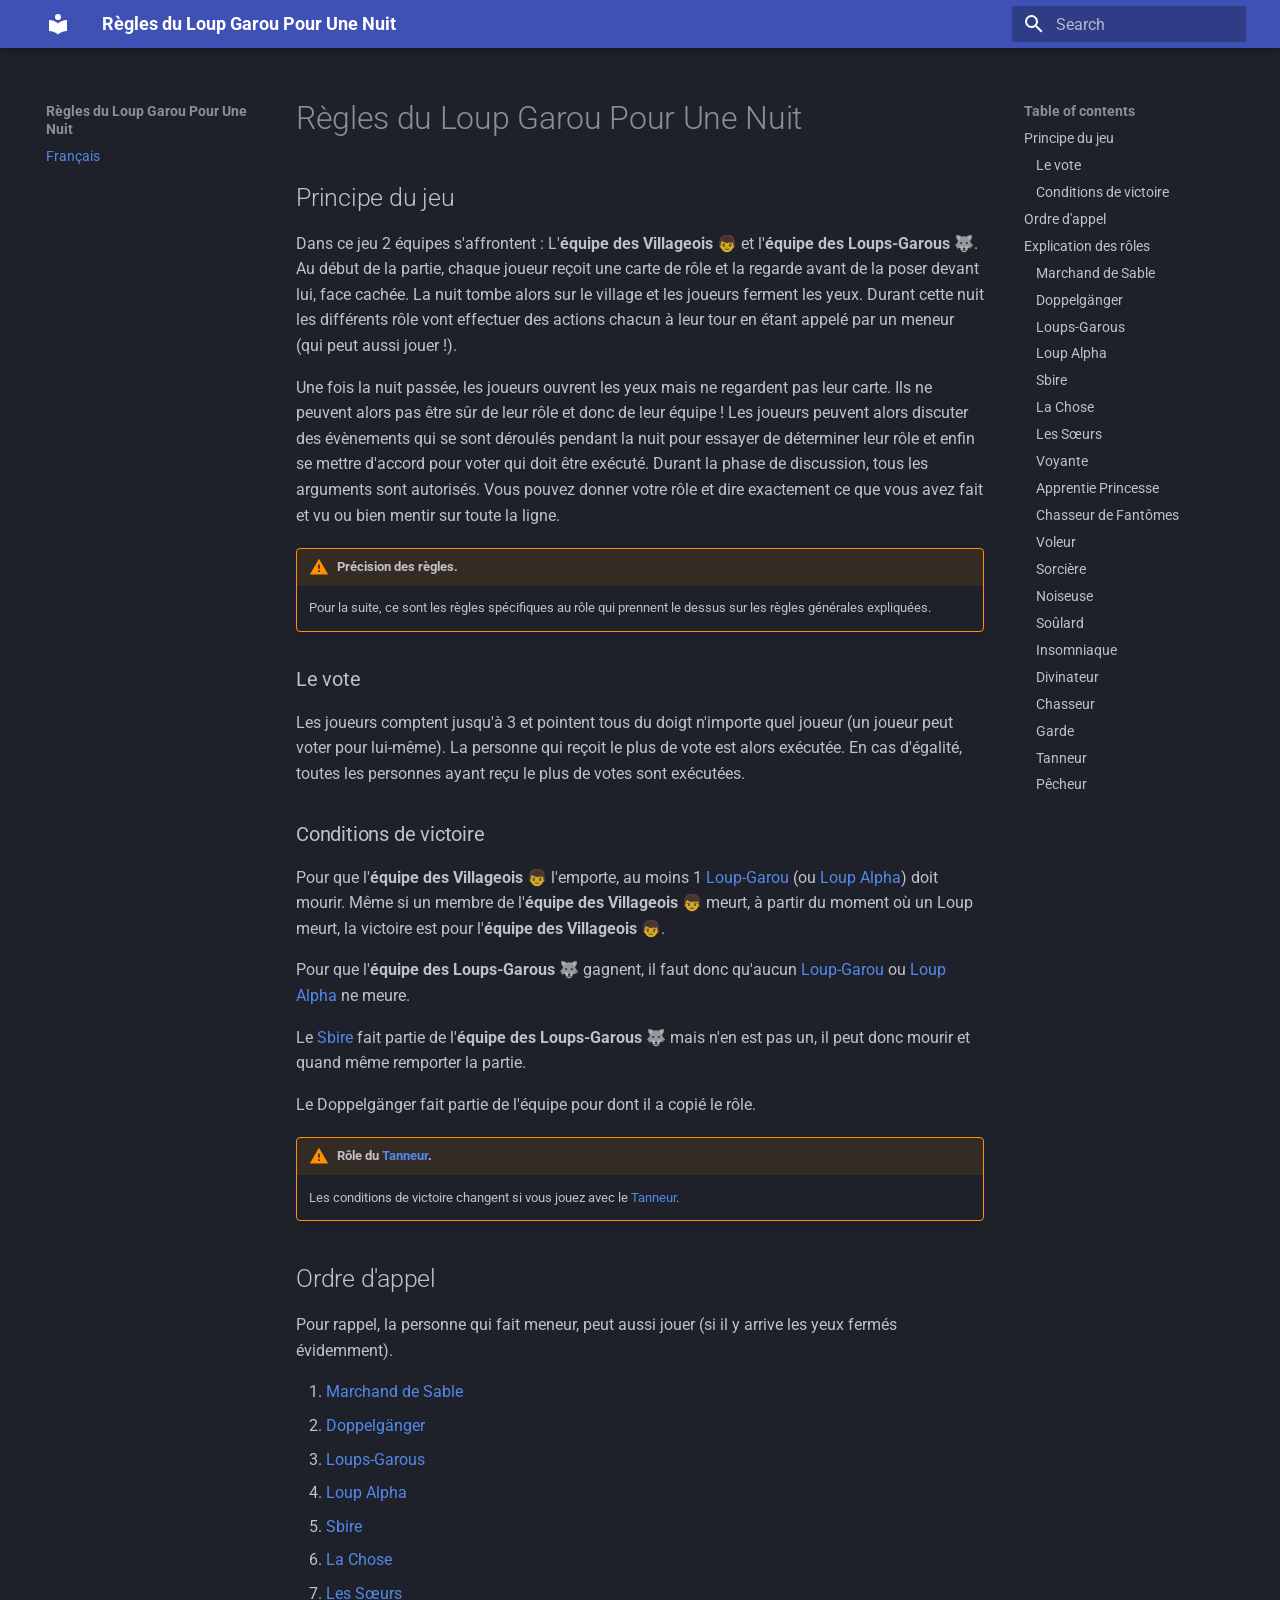
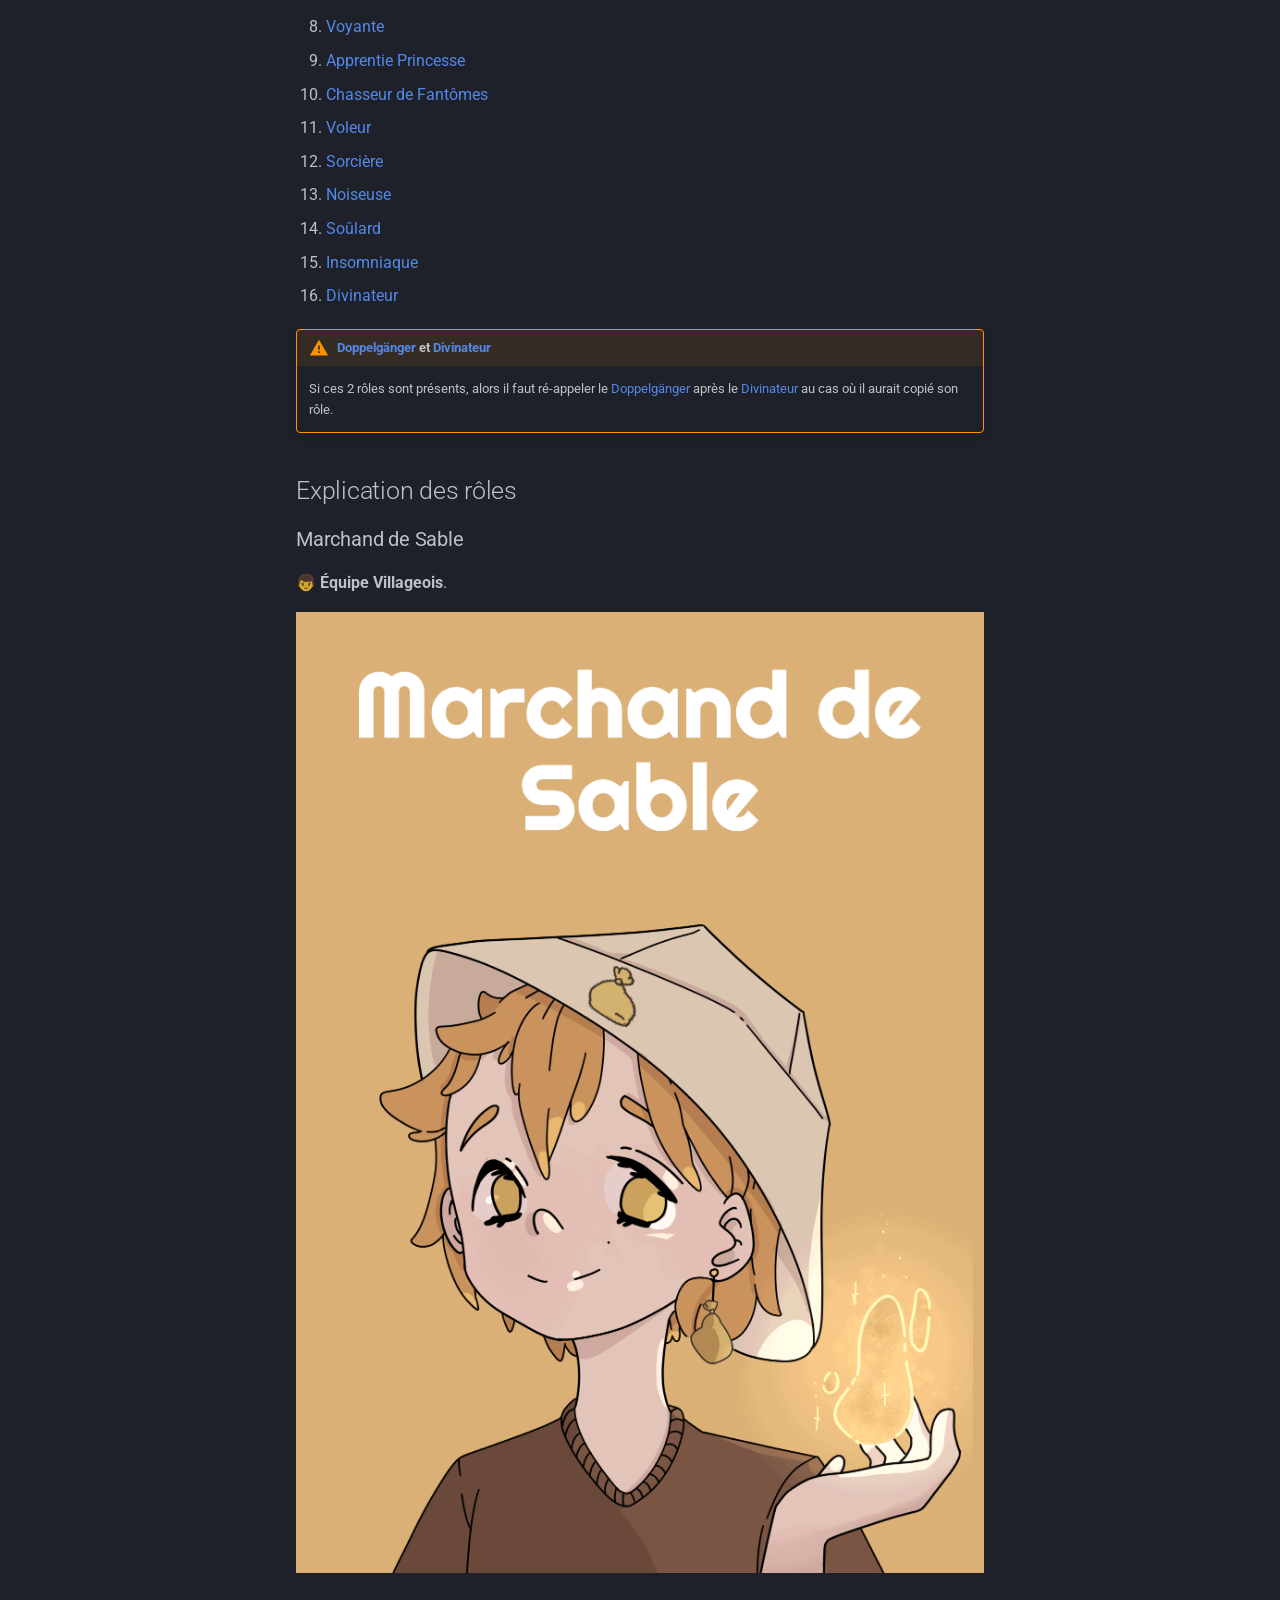
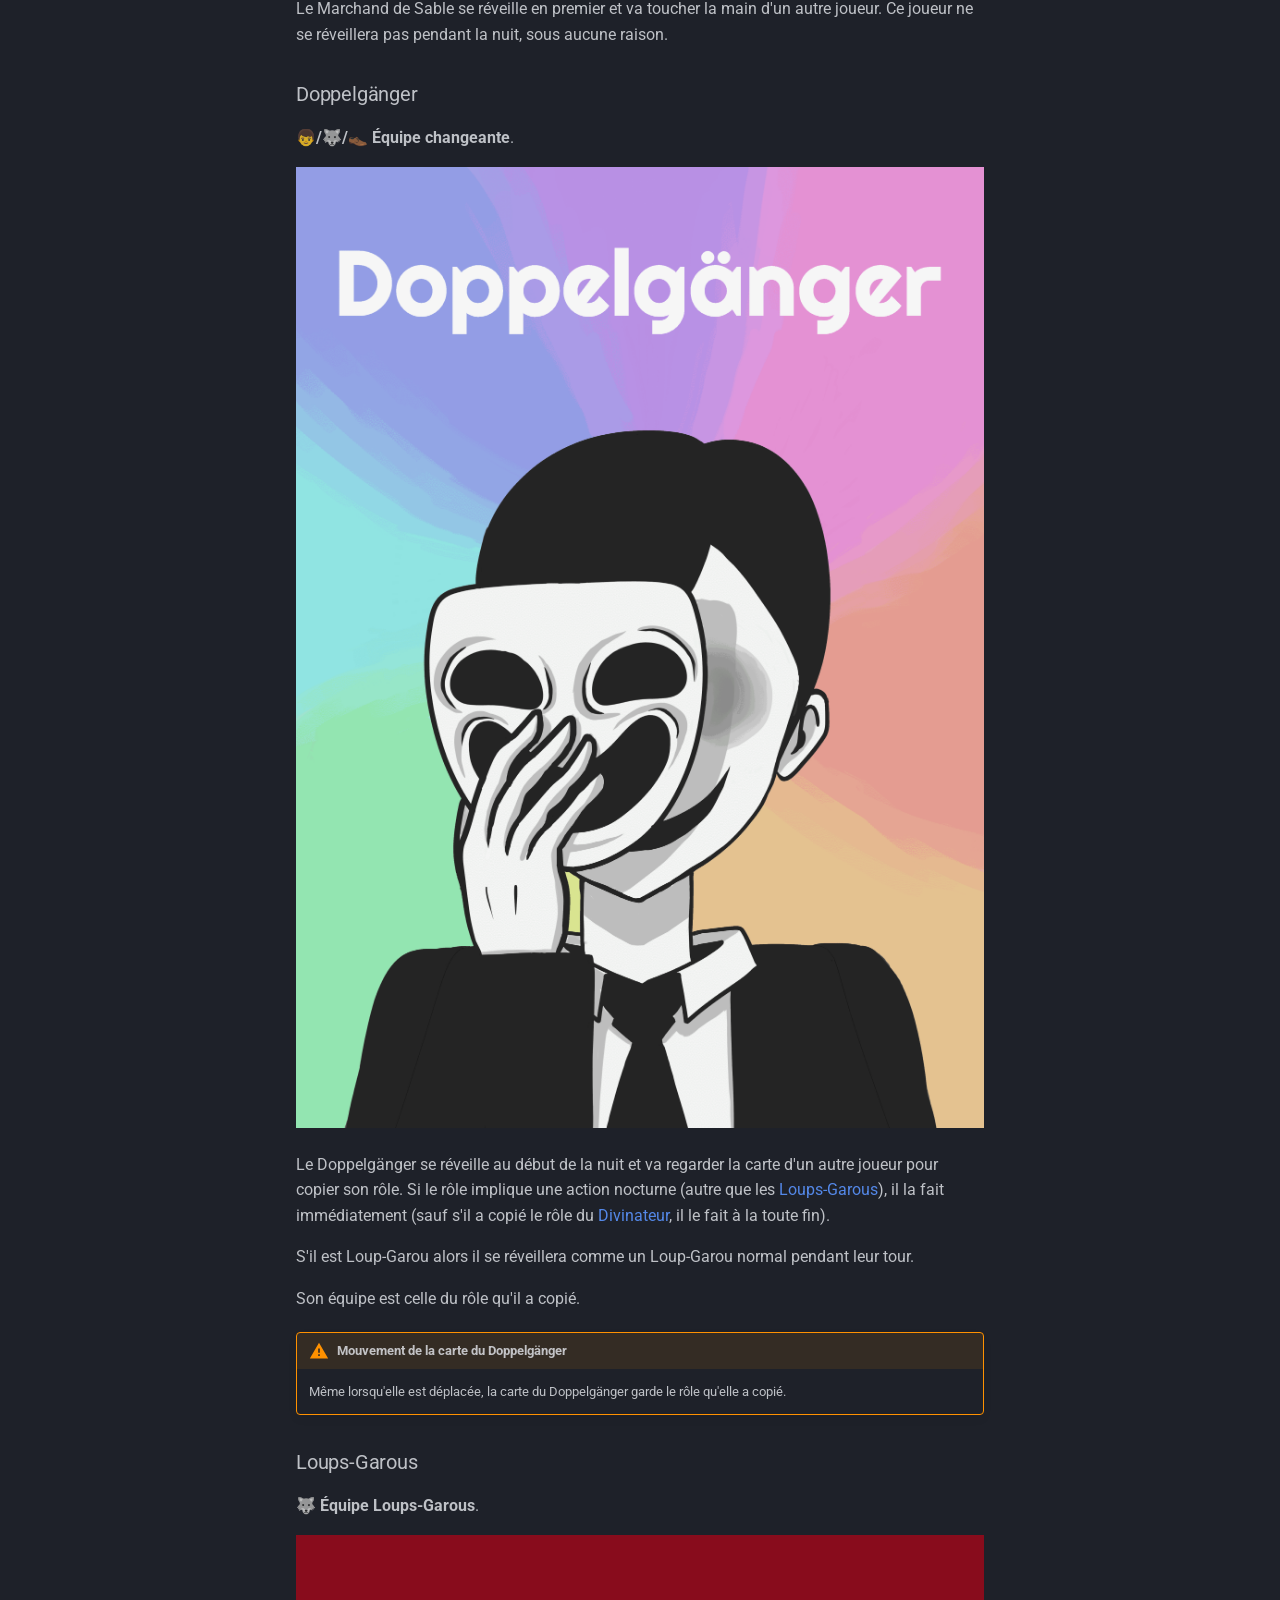
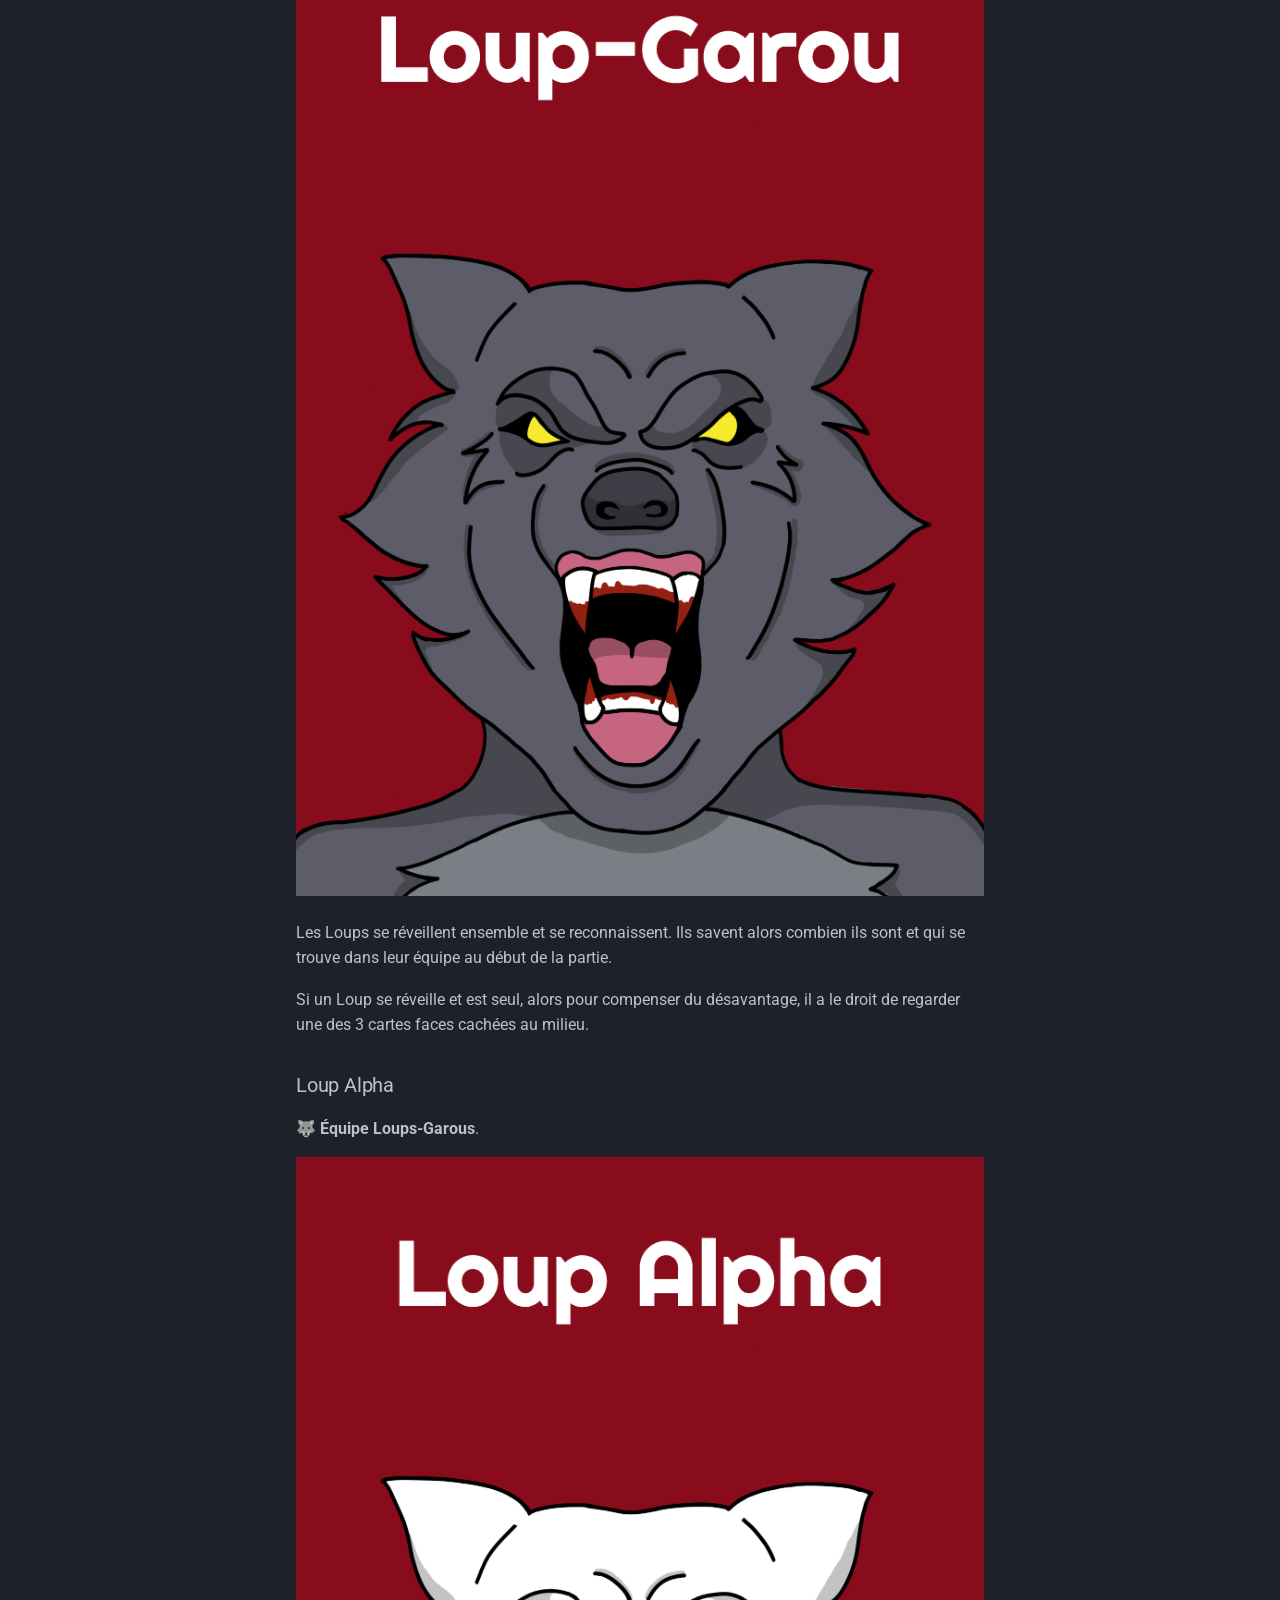
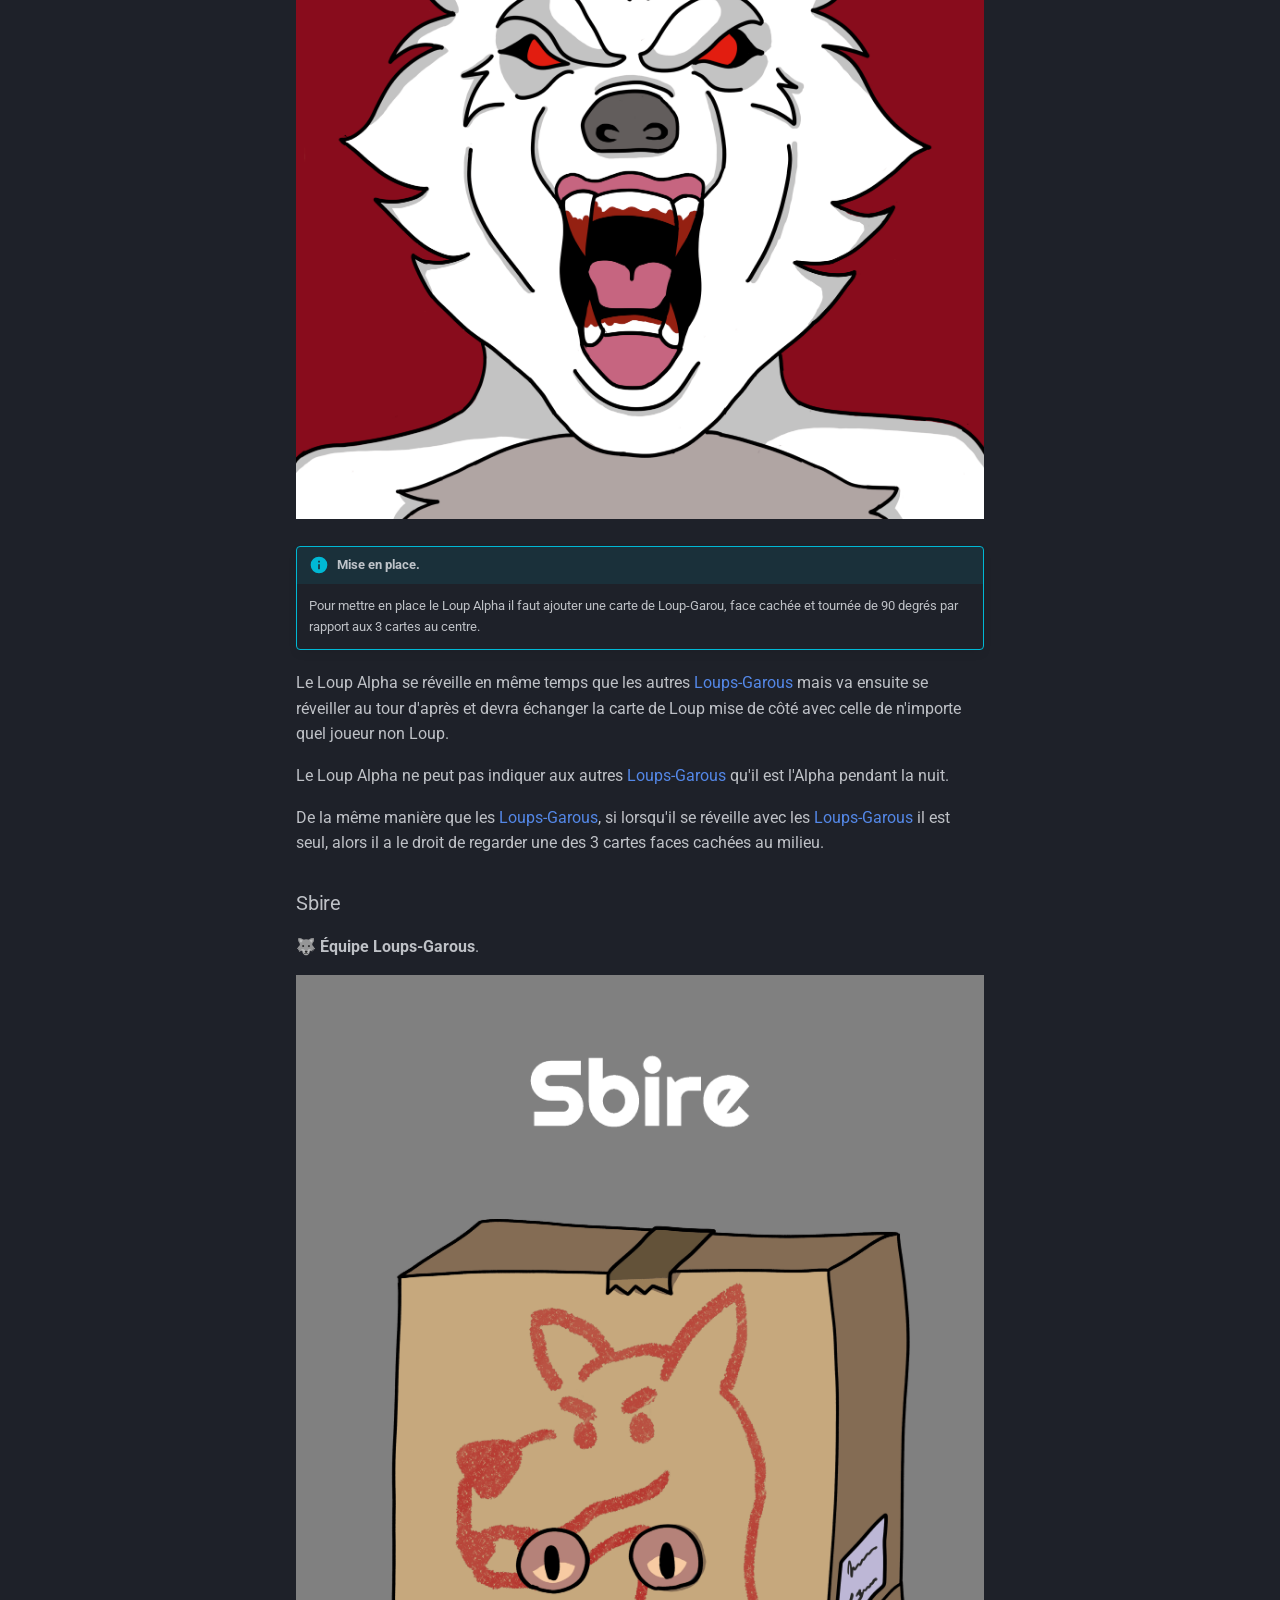
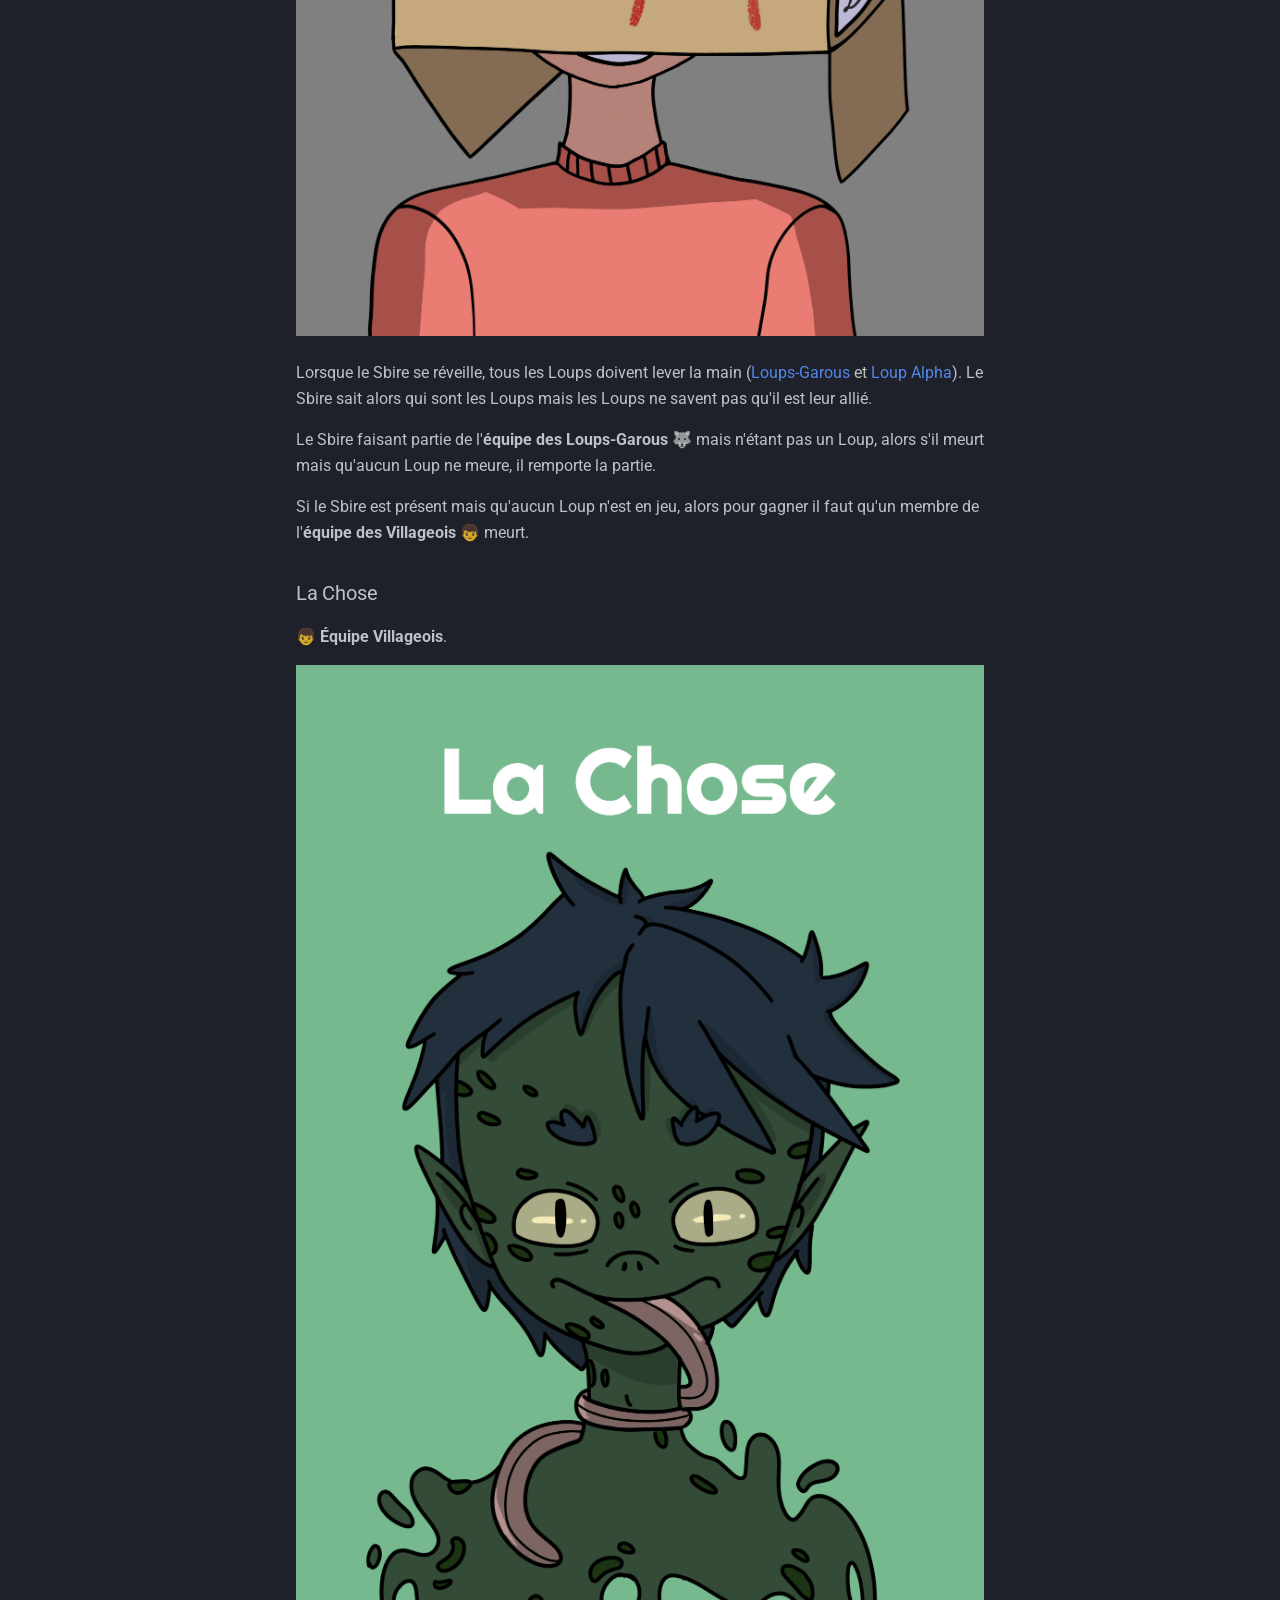
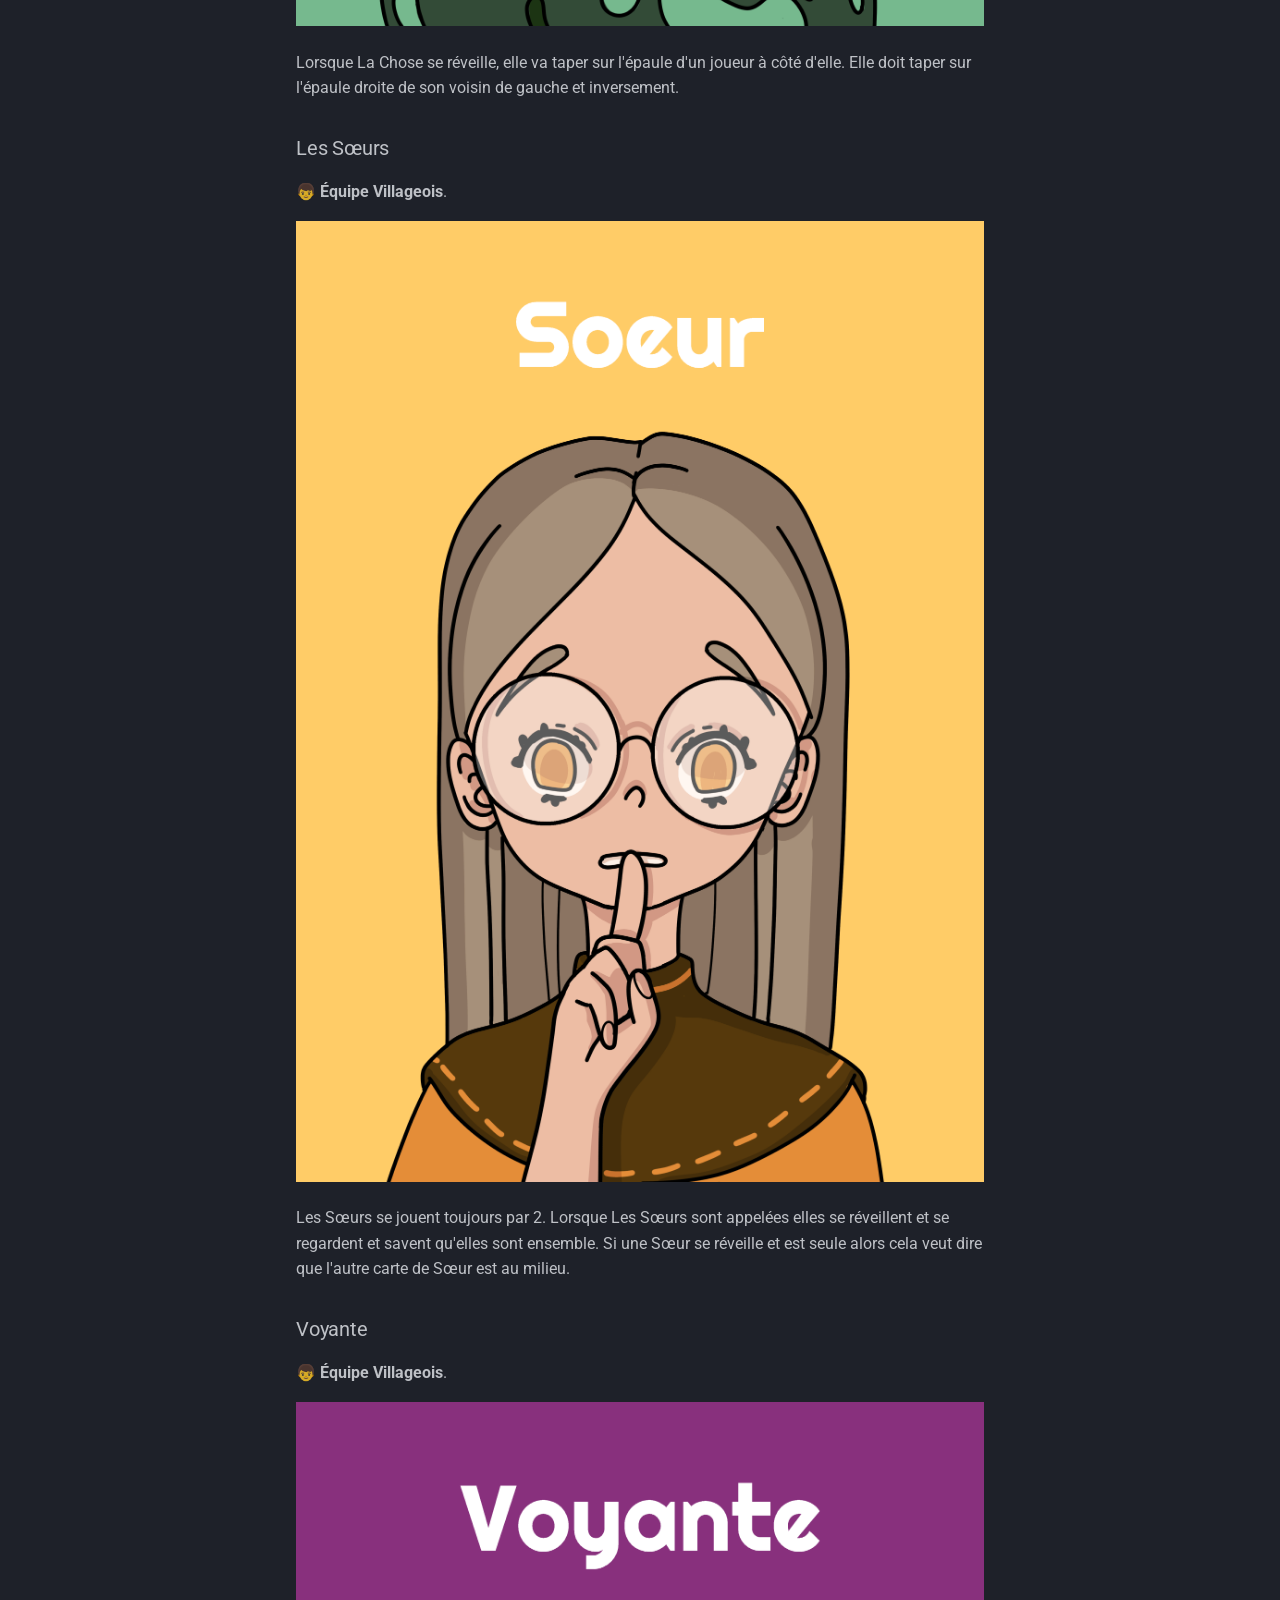
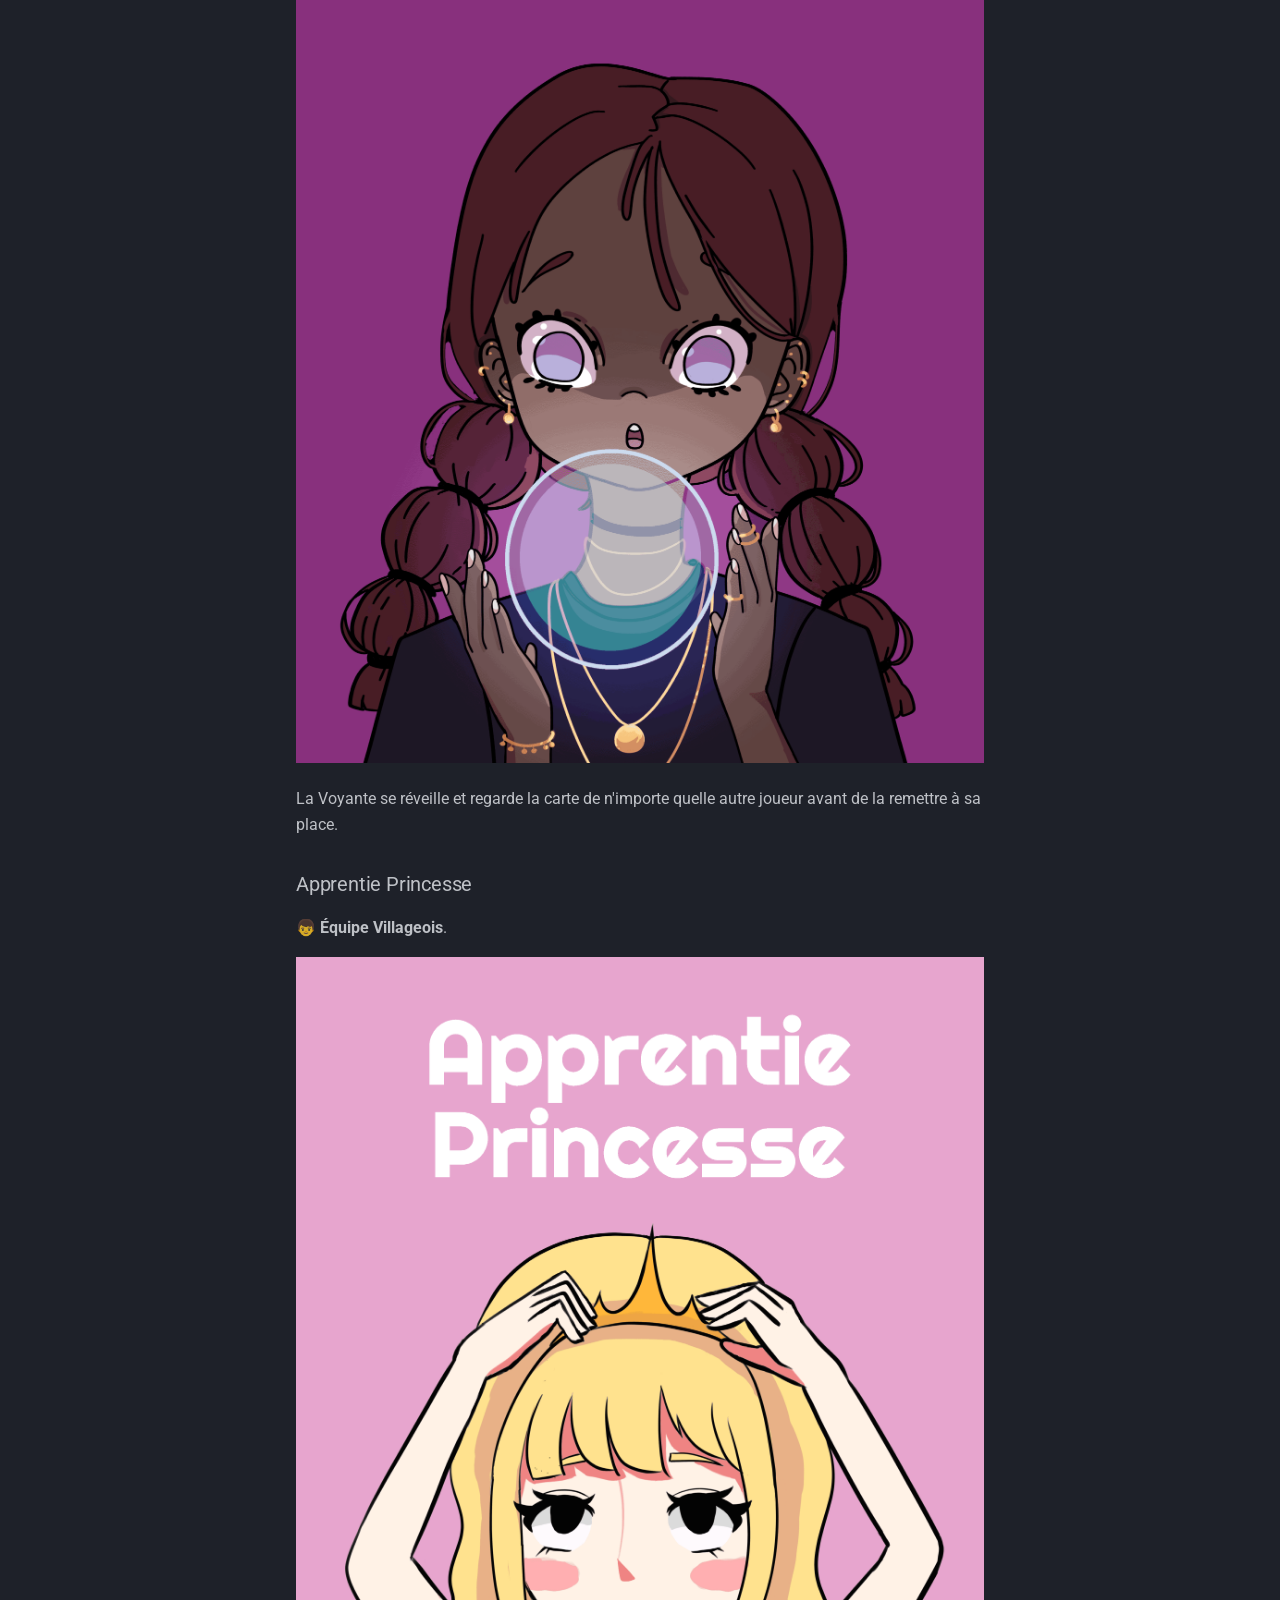
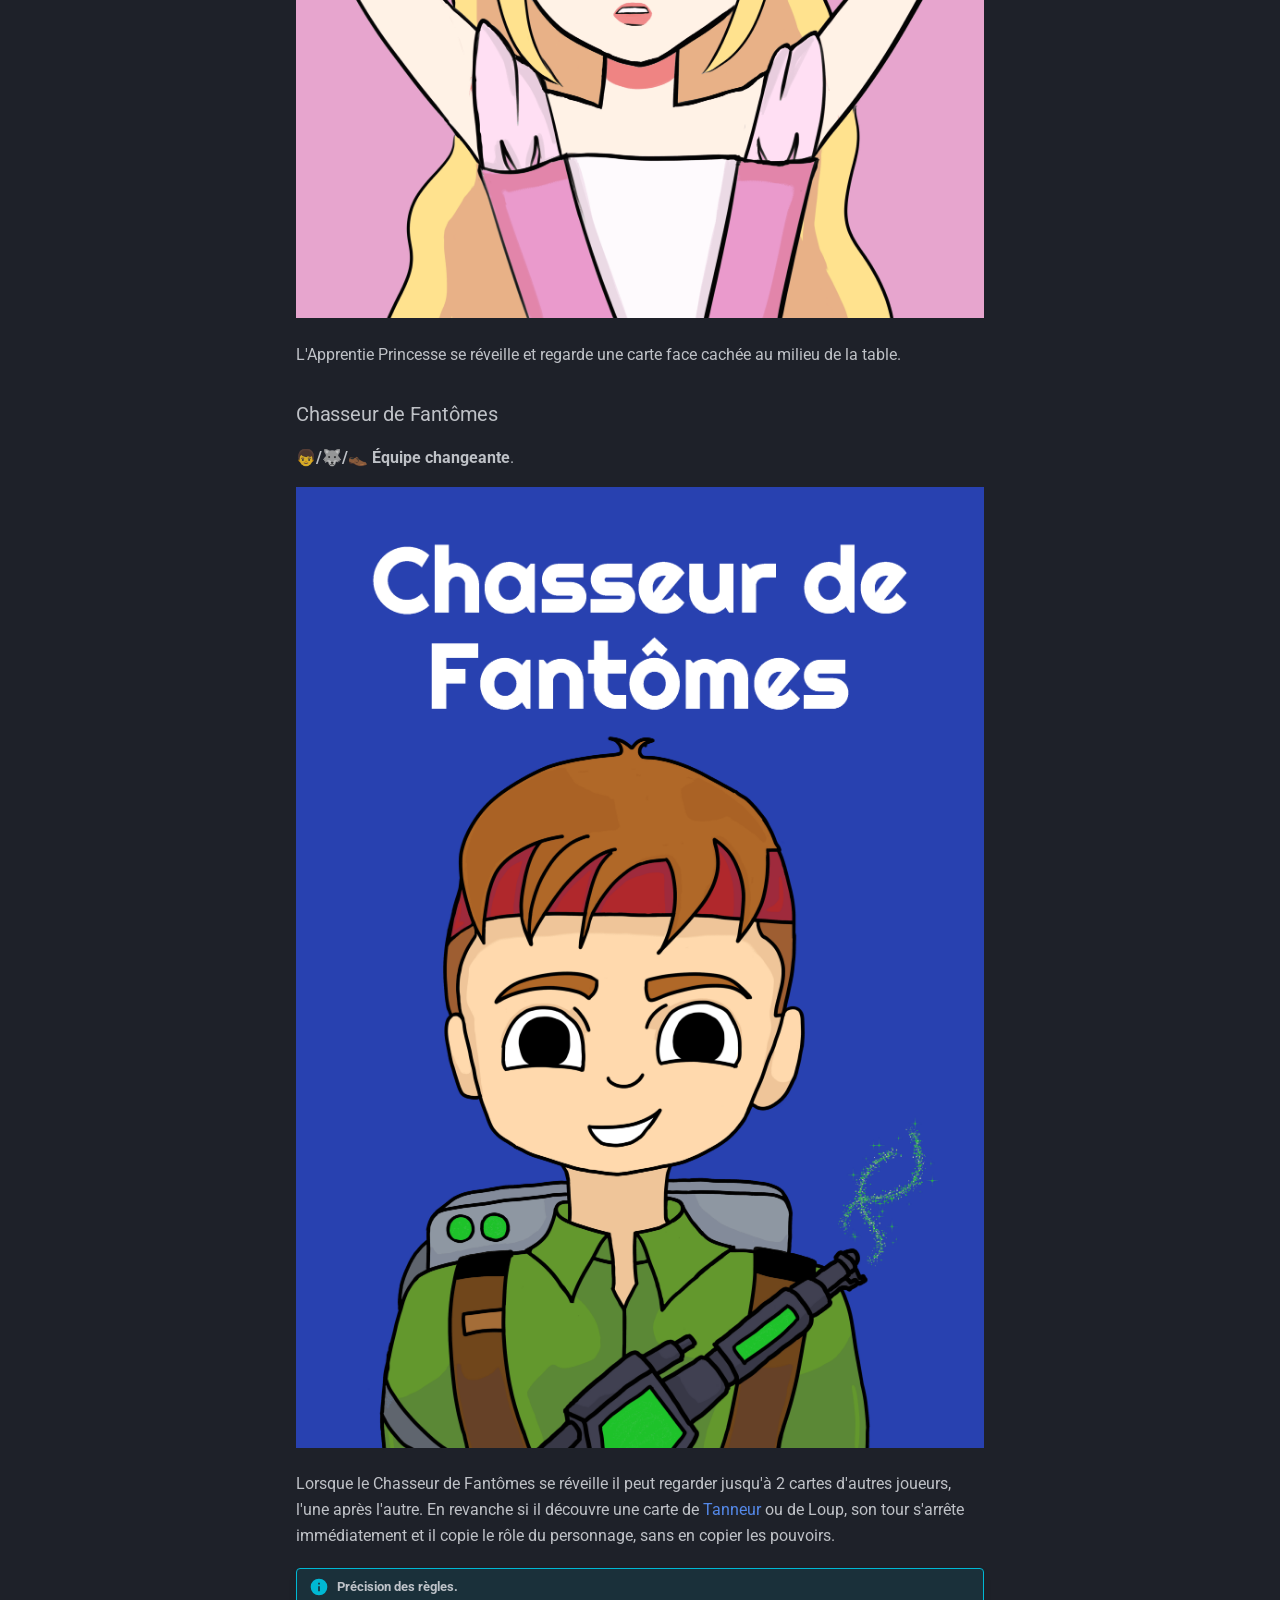
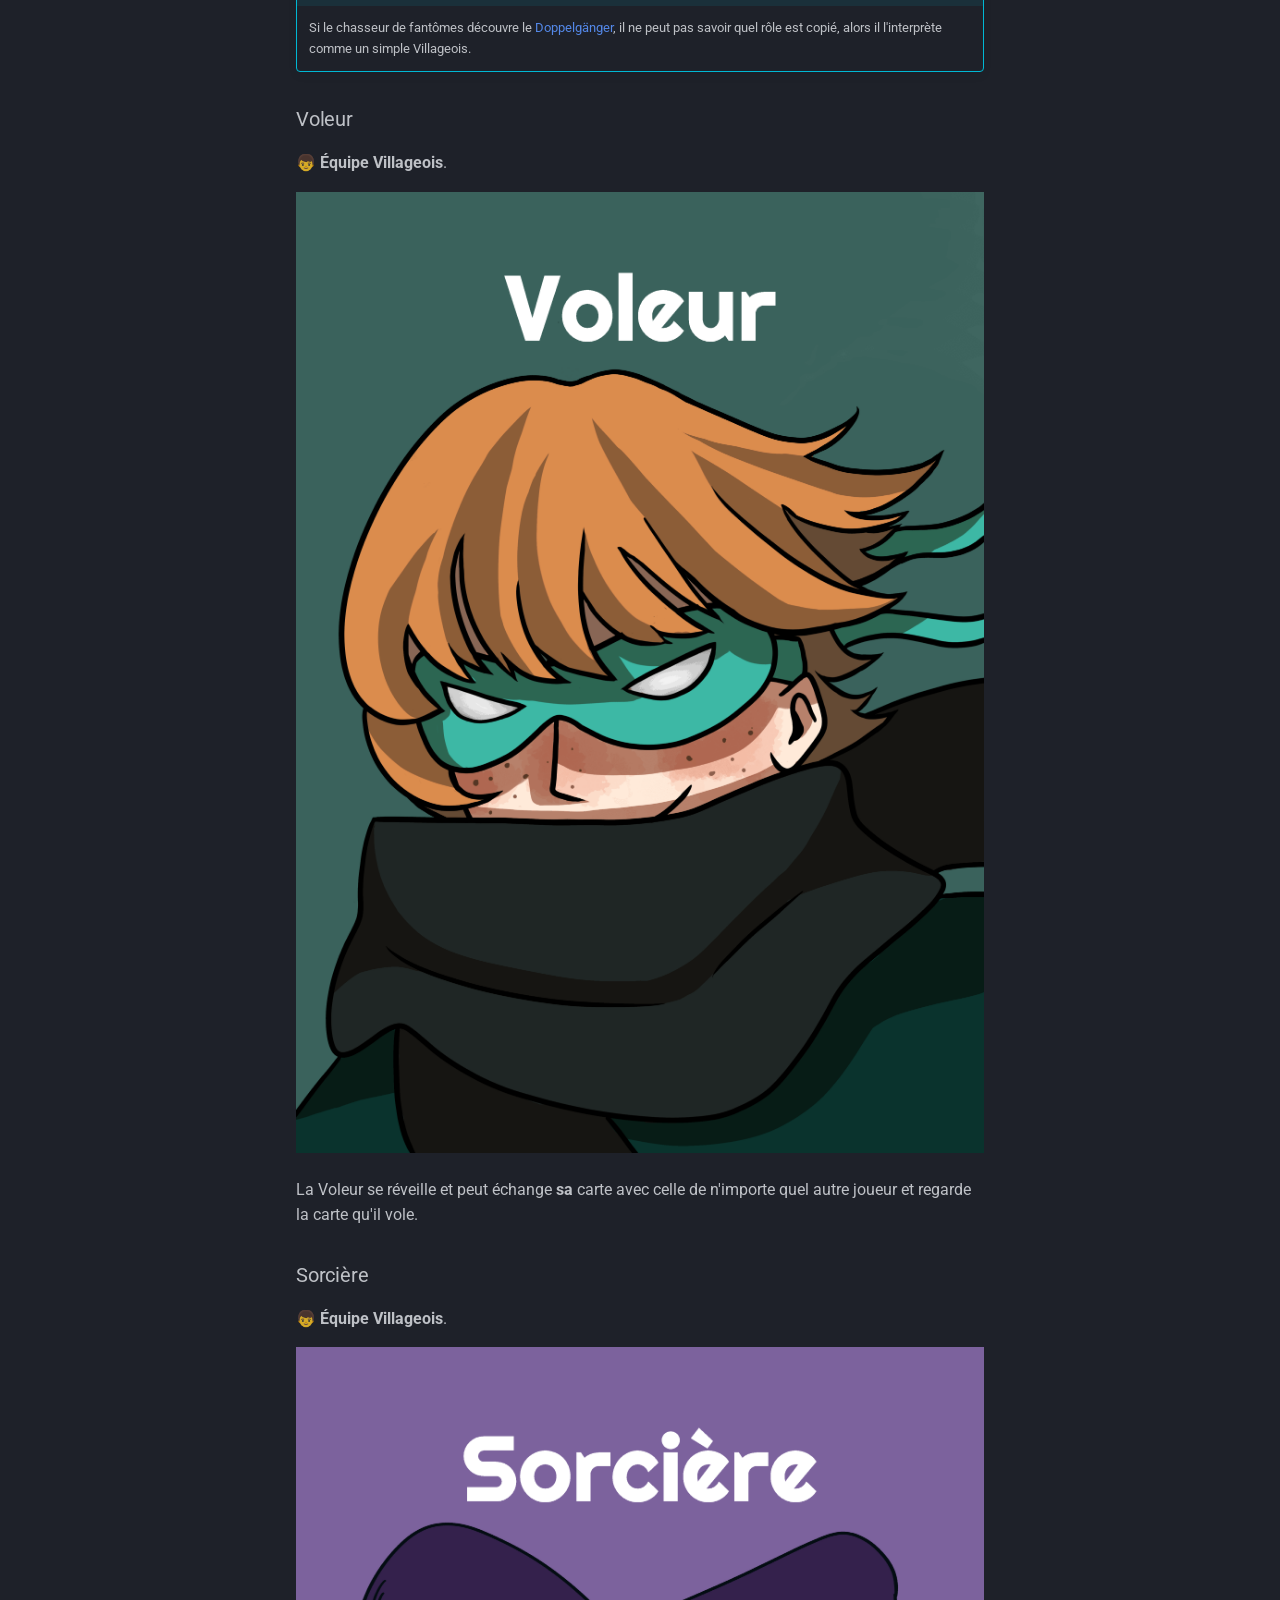
==== index.html @ d18e18cb "deploy: 797e7dff9bc956d4cd999d81a62add5858b90307" ====
<!doctype html>
<html lang="en" class="no-js">
  <head>
    
      <meta charset="utf-8">
      <meta name="viewport" content="width=device-width,initial-scale=1">
      
      
      
        <link rel="canonical" href="https://log1k-png.github.io/LGPUN_rules/">
      
      
      
      
        
      
      
      <link rel="icon" href="assets/images/favicon.png">
      <meta name="generator" content="mkdocs-1.6.1, mkdocs-material-9.7.6">
    
    
      
        <title>Règles du Loup Garou Pour Une Nuit</title>
      
    
    
      <link rel="stylesheet" href="assets/stylesheets/main.484c7ddc.min.css">
      
        
        <link rel="stylesheet" href="assets/stylesheets/palette.ab4e12ef.min.css">
      
      


    
    
      
    
    
      
        
        
        <link rel="preconnect" href="https://fonts.gstatic.com" crossorigin>
        <link rel="stylesheet" href="https://fonts.googleapis.com/css?family=Roboto:300,300i,400,400i,700,700i%7CRoboto+Mono:400,400i,700,700i&display=fallback">
        <style>:root{--md-text-font:"Roboto";--md-code-font:"Roboto Mono"}</style>
      
    
    
    <script>__md_scope=new URL(".",location),__md_hash=e=>[...e].reduce(((e,_)=>(e<<5)-e+_.charCodeAt(0)),0),__md_get=(e,_=localStorage,t=__md_scope)=>JSON.parse(_.getItem(t.pathname+"."+e)),__md_set=(e,_,t=localStorage,a=__md_scope)=>{try{t.setItem(a.pathname+"."+e,JSON.stringify(_))}catch(e){}}</script>
    
      

    
    
  </head>
  
  
    
    
    
    
    
    <body dir="ltr" data-md-color-scheme="slate" data-md-color-primary="indigo" data-md-color-accent="indigo">
  
    
    <input class="md-toggle" data-md-toggle="drawer" type="checkbox" id="__drawer" autocomplete="off">
    <input class="md-toggle" data-md-toggle="search" type="checkbox" id="__search" autocomplete="off">
    <label class="md-overlay" for="__drawer"></label>
    <div data-md-component="skip">
      
        
        <a href="#regles-du-loup-garou-pour-une-nuit" class="md-skip">
          Skip to content
        </a>
      
    </div>
    <div data-md-component="announce">
      
    </div>
    
    
      

  

<header class="md-header md-header--shadow" data-md-component="header">
  <nav class="md-header__inner md-grid" aria-label="Header">
    <a href="." title="Règles du Loup Garou Pour Une Nuit" class="md-header__button md-logo" aria-label="Règles du Loup Garou Pour Une Nuit" data-md-component="logo">
      
  
  <svg xmlns="http://www.w3.org/2000/svg" viewBox="0 0 24 24"><path d="M12 8a3 3 0 0 0 3-3 3 3 0 0 0-3-3 3 3 0 0 0-3 3 3 3 0 0 0 3 3m0 3.54C9.64 9.35 6.5 8 3 8v11c3.5 0 6.64 1.35 9 3.54 2.36-2.19 5.5-3.54 9-3.54V8c-3.5 0-6.64 1.35-9 3.54"/></svg>

    </a>
    <label class="md-header__button md-icon" for="__drawer">
      
      <svg xmlns="http://www.w3.org/2000/svg" viewBox="0 0 24 24"><path d="M3 6h18v2H3zm0 5h18v2H3zm0 5h18v2H3z"/></svg>
    </label>
    <div class="md-header__title" data-md-component="header-title">
      <div class="md-header__ellipsis">
        <div class="md-header__topic">
          <span class="md-ellipsis">
            Règles du Loup Garou Pour Une Nuit
          </span>
        </div>
        <div class="md-header__topic" data-md-component="header-topic">
          <span class="md-ellipsis">
            
              Français
            
          </span>
        </div>
      </div>
    </div>
    
      
    
    
    
    
      
      
        <label class="md-header__button md-icon" for="__search">
          
          <svg xmlns="http://www.w3.org/2000/svg" viewBox="0 0 24 24"><path d="M9.5 3A6.5 6.5 0 0 1 16 9.5c0 1.61-.59 3.09-1.56 4.23l.27.27h.79l5 5-1.5 1.5-5-5v-.79l-.27-.27A6.52 6.52 0 0 1 9.5 16 6.5 6.5 0 0 1 3 9.5 6.5 6.5 0 0 1 9.5 3m0 2C7 5 5 7 5 9.5S7 14 9.5 14 14 12 14 9.5 12 5 9.5 5"/></svg>
        </label>
        <div class="md-search" data-md-component="search" role="dialog">
  <label class="md-search__overlay" for="__search"></label>
  <div class="md-search__inner" role="search">
    <form class="md-search__form" name="search">
      <input type="text" class="md-search__input" name="query" aria-label="Search" placeholder="Search" autocapitalize="off" autocorrect="off" autocomplete="off" spellcheck="false" data-md-component="search-query" required>
      <label class="md-search__icon md-icon" for="__search">
        
        <svg xmlns="http://www.w3.org/2000/svg" viewBox="0 0 24 24"><path d="M9.5 3A6.5 6.5 0 0 1 16 9.5c0 1.61-.59 3.09-1.56 4.23l.27.27h.79l5 5-1.5 1.5-5-5v-.79l-.27-.27A6.52 6.52 0 0 1 9.5 16 6.5 6.5 0 0 1 3 9.5 6.5 6.5 0 0 1 9.5 3m0 2C7 5 5 7 5 9.5S7 14 9.5 14 14 12 14 9.5 12 5 9.5 5"/></svg>
        
        <svg xmlns="http://www.w3.org/2000/svg" viewBox="0 0 24 24"><path d="M20 11v2H8l5.5 5.5-1.42 1.42L4.16 12l7.92-7.92L13.5 5.5 8 11z"/></svg>
      </label>
      <nav class="md-search__options" aria-label="Search">
        
        <button type="reset" class="md-search__icon md-icon" title="Clear" aria-label="Clear" tabindex="-1">
          
          <svg xmlns="http://www.w3.org/2000/svg" viewBox="0 0 24 24"><path d="M19 6.41 17.59 5 12 10.59 6.41 5 5 6.41 10.59 12 5 17.59 6.41 19 12 13.41 17.59 19 19 17.59 13.41 12z"/></svg>
        </button>
      </nav>
      
    </form>
    <div class="md-search__output">
      <div class="md-search__scrollwrap" tabindex="0" data-md-scrollfix>
        <div class="md-search-result" data-md-component="search-result">
          <div class="md-search-result__meta">
            Initializing search
          </div>
          <ol class="md-search-result__list" role="presentation"></ol>
        </div>
      </div>
    </div>
  </div>
</div>
      
    
    
  </nav>
  
</header>
    
    <div class="md-container" data-md-component="container">
      
      
        
          
        
      
      <main class="md-main" data-md-component="main">
        <div class="md-main__inner md-grid">
          
            
              
              <div class="md-sidebar md-sidebar--primary" data-md-component="sidebar" data-md-type="navigation" >
                <div class="md-sidebar__scrollwrap">
                  <div class="md-sidebar__inner">
                    



<nav class="md-nav md-nav--primary" aria-label="Navigation" data-md-level="0">
  <label class="md-nav__title" for="__drawer">
    <a href="." title="Règles du Loup Garou Pour Une Nuit" class="md-nav__button md-logo" aria-label="Règles du Loup Garou Pour Une Nuit" data-md-component="logo">
      
  
  <svg xmlns="http://www.w3.org/2000/svg" viewBox="0 0 24 24"><path d="M12 8a3 3 0 0 0 3-3 3 3 0 0 0-3-3 3 3 0 0 0-3 3 3 3 0 0 0 3 3m0 3.54C9.64 9.35 6.5 8 3 8v11c3.5 0 6.64 1.35 9 3.54 2.36-2.19 5.5-3.54 9-3.54V8c-3.5 0-6.64 1.35-9 3.54"/></svg>

    </a>
    Règles du Loup Garou Pour Une Nuit
  </label>
  
  <ul class="md-nav__list" data-md-scrollfix>
    
      
      
  
  
    
  
  
  
    <li class="md-nav__item md-nav__item--active">
      
      <input class="md-nav__toggle md-toggle" type="checkbox" id="__toc">
      
      
        
      
      
        <label class="md-nav__link md-nav__link--active" for="__toc">
          
  
  
  <span class="md-ellipsis">
    
  
    Français
  

    
  </span>
  
  

          <span class="md-nav__icon md-icon"></span>
        </label>
      
      <a href="." class="md-nav__link md-nav__link--active">
        
  
  
  <span class="md-ellipsis">
    
  
    Français
  

    
  </span>
  
  

      </a>
      
        

<nav class="md-nav md-nav--secondary" aria-label="Table of contents">
  
  
  
    
  
  
    <label class="md-nav__title" for="__toc">
      <span class="md-nav__icon md-icon"></span>
      Table of contents
    </label>
    <ul class="md-nav__list" data-md-component="toc" data-md-scrollfix>
      
        <li class="md-nav__item">
  <a href="#principe-du-jeu" class="md-nav__link">
    <span class="md-ellipsis">
      
        Principe du jeu
      
    </span>
  </a>
  
    <nav class="md-nav" aria-label="Principe du jeu">
      <ul class="md-nav__list">
        
          <li class="md-nav__item">
  <a href="#le-vote" class="md-nav__link">
    <span class="md-ellipsis">
      
        Le vote
      
    </span>
  </a>
  
</li>
        
          <li class="md-nav__item">
  <a href="#conditions-de-victoire" class="md-nav__link">
    <span class="md-ellipsis">
      
        Conditions de victoire
      
    </span>
  </a>
  
</li>
        
      </ul>
    </nav>
  
</li>
      
        <li class="md-nav__item">
  <a href="#ordre-dappel" class="md-nav__link">
    <span class="md-ellipsis">
      
        Ordre d'appel
      
    </span>
  </a>
  
</li>
      
        <li class="md-nav__item">
  <a href="#explication-des-roles" class="md-nav__link">
    <span class="md-ellipsis">
      
        Explication des rôles
      
    </span>
  </a>
  
    <nav class="md-nav" aria-label="Explication des rôles">
      <ul class="md-nav__list">
        
          <li class="md-nav__item">
  <a href="#marchand-de-sable" class="md-nav__link">
    <span class="md-ellipsis">
      
        Marchand de Sable
      
    </span>
  </a>
  
</li>
        
          <li class="md-nav__item">
  <a href="#doppelganger" class="md-nav__link">
    <span class="md-ellipsis">
      
        Doppelgänger
      
    </span>
  </a>
  
</li>
        
          <li class="md-nav__item">
  <a href="#loups-garous" class="md-nav__link">
    <span class="md-ellipsis">
      
        Loups-Garous
      
    </span>
  </a>
  
</li>
        
          <li class="md-nav__item">
  <a href="#loup-alpha" class="md-nav__link">
    <span class="md-ellipsis">
      
        Loup Alpha
      
    </span>
  </a>
  
</li>
        
          <li class="md-nav__item">
  <a href="#sbire" class="md-nav__link">
    <span class="md-ellipsis">
      
        Sbire
      
    </span>
  </a>
  
</li>
        
          <li class="md-nav__item">
  <a href="#la-chose" class="md-nav__link">
    <span class="md-ellipsis">
      
        La Chose
      
    </span>
  </a>
  
</li>
        
          <li class="md-nav__item">
  <a href="#les-surs" class="md-nav__link">
    <span class="md-ellipsis">
      
        Les Sœurs
      
    </span>
  </a>
  
</li>
        
          <li class="md-nav__item">
  <a href="#voyante" class="md-nav__link">
    <span class="md-ellipsis">
      
        Voyante
      
    </span>
  </a>
  
</li>
        
          <li class="md-nav__item">
  <a href="#apprentie-princesse" class="md-nav__link">
    <span class="md-ellipsis">
      
        Apprentie Princesse
      
    </span>
  </a>
  
</li>
        
          <li class="md-nav__item">
  <a href="#chasseur-de-fantomes" class="md-nav__link">
    <span class="md-ellipsis">
      
        Chasseur de Fantômes
      
    </span>
  </a>
  
</li>
        
          <li class="md-nav__item">
  <a href="#voleur" class="md-nav__link">
    <span class="md-ellipsis">
      
        Voleur
      
    </span>
  </a>
  
</li>
        
          <li class="md-nav__item">
  <a href="#sorciere" class="md-nav__link">
    <span class="md-ellipsis">
      
        Sorcière
      
    </span>
  </a>
  
</li>
        
          <li class="md-nav__item">
  <a href="#noiseuse" class="md-nav__link">
    <span class="md-ellipsis">
      
        Noiseuse
      
    </span>
  </a>
  
</li>
        
          <li class="md-nav__item">
  <a href="#soulard" class="md-nav__link">
    <span class="md-ellipsis">
      
        Soûlard
      
    </span>
  </a>
  
</li>
        
          <li class="md-nav__item">
  <a href="#insomniaque" class="md-nav__link">
    <span class="md-ellipsis">
      
        Insomniaque
      
    </span>
  </a>
  
</li>
        
          <li class="md-nav__item">
  <a href="#divinateur" class="md-nav__link">
    <span class="md-ellipsis">
      
        Divinateur
      
    </span>
  </a>
  
</li>
        
          <li class="md-nav__item">
  <a href="#chasseur" class="md-nav__link">
    <span class="md-ellipsis">
      
        Chasseur
      
    </span>
  </a>
  
</li>
        
          <li class="md-nav__item">
  <a href="#garde" class="md-nav__link">
    <span class="md-ellipsis">
      
        Garde
      
    </span>
  </a>
  
</li>
        
          <li class="md-nav__item">
  <a href="#tanneur" class="md-nav__link">
    <span class="md-ellipsis">
      
        Tanneur
      
    </span>
  </a>
  
</li>
        
          <li class="md-nav__item">
  <a href="#pecheur" class="md-nav__link">
    <span class="md-ellipsis">
      
        Pêcheur
      
    </span>
  </a>
  
</li>
        
      </ul>
    </nav>
  
</li>
      
    </ul>
  
</nav>
      
    </li>
  

    
  </ul>
</nav>
                  </div>
                </div>
              </div>
            
            
              
              <div class="md-sidebar md-sidebar--secondary" data-md-component="sidebar" data-md-type="toc" >
                <div class="md-sidebar__scrollwrap">
                  <div class="md-sidebar__inner">
                    

<nav class="md-nav md-nav--secondary" aria-label="Table of contents">
  
  
  
    
  
  
    <label class="md-nav__title" for="__toc">
      <span class="md-nav__icon md-icon"></span>
      Table of contents
    </label>
    <ul class="md-nav__list" data-md-component="toc" data-md-scrollfix>
      
        <li class="md-nav__item">
  <a href="#principe-du-jeu" class="md-nav__link">
    <span class="md-ellipsis">
      
        Principe du jeu
      
    </span>
  </a>
  
    <nav class="md-nav" aria-label="Principe du jeu">
      <ul class="md-nav__list">
        
          <li class="md-nav__item">
  <a href="#le-vote" class="md-nav__link">
    <span class="md-ellipsis">
      
        Le vote
      
    </span>
  </a>
  
</li>
        
          <li class="md-nav__item">
  <a href="#conditions-de-victoire" class="md-nav__link">
    <span class="md-ellipsis">
      
        Conditions de victoire
      
    </span>
  </a>
  
</li>
        
      </ul>
    </nav>
  
</li>
      
        <li class="md-nav__item">
  <a href="#ordre-dappel" class="md-nav__link">
    <span class="md-ellipsis">
      
        Ordre d'appel
      
    </span>
  </a>
  
</li>
      
        <li class="md-nav__item">
  <a href="#explication-des-roles" class="md-nav__link">
    <span class="md-ellipsis">
      
        Explication des rôles
      
    </span>
  </a>
  
    <nav class="md-nav" aria-label="Explication des rôles">
      <ul class="md-nav__list">
        
          <li class="md-nav__item">
  <a href="#marchand-de-sable" class="md-nav__link">
    <span class="md-ellipsis">
      
        Marchand de Sable
      
    </span>
  </a>
  
</li>
        
          <li class="md-nav__item">
  <a href="#doppelganger" class="md-nav__link">
    <span class="md-ellipsis">
      
        Doppelgänger
      
    </span>
  </a>
  
</li>
        
          <li class="md-nav__item">
  <a href="#loups-garous" class="md-nav__link">
    <span class="md-ellipsis">
      
        Loups-Garous
      
    </span>
  </a>
  
</li>
        
          <li class="md-nav__item">
  <a href="#loup-alpha" class="md-nav__link">
    <span class="md-ellipsis">
      
        Loup Alpha
      
    </span>
  </a>
  
</li>
        
          <li class="md-nav__item">
  <a href="#sbire" class="md-nav__link">
    <span class="md-ellipsis">
      
        Sbire
      
    </span>
  </a>
  
</li>
        
          <li class="md-nav__item">
  <a href="#la-chose" class="md-nav__link">
    <span class="md-ellipsis">
      
        La Chose
      
    </span>
  </a>
  
</li>
        
          <li class="md-nav__item">
  <a href="#les-surs" class="md-nav__link">
    <span class="md-ellipsis">
      
        Les Sœurs
      
    </span>
  </a>
  
</li>
        
          <li class="md-nav__item">
  <a href="#voyante" class="md-nav__link">
    <span class="md-ellipsis">
      
        Voyante
      
    </span>
  </a>
  
</li>
        
          <li class="md-nav__item">
  <a href="#apprentie-princesse" class="md-nav__link">
    <span class="md-ellipsis">
      
        Apprentie Princesse
      
    </span>
  </a>
  
</li>
        
          <li class="md-nav__item">
  <a href="#chasseur-de-fantomes" class="md-nav__link">
    <span class="md-ellipsis">
      
        Chasseur de Fantômes
      
    </span>
  </a>
  
</li>
        
          <li class="md-nav__item">
  <a href="#voleur" class="md-nav__link">
    <span class="md-ellipsis">
      
        Voleur
      
    </span>
  </a>
  
</li>
        
          <li class="md-nav__item">
  <a href="#sorciere" class="md-nav__link">
    <span class="md-ellipsis">
      
        Sorcière
      
    </span>
  </a>
  
</li>
        
          <li class="md-nav__item">
  <a href="#noiseuse" class="md-nav__link">
    <span class="md-ellipsis">
      
        Noiseuse
      
    </span>
  </a>
  
</li>
        
          <li class="md-nav__item">
  <a href="#soulard" class="md-nav__link">
    <span class="md-ellipsis">
      
        Soûlard
      
    </span>
  </a>
  
</li>
        
          <li class="md-nav__item">
  <a href="#insomniaque" class="md-nav__link">
    <span class="md-ellipsis">
      
        Insomniaque
      
    </span>
  </a>
  
</li>
        
          <li class="md-nav__item">
  <a href="#divinateur" class="md-nav__link">
    <span class="md-ellipsis">
      
        Divinateur
      
    </span>
  </a>
  
</li>
        
          <li class="md-nav__item">
  <a href="#chasseur" class="md-nav__link">
    <span class="md-ellipsis">
      
        Chasseur
      
    </span>
  </a>
  
</li>
        
          <li class="md-nav__item">
  <a href="#garde" class="md-nav__link">
    <span class="md-ellipsis">
      
        Garde
      
    </span>
  </a>
  
</li>
        
          <li class="md-nav__item">
  <a href="#tanneur" class="md-nav__link">
    <span class="md-ellipsis">
      
        Tanneur
      
    </span>
  </a>
  
</li>
        
          <li class="md-nav__item">
  <a href="#pecheur" class="md-nav__link">
    <span class="md-ellipsis">
      
        Pêcheur
      
    </span>
  </a>
  
</li>
        
      </ul>
    </nav>
  
</li>
      
    </ul>
  
</nav>
                  </div>
                </div>
              </div>
            
          
          
            <div class="md-content" data-md-component="content">
              
              <article class="md-content__inner md-typeset">
                
                  



<h1 id="regles-du-loup-garou-pour-une-nuit">Règles du Loup Garou Pour Une Nuit</h1>
<h2 id="principe-du-jeu">Principe du jeu</h2>
<p>Dans ce jeu 2 équipes s'affrontent : L'<strong>équipe des Villageois 👦</strong> et l'<strong>équipe des Loups-Garous 🐺</strong>. Au début de la partie, chaque joueur reçoit une carte de rôle et la regarde avant de la poser devant lui, face cachée. La nuit tombe alors sur le village et les joueurs ferment les yeux. Durant cette nuit les différents rôle vont effectuer des actions chacun à leur tour en étant appelé par un meneur (qui peut aussi jouer !).</p>
<p>Une fois la nuit passée, les joueurs ouvrent les yeux mais ne regardent pas leur carte. Ils ne peuvent alors pas être sûr de leur rôle et donc de leur équipe ! Les joueurs peuvent alors discuter des évènements qui se sont déroulés pendant la nuit pour essayer de déterminer leur rôle et enfin se mettre d'accord pour voter qui doit être exécuté.
Durant la phase de discussion, tous les arguments sont autorisés. Vous pouvez donner votre rôle et dire exactement ce que vous avez fait et vu ou bien mentir sur toute la ligne.</p>
<div class="admonition warning">
<p class="admonition-title">Précision des règles.</p>
<p>Pour la suite, ce sont les règles spécifiques au rôle qui prennent le dessus sur les règles générales expliquées.</p>
</div>
<h3 id="le-vote">Le vote</h3>
<p>Les joueurs comptent jusqu'à 3 et pointent tous du doigt n'importe quel joueur (un joueur peut voter pour lui-même). La personne qui reçoit le plus de vote est alors exécutée. En cas d'égalité, toutes les personnes ayant reçu le plus de votes sont exécutées.</p>
<h3 id="conditions-de-victoire">Conditions de victoire</h3>
<p>Pour que l'<strong>équipe des Villageois 👦</strong> l'emporte, au moins 1 <a href="#loups-garous">Loup-Garou</a> (ou <a href="#loup-alpha">Loup Alpha</a>) doit mourir. Même si un membre de l'<strong>équipe des Villageois 👦</strong> meurt, à partir du moment où un Loup meurt, la victoire est pour l'<strong>équipe des Villageois 👦</strong>.</p>
<p>Pour que l'<strong>équipe des Loups-Garous 🐺</strong> gagnent, il faut donc qu'aucun <a href="#loups-garous">Loup-Garou</a> ou <a href="#loup-alpha">Loup Alpha</a> ne meure.</p>
<p>Le <a href="#sbire">Sbire</a> fait partie de l'<strong>équipe des Loups-Garous 🐺</strong> mais n'en est pas un, il peut donc mourir et quand même remporter la partie.</p>
<p>Le Doppelgänger fait partie de l'équipe pour dont il a copié le rôle.</p>
<div class="admonition warning">
<p class="admonition-title">Rôle du <a href="#tanneur">Tanneur</a>.</p>
<p>Les conditions de victoire changent si vous jouez avec le <a href="#tanneur">Tanneur</a>.</p>
</div>
<h2 id="ordre-dappel">Ordre d'appel</h2>
<p>Pour rappel, la personne qui fait meneur, peut aussi jouer (si il y arrive les yeux fermés évidemment).</p>
<!-- no toc -->
<ol>
<li><a href="#marchand-de-sable">Marchand de Sable</a></li>
<li><a href="#doppelgänger">Doppelgänger</a></li>
<li><a href="#loups-garous">Loups-Garous</a></li>
<li><a href="#loup-alpha">Loup Alpha</a></li>
<li><a href="#sbire">Sbire</a></li>
<li><a href="#la-chose">La Chose</a></li>
<li><a href="#les-sœurs">Les Sœurs</a></li>
<li><a href="#voyante">Voyante</a></li>
<li><a href="#apprentie-princesse">Apprentie Princesse</a></li>
<li><a href="#chasseur-de-fantômes">Chasseur de Fantômes</a></li>
<li><a href="#voleur">Voleur</a></li>
<li><a href="#sorcière">Sorcière</a></li>
<li><a href="#noiseuse">Noiseuse</a></li>
<li><a href="#soûlard">Soûlard</a></li>
<li><a href="#insomniaque">Insomniaque</a></li>
<li><a href="#divinateur">Divinateur</a></li>
</ol>
<div class="admonition warning">
<p class="admonition-title"><a href="#doppelgänger">Doppelgänger</a> et <a href="#divinateur">Divinateur</a></p>
<p>Si ces 2 rôles sont présents, alors il faut ré-appeler le <a href="#doppelgänger">Doppelgänger</a> après le <a href="#divinateur">Divinateur</a> au cas où il aurait copié son rôle.</p>
</div>
<h2 id="explication-des-roles">Explication des rôles</h2>
<h3 id="marchand-de-sable">Marchand de Sable</h3>
<p><strong>👦 Équipe Villageois</strong>.</p>
<p><img alt="Marchand de Sable" src="images/Marchand_de_Sable.png" /></p>
<p>Le Marchand de Sable se réveille en premier et va toucher la main d'un autre joueur. Ce joueur ne se réveillera pas pendant la nuit, sous aucune raison.</p>
<h3 id="doppelganger">Doppelgänger</h3>
<p><strong>👦/🐺/👞 Équipe changeante</strong>.</p>
<p><img alt="Doppelgänger" src="images/Doppelganger.png" /></p>
<p>Le Doppelgänger se réveille au début de la nuit et va regarder la carte d'un autre joueur pour copier son rôle. Si le rôle implique une action nocturne (autre que les <a href="#loups-garous">Loups-Garous</a>), il la fait immédiatement (sauf s'il a copié le rôle du <a href="#divinateur">Divinateur</a>, il le fait à la toute fin).</p>
<p>S'il est Loup-Garou alors il se réveillera comme un Loup-Garou normal pendant leur tour.</p>
<p>Son équipe est celle du rôle qu'il a copié.</p>
<div class="admonition warning">
<p class="admonition-title">Mouvement de la carte du Doppelgänger</p>
<p>Même lorsqu'elle est déplacée, la carte du Doppelgänger garde le rôle qu'elle a copié.</p>
</div>
<h3 id="loups-garous">Loups-Garous</h3>
<p><strong>🐺 Équipe Loups-Garous</strong>.</p>
<p><img alt="Loup-Garou" src="images/Loup-Garou.png" /></p>
<p>Les Loups se réveillent ensemble et se reconnaissent. Ils savent alors combien ils sont et qui se trouve dans leur équipe au début de la partie.</p>
<p>Si un Loup se réveille et est seul, alors pour compenser du désavantage, il a le droit de regarder une des 3 cartes faces cachées au milieu.</p>
<h3 id="loup-alpha">Loup Alpha</h3>
<p><strong>🐺 Équipe Loups-Garous</strong>.</p>
<p><img alt="Loup Alpha" src="images/Loup_Alpha.png" /></p>
<div class="admonition info">
<p class="admonition-title">Mise en place.</p>
<p>Pour mettre en place le Loup Alpha il faut ajouter une carte de Loup-Garou, face cachée et tournée de 90 degrés par rapport aux 3 cartes au centre.</p>
</div>
<p>Le Loup Alpha se réveille en même temps que les autres <a href="#loups-garous">Loups-Garous</a> mais va ensuite se réveiller au tour d'après et devra échanger la carte de Loup mise de côté avec celle de n'importe quel joueur non Loup.</p>
<p>Le Loup Alpha ne peut pas indiquer aux autres <a href="#loups-garous">Loups-Garous</a> qu'il est l'Alpha pendant la nuit.</p>
<p>De la même manière que les <a href="#loups-garous">Loups-Garous</a>, si lorsqu'il se réveille avec les <a href="#loups-garous">Loups-Garous</a> il est seul, alors il a le droit de regarder une des 3 cartes faces cachées au milieu.</p>
<h3 id="sbire">Sbire</h3>
<p><strong>🐺 Équipe Loups-Garous</strong>.</p>
<p><img alt="Sbire" src="images/Sbire.png" /></p>
<p>Lorsque le Sbire se réveille, tous les Loups doivent lever la main (<a href="#loups-garous">Loups-Garous</a> et <a href="#loup-alpha">Loup Alpha</a>). Le Sbire sait alors qui sont les Loups mais les Loups ne savent pas qu'il est leur allié.</p>
<p>Le Sbire faisant partie de l'<strong>équipe des Loups-Garous 🐺</strong> mais n'étant pas un Loup, alors s'il meurt mais qu'aucun Loup ne meure, il remporte la partie.</p>
<p>Si le Sbire est présent mais qu'aucun Loup n'est en jeu, alors pour gagner il faut qu'un membre de l'<strong>équipe des Villageois 👦</strong> meurt.</p>
<h3 id="la-chose">La Chose</h3>
<p><strong>👦 Équipe Villageois</strong>.</p>
<p><img alt="La Chose" src="images/La_Chose.png" /></p>
<p>Lorsque La Chose se réveille, elle va taper sur l'épaule d'un joueur à côté d'elle. Elle doit taper sur l'épaule droite de son voisin de gauche et inversement.</p>
<h3 id="les-surs">Les Sœurs</h3>
<p><strong>👦 Équipe Villageois</strong>.</p>
<p><img alt="Sœur" src="images/Soeur.png" /></p>
<p>Les Sœurs se jouent toujours par 2.
Lorsque Les Sœurs sont appelées elles se réveillent et se regardent et savent qu'elles sont ensemble. Si une Sœur se réveille et est seule alors cela veut dire que l'autre carte de Sœur est au milieu.</p>
<h3 id="voyante">Voyante</h3>
<p><strong>👦 Équipe Villageois</strong>.</p>
<p><img alt="Voyante" src="images/Voyante.png" /></p>
<p>La Voyante se réveille et regarde la carte de n'importe quelle autre joueur avant de la remettre à sa place.</p>
<h3 id="apprentie-princesse">Apprentie Princesse</h3>
<p><strong>👦 Équipe Villageois</strong>.</p>
<p><img alt="Apprentie Princesse" src="images/Apprentie_Princesse.png" /></p>
<p>L'Apprentie Princesse se réveille et regarde une carte face cachée au milieu de la table.</p>
<h3 id="chasseur-de-fantomes">Chasseur de Fantômes</h3>
<p><strong>👦/🐺/👞 Équipe changeante</strong>.</p>
<p><img alt="Chasseur de Fantômes" src="images/Chasseur_de_Fantome.png" /></p>
<p>Lorsque le Chasseur de Fantômes se réveille il peut regarder jusqu'à 2 cartes d'autres joueurs, l'une après l'autre. En revanche si il découvre une carte de <a href="#tanneur">Tanneur</a> ou de Loup, son tour s'arrête immédiatement et il copie le rôle du personnage, sans en copier les pouvoirs.</p>
<div class="admonition info">
<p class="admonition-title">Précision des règles.</p>
<p>Si le chasseur de fantômes découvre le <a href="#doppelgänger">Doppelgänger</a>, il ne peut pas savoir quel rôle est copié, alors il l'interprète comme un simple Villageois.</p>
</div>
<h3 id="voleur">Voleur</h3>
<p><strong>👦 Équipe Villageois</strong>.</p>
<p><img alt="Voleur" src="images/Voleur.png" /></p>
<p>La Voleur se réveille et peut échange <strong>sa</strong> carte avec celle de n'importe quel autre joueur et regarde la carte qu'il vole.</p>
<h3 id="sorciere">Sorcière</h3>
<p><strong>👦 Équipe Villageois</strong>.</p>
<p><img alt="Sorcière" src="images/Sorciere.png" /></p>
<p>La Sorcière se réveille et peut regarder une des cartes au milieu de la table. Si elle regarde une carte au milieu, elle doit l'échanger avec celle de n'importe quel joueur (elle comprise).</p>
<h3 id="noiseuse">Noiseuse</h3>
<p><strong>👦 Équipe Villageois</strong>.</p>
<p><img alt="Noiseuse" src="images/Noiseuse.png" /></p>
<p>La Noiseuse se réveille et échange les cartes de 2 autres joueurs sans les regarder.</p>
<h3 id="soulard">Soûlard</h3>
<p><strong>👦/🐺/👞 Équipe changeante</strong>.</p>
<p><img alt="Soûlard" src="images/Soulard.png" /></p>
<p>La Soûlard se réveille et échange sa carte avec une des cartes au milieu de la table sans regarder. Il ne connaît donc pas son rôle et ne sait pas à quelle équipe il fait partie.</p>
<h3 id="insomniaque">Insomniaque</h3>
<p><strong>👦 Équipe Villageois</strong>.</p>
<p><img alt="Insomniaque" src="images/Insomniaque.png" /></p>
<p>L'Insomniaque se réveille et regarde la carte devant lui. Il connaît donc son rôle au levé du jour.</p>
<h3 id="divinateur">Divinateur</h3>
<p><strong>👦 Équipe Villageois</strong>.</p>
<p><img alt="Divinateur" src="images/Divinateur.png" /></p>
<p>Le Divinateur se réveille et va retourner la carte de n'importe quel joueur pour qu'elle soit face visible au levé du jour. Si la carte dévoilée est une carte de Loup ou de <a href="#tanneur">Tanneur</a>, il la remet face cachée.</p>
<h3 id="chasseur">Chasseur</h3>
<p><strong>👦 Équipe Villageois</strong>, <strong>🌙 Ne se réveille pas</strong>.</p>
<p><img alt="Chasseur" src="images/Chasseur.png" /></p>
<p>Si le Chasseur meurt, alors la personne pour laquelle il a voté meurt aussi.</p>
<h3 id="garde">Garde</h3>
<p><strong>👦 Équipe Villageois</strong>, <strong>🌙 Ne se réveille pas</strong>.</p>
<p><img alt="Garde" src="images/Garde.png" /></p>
<p>La personne pour laquelle le Garde a voté ne peut pas mourir. Si la personne protégée est celle ayant reçue le plus de vote, alors a deuxième personne ayant le plus de votes meurt si elle en a au moins 2. Sinon personne ne meurt.</p>
<h3 id="tanneur">Tanneur</h3>
<p><strong>👞 Équipe Tanneur</strong>, <strong>🌙 Ne se réveille pas</strong>.</p>
<p><img alt="Tanneur" src="images/Tanneur.png" /></p>
<p>Le Tanneur est seul et a pour unique but de mourir lors du vote. Si il meurt et qu'un Loup meurt alors l'<strong>équipe des Villageois 👦</strong> a gagné, ainsi que le Tanneur. Si aucun Loup ne meurt et que la Tanneur meurt alors il est le seul à gagner.</p>
<div class="admonition info">
<p class="admonition-title">Plusieurs Tanneurs.</p>
<p>Si il y a plusieurs Tanneurs, ils sont indépendants les uns des autres. Un Tanneur gagne uniquement si il meurt et non si un confrère meurt. Plusieurs Tanneurs peuvent gagner si ils sont plusieurs à mourir.</p>
</div>
<h3 id="pecheur">Pêcheur</h3>
<p><strong>👦 Équipe Villageois</strong>, <strong>🌙 Ne se réveille pas</strong>.</p>
<p><img alt="Pêcheur" src="images/Pecheur.png" /></p>
<p>Il est mignon mais ne sert à rien, inventez lui un rôle !</p>












                
              </article>
            </div>
          
          
<script>var target=document.getElementById(location.hash.slice(1));target&&target.name&&(target.checked=target.name.startsWith("__tabbed_"))</script>
        </div>
        
      </main>
      
        <footer class="md-footer">
  
  <div class="md-footer-meta md-typeset">
    <div class="md-footer-meta__inner md-grid">
      <div class="md-copyright">
  
  
    Made with
    <a href="https://squidfunk.github.io/mkdocs-material/" target="_blank" rel="noopener">
      Material for MkDocs
    </a>
  
</div>
      
    </div>
  </div>
</footer>
      
    </div>
    <div class="md-dialog" data-md-component="dialog">
      <div class="md-dialog__inner md-typeset"></div>
    </div>
    
    
    
      
      
      <script id="__config" type="application/json">{"annotate": null, "base": ".", "features": [], "search": "assets/javascripts/workers/search.2c215733.min.js", "tags": null, "translations": {"clipboard.copied": "Copied to clipboard", "clipboard.copy": "Copy to clipboard", "search.result.more.one": "1 more on this page", "search.result.more.other": "# more on this page", "search.result.none": "No matching documents", "search.result.one": "1 matching document", "search.result.other": "# matching documents", "search.result.placeholder": "Type to start searching", "search.result.term.missing": "Missing", "select.version": "Select version"}, "version": null}</script>
    
    
      <script src="assets/javascripts/bundle.79ae519e.min.js"></script>
      
    
  </body>
</html>
---- assets/stylesheets/main.484c7ddc.min.css ----
@charset "UTF-8";html{-webkit-text-size-adjust:none;-moz-text-size-adjust:none;text-size-adjust:none;box-sizing:border-box}*,:after,:before{box-sizing:inherit}@media (prefers-reduced-motion){*,:after,:before{transition:none!important}}body{margin:0}a,button,input,label{-webkit-tap-highlight-color:transparent}a{color:inherit;text-decoration:none}hr{border:0;box-sizing:initial;display:block;height:.05rem;overflow:visible;padding:0}small{font-size:80%}sub,sup{line-height:1em}img{border-style:none}table{border-collapse:initial;border-spacing:0}td,th{font-weight:400;vertical-align:top}button{background:#0000;border:0;font-family:inherit;font-size:inherit;margin:0;padding:0}input{border:0;outline:none}:root{--md-primary-fg-color:#4051b5;--md-primary-fg-color--light:#5d6cc0;--md-primary-fg-color--dark:#303fa1;--md-primary-bg-color:#fff;--md-primary-bg-color--light:#ffffffb3;--md-accent-fg-color:#526cfe;--md-accent-fg-color--transparent:#526cfe1a;--md-accent-bg-color:#fff;--md-accent-bg-color--light:#ffffffb3}[data-md-color-scheme=default]{color-scheme:light}[data-md-color-scheme=default] img[src$="#gh-dark-mode-only"],[data-md-color-scheme=default] img[src$="#only-dark"]{display:none}:root,[data-md-color-scheme=default]{--md-hue:225deg;--md-default-fg-color:#000000de;--md-default-fg-color--light:#0000008a;--md-default-fg-color--lighter:#00000052;--md-default-fg-color--lightest:#00000012;--md-default-bg-color:#fff;--md-default-bg-color--light:#ffffffb3;--md-default-bg-color--lighter:#ffffff4d;--md-default-bg-color--lightest:#ffffff1f;--md-code-fg-color:#36464e;--md-code-bg-color:#f5f5f5;--md-code-bg-color--light:#f5f5f5b3;--md-code-bg-color--lighter:#f5f5f54d;--md-code-hl-color:#4287ff;--md-code-hl-color--light:#4287ff1a;--md-code-hl-number-color:#d52a2a;--md-code-hl-special-color:#db1457;--md-code-hl-function-color:#a846b9;--md-code-hl-constant-color:#6e59d9;--md-code-hl-keyword-color:#3f6ec6;--md-code-hl-string-color:#1c7d4d;--md-code-hl-name-color:var(--md-code-fg-color);--md-code-hl-operator-color:var(--md-default-fg-color--light);--md-code-hl-punctuation-color:var(--md-default-fg-color--light);--md-code-hl-comment-color:var(--md-default-fg-color--light);--md-code-hl-generic-color:var(--md-default-fg-color--light);--md-code-hl-variable-color:var(--md-default-fg-color--light);--md-typeset-color:var(--md-default-fg-color);--md-typeset-a-color:var(--md-primary-fg-color);--md-typeset-del-color:#f5503d26;--md-typeset-ins-color:#0bd57026;--md-typeset-kbd-color:#fafafa;--md-typeset-kbd-accent-color:#fff;--md-typeset-kbd-border-color:#b8b8b8;--md-typeset-mark-color:#ffff0080;--md-typeset-table-color:#0000001f;--md-typeset-table-color--light:rgba(0,0,0,.035);--md-admonition-fg-color:var(--md-default-fg-color);--md-admonition-bg-color:var(--md-default-bg-color);--md-warning-fg-color:#000000de;--md-warning-bg-color:#ff9;--md-footer-fg-color:#fff;--md-footer-fg-color--light:#ffffffb3;--md-footer-fg-color--lighter:#ffffff73;--md-footer-bg-color:#000000de;--md-footer-bg-color--dark:#00000052;--md-shadow-z1:0 0.2rem 0.5rem #0000000d,0 0 0.05rem #0000001a;--md-shadow-z2:0 0.2rem 0.5rem #0000001a,0 0 0.05rem #00000040;--md-shadow-z3:0 0.2rem 0.5rem #0003,0 0 0.05rem #00000059}.md-icon svg{fill:currentcolor;display:block;height:1.2rem;width:1.2rem}body{-webkit-font-smoothing:antialiased;-moz-osx-font-smoothing:grayscale;--md-text-font-family:var(--md-text-font,_),-apple-system,BlinkMacSystemFont,Helvetica,Arial,sans-serif;--md-code-font-family:var(--md-code-font,_),SFMono-Regular,Consolas,Menlo,monospace}aside,body,input{font-feature-settings:"kern","liga";color:var(--md-typeset-color);font-family:var(--md-text-font-family)}code,kbd,pre{font-feature-settings:"kern";font-family:var(--md-code-font-family)}:root{--md-typeset-table-sort-icon:url('data:image/svg+xml;charset=utf-8,<svg xmlns="http://www.w3.org/2000/svg" viewBox="0 0 24 24"><path d="m18 21-4-4h3V7h-3l4-4 4 4h-3v10h3M2 19v-2h10v2M2 13v-2h7v2M2 7V5h4v2z"/></svg>');--md-typeset-table-sort-icon--asc:url('data:image/svg+xml;charset=utf-8,<svg xmlns="http://www.w3.org/2000/svg" viewBox="0 0 24 24"><path d="M19 17h3l-4 4-4-4h3V3h2M2 17h10v2H2M6 5v2H2V5m0 6h7v2H2z"/></svg>');--md-typeset-table-sort-icon--desc:url('data:image/svg+xml;charset=utf-8,<svg xmlns="http://www.w3.org/2000/svg" viewBox="0 0 24 24"><path d="M19 7h3l-4-4-4 4h3v14h2M2 17h10v2H2M6 5v2H2V5m0 6h7v2H2z"/></svg>')}.md-typeset{-webkit-print-color-adjust:exact;color-adjust:exact;font-size:.8rem;line-height:1.6;overflow-wrap:break-word}@media print{.md-typeset{font-size:.68rem}}.md-typeset blockquote,.md-typeset dl,.md-typeset figure,.md-typeset ol,.md-typeset pre,.md-typeset ul{margin-bottom:1em;margin-top:1em}.md-typeset h1{color:var(--md-default-fg-color--light);font-size:2em;line-height:1.3;margin:0 0 1.25em}.md-typeset h1,.md-typeset h2{font-weight:300;letter-spacing:-.01em}.md-typeset h2{font-size:1.5625em;line-height:1.4;margin:1.6em 0 .64em}.md-typeset h3{font-size:1.25em;font-weight:400;letter-spacing:-.01em;line-height:1.5;margin:1.6em 0 .8em}.md-typeset h2+h3{margin-top:.8em}.md-typeset h4{font-weight:700;letter-spacing:-.01em;margin:1em 0}.md-typeset h5,.md-typeset h6{color:var(--md-default-fg-color--light);font-size:.8em;font-weight:700;letter-spacing:-.01em;margin:1.25em 0}.md-typeset h5{text-transform:uppercase}.md-typeset h5 code{text-transform:none}.md-typeset hr{border-bottom:.05rem solid var(--md-default-fg-color--lightest);display:flow-root;margin:1.5em 0}.md-typeset a{color:var(--md-typeset-a-color);word-break:break-word}.md-typeset a,.md-typeset a:before{transition:color 125ms}.md-typeset a:focus,.md-typeset a:hover{color:var(--md-accent-fg-color)}.md-typeset a:focus code,.md-typeset a:hover code{background-color:var(--md-accent-fg-color--transparent);color:var(--md-accent-fg-color)}.md-typeset a code{color:var(--md-typeset-a-color)}.md-typeset a.focus-visible{outline-color:var(--md-accent-fg-color);outline-offset:.2rem}.md-typeset code,.md-typeset kbd,.md-typeset pre{color:var(--md-code-fg-color);direction:ltr;font-variant-ligatures:none;transition:background-color 125ms}@media print{.md-typeset code,.md-typeset kbd,.md-typeset pre{white-space:pre-wrap}}.md-typeset code{background-color:var(--md-code-bg-color);border-radius:.1rem;-webkit-box-decoration-break:clone;box-decoration-break:clone;font-size:.85em;padding:0 .2941176471em;transition:color 125ms,background-color 125ms;word-break:break-word}.md-typeset code:not(.focus-visible){-webkit-tap-highlight-color:transparent;outline:none}.md-typeset pre{display:flow-root;line-height:1.4;position:relative}.md-typeset pre>code{-webkit-box-decoration-break:slice;box-decoration-break:slice;box-shadow:none;display:block;margin:0;outline-color:var(--md-accent-fg-color);overflow:auto;padding:.7720588235em 1.1764705882em;scrollbar-color:var(--md-default-fg-color--lighter) #0000;scrollbar-width:thin;touch-action:auto;word-break:normal}.md-typeset pre>code:hover{scrollbar-color:var(--md-accent-fg-color) #0000}.md-typeset pre>code::-webkit-scrollbar{height:.2rem;width:.2rem}.md-typeset pre>code::-webkit-scrollbar-thumb{background-color:var(--md-default-fg-color--lighter)}.md-typeset pre>code::-webkit-scrollbar-thumb:hover{background-color:var(--md-accent-fg-color)}.md-typeset kbd{background-color:var(--md-typeset-kbd-color);border-radius:.1rem;box-shadow:0 .1rem 0 .05rem var(--md-typeset-kbd-border-color),0 .1rem 0 var(--md-typeset-kbd-border-color),0 -.1rem .2rem var(--md-typeset-kbd-accent-color) inset;color:var(--md-default-fg-color);display:inline-block;font-size:.75em;padding:0 .6666666667em;vertical-align:text-top;word-break:break-word}.md-typeset mark{background-color:var(--md-typeset-mark-color);-webkit-box-decoration-break:clone;box-decoration-break:clone;color:inherit;word-break:break-word}.md-typeset abbr{cursor:help;text-decoration:none}.md-typeset [data-preview],.md-typeset abbr{border-bottom:.05rem dotted var(--md-default-fg-color--light)}.md-typeset small{opacity:.75}[dir=ltr] .md-typeset sub,[dir=ltr] .md-typeset sup{margin-left:.078125em}[dir=rtl] .md-typeset sub,[dir=rtl] .md-typeset sup{margin-right:.078125em}[dir=ltr] .md-typeset blockquote{padding-left:.6rem}[dir=rtl] .md-typeset blockquote{padding-right:.6rem}[dir=ltr] .md-typeset blockquote{border-left:.2rem solid var(--md-default-fg-color--lighter)}[dir=rtl] .md-typeset blockquote{border-right:.2rem solid var(--md-default-fg-color--lighter)}.md-typeset blockquote{color:var(--md-default-fg-color--light);margin-left:0;margin-right:0}.md-typeset ul{list-style-type:disc}.md-typeset ul[type]{list-style-type:revert-layer}[dir=ltr] .md-typeset ol,[dir=ltr] .md-typeset ul{margin-left:.625em}[dir=rtl] .md-typeset ol,[dir=rtl] .md-typeset ul{margin-right:.625em}.md-typeset ol,.md-typeset ul{padding:0}.md-typeset ol:not([hidden]),.md-typeset ul:not([hidden]){display:flow-root}.md-typeset ol ol,.md-typeset ul ol{list-style-type:lower-alpha}.md-typeset ol ol ol,.md-typeset ul ol ol{list-style-type:lower-roman}.md-typeset ol ol ol ol,.md-typeset ul ol ol ol{list-style-type:upper-alpha}.md-typeset ol ol ol ol ol,.md-typeset ul ol ol ol ol{list-style-type:upper-roman}.md-typeset ol[type],.md-typeset ul[type]{list-style-type:revert-layer}[dir=ltr] .md-typeset ol li,[dir=ltr] .md-typeset ul li{margin-left:1.25em}[dir=rtl] .md-typeset ol li,[dir=rtl] .md-typeset ul li{margin-right:1.25em}.md-typeset ol li,.md-typeset ul li{margin-bottom:.5em}.md-typeset ol li blockquote,.md-typeset ol li p,.md-typeset ul li blockquote,.md-typeset ul li p{margin:.5em 0}.md-typeset ol li:last-child,.md-typeset ul li:last-child{margin-bottom:0}[dir=ltr] .md-typeset ol li ol,[dir=ltr] .md-typeset ol li ul,[dir=ltr] .md-typeset ul li ol,[dir=ltr] .md-typeset ul li ul{margin-left:.625em}[dir=rtl] .md-typeset ol li ol,[dir=rtl] .md-typeset ol li ul,[dir=rtl] .md-typeset ul li ol,[dir=rtl] .md-typeset ul li ul{margin-right:.625em}.md-typeset ol li ol,.md-typeset ol li ul,.md-typeset ul li ol,.md-typeset ul li ul{margin-bottom:.5em;margin-top:.5em}[dir=ltr] .md-typeset dd{margin-left:1.875em}[dir=rtl] .md-typeset dd{margin-right:1.875em}.md-typeset dd{margin-bottom:1.5em;margin-top:1em}.md-typeset img,.md-typeset svg,.md-typeset video{height:auto;max-width:100%}.md-typeset img[align=left]{margin:1em 1em 1em 0}.md-typeset img[align=right]{margin:1em 0 1em 1em}.md-typeset img[align]:only-child{margin-top:0}.md-typeset figure{display:flow-root;margin:1em auto;max-width:100%;text-align:center;width:fit-content}.md-typeset figure img{display:block;margin:0 auto}.md-typeset figcaption{font-style:italic;margin:1em auto;max-width:24rem}.md-typeset iframe{max-width:100%}.md-typeset table:not([class]){background-color:var(--md-default-bg-color);border:.05rem solid var(--md-typeset-table-color);border-radius:.1rem;display:inline-block;font-size:.64rem;max-width:100%;overflow:auto;touch-action:auto}@media print{.md-typeset table:not([class]){display:table}}.md-typeset table:not([class])+*{margin-top:1.5em}.md-typeset table:not([class]) td>:first-child,.md-typeset table:not([class]) th>:first-child{margin-top:0}.md-typeset table:not([class]) td>:last-child,.md-typeset table:not([class]) th>:last-child{margin-bottom:0}.md-typeset table:not([class]) td:not([align]),.md-typeset table:not([class]) th:not([align]){text-align:left}[dir=rtl] .md-typeset table:not([class]) td:not([align]),[dir=rtl] .md-typeset table:not([class]) th:not([align]){text-align:right}.md-typeset table:not([class]) th{font-weight:700;min-width:5rem;padding:.9375em 1.25em;vertical-align:top}.md-typeset table:not([class]) td{border-top:.05rem solid var(--md-typeset-table-color);padding:.9375em 1.25em;vertical-align:top}.md-typeset table:not([class]) tbody tr{transition:background-color 125ms}.md-typeset table:not([class]) tbody tr:hover{background-color:var(--md-typeset-table-color--light);box-shadow:0 .05rem 0 var(--md-default-bg-color) inset}.md-typeset table:not([class]) a{word-break:normal}.md-typeset table th[role=columnheader]{cursor:pointer}[dir=ltr] .md-typeset table th[role=columnheader]:after{margin-left:.5em}[dir=rtl] .md-typeset table th[role=columnheader]:after{margin-right:.5em}.md-typeset table th[role=columnheader]:after{content:"";display:inline-block;height:1.2em;-webkit-mask-image:var(--md-typeset-table-sort-icon);mask-image:var(--md-typeset-table-sort-icon);-webkit-mask-repeat:no-repeat;mask-repeat:no-repeat;-webkit-mask-size:contain;mask-size:contain;transition:background-color 125ms;vertical-align:text-bottom;width:1.2em}.md-typeset table th[role=columnheader]:hover:after{background-color:var(--md-default-fg-color--lighter)}.md-typeset table th[role=columnheader][aria-sort=ascending]:after{background-color:var(--md-default-fg-color--light);-webkit-mask-image:var(--md-typeset-table-sort-icon--asc);mask-image:var(--md-typeset-table-sort-icon--asc)}.md-typeset table th[role=columnheader][aria-sort=descending]:after{background-color:var(--md-default-fg-color--light);-webkit-mask-image:var(--md-typeset-table-sort-icon--desc);mask-image:var(--md-typeset-table-sort-icon--desc)}.md-typeset__scrollwrap{margin:1em -.8rem;overflow-x:auto;touch-action:auto}.md-typeset__table{display:inline-block;margin-bottom:.5em;padding:0 .8rem}@media print{.md-typeset__table{display:block}}html .md-typeset__table table{display:table;margin:0;overflow:hidden;width:100%}@media screen and (max-width:44.984375em){.md-content__inner>pre{margin:1em -.8rem}.md-content__inner>pre code{border-radius:0}}.md-typeset .md-author{border-radius:100%;display:block;flex-shrink:0;height:1.6rem;overflow:hidden;position:relative;transition:color 125ms,transform 125ms;width:1.6rem}.md-typeset .md-author img{display:block}.md-typeset .md-author--more{background:var(--md-default-fg-color--lightest);color:var(--md-default-fg-color--lighter);font-size:.6rem;font-weight:700;line-height:1.6rem;text-align:center}.md-typeset .md-author--long{height:2.4rem;width:2.4rem}.md-typeset a.md-author{transform:scale(1)}.md-typeset a.md-author img{border-radius:100%;filter:grayscale(100%) opacity(75%);transition:filter 125ms}.md-typeset a.md-author:focus,.md-typeset a.md-author:hover{transform:scale(1.1);z-index:1}.md-typeset a.md-author:focus img,.md-typeset a.md-author:hover img{filter:grayscale(0)}.md-banner{background-color:var(--md-footer-bg-color);color:var(--md-footer-fg-color);overflow:auto}@media print{.md-banner{display:none}}.md-banner--warning{background-color:var(--md-warning-bg-color);color:var(--md-warning-fg-color)}.md-banner__inner{font-size:.7rem;margin:.6rem auto;padding:0 .8rem}[dir=ltr] .md-banner__button{float:right}[dir=rtl] .md-banner__button{float:left}.md-banner__button{color:inherit;cursor:pointer;transition:opacity .25s}.no-js .md-banner__button{display:none}.md-banner__button:hover{opacity:.7}html{font-size:125%;height:100%;overflow-x:hidden}@media screen and (min-width:100em){html{font-size:137.5%}}@media screen and (min-width:125em){html{font-size:150%}}body{background-color:var(--md-default-bg-color);display:flex;flex-direction:column;font-size:.5rem;min-height:100%;position:relative;width:100%}@media print{body{display:block}}@media screen and (max-width:59.984375em){body[data-md-scrolllock]{position:fixed}}.md-grid{margin-left:auto;margin-right:auto;max-width:61rem}.md-container{display:flex;flex-direction:column;flex-grow:1}@media print{.md-container{display:block}}.md-main{flex-grow:1}.md-main__inner{display:flex;height:100%;margin-top:1.5rem}.md-ellipsis{overflow:hidden;text-overflow:ellipsis}.md-toggle{display:none}.md-option{height:0;opacity:0;position:absolute;width:0}.md-option:checked+label:not([hidden]){display:block}.md-option.focus-visible+label{outline-color:var(--md-accent-fg-color);outline-style:auto}.md-skip{background-color:var(--md-default-fg-color);border-radius:.1rem;color:var(--md-default-bg-color);font-size:.64rem;margin:.5rem;opacity:0;outline-color:var(--md-accent-fg-color);padding:.3rem .5rem;position:fixed;transform:translateY(.4rem);z-index:-1}.md-skip:focus{opacity:1;transform:translateY(0);transition:transform .25s cubic-bezier(.4,0,.2,1),opacity 175ms 75ms;z-index:10}@page{margin:25mm}:root{--md-clipboard-icon:url('data:image/svg+xml;charset=utf-8,<svg xmlns="http://www.w3.org/2000/svg" viewBox="0 0 24 24"><path d="M19 21H8V7h11m0-2H8a2 2 0 0 0-2 2v14a2 2 0 0 0 2 2h11a2 2 0 0 0 2-2V7a2 2 0 0 0-2-2m-3-4H4a2 2 0 0 0-2 2v14h2V3h12z"/></svg>')}.md-clipboard{border-radius:.1rem;color:var(--md-default-fg-color--lightest);cursor:pointer;height:1.5em;outline-color:var(--md-accent-fg-color);outline-offset:.1rem;transition:color .25s;width:1.5em;z-index:1}@media print{.md-clipboard{display:none}}.md-clipboard:not(.focus-visible){-webkit-tap-highlight-color:transparent;outline:none}:hover>.md-clipboard{color:var(--md-default-fg-color--light)}.md-clipboard:focus,.md-clipboard:hover{color:var(--md-accent-fg-color)}.md-clipboard:after{background-color:currentcolor;content:"";display:block;height:1.125em;margin:0 auto;-webkit-mask-image:var(--md-clipboard-icon);mask-image:var(--md-clipboard-icon);-webkit-mask-position:center;mask-position:center;-webkit-mask-repeat:no-repeat;mask-repeat:no-repeat;-webkit-mask-size:contain;mask-size:contain;width:1.125em}.md-clipboard--inline{cursor:pointer}.md-clipboard--inline code{transition:color .25s,background-color .25s}.md-clipboard--inline:focus code,.md-clipboard--inline:hover code{background-color:var(--md-accent-fg-color--transparent);color:var(--md-accent-fg-color)}:root{--md-code-select-icon:url('data:image/svg+xml;charset=utf-8,<svg xmlns="http://www.w3.org/2000/svg" viewBox="0 0 24 24"><path d="M19 19h-4v2h4c1.1 0 2-.9 2-2v-4h-2m0-12h-4v2h4v4h2V5c0-1.1-.9-2-2-2M5 5h4V3H5c-1.1 0-2 .9-2 2v4h2m0 6H3v4c0 1.1.9 2 2 2h4v-2H5zm2-4h2v2H7zm4 0h2v2h-2zm4 0h2v2h-2zM7 7h2v2H7zm4 0h2v2h-2zm4 0h2v2h-2zm-8 8h2v2H7zm4 0h2v2h-2zm4 0h2v2h-2z"/></svg>');--md-code-copy-icon:url('data:image/svg+xml;charset=utf-8,<svg xmlns="http://www.w3.org/2000/svg" viewBox="0 0 24 24"><path d="M19 21H8V7h11m0-2H8a2 2 0 0 0-2 2v14a2 2 0 0 0 2 2h11a2 2 0 0 0 2-2V7a2 2 0 0 0-2-2m-3-4H4a2 2 0 0 0-2 2v14h2V3h12z"/></svg>')}.md-typeset .md-code__content{display:grid}.md-code__nav{background-color:var(--md-code-bg-color--lighter);border-radius:.1rem;display:flex;gap:.2rem;padding:.2rem;position:absolute;right:.25em;top:.25em;transition:background-color .25s;z-index:1}:hover>.md-code__nav{background-color:var(--md-code-bg-color--light)}.md-code__button{color:var(--md-default-fg-color--lightest);cursor:pointer;display:block;height:1.5em;outline-color:var(--md-accent-fg-color);outline-offset:.1rem;transition:color .25s;width:1.5em}:hover>*>.md-code__button{color:var(--md-default-fg-color--light)}.md-code__button.focus-visible,.md-code__button:hover{color:var(--md-accent-fg-color)}.md-code__button--active{color:var(--md-default-fg-color)!important}.md-code__button:after{background-color:currentcolor;content:"";display:block;height:1.125em;margin:0 auto;-webkit-mask-position:center;mask-position:center;-webkit-mask-repeat:no-repeat;mask-repeat:no-repeat;-webkit-mask-size:contain;mask-size:contain;width:1.125em}.md-code__button[data-md-type=select]:after{-webkit-mask-image:var(--md-code-select-icon);mask-image:var(--md-code-select-icon)}.md-code__button[data-md-type=copy]:after{-webkit-mask-image:var(--md-code-copy-icon);mask-image:var(--md-code-copy-icon)}@keyframes consent{0%{opacity:0;transform:translateY(100%)}to{opacity:1;transform:translateY(0)}}@keyframes overlay{0%{opacity:0}to{opacity:1}}.md-consent__overlay{animation:overlay .25s both;-webkit-backdrop-filter:blur(.1rem);backdrop-filter:blur(.1rem);background-color:#0000008a;height:100%;opacity:1;position:fixed;top:0;width:100%;z-index:5}.md-consent__inner{animation:consent .5s cubic-bezier(.1,.7,.1,1) both;background-color:var(--md-default-bg-color);border:0;border-radius:.1rem;bottom:0;box-shadow:0 0 .2rem #0000001a,0 .2rem .4rem #0003;max-height:100%;overflow:auto;padding:0;position:fixed;width:100%;z-index:5}.md-consent__form{padding:.8rem}.md-consent__settings{display:none;margin:1em 0}input:checked+.md-consent__settings{display:block}.md-consent__controls{margin-bottom:.8rem}.md-typeset .md-consent__controls .md-button{display:inline}@media screen and (max-width:44.984375em){.md-typeset .md-consent__controls .md-button{display:block;margin-top:.4rem;text-align:center;width:100%}}.md-consent label{cursor:pointer}.md-content{flex-grow:1;min-width:0}.md-content__inner{margin:0 .8rem 1.2rem;padding-top:.6rem}@media screen and (min-width:76.25em){[dir=ltr] .md-sidebar--primary:not([hidden])~.md-content>.md-content__inner{margin-left:1.2rem}[dir=ltr] .md-sidebar--secondary:not([hidden])~.md-content>.md-content__inner,[dir=rtl] .md-sidebar--primary:not([hidden])~.md-content>.md-content__inner{margin-right:1.2rem}[dir=rtl] .md-sidebar--secondary:not([hidden])~.md-content>.md-content__inner{margin-left:1.2rem}}.md-content__inner:before{content:"";display:block;height:.4rem}.md-content__inner>:last-child{margin-bottom:0}[dir=ltr] .md-content__button{float:right}[dir=rtl] .md-content__button{float:left}[dir=ltr] .md-content__button{margin-left:.4rem}[dir=rtl] .md-content__button{margin-right:.4rem}.md-content__button{margin:.4rem 0;padding:0}@media print{.md-content__button{display:none}}.md-typeset .md-content__button{color:var(--md-default-fg-color--lighter)}.md-content__button svg{display:inline;vertical-align:top}[dir=rtl] .md-content__button svg{transform:scaleX(-1)}[dir=ltr] .md-dialog{right:.8rem}[dir=rtl] .md-dialog{left:.8rem}.md-dialog{background-color:var(--md-default-fg-color);border-radius:.1rem;bottom:.8rem;box-shadow:var(--md-shadow-z3);min-width:11.1rem;opacity:0;padding:.4rem .6rem;pointer-events:none;position:fixed;transform:translateY(100%);transition:transform 0ms .4s,opacity .4s;z-index:4}@media print{.md-dialog{display:none}}.md-dialog--active{opacity:1;pointer-events:auto;transform:translateY(0);transition:transform .4s cubic-bezier(.075,.85,.175,1),opacity .4s}.md-dialog__inner{color:var(--md-default-bg-color);font-size:.7rem}.md-feedback{margin:2em 0 1em;text-align:center}.md-feedback fieldset{border:none;margin:0;padding:0}.md-feedback__title{font-weight:700;margin:1em auto}.md-feedback__inner{position:relative}.md-feedback__list{display:flex;flex-wrap:wrap;place-content:baseline center;position:relative}.md-feedback__list:hover .md-icon:not(:disabled){color:var(--md-default-fg-color--lighter)}:disabled .md-feedback__list{min-height:1.8rem}.md-feedback__icon{color:var(--md-default-fg-color--light);cursor:pointer;flex-shrink:0;margin:0 .1rem;transition:color 125ms}.md-feedback__icon:not(:disabled).md-icon:hover{color:var(--md-accent-fg-color)}.md-feedback__icon:disabled{color:var(--md-default-fg-color--lightest);pointer-events:none}.md-feedback__note{opacity:0;position:relative;transform:translateY(.4rem);transition:transform .4s cubic-bezier(.1,.7,.1,1),opacity .15s}.md-feedback__note>*{margin:0 auto;max-width:16rem}:disabled .md-feedback__note{opacity:1;transform:translateY(0)}@media print{.md-feedback{display:none}}.md-footer{background-color:var(--md-footer-bg-color);color:var(--md-footer-fg-color)}@media print{.md-footer{display:none}}.md-footer__inner{justify-content:space-between;overflow:auto;padding:.2rem}.md-footer__inner:not([hidden]){display:flex}.md-footer__link{align-items:end;display:flex;flex-grow:0.01;margin-bottom:.4rem;margin-top:1rem;max-width:100%;outline-color:var(--md-accent-fg-color);overflow:hidden;transition:opacity .25s}.md-footer__link:focus,.md-footer__link:hover{opacity:.7}[dir=rtl] .md-footer__link svg{transform:scaleX(-1)}@media screen and (max-width:44.984375em){.md-footer__link--prev{flex-shrink:0}.md-footer__link--prev .md-footer__title{display:none}}[dir=ltr] .md-footer__link--next{margin-left:auto}[dir=rtl] .md-footer__link--next{margin-right:auto}.md-footer__link--next{text-align:right}[dir=rtl] .md-footer__link--next{text-align:left}.md-footer__title{flex-grow:1;font-size:.9rem;margin-bottom:.7rem;max-width:calc(100% - 2.4rem);padding:0 1rem;white-space:nowrap}.md-footer__button{margin:.2rem;padding:.4rem}.md-footer__direction{font-size:.64rem;opacity:.7}.md-footer-meta{background-color:var(--md-footer-bg-color--dark)}.md-footer-meta__inner{display:flex;flex-wrap:wrap;justify-content:space-between;padding:.2rem}html .md-footer-meta.md-typeset a{color:var(--md-footer-fg-color--light)}html .md-footer-meta.md-typeset a:focus,html .md-footer-meta.md-typeset a:hover{color:var(--md-footer-fg-color)}.md-copyright{color:var(--md-footer-fg-color--lighter);font-size:.64rem;margin:auto .6rem;padding:.4rem 0;width:100%}@media screen and (min-width:45em){.md-copyright{width:auto}}.md-copyright__highlight{color:var(--md-footer-fg-color--light)}.md-social{display:inline-flex;gap:.2rem;margin:0 .4rem;padding:.2rem 0 .6rem}@media screen and (min-width:45em){.md-social{padding:.6rem 0}}.md-social__link{display:inline-block;height:1.6rem;text-align:center;width:1.6rem}.md-social__link:before{line-height:1.9}.md-social__link svg{fill:currentcolor;max-height:.8rem;vertical-align:-25%}.md-typeset .md-button{border:.1rem solid;border-radius:.1rem;color:var(--md-primary-fg-color);cursor:pointer;display:inline-block;font-weight:700;padding:.625em 2em;transition:color 125ms,background-color 125ms,border-color 125ms}.md-typeset .md-button--primary{background-color:var(--md-primary-fg-color);border-color:var(--md-primary-fg-color);color:var(--md-primary-bg-color)}.md-typeset .md-button:focus,.md-typeset .md-button:hover{background-color:var(--md-accent-fg-color);border-color:var(--md-accent-fg-color);color:var(--md-accent-bg-color)}[dir=ltr] .md-typeset .md-input{border-top-left-radius:.1rem}[dir=ltr] .md-typeset .md-input,[dir=rtl] .md-typeset .md-input{border-top-right-radius:.1rem}[dir=rtl] .md-typeset .md-input{border-top-left-radius:.1rem}.md-typeset .md-input{border-bottom:.1rem solid var(--md-default-fg-color--lighter);box-shadow:var(--md-shadow-z1);font-size:.8rem;height:1.8rem;padding:0 .6rem;transition:border .25s,box-shadow .25s}.md-typeset .md-input:focus,.md-typeset .md-input:hover{border-bottom-color:var(--md-accent-fg-color);box-shadow:var(--md-shadow-z2)}.md-typeset .md-input--stretch{width:100%}.md-header{background-color:var(--md-primary-fg-color);box-shadow:0 0 .2rem #0000,0 .2rem .4rem #0000;color:var(--md-primary-bg-color);display:block;left:0;position:sticky;right:0;top:0;z-index:4}@media print{.md-header{display:none}}.md-header[hidden]{transform:translateY(-100%);transition:transform .25s cubic-bezier(.8,0,.6,1),box-shadow .25s}.md-header--shadow{box-shadow:0 0 .2rem #0000001a,0 .2rem .4rem #0003;transition:transform .25s cubic-bezier(.1,.7,.1,1),box-shadow .25s}.md-header__inner{align-items:center;display:flex;padding:0 .2rem}.md-header__button{color:currentcolor;cursor:pointer;margin:.2rem;outline-color:var(--md-accent-fg-color);padding:.4rem;position:relative;transition:opacity .25s;vertical-align:middle;z-index:1}.md-header__button:hover{opacity:.7}.md-header__button:not([hidden]){display:inline-block}.md-header__button:not(.focus-visible){-webkit-tap-highlight-color:transparent;outline:none}.md-header__button.md-logo{margin:.2rem;padding:.4rem}@media screen and (max-width:76.234375em){.md-header__button.md-logo{display:none}}.md-header__button.md-logo img,.md-header__button.md-logo svg{fill:currentcolor;display:block;height:1.2rem;width:auto}@media screen and (min-width:60em){.md-header__button[for=__search]{display:none}}.no-js .md-header__button[for=__search]{display:none}[dir=rtl] .md-header__button[for=__search] svg{transform:scaleX(-1)}@media screen and (min-width:76.25em){.md-header__button[for=__drawer]{display:none}}.md-header__topic{display:flex;max-width:100%;position:absolute;transition:transform .4s cubic-bezier(.1,.7,.1,1),opacity .15s;white-space:nowrap}.md-header__topic+.md-header__topic{opacity:0;pointer-events:none;transform:translateX(1.25rem);transition:transform .4s cubic-bezier(1,.7,.1,.1),opacity .15s;z-index:-1}[dir=rtl] .md-header__topic+.md-header__topic{transform:translateX(-1.25rem)}.md-header__topic:first-child{font-weight:700}[dir=ltr] .md-header__title{margin-left:1rem;margin-right:.4rem}[dir=rtl] .md-header__title{margin-left:.4rem;margin-right:1rem}.md-header__title{flex-grow:1;font-size:.9rem;height:2.4rem;line-height:2.4rem}.md-header__title--active .md-header__topic{opacity:0;pointer-events:none;transform:translateX(-1.25rem);transition:transform .4s cubic-bezier(1,.7,.1,.1),opacity .15s;z-index:-1}[dir=rtl] .md-header__title--active .md-header__topic{transform:translateX(1.25rem)}.md-header__title--active .md-header__topic+.md-header__topic{opacity:1;pointer-events:auto;transform:translateX(0);transition:transform .4s cubic-bezier(.1,.7,.1,1),opacity .15s;z-index:0}.md-header__title>.md-header__ellipsis{height:100%;position:relative;width:100%}.md-header__option{display:flex;flex-shrink:0;max-width:100%;transition:max-width 0ms .25s,opacity .25s .25s;white-space:nowrap}[data-md-toggle=search]:checked~.md-header .md-header__option{max-width:0;opacity:0;transition:max-width 0ms,opacity 0ms}.md-header__option>input{bottom:0}.md-header__source{display:none}@media screen and (min-width:60em){[dir=ltr] .md-header__source{margin-left:1rem}[dir=rtl] .md-header__source{margin-right:1rem}.md-header__source{display:block;max-width:11.7rem;width:11.7rem}}@media screen and (min-width:76.25em){[dir=ltr] .md-header__source{margin-left:1.4rem}[dir=rtl] .md-header__source{margin-right:1.4rem}}.md-meta{color:var(--md-default-fg-color--light);font-size:.7rem;line-height:1.3}.md-meta__list{display:inline-flex;flex-wrap:wrap;list-style:none;margin:0;padding:0}.md-meta__item:not(:last-child):after{content:"·";margin-left:.2rem;margin-right:.2rem}.md-meta__link{color:var(--md-typeset-a-color)}.md-meta__link:focus,.md-meta__link:hover{color:var(--md-accent-fg-color)}.md-draft{background-color:#ff1744;border-radius:.125em;color:#fff;display:inline-block;font-weight:700;padding-left:.5714285714em;padding-right:.5714285714em}:root{--md-nav-icon--prev:url('data:image/svg+xml;charset=utf-8,<svg xmlns="http://www.w3.org/2000/svg" viewBox="0 0 24 24"><path d="M20 11v2H8l5.5 5.5-1.42 1.42L4.16 12l7.92-7.92L13.5 5.5 8 11z"/></svg>');--md-nav-icon--next:url('data:image/svg+xml;charset=utf-8,<svg xmlns="http://www.w3.org/2000/svg" viewBox="0 0 24 24"><path d="M8.59 16.58 13.17 12 8.59 7.41 10 6l6 6-6 6z"/></svg>');--md-toc-icon:url('data:image/svg+xml;charset=utf-8,<svg xmlns="http://www.w3.org/2000/svg" viewBox="0 0 24 24"><path d="M3 9h14V7H3zm0 4h14v-2H3zm0 4h14v-2H3zm16 0h2v-2h-2zm0-10v2h2V7zm0 6h2v-2h-2z"/></svg>')}.md-nav{font-size:.7rem;line-height:1.3}.md-nav__title{color:var(--md-default-fg-color--light);display:block;font-weight:700;overflow:hidden;padding:0 .6rem;text-overflow:ellipsis}.md-nav__title .md-nav__button{display:none}.md-nav__title .md-nav__button img{height:100%;width:auto}.md-nav__title .md-nav__button.md-logo img,.md-nav__title .md-nav__button.md-logo svg{fill:currentcolor;display:block;height:2.4rem;max-width:100%;object-fit:contain;width:auto}.md-nav__list{list-style:none;margin:0;padding:0}.md-nav__link{align-items:flex-start;display:flex;gap:.4rem;margin-top:.625em;scroll-snap-align:start;transition:color 125ms}.md-nav__link--passed,.md-nav__link--passed code{color:var(--md-default-fg-color--light)}.md-nav__item .md-nav__link--active,.md-nav__item .md-nav__link--active code{color:var(--md-typeset-a-color)}.md-nav__link .md-ellipsis{position:relative}.md-nav__link .md-ellipsis code{word-break:normal}[dir=ltr] .md-nav__link .md-icon:last-child{margin-left:auto}[dir=rtl] .md-nav__link .md-icon:last-child{margin-right:auto}.md-nav__link .md-typeset{font-size:.7rem;line-height:1.3}.md-nav__link svg{fill:currentcolor;flex-shrink:0;height:1.3em;position:relative}.md-nav__link[for]:focus,.md-nav__link[for]:hover,.md-nav__link[href]:focus,.md-nav__link[href]:hover{color:var(--md-accent-fg-color);cursor:pointer}.md-nav__link[for]:focus code,.md-nav__link[for]:hover code,.md-nav__link[href]:focus code,.md-nav__link[href]:hover code{background-color:var(--md-accent-fg-color--transparent);color:var(--md-accent-fg-color)}.md-nav__link.focus-visible{outline-color:var(--md-accent-fg-color);outline-offset:.2rem}.md-nav--primary .md-nav__link[for=__toc]{display:none}.md-nav--primary .md-nav__link[for=__toc] .md-icon:after{background-color:currentcolor;display:block;height:100%;-webkit-mask-image:var(--md-toc-icon);mask-image:var(--md-toc-icon);width:100%}.md-nav--primary .md-nav__link[for=__toc]~.md-nav{display:none}.md-nav__container>.md-nav__link{margin-top:0}.md-nav__container>.md-nav__link:first-child{flex-grow:1;min-width:0}.md-nav__icon{flex-shrink:0}.md-nav__source{display:none}@media screen and (max-width:76.234375em){.md-nav--primary,.md-nav--primary .md-nav{background-color:var(--md-default-bg-color);display:flex;flex-direction:column;height:100%;left:0;position:absolute;right:0;top:0;z-index:1}.md-nav--primary .md-nav__item,.md-nav--primary .md-nav__title{font-size:.8rem;line-height:1.5}.md-nav--primary .md-nav__title{background-color:var(--md-default-fg-color--lightest);color:var(--md-default-fg-color--light);cursor:pointer;height:5.6rem;line-height:2.4rem;padding:3rem .8rem .2rem;position:relative;white-space:nowrap}[dir=ltr] .md-nav--primary .md-nav__title .md-nav__icon{left:.4rem}[dir=rtl] .md-nav--primary .md-nav__title .md-nav__icon{right:.4rem}.md-nav--primary .md-nav__title .md-nav__icon{display:block;height:1.2rem;margin:.2rem;position:absolute;top:.4rem;width:1.2rem}.md-nav--primary .md-nav__title .md-nav__icon:after{background-color:currentcolor;content:"";display:block;height:100%;-webkit-mask-image:var(--md-nav-icon--prev);mask-image:var(--md-nav-icon--prev);-webkit-mask-position:center;mask-position:center;-webkit-mask-repeat:no-repeat;mask-repeat:no-repeat;-webkit-mask-size:contain;mask-size:contain;width:100%}.md-nav--primary .md-nav__title~.md-nav__list{background-color:var(--md-default-bg-color);box-shadow:0 .05rem 0 var(--md-default-fg-color--lightest) inset;overflow-y:auto;scroll-snap-type:y mandatory;touch-action:pan-y}.md-nav--primary .md-nav__title~.md-nav__list>:first-child{border-top:0}.md-nav--primary .md-nav__title[for=__drawer]{background-color:var(--md-primary-fg-color);color:var(--md-primary-bg-color);font-weight:700}.md-nav--primary .md-nav__title .md-logo{display:block;left:.2rem;margin:.2rem;padding:.4rem;position:absolute;right:.2rem;top:.2rem}.md-nav--primary .md-nav__list{flex:1}.md-nav--primary .md-nav__item{border-top:.05rem solid var(--md-default-fg-color--lightest)}.md-nav--primary .md-nav__item--active>.md-nav__link{color:var(--md-typeset-a-color)}.md-nav--primary .md-nav__item--active>.md-nav__link:focus,.md-nav--primary .md-nav__item--active>.md-nav__link:hover{color:var(--md-accent-fg-color)}.md-nav--primary .md-nav__link{margin-top:0;padding:.6rem .8rem}.md-nav--primary .md-nav__link svg{margin-top:.1em}.md-nav--primary .md-nav__link>.md-nav__link{padding:0}[dir=ltr] .md-nav--primary .md-nav__link .md-nav__icon{margin-right:-.2rem}[dir=rtl] .md-nav--primary .md-nav__link .md-nav__icon{margin-left:-.2rem}.md-nav--primary .md-nav__link .md-nav__icon{font-size:1.2rem;height:1.2rem;width:1.2rem}.md-nav--primary .md-nav__link .md-nav__icon:after{background-color:currentcolor;content:"";display:block;height:100%;-webkit-mask-image:var(--md-nav-icon--next);mask-image:var(--md-nav-icon--next);-webkit-mask-position:center;mask-position:center;-webkit-mask-repeat:no-repeat;mask-repeat:no-repeat;-webkit-mask-size:contain;mask-size:contain;width:100%}[dir=rtl] .md-nav--primary .md-nav__icon:after{transform:scale(-1)}.md-nav--primary .md-nav--secondary .md-nav{background-color:initial;position:static}[dir=ltr] .md-nav--primary .md-nav--secondary .md-nav .md-nav__link{padding-left:1.4rem}[dir=rtl] .md-nav--primary .md-nav--secondary .md-nav .md-nav__link{padding-right:1.4rem}[dir=ltr] .md-nav--primary .md-nav--secondary .md-nav .md-nav .md-nav__link{padding-left:2rem}[dir=rtl] .md-nav--primary .md-nav--secondary .md-nav .md-nav .md-nav__link{padding-right:2rem}[dir=ltr] .md-nav--primary .md-nav--secondary .md-nav .md-nav .md-nav .md-nav__link{padding-left:2.6rem}[dir=rtl] .md-nav--primary .md-nav--secondary .md-nav .md-nav .md-nav .md-nav__link{padding-right:2.6rem}[dir=ltr] .md-nav--primary .md-nav--secondary .md-nav .md-nav .md-nav .md-nav .md-nav__link{padding-left:3.2rem}[dir=rtl] .md-nav--primary .md-nav--secondary .md-nav .md-nav .md-nav .md-nav .md-nav__link{padding-right:3.2rem}.md-nav--secondary{background-color:initial}.md-nav__toggle~.md-nav{display:flex;opacity:0;transform:translateX(100%);transition:transform .25s cubic-bezier(.8,0,.6,1),opacity 125ms 50ms}[dir=rtl] .md-nav__toggle~.md-nav{transform:translateX(-100%)}.md-nav__toggle:checked~.md-nav{opacity:1;transform:translateX(0);transition:transform .25s cubic-bezier(.4,0,.2,1),opacity 125ms 125ms}.md-nav__toggle:checked~.md-nav>.md-nav__list{backface-visibility:hidden}}@media screen and (max-width:59.984375em){.md-nav--primary .md-nav__link[for=__toc]{display:flex}.md-nav--primary .md-nav__link[for=__toc] .md-icon:after{content:""}.md-nav--primary .md-nav__link[for=__toc]+.md-nav__link{display:none}.md-nav--primary .md-nav__link[for=__toc]~.md-nav{display:flex}.md-nav__source{background-color:var(--md-primary-fg-color--dark);color:var(--md-primary-bg-color);display:block;padding:0 .2rem}}@media screen and (min-width:60em) and (max-width:76.234375em){.md-nav--integrated .md-nav__link[for=__toc]{display:flex}.md-nav--integrated .md-nav__link[for=__toc] .md-icon:after{content:""}.md-nav--integrated .md-nav__link[for=__toc]+.md-nav__link{display:none}.md-nav--integrated .md-nav__link[for=__toc]~.md-nav{display:flex}}@media screen and (min-width:60em){.md-nav{margin-bottom:-.4rem}.md-nav--secondary .md-nav__title{background:var(--md-default-bg-color);box-shadow:0 0 .4rem .4rem var(--md-default-bg-color);position:sticky;top:0;z-index:1}.md-nav--secondary .md-nav__title[for=__toc]{scroll-snap-align:start}.md-nav--secondary .md-nav__title .md-nav__icon{display:none}[dir=ltr] .md-nav--secondary .md-nav__list{padding-left:.6rem}[dir=rtl] .md-nav--secondary .md-nav__list{padding-right:.6rem}.md-nav--secondary .md-nav__list{padding-bottom:.4rem}[dir=ltr] .md-nav--secondary .md-nav__item>.md-nav__link{margin-right:.4rem}[dir=rtl] .md-nav--secondary .md-nav__item>.md-nav__link{margin-left:.4rem}}@media screen and (min-width:76.25em){.md-nav{margin-bottom:-.4rem;transition:max-height .25s cubic-bezier(.86,0,.07,1)}.md-nav--primary .md-nav__title{background:var(--md-default-bg-color);box-shadow:0 0 .4rem .4rem var(--md-default-bg-color);position:sticky;top:0;z-index:1}.md-nav--primary .md-nav__title[for=__drawer]{scroll-snap-align:start}.md-nav--primary .md-nav__title .md-nav__icon{display:none}[dir=ltr] .md-nav--primary .md-nav__list{padding-left:.6rem}[dir=rtl] .md-nav--primary .md-nav__list{padding-right:.6rem}.md-nav--primary .md-nav__list{padding-bottom:.4rem}[dir=ltr] .md-nav--primary .md-nav__item>.md-nav__link{margin-right:.4rem}[dir=rtl] .md-nav--primary .md-nav__item>.md-nav__link{margin-left:.4rem}.md-nav__toggle~.md-nav{display:grid;grid-template-rows:minmax(.4rem,0fr);opacity:0;transition:grid-template-rows .25s cubic-bezier(.86,0,.07,1),opacity .25s,visibility 0ms .25s;visibility:collapse}.md-nav__toggle~.md-nav>.md-nav__list{overflow:hidden}.md-nav__toggle.md-toggle--indeterminate~.md-nav,.md-nav__toggle:checked~.md-nav{grid-template-rows:minmax(.4rem,1fr);opacity:1;transition:grid-template-rows .25s cubic-bezier(.86,0,.07,1),opacity .15s .1s,visibility 0ms;visibility:visible}.md-nav__toggle.md-toggle--indeterminate~.md-nav{transition:none}.md-nav__item--nested>.md-nav>.md-nav__title{display:none}.md-nav__item--section{display:block;margin:1.25em 0}.md-nav__item--section:last-child{margin-bottom:0}.md-nav__item--section>.md-nav__link{font-weight:700}.md-nav__item--section>.md-nav__link[for]{color:var(--md-default-fg-color--light)}.md-nav__item--section>.md-nav__link:not(.md-nav__container){pointer-events:none}.md-nav__item--section>.md-nav__link .md-icon,.md-nav__item--section>.md-nav__link>[for]{display:none}[dir=ltr] .md-nav__item--section>.md-nav{margin-left:-.6rem}[dir=rtl] .md-nav__item--section>.md-nav{margin-right:-.6rem}.md-nav__item--section>.md-nav{display:block;opacity:1;visibility:visible}.md-nav__item--section>.md-nav>.md-nav__list>.md-nav__item{padding:0}.md-nav__icon{border-radius:100%;height:.9rem;transition:background-color .25s;width:.9rem}.md-nav__icon:hover{background-color:var(--md-accent-fg-color--transparent)}.md-nav__icon:after{background-color:currentcolor;border-radius:100%;content:"";display:inline-block;height:100%;-webkit-mask-image:var(--md-nav-icon--next);mask-image:var(--md-nav-icon--next);-webkit-mask-position:center;mask-position:center;-webkit-mask-repeat:no-repeat;mask-repeat:no-repeat;-webkit-mask-size:contain;mask-size:contain;transition:transform .25s;vertical-align:-.1rem;width:100%}[dir=rtl] .md-nav__icon:after{transform:rotate(180deg)}.md-nav__item--nested .md-nav__toggle:checked~.md-nav__link .md-nav__icon:after,.md-nav__item--nested .md-toggle--indeterminate~.md-nav__link .md-nav__icon:after{transform:rotate(90deg)}.md-nav--lifted>.md-nav__list>.md-nav__item,.md-nav--lifted>.md-nav__title{display:none}.md-nav--lifted>.md-nav__list>.md-nav__item--active{display:block}.md-nav--lifted>.md-nav__list>.md-nav__item--active>.md-nav__link{background:var(--md-default-bg-color);box-shadow:0 0 .4rem .4rem var(--md-default-bg-color);margin-top:0;position:sticky;top:0;z-index:1}.md-nav--lifted>.md-nav__list>.md-nav__item--active>.md-nav__link:not(.md-nav__container){pointer-events:none}.md-nav--lifted>.md-nav__list>.md-nav__item--active.md-nav__item--section{margin:0}[dir=ltr] .md-nav--lifted>.md-nav__list>.md-nav__item>.md-nav:not(.md-nav--secondary){margin-left:-.6rem}[dir=rtl] .md-nav--lifted>.md-nav__list>.md-nav__item>.md-nav:not(.md-nav--secondary){margin-right:-.6rem}.md-nav--lifted>.md-nav__list>.md-nav__item>[for]{color:var(--md-default-fg-color--light)}.md-nav--lifted .md-nav[data-md-level="1"]{grid-template-rows:minmax(.4rem,1fr);opacity:1;visibility:visible}[dir=ltr] .md-nav--integrated>.md-nav__list>.md-nav__item--active .md-nav--secondary{border-left:.05rem solid var(--md-primary-fg-color)}[dir=rtl] .md-nav--integrated>.md-nav__list>.md-nav__item--active .md-nav--secondary{border-right:.05rem solid var(--md-primary-fg-color)}.md-nav--integrated>.md-nav__list>.md-nav__item--active .md-nav--secondary{display:block;margin-bottom:1.25em;opacity:1;visibility:visible}.md-nav--integrated>.md-nav__list>.md-nav__item--active .md-nav--secondary>.md-nav__list{overflow:visible;padding-bottom:0}.md-nav--integrated>.md-nav__list>.md-nav__item--active .md-nav--secondary>.md-nav__title{display:none}}.md-pagination{font-size:.8rem;font-weight:700;gap:.4rem}.md-pagination,.md-pagination>*{align-items:center;display:flex;justify-content:center}.md-pagination>*{border-radius:.2rem;height:1.8rem;min-width:1.8rem;text-align:center}.md-pagination__current{background-color:var(--md-default-fg-color--lightest);color:var(--md-default-fg-color--light)}.md-pagination__link{transition:color 125ms,background-color 125ms}.md-pagination__link:focus,.md-pagination__link:hover{background-color:var(--md-accent-fg-color--transparent);color:var(--md-accent-fg-color)}.md-pagination__link:focus svg,.md-pagination__link:hover svg{color:var(--md-accent-fg-color)}.md-pagination__link.focus-visible{outline-color:var(--md-accent-fg-color);outline-offset:.2rem}.md-pagination__link svg{fill:currentcolor;color:var(--md-default-fg-color--lighter);display:block;max-height:100%;width:1.2rem}:root{--md-path-icon:url('data:image/svg+xml;charset=utf-8,<svg xmlns="http://www.w3.org/2000/svg" viewBox="0 0 24 24"><path d="M8.59 16.58 13.17 12 8.59 7.41 10 6l6 6-6 6z"/></svg>')}.md-path{font-size:.7rem;margin:0 .8rem;overflow:auto;padding-top:1.2rem}.md-path:not([hidden]){display:block}@media screen and (min-width:76.25em){.md-path{margin:0 1.2rem}}.md-path__list{align-items:center;display:flex;gap:.2rem;list-style:none;margin:0;padding:0}.md-path__item:not(:first-child){display:inline-flex;gap:.2rem;white-space:nowrap}.md-path__item:not(:first-child):before{background-color:var(--md-default-fg-color--lighter);content:"";display:inline;height:.8rem;-webkit-mask-image:var(--md-path-icon);mask-image:var(--md-path-icon);width:.8rem}.md-path__link{align-items:center;color:var(--md-default-fg-color--light);display:flex}.md-path__link:focus,.md-path__link:hover{color:var(--md-accent-fg-color)}:root{--md-post-pin-icon:url('data:image/svg+xml;charset=utf-8,<svg xmlns="http://www.w3.org/2000/svg" viewBox="0 0 24 24"><path d="M16 12V4h1V2H7v2h1v8l-2 2v2h5.2v6h1.6v-6H18v-2z"/></svg>')}.md-post__back{border-bottom:.05rem solid var(--md-default-fg-color--lightest);margin-bottom:1.2rem;padding-bottom:1.2rem}@media screen and (max-width:76.234375em){.md-post__back{display:none}}[dir=rtl] .md-post__back svg{transform:scaleX(-1)}.md-post__authors{display:flex;flex-direction:column;gap:.6rem;margin:0 .6rem 1.2rem}.md-post .md-post__meta a{transition:color 125ms}.md-post .md-post__meta a:focus,.md-post .md-post__meta a:hover{color:var(--md-accent-fg-color)}.md-post__title{color:var(--md-default-fg-color--light);font-weight:700}.md-post--excerpt{margin-bottom:3.2rem}.md-post--excerpt .md-post__header{align-items:center;display:flex;gap:.6rem;min-height:1.6rem}.md-post--excerpt .md-post__authors{align-items:center;display:inline-flex;flex-direction:row;gap:.2rem;margin:0;min-height:2.4rem}[dir=ltr] .md-post--excerpt .md-post__meta .md-meta__list{margin-right:.4rem}[dir=rtl] .md-post--excerpt .md-post__meta .md-meta__list{margin-left:.4rem}.md-post--excerpt .md-post__content>:first-child{--md-scroll-margin:6rem;margin-top:0}.md-post>.md-nav--secondary{margin:1em 0}.md-pin{background:var(--md-default-fg-color--lightest);border-radius:1rem;margin-top:-.05rem;padding:.2rem}.md-pin:after{background-color:currentcolor;content:"";display:block;height:.6rem;margin:0 auto;-webkit-mask-image:var(--md-post-pin-icon);mask-image:var(--md-post-pin-icon);-webkit-mask-position:center;mask-position:center;-webkit-mask-repeat:no-repeat;mask-repeat:no-repeat;-webkit-mask-size:contain;mask-size:contain;width:.6rem}.md-profile{align-items:center;display:flex;font-size:.7rem;gap:.6rem;line-height:1.4;width:100%}.md-profile__description{flex-grow:1}.md-content--post{display:flex}@media screen and (max-width:76.234375em){.md-content--post{flex-flow:column-reverse}}.md-content--post>.md-content__inner{flex-grow:1;min-width:0}@media screen and (min-width:76.25em){[dir=ltr] .md-content--post>.md-content__inner{margin-left:1.2rem}[dir=rtl] .md-content--post>.md-content__inner{margin-right:1.2rem}}@media screen and (max-width:76.234375em){.md-sidebar.md-sidebar--post{padding:0;position:static;width:100%}.md-sidebar.md-sidebar--post .md-sidebar__scrollwrap{overflow:visible}.md-sidebar.md-sidebar--post .md-sidebar__inner{padding:0}.md-sidebar.md-sidebar--post .md-post__meta{margin-left:.6rem;margin-right:.6rem}.md-sidebar.md-sidebar--post .md-nav__item{border:none;display:inline}.md-sidebar.md-sidebar--post .md-nav__list{display:inline-flex;flex-wrap:wrap;gap:.6rem;padding-bottom:.6rem;padding-top:.6rem}.md-sidebar.md-sidebar--post .md-nav__link{padding:0}.md-sidebar.md-sidebar--post .md-nav{height:auto;margin-bottom:0;position:static}}:root{--md-progress-value:0;--md-progress-delay:400ms}.md-progress{background:var(--md-primary-bg-color);height:.075rem;opacity:min(clamp(0,var(--md-progress-value),1),clamp(0,100 - var(--md-progress-value),1));position:fixed;top:0;transform:scaleX(calc(var(--md-progress-value)*1%));transform-origin:left;transition:transform .5s cubic-bezier(.19,1,.22,1),opacity .25s var(--md-progress-delay);width:100%;z-index:4}:root{--md-search-result-icon:url('data:image/svg+xml;charset=utf-8,<svg xmlns="http://www.w3.org/2000/svg" viewBox="0 0 24 24"><path d="M14 2H6a2 2 0 0 0-2 2v16a2 2 0 0 0 2 2h7c-.41-.25-.8-.56-1.14-.9-.33-.33-.61-.7-.86-1.1H6V4h7v5h5v1.18c.71.16 1.39.43 2 .82V8zm6.31 16.9c1.33-2.11.69-4.9-1.4-6.22-2.11-1.33-4.91-.68-6.22 1.4-1.34 2.11-.69 4.89 1.4 6.22 1.46.93 3.32.93 4.79.02L22 23.39 23.39 22zm-3.81.1a2.5 2.5 0 0 1-2.5-2.5 2.5 2.5 0 0 1 2.5-2.5 2.5 2.5 0 0 1 2.5 2.5 2.5 2.5 0 0 1-2.5 2.5"/></svg>')}.md-search{position:relative}@media screen and (min-width:60em){.md-search{padding:.2rem 0}}.no-js .md-search{display:none}.md-search__overlay{opacity:0;z-index:1}@media screen and (max-width:59.984375em){[dir=ltr] .md-search__overlay{left:-2.2rem}[dir=rtl] .md-search__overlay{right:-2.2rem}.md-search__overlay{background-color:var(--md-default-bg-color);border-radius:1rem;height:2rem;overflow:hidden;pointer-events:none;position:absolute;top:-1rem;transform-origin:center;transition:transform .3s .1s,opacity .2s .2s;width:2rem}[data-md-toggle=search]:checked~.md-header .md-search__overlay{opacity:1;transition:transform .4s,opacity .1s}}@media screen and (min-width:60em){[dir=ltr] .md-search__overlay{left:0}[dir=rtl] .md-search__overlay{right:0}.md-search__overlay{background-color:#0000008a;cursor:pointer;height:0;position:fixed;top:0;transition:width 0ms .25s,height 0ms .25s,opacity .25s;width:0}[data-md-toggle=search]:checked~.md-header .md-search__overlay{height:200vh;opacity:1;transition:width 0ms,height 0ms,opacity .25s;width:100%}}@media screen and (max-width:29.984375em){[data-md-toggle=search]:checked~.md-header .md-search__overlay{transform:scale(45)}}@media screen and (min-width:30em) and (max-width:44.984375em){[data-md-toggle=search]:checked~.md-header .md-search__overlay{transform:scale(60)}}@media screen and (min-width:45em) and (max-width:59.984375em){[data-md-toggle=search]:checked~.md-header .md-search__overlay{transform:scale(75)}}.md-search__inner{backface-visibility:hidden}@media screen and (max-width:59.984375em){[dir=ltr] .md-search__inner{left:0}[dir=rtl] .md-search__inner{right:0}.md-search__inner{height:0;opacity:0;overflow:hidden;position:fixed;top:0;transform:translateX(5%);transition:width 0ms .3s,height 0ms .3s,transform .15s cubic-bezier(.4,0,.2,1) .15s,opacity .15s .15s;width:0;z-index:2}[dir=rtl] .md-search__inner{transform:translateX(-5%)}[data-md-toggle=search]:checked~.md-header .md-search__inner{height:100%;opacity:1;transform:translateX(0);transition:width 0ms 0ms,height 0ms 0ms,transform .15s cubic-bezier(.1,.7,.1,1) .15s,opacity .15s .15s;width:100%}}@media screen and (min-width:60em){[dir=ltr] .md-search__inner{float:right}[dir=rtl] .md-search__inner{float:left}.md-search__inner{padding:.1rem 0;position:relative;transition:width .25s cubic-bezier(.1,.7,.1,1);width:11.7rem}}@media screen and (min-width:60em) and (max-width:76.234375em){[data-md-toggle=search]:checked~.md-header .md-search__inner{width:23.4rem}}@media screen and (min-width:76.25em){[data-md-toggle=search]:checked~.md-header .md-search__inner{width:34.4rem}}.md-search__form{background-color:var(--md-default-bg-color);box-shadow:0 0 .6rem #0000;height:2.4rem;position:relative;transition:color .25s,background-color .25s;z-index:2}@media screen and (min-width:60em){.md-search__form{background-color:#00000042;border-radius:.1rem;height:1.8rem}.md-search__form:hover{background-color:#ffffff1f}}[data-md-toggle=search]:checked~.md-header .md-search__form{background-color:var(--md-default-bg-color);border-radius:.1rem .1rem 0 0;box-shadow:0 0 .6rem #00000012;color:var(--md-default-fg-color)}[dir=ltr] .md-search__input{padding-left:3.6rem;padding-right:2.2rem}[dir=rtl] .md-search__input{padding-left:2.2rem;padding-right:3.6rem}.md-search__input{background:#0000;font-size:.9rem;height:100%;position:relative;text-overflow:ellipsis;width:100%;z-index:2}.md-search__input::placeholder{transition:color .25s}.md-search__input::placeholder,.md-search__input~.md-search__icon{color:var(--md-default-fg-color--light)}.md-search__input::-ms-clear{display:none}@media screen and (max-width:59.984375em){.md-search__input{font-size:.9rem;height:2.4rem;width:100%}}@media screen and (min-width:60em){[dir=ltr] .md-search__input{padding-left:2.2rem}[dir=rtl] .md-search__input{padding-right:2.2rem}.md-search__input{color:inherit;font-size:.8rem}.md-search__input::placeholder{color:var(--md-primary-bg-color--light)}.md-search__input+.md-search__icon{color:var(--md-primary-bg-color)}[data-md-toggle=search]:checked~.md-header .md-search__input{text-overflow:clip}[data-md-toggle=search]:checked~.md-header .md-search__input+.md-search__icon{color:var(--md-default-fg-color--light)}[data-md-toggle=search]:checked~.md-header .md-search__input::placeholder{color:#0000}}.md-search__icon{cursor:pointer;display:inline-block;height:1.2rem;transition:color .25s,opacity .25s;width:1.2rem}.md-search__icon:hover{opacity:.7}[dir=ltr] .md-search__icon[for=__search]{left:.5rem}[dir=rtl] .md-search__icon[for=__search]{right:.5rem}.md-search__icon[for=__search]{position:absolute;top:.3rem;z-index:2}[dir=rtl] .md-search__icon[for=__search] svg{transform:scaleX(-1)}@media screen and (max-width:59.984375em){[dir=ltr] .md-search__icon[for=__search]{left:.8rem}[dir=rtl] .md-search__icon[for=__search]{right:.8rem}.md-search__icon[for=__search]{top:.6rem}.md-search__icon[for=__search] svg:first-child{display:none}}@media screen and (min-width:60em){.md-search__icon[for=__search]{pointer-events:none}.md-search__icon[for=__search] svg:last-child{display:none}}[dir=ltr] .md-search__options{right:.5rem}[dir=rtl] .md-search__options{left:.5rem}.md-search__options{pointer-events:none;position:absolute;top:.3rem;z-index:2}@media screen and (max-width:59.984375em){[dir=ltr] .md-search__options{right:.8rem}[dir=rtl] .md-search__options{left:.8rem}.md-search__options{top:.6rem}}[dir=ltr] .md-search__options>.md-icon{margin-left:.2rem}[dir=rtl] .md-search__options>.md-icon{margin-right:.2rem}.md-search__options>.md-icon{color:var(--md-default-fg-color--light);opacity:0;transform:scale(.75);transition:transform .15s cubic-bezier(.1,.7,.1,1),opacity .15s}.md-search__options>.md-icon:not(.focus-visible){-webkit-tap-highlight-color:transparent;outline:none}[data-md-toggle=search]:checked~.md-header .md-search__input:valid~.md-search__options>.md-icon{opacity:1;pointer-events:auto;transform:scale(1)}[data-md-toggle=search]:checked~.md-header .md-search__input:valid~.md-search__options>.md-icon:hover{opacity:.7}[dir=ltr] .md-search__suggest{padding-left:3.6rem;padding-right:2.2rem}[dir=rtl] .md-search__suggest{padding-left:2.2rem;padding-right:3.6rem}.md-search__suggest{align-items:center;color:var(--md-default-fg-color--lighter);display:flex;font-size:.9rem;height:100%;opacity:0;position:absolute;top:0;transition:opacity 50ms;white-space:nowrap;width:100%}@media screen and (min-width:60em){[dir=ltr] .md-search__suggest{padding-left:2.2rem}[dir=rtl] .md-search__suggest{padding-right:2.2rem}.md-search__suggest{font-size:.8rem}}[data-md-toggle=search]:checked~.md-header .md-search__suggest{opacity:1;transition:opacity .3s .1s}[dir=ltr] .md-search__output{border-bottom-left-radius:.1rem}[dir=ltr] .md-search__output,[dir=rtl] .md-search__output{border-bottom-right-radius:.1rem}[dir=rtl] .md-search__output{border-bottom-left-radius:.1rem}.md-search__output{overflow:hidden;position:absolute;width:100%;z-index:1}@media screen and (max-width:59.984375em){.md-search__output{bottom:0;top:2.4rem}}@media screen and (min-width:60em){.md-search__output{opacity:0;top:1.9rem;transition:opacity .4s}[data-md-toggle=search]:checked~.md-header .md-search__output{box-shadow:var(--md-shadow-z3);opacity:1}}.md-search__scrollwrap{backface-visibility:hidden;background-color:var(--md-default-bg-color);height:100%;overflow-y:auto;touch-action:pan-y}@media (-webkit-max-device-pixel-ratio:1),(max-resolution:1dppx){.md-search__scrollwrap{transform:translateZ(0)}}@media screen and (min-width:60em) and (max-width:76.234375em){.md-search__scrollwrap{width:23.4rem}}@media screen and (min-width:76.25em){.md-search__scrollwrap{width:34.4rem}}@media screen and (min-width:60em){.md-search__scrollwrap{max-height:0;scrollbar-color:var(--md-default-fg-color--lighter) #0000;scrollbar-width:thin}[data-md-toggle=search]:checked~.md-header .md-search__scrollwrap{max-height:75vh}.md-search__scrollwrap:hover{scrollbar-color:var(--md-accent-fg-color) #0000}.md-search__scrollwrap::-webkit-scrollbar{height:.2rem;width:.2rem}.md-search__scrollwrap::-webkit-scrollbar-thumb{background-color:var(--md-default-fg-color--lighter)}.md-search__scrollwrap::-webkit-scrollbar-thumb:hover{background-color:var(--md-accent-fg-color)}}.md-search-result{color:var(--md-default-fg-color);word-break:break-word}.md-search-result__meta{background-color:var(--md-default-fg-color--lightest);color:var(--md-default-fg-color--light);font-size:.64rem;line-height:1.8rem;padding:0 .8rem;scroll-snap-align:start}@media screen and (min-width:60em){[dir=ltr] .md-search-result__meta{padding-left:2.2rem}[dir=rtl] .md-search-result__meta{padding-right:2.2rem}}.md-search-result__list{list-style:none;margin:0;padding:0;-webkit-user-select:none;user-select:none}.md-search-result__item{box-shadow:0 -.05rem var(--md-default-fg-color--lightest)}.md-search-result__item:first-child{box-shadow:none}.md-search-result__link{display:block;outline:none;scroll-snap-align:start;transition:background-color .25s}.md-search-result__link:focus,.md-search-result__link:hover{background-color:var(--md-accent-fg-color--transparent)}.md-search-result__link:last-child p:last-child{margin-bottom:.6rem}.md-search-result__more>summary{cursor:pointer;display:block;outline:none;position:sticky;scroll-snap-align:start;top:0;z-index:1}.md-search-result__more>summary::marker{display:none}.md-search-result__more>summary::-webkit-details-marker{display:none}.md-search-result__more>summary>div{color:var(--md-typeset-a-color);font-size:.64rem;padding:.75em .8rem;transition:color .25s,background-color .25s}@media screen and (min-width:60em){[dir=ltr] .md-search-result__more>summary>div{padding-left:2.2rem}[dir=rtl] .md-search-result__more>summary>div{padding-right:2.2rem}}.md-search-result__more>summary:focus>div,.md-search-result__more>summary:hover>div{background-color:var(--md-accent-fg-color--transparent);color:var(--md-accent-fg-color)}.md-search-result__more[open]>summary{background-color:var(--md-default-bg-color)}.md-search-result__article{overflow:hidden;padding:0 .8rem;position:relative}@media screen and (min-width:60em){[dir=ltr] .md-search-result__article{padding-left:2.2rem}[dir=rtl] .md-search-result__article{padding-right:2.2rem}}[dir=ltr] .md-search-result__icon{left:0}[dir=rtl] .md-search-result__icon{right:0}.md-search-result__icon{color:var(--md-default-fg-color--light);height:1.2rem;margin:.5rem;position:absolute;width:1.2rem}@media screen and (max-width:59.984375em){.md-search-result__icon{display:none}}.md-search-result__icon:after{background-color:currentcolor;content:"";display:inline-block;height:100%;-webkit-mask-image:var(--md-search-result-icon);mask-image:var(--md-search-result-icon);-webkit-mask-position:center;mask-position:center;-webkit-mask-repeat:no-repeat;mask-repeat:no-repeat;-webkit-mask-size:contain;mask-size:contain;width:100%}[dir=rtl] .md-search-result__icon:after{transform:scaleX(-1)}.md-search-result .md-typeset{color:var(--md-default-fg-color--light);font-size:.64rem;line-height:1.6}.md-search-result .md-typeset h1{color:var(--md-default-fg-color);font-size:.8rem;font-weight:400;line-height:1.4;margin:.55rem 0}.md-search-result .md-typeset h1 mark{text-decoration:none}.md-search-result .md-typeset h2{color:var(--md-default-fg-color);font-size:.64rem;font-weight:700;line-height:1.6;margin:.5em 0}.md-search-result .md-typeset h2 mark{text-decoration:none}.md-search-result__terms{color:var(--md-default-fg-color);display:block;font-size:.64rem;font-style:italic;margin:.5em 0}.md-search-result mark{background-color:initial;color:var(--md-accent-fg-color);text-decoration:underline}.md-select{position:relative;z-index:1}.md-select__inner{background-color:var(--md-default-bg-color);border-radius:.1rem;box-shadow:var(--md-shadow-z2);color:var(--md-default-fg-color);left:50%;margin-top:.2rem;max-height:0;opacity:0;position:absolute;top:calc(100% - .2rem);transform:translate3d(-50%,.3rem,0);transition:transform .25s 375ms,opacity .25s .25s,max-height 0ms .5s}.md-select:focus-within .md-select__inner,.md-select:hover .md-select__inner{max-height:10rem;opacity:1;transform:translate3d(-50%,0,0);transition:transform .25s cubic-bezier(.1,.7,.1,1),opacity .25s,max-height 0ms}.md-select__inner:after{border-bottom:.2rem solid #0000;border-bottom-color:var(--md-default-bg-color);border-left:.2rem solid #0000;border-right:.2rem solid #0000;border-top:0;content:"";height:0;left:50%;margin-left:-.2rem;margin-top:-.2rem;position:absolute;top:0;width:0}.md-select__list{border-radius:.1rem;font-size:.8rem;list-style-type:none;margin:0;max-height:inherit;overflow:auto;padding:0}.md-select__item{line-height:1.8rem}[dir=ltr] .md-select__link{padding-left:.6rem;padding-right:1.2rem}[dir=rtl] .md-select__link{padding-left:1.2rem;padding-right:.6rem}.md-select__link{cursor:pointer;display:block;outline:none;scroll-snap-align:start;transition:background-color .25s,color .25s;width:100%}.md-select__link:focus,.md-select__link:hover{color:var(--md-accent-fg-color)}.md-select__link:focus{background-color:var(--md-default-fg-color--lightest)}.md-sidebar{align-self:flex-start;flex-shrink:0;padding:1.2rem 0;position:sticky;top:2.4rem;width:12.1rem}@media print{.md-sidebar{display:none}}@media screen and (max-width:76.234375em){[dir=ltr] .md-sidebar--primary{left:-12.1rem}[dir=rtl] .md-sidebar--primary{right:-12.1rem}.md-sidebar--primary{background-color:var(--md-default-bg-color);display:block;height:100%;position:fixed;top:0;transform:translateX(0);transition:transform .25s cubic-bezier(.4,0,.2,1),box-shadow .25s;width:12.1rem;z-index:5}[data-md-toggle=drawer]:checked~.md-container .md-sidebar--primary{box-shadow:var(--md-shadow-z3);transform:translateX(12.1rem)}[dir=rtl] [data-md-toggle=drawer]:checked~.md-container .md-sidebar--primary{transform:translateX(-12.1rem)}.md-sidebar--primary .md-sidebar__scrollwrap{bottom:0;left:0;margin:0;overflow:hidden;position:absolute;right:0;scroll-snap-type:none;top:0}}@media screen and (min-width:76.25em){.md-sidebar{height:0}.no-js .md-sidebar{height:auto}.md-header--lifted~.md-container .md-sidebar{top:4.8rem}}.md-sidebar--secondary{display:none;order:2}@media screen and (min-width:60em){.md-sidebar--secondary{height:0}.no-js .md-sidebar--secondary{height:auto}.md-sidebar--secondary:not([hidden]){display:block}.md-sidebar--secondary .md-sidebar__scrollwrap{touch-action:pan-y}}.md-sidebar__scrollwrap{backface-visibility:hidden;margin:0 .2rem;overflow-y:auto;scrollbar-color:var(--md-default-fg-color--lighter) #0000}@media screen and (min-width:60em){.md-sidebar__scrollwrap{scrollbar-gutter:stable;scrollbar-width:thin}}.md-sidebar__scrollwrap::-webkit-scrollbar{height:.2rem;width:.2rem}.md-sidebar__scrollwrap:focus-within,.md-sidebar__scrollwrap:hover{scrollbar-color:var(--md-accent-fg-color) #0000}.md-sidebar__scrollwrap:focus-within::-webkit-scrollbar-thumb,.md-sidebar__scrollwrap:hover::-webkit-scrollbar-thumb{background-color:var(--md-default-fg-color--lighter)}.md-sidebar__scrollwrap:focus-within::-webkit-scrollbar-thumb:hover,.md-sidebar__scrollwrap:hover::-webkit-scrollbar-thumb:hover{background-color:var(--md-accent-fg-color)}@supports selector(::-webkit-scrollbar){.md-sidebar__scrollwrap{scrollbar-gutter:auto}[dir=ltr] .md-sidebar__inner{padding-right:calc(100% - 11.5rem)}[dir=rtl] .md-sidebar__inner{padding-left:calc(100% - 11.5rem)}}@media screen and (max-width:76.234375em){.md-overlay{background-color:#0000008a;height:0;opacity:0;position:fixed;top:0;transition:width 0ms .25s,height 0ms .25s,opacity .25s;width:0;z-index:5}[data-md-toggle=drawer]:checked~.md-overlay{height:100%;opacity:1;transition:width 0ms,height 0ms,opacity .25s;width:100%}}@keyframes facts{0%{height:0}to{height:.65rem}}@keyframes fact{0%{opacity:0;transform:translateY(100%)}50%{opacity:0}to{opacity:1;transform:translateY(0)}}:root{--md-source-forks-icon:url('data:image/svg+xml;charset=utf-8,<svg xmlns="http://www.w3.org/2000/svg" viewBox="0 0 16 16"><path d="M5 5.372v.878c0 .414.336.75.75.75h4.5a.75.75 0 0 0 .75-.75v-.878a2.25 2.25 0 1 1 1.5 0v.878a2.25 2.25 0 0 1-2.25 2.25h-1.5v2.128a2.251 2.251 0 1 1-1.5 0V8.5h-1.5A2.25 2.25 0 0 1 3.5 6.25v-.878a2.25 2.25 0 1 1 1.5 0M5 3.25a.75.75 0 1 0-1.5 0 .75.75 0 0 0 1.5 0m6.75.75a.75.75 0 1 0 0-1.5.75.75 0 0 0 0 1.5m-3 8.75a.75.75 0 1 0-1.5 0 .75.75 0 0 0 1.5 0"/></svg>');--md-source-repositories-icon:url('data:image/svg+xml;charset=utf-8,<svg xmlns="http://www.w3.org/2000/svg" viewBox="0 0 16 16"><path d="M2 2.5A2.5 2.5 0 0 1 4.5 0h8.75a.75.75 0 0 1 .75.75v12.5a.75.75 0 0 1-.75.75h-2.5a.75.75 0 0 1 0-1.5h1.75v-2h-8a1 1 0 0 0-.714 1.7.75.75 0 1 1-1.072 1.05A2.5 2.5 0 0 1 2 11.5Zm10.5-1h-8a1 1 0 0 0-1 1v6.708A2.5 2.5 0 0 1 4.5 9h8ZM5 12.25a.25.25 0 0 1 .25-.25h3.5a.25.25 0 0 1 .25.25v3.25a.25.25 0 0 1-.4.2l-1.45-1.087a.25.25 0 0 0-.3 0L5.4 15.7a.25.25 0 0 1-.4-.2Z"/></svg>');--md-source-stars-icon:url('data:image/svg+xml;charset=utf-8,<svg xmlns="http://www.w3.org/2000/svg" viewBox="0 0 16 16"><path d="M8 .25a.75.75 0 0 1 .673.418l1.882 3.815 4.21.612a.75.75 0 0 1 .416 1.279l-3.046 2.97.719 4.192a.751.751 0 0 1-1.088.791L8 12.347l-3.766 1.98a.75.75 0 0 1-1.088-.79l.72-4.194L.818 6.374a.75.75 0 0 1 .416-1.28l4.21-.611L7.327.668A.75.75 0 0 1 8 .25m0 2.445L6.615 5.5a.75.75 0 0 1-.564.41l-3.097.45 2.24 2.184a.75.75 0 0 1 .216.664l-.528 3.084 2.769-1.456a.75.75 0 0 1 .698 0l2.77 1.456-.53-3.084a.75.75 0 0 1 .216-.664l2.24-2.183-3.096-.45a.75.75 0 0 1-.564-.41z"/></svg>');--md-source-version-icon:url('data:image/svg+xml;charset=utf-8,<svg xmlns="http://www.w3.org/2000/svg" viewBox="0 0 16 16"><path d="M1 7.775V2.75C1 1.784 1.784 1 2.75 1h5.025c.464 0 .91.184 1.238.513l6.25 6.25a1.75 1.75 0 0 1 0 2.474l-5.026 5.026a1.75 1.75 0 0 1-2.474 0l-6.25-6.25A1.75 1.75 0 0 1 1 7.775m1.5 0c0 .066.026.13.073.177l6.25 6.25a.25.25 0 0 0 .354 0l5.025-5.025a.25.25 0 0 0 0-.354l-6.25-6.25a.25.25 0 0 0-.177-.073H2.75a.25.25 0 0 0-.25.25ZM6 5a1 1 0 1 1 0 2 1 1 0 0 1 0-2"/></svg>')}.md-source{backface-visibility:hidden;display:block;font-size:.65rem;line-height:1.2;outline-color:var(--md-accent-fg-color);transition:opacity .25s;white-space:nowrap}.md-source:hover{opacity:.7}.md-source__icon{display:inline-block;height:2.4rem;vertical-align:middle;width:2rem}[dir=ltr] .md-source__icon svg{margin-left:.6rem}[dir=rtl] .md-source__icon svg{margin-right:.6rem}.md-source__icon svg{margin-top:.6rem}[dir=ltr] .md-source__icon+.md-source__repository{padding-left:2rem}[dir=rtl] .md-source__icon+.md-source__repository{padding-right:2rem}[dir=ltr] .md-source__icon+.md-source__repository{margin-left:-2rem}[dir=rtl] .md-source__icon+.md-source__repository{margin-right:-2rem}[dir=ltr] .md-source__repository{margin-left:.6rem}[dir=rtl] .md-source__repository{margin-right:.6rem}.md-source__repository{display:inline-block;max-width:calc(100% - 1.2rem);overflow:hidden;text-overflow:ellipsis;vertical-align:middle}.md-source__facts{display:flex;font-size:.55rem;gap:.4rem;list-style-type:none;margin:.1rem 0 0;opacity:.75;overflow:hidden;padding:0;width:100%}.md-source__repository--active .md-source__facts{animation:facts .25s ease-in}.md-source__fact{overflow:hidden;text-overflow:ellipsis}.md-source__repository--active .md-source__fact{animation:fact .4s ease-out}[dir=ltr] .md-source__fact:before{margin-right:.1rem}[dir=rtl] .md-source__fact:before{margin-left:.1rem}.md-source__fact:before{background-color:currentcolor;content:"";display:inline-block;height:.6rem;-webkit-mask-position:center;mask-position:center;-webkit-mask-repeat:no-repeat;mask-repeat:no-repeat;-webkit-mask-size:contain;mask-size:contain;vertical-align:text-top;width:.6rem}.md-source__fact:nth-child(1n+2){flex-shrink:0}.md-source__fact--version:before{-webkit-mask-image:var(--md-source-version-icon);mask-image:var(--md-source-version-icon)}.md-source__fact--stars:before{-webkit-mask-image:var(--md-source-stars-icon);mask-image:var(--md-source-stars-icon)}.md-source__fact--forks:before{-webkit-mask-image:var(--md-source-forks-icon);mask-image:var(--md-source-forks-icon)}.md-source__fact--repositories:before{-webkit-mask-image:var(--md-source-repositories-icon);mask-image:var(--md-source-repositories-icon)}.md-source-file{margin:1em 0}[dir=ltr] .md-source-file__fact{margin-right:.6rem}[dir=rtl] .md-source-file__fact{margin-left:.6rem}.md-source-file__fact{align-items:center;color:var(--md-default-fg-color--light);display:inline-flex;font-size:.68rem;gap:.3rem}.md-source-file__fact .md-icon{flex-shrink:0;margin-bottom:.05rem}[dir=ltr] .md-source-file__fact .md-author{float:left}[dir=rtl] .md-source-file__fact .md-author{float:right}.md-source-file__fact .md-author{margin-right:.2rem}.md-source-file__fact svg{width:.9rem}:root{--md-status:url('data:image/svg+xml;charset=utf-8,<svg xmlns="http://www.w3.org/2000/svg" viewBox="0 0 24 24"><path d="M11 9h2V7h-2m1 13c-4.41 0-8-3.59-8-8s3.59-8 8-8 8 3.59 8 8-3.59 8-8 8m0-18A10 10 0 0 0 2 12a10 10 0 0 0 10 10 10 10 0 0 0 10-10A10 10 0 0 0 12 2m-1 15h2v-6h-2z"/></svg>');--md-status--new:url('data:image/svg+xml;charset=utf-8,<svg xmlns="http://www.w3.org/2000/svg" viewBox="0 0 24 24"><path d="m23 12-2.44-2.78.34-3.68-3.61-.82-1.89-3.18L12 3 8.6 1.54 6.71 4.72l-3.61.81.34 3.68L1 12l2.44 2.78-.34 3.69 3.61.82 1.89 3.18L12 21l3.4 1.46 1.89-3.18 3.61-.82-.34-3.68zm-10 5h-2v-2h2zm0-4h-2V7h2z"/></svg>');--md-status--deprecated:url('data:image/svg+xml;charset=utf-8,<svg xmlns="http://www.w3.org/2000/svg" viewBox="0 0 24 24"><path d="M9 3v1H4v2h1v13a2 2 0 0 0 2 2h10a2 2 0 0 0 2-2V6h1V4h-5V3zm0 5h2v9H9zm4 0h2v9h-2z"/></svg>');--md-status--encrypted:url('data:image/svg+xml;charset=utf-8,<svg xmlns="http://www.w3.org/2000/svg" viewBox="0 0 24 24"><path d="M12 1 3 5v6c0 5.55 3.84 10.74 9 12 5.16-1.26 9-6.45 9-12V5zm0 6c1.4 0 2.8 1.1 2.8 2.5V11c.6 0 1.2.6 1.2 1.3v3.5c0 .6-.6 1.2-1.3 1.2H9.2c-.6 0-1.2-.6-1.2-1.3v-3.5c0-.6.6-1.2 1.2-1.2V9.5C9.2 8.1 10.6 7 12 7m0 1.2c-.8 0-1.5.5-1.5 1.3V11h3V9.5c0-.8-.7-1.3-1.5-1.3"/></svg>')}.md-status:after{background-color:var(--md-default-fg-color--light);content:"";display:inline-block;height:1.125em;-webkit-mask-image:var(--md-status);mask-image:var(--md-status);-webkit-mask-position:center;mask-position:center;-webkit-mask-repeat:no-repeat;mask-repeat:no-repeat;-webkit-mask-size:contain;mask-size:contain;vertical-align:text-bottom;width:1.125em}.md-status:hover:after{background-color:currentcolor}.md-status--new:after{-webkit-mask-image:var(--md-status--new);mask-image:var(--md-status--new)}.md-status--deprecated:after{-webkit-mask-image:var(--md-status--deprecated);mask-image:var(--md-status--deprecated)}.md-status--encrypted:after{-webkit-mask-image:var(--md-status--encrypted);mask-image:var(--md-status--encrypted)}.md-tabs{background-color:var(--md-primary-fg-color);color:var(--md-primary-bg-color);display:block;line-height:1.3;overflow:auto;width:100%;z-index:3}@media print{.md-tabs{display:none}}@media screen and (max-width:76.234375em){.md-tabs{display:none}}.md-tabs[hidden]{pointer-events:none}[dir=ltr] .md-tabs__list{margin-left:.2rem}[dir=rtl] .md-tabs__list{margin-right:.2rem}.md-tabs__list{contain:content;display:flex;list-style:none;margin:0;overflow:auto;padding:0;scrollbar-width:none;white-space:nowrap}.md-tabs__list::-webkit-scrollbar{display:none}.md-tabs__item{height:2.4rem;padding-left:.6rem;padding-right:.6rem}.md-tabs__item--active .md-tabs__link{color:inherit;opacity:1}.md-tabs__link{backface-visibility:hidden;display:flex;font-size:.7rem;margin-top:.8rem;opacity:.7;outline-color:var(--md-accent-fg-color);outline-offset:.2rem;transition:transform .4s cubic-bezier(.1,.7,.1,1),opacity .25s}.md-tabs__link:focus,.md-tabs__link:hover{color:inherit;opacity:1}[dir=ltr] .md-tabs__link svg{margin-right:.4rem}[dir=rtl] .md-tabs__link svg{margin-left:.4rem}.md-tabs__link svg{fill:currentcolor;height:1.3em}.md-tabs__item:nth-child(2) .md-tabs__link{transition-delay:20ms}.md-tabs__item:nth-child(3) .md-tabs__link{transition-delay:40ms}.md-tabs__item:nth-child(4) .md-tabs__link{transition-delay:60ms}.md-tabs__item:nth-child(5) .md-tabs__link{transition-delay:80ms}.md-tabs__item:nth-child(6) .md-tabs__link{transition-delay:.1s}.md-tabs__item:nth-child(7) .md-tabs__link{transition-delay:.12s}.md-tabs__item:nth-child(8) .md-tabs__link{transition-delay:.14s}.md-tabs__item:nth-child(9) .md-tabs__link{transition-delay:.16s}.md-tabs__item:nth-child(10) .md-tabs__link{transition-delay:.18s}.md-tabs__item:nth-child(11) .md-tabs__link{transition-delay:.2s}.md-tabs__item:nth-child(12) .md-tabs__link{transition-delay:.22s}.md-tabs__item:nth-child(13) .md-tabs__link{transition-delay:.24s}.md-tabs__item:nth-child(14) .md-tabs__link{transition-delay:.26s}.md-tabs__item:nth-child(15) .md-tabs__link{transition-delay:.28s}.md-tabs__item:nth-child(16) .md-tabs__link{transition-delay:.3s}.md-tabs[hidden] .md-tabs__link{opacity:0;transform:translateY(50%);transition:transform 0ms .1s,opacity .1s}:root{--md-tag-icon:url('data:image/svg+xml;charset=utf-8,<svg xmlns="http://www.w3.org/2000/svg" viewBox="0 0 24 24"><path d="m5.41 21 .71-4h-4l.35-2h4l1.06-6h-4l.35-2h4l.71-4h2l-.71 4h6l.71-4h2l-.71 4h4l-.35 2h-4l-1.06 6h4l-.35 2h-4l-.71 4h-2l.71-4h-6l-.71 4zM9.53 9l-1.06 6h6l1.06-6z"/></svg>')}.md-typeset .md-tags:not([hidden]){display:inline-flex;flex-wrap:wrap;gap:.5em;margin-bottom:.75em;margin-top:-.125em}.md-typeset .md-tag{align-items:center;background:var(--md-default-fg-color--lightest);border-radius:2.4rem;display:inline-flex;font-size:.64rem;font-size:min(.8em,.64rem);font-weight:700;gap:.5em;letter-spacing:normal;line-height:1.6;padding:.3125em .78125em}.md-typeset .md-tag[href]{-webkit-tap-highlight-color:transparent;color:inherit;outline:none;transition:color 125ms,background-color 125ms}.md-typeset .md-tag[href]:focus,.md-typeset .md-tag[href]:hover{background-color:var(--md-accent-fg-color);color:var(--md-accent-bg-color)}[id]>.md-typeset .md-tag{vertical-align:text-top}.md-typeset .md-tag-shadow{opacity:.5}.md-typeset .md-tag-icon:before{background-color:var(--md-default-fg-color--lighter);content:"";display:inline-block;height:1.2em;-webkit-mask-image:var(--md-tag-icon);mask-image:var(--md-tag-icon);-webkit-mask-position:center;mask-position:center;-webkit-mask-repeat:no-repeat;mask-repeat:no-repeat;-webkit-mask-size:contain;mask-size:contain;transition:background-color 125ms;vertical-align:text-bottom;width:1.2em}.md-typeset .md-tag-icon[href]:focus:before,.md-typeset .md-tag-icon[href]:hover:before{background-color:var(--md-accent-bg-color)}@keyframes pulse{0%{transform:scale(.95)}75%{transform:scale(1)}to{transform:scale(.95)}}:root{--md-annotation-bg-icon:url('data:image/svg+xml;charset=utf-8,<svg xmlns="http://www.w3.org/2000/svg" viewBox="0 0 24 24"><path d="M12 2A10 10 0 0 0 2 12a10 10 0 0 0 10 10 10 10 0 0 0 10-10A10 10 0 0 0 12 2"/></svg>');--md-annotation-icon:url('data:image/svg+xml;charset=utf-8,<svg xmlns="http://www.w3.org/2000/svg" viewBox="0 0 24 24"><path d="M17 13h-4v4h-2v-4H7v-2h4V7h2v4h4m-5-9A10 10 0 0 0 2 12a10 10 0 0 0 10 10 10 10 0 0 0 10-10A10 10 0 0 0 12 2"/></svg>')}.md-tooltip{backface-visibility:hidden;background-color:var(--md-default-bg-color);border-radius:.1rem;box-shadow:var(--md-shadow-z2);color:var(--md-default-fg-color);font-family:var(--md-text-font-family);left:clamp(var(--md-tooltip-0,0rem) + .8rem,var(--md-tooltip-x),100vw + var(--md-tooltip-0,0rem) + .8rem - var(--md-tooltip-width) - 2 * .8rem);max-width:calc(100vw - 1.6rem);opacity:0;position:absolute;top:var(--md-tooltip-y);transform:translateY(-.4rem);transition:transform 0ms .25s,opacity .25s,z-index .25s;width:var(--md-tooltip-width);z-index:0}.md-tooltip--active{opacity:1;transform:translateY(0);transition:transform .25s cubic-bezier(.1,.7,.1,1),opacity .25s,z-index 0ms;z-index:2}.md-tooltip--inline{font-weight:700;-webkit-user-select:none;user-select:none;width:auto}.md-tooltip--inline:not(.md-tooltip--active){transform:translateY(.2rem) scale(.9)}.md-tooltip--inline .md-tooltip__inner{font-size:.5rem;padding:.2rem .4rem}[hidden]+.md-tooltip--inline{display:none}.focus-visible>.md-tooltip,.md-tooltip:target{outline:var(--md-accent-fg-color) auto}.md-tooltip__inner{font-size:.64rem;padding:.8rem}.md-tooltip__inner.md-typeset>:first-child{margin-top:0}.md-tooltip__inner.md-typeset>:last-child{margin-bottom:0}.md-annotation{font-style:normal;font-weight:400;outline:none;text-align:initial;vertical-align:text-bottom;white-space:normal}[dir=rtl] .md-annotation{direction:rtl}code .md-annotation{font-family:var(--md-code-font-family);font-size:inherit}.md-annotation:not([hidden]){display:inline-block;line-height:1.25}.md-annotation__index{border-radius:.01px;cursor:pointer;display:inline-block;margin-left:.4ch;margin-right:.4ch;outline:none;overflow:hidden;position:relative;-webkit-user-select:none;user-select:none;vertical-align:text-top;z-index:0}.md-annotation .md-annotation__index{transition:z-index .25s}@media screen{.md-annotation__index{width:2.2ch}[data-md-visible]>.md-annotation__index{animation:pulse 2s infinite}.md-annotation__index:before{background:var(--md-default-bg-color);-webkit-mask-image:var(--md-annotation-bg-icon);mask-image:var(--md-annotation-bg-icon)}.md-annotation__index:after,.md-annotation__index:before{content:"";height:2.2ch;-webkit-mask-position:center;mask-position:center;-webkit-mask-repeat:no-repeat;mask-repeat:no-repeat;-webkit-mask-size:contain;mask-size:contain;position:absolute;top:-.1ch;width:2.2ch;z-index:-1}.md-annotation__index:after{background-color:var(--md-default-fg-color--lighter);-webkit-mask-image:var(--md-annotation-icon);mask-image:var(--md-annotation-icon);transform:scale(1.0001);transition:background-color .25s,transform .25s}.md-tooltip--active+.md-annotation__index:after{transform:rotate(45deg)}.md-tooltip--active+.md-annotation__index:after,:hover>.md-annotation__index:after{background-color:var(--md-accent-fg-color)}}.md-tooltip--active+.md-annotation__index{animation-play-state:paused;transition-duration:0ms;z-index:2}.md-annotation__index [data-md-annotation-id]{display:inline-block}@media print{.md-annotation__index [data-md-annotation-id]{background:var(--md-default-fg-color--lighter);border-radius:2ch;color:var(--md-default-bg-color);font-weight:700;padding:0 .6ch;white-space:nowrap}.md-annotation__index [data-md-annotation-id]:after{content:attr(data-md-annotation-id)}}.md-typeset .md-annotation-list{counter-reset:annotation;list-style:none!important}.md-typeset .md-annotation-list li{position:relative}[dir=ltr] .md-typeset .md-annotation-list li:before{left:-2.125em}[dir=rtl] .md-typeset .md-annotation-list li:before{right:-2.125em}.md-typeset .md-annotation-list li:before{background:var(--md-default-fg-color--lighter);border-radius:2ch;color:var(--md-default-bg-color);content:counter(annotation);counter-increment:annotation;font-size:.8875em;font-weight:700;height:2ch;line-height:1.25;min-width:2ch;padding:0 .6ch;position:absolute;text-align:center;top:.25em}:root{--md-tooltip-width:20rem;--md-tooltip-tail:0.3rem}.md-tooltip2{backface-visibility:hidden;color:var(--md-default-fg-color);font-family:var(--md-text-font-family);opacity:0;pointer-events:none;position:absolute;top:calc(var(--md-tooltip-host-y) + var(--md-tooltip-y));transform:translateY(-.4rem);transform-origin:calc(var(--md-tooltip-host-x) + var(--md-tooltip-x)) 0;transition:transform 0ms .25s,opacity .25s,z-index .25s;width:100%;z-index:0}.md-tooltip2:before{border-left:var(--md-tooltip-tail) solid #0000;border-right:var(--md-tooltip-tail) solid #0000;content:"";display:block;left:clamp(1.5 * .8rem,var(--md-tooltip-host-x) + var(--md-tooltip-x) - var(--md-tooltip-tail),100vw - 2 * var(--md-tooltip-tail) - 1.5 * .8rem);position:absolute;z-index:1}.md-tooltip2--top:before{border-top:var(--md-tooltip-tail) solid var(--md-default-bg-color);bottom:calc(var(--md-tooltip-tail)*-1 + .025rem);filter:drop-shadow(0 1px 0 hsla(0,0%,0%,.05))}.md-tooltip2--bottom:before{border-bottom:var(--md-tooltip-tail) solid var(--md-default-bg-color);filter:drop-shadow(0 -1px 0 hsla(0,0%,0%,.05));top:calc(var(--md-tooltip-tail)*-1 + .025rem)}.md-tooltip2--active{opacity:1;transform:translateY(0);transition:transform .4s cubic-bezier(0,1,.5,1),opacity .25s,z-index 0ms;z-index:2}.md-tooltip2__inner{scrollbar-gutter:stable;background-color:var(--md-default-bg-color);border-radius:.1rem;box-shadow:var(--md-shadow-z2);left:clamp(.8rem,var(--md-tooltip-host-x) - .8rem,100vw - var(--md-tooltip-width) - .8rem);max-height:40vh;max-width:calc(100vw - 1.6rem);position:relative;scrollbar-width:thin}.md-tooltip2__inner::-webkit-scrollbar{height:.2rem;width:.2rem}.md-tooltip2__inner::-webkit-scrollbar-thumb{background-color:var(--md-default-fg-color--lighter)}.md-tooltip2__inner::-webkit-scrollbar-thumb:hover{background-color:var(--md-accent-fg-color)}[role=dialog]>.md-tooltip2__inner{font-size:.64rem;overflow:auto;padding:0 .8rem;pointer-events:auto;width:var(--md-tooltip-width)}[role=dialog]>.md-tooltip2__inner:after,[role=dialog]>.md-tooltip2__inner:before{content:"";display:block;height:.8rem;position:sticky;width:100%;z-index:10}[role=dialog]>.md-tooltip2__inner:before{background:linear-gradient(var(--md-default-bg-color),#0000 75%);top:0}[role=dialog]>.md-tooltip2__inner:after{background:linear-gradient(#0000,var(--md-default-bg-color) 75%);bottom:0}[role=tooltip]>.md-tooltip2__inner{font-size:.5rem;font-weight:700;left:clamp(.8rem,var(--md-tooltip-host-x) + var(--md-tooltip-x) - var(--md-tooltip-width)/2,100vw - var(--md-tooltip-width) - .8rem);max-width:min(100vw - 2 * .8rem,400px);padding:.2rem .4rem;-webkit-user-select:none;user-select:none;width:fit-content}.md-tooltip2__inner.md-typeset>:first-child{margin-top:0}.md-tooltip2__inner.md-typeset>:last-child{margin-bottom:0}[dir=ltr] .md-top{margin-left:50%}[dir=rtl] .md-top{margin-right:50%}.md-top{background-color:var(--md-default-bg-color);border-radius:1.6rem;box-shadow:var(--md-shadow-z2);color:var(--md-default-fg-color--light);cursor:pointer;display:block;font-size:.7rem;outline:none;padding:.4rem .8rem;position:fixed;top:3.2rem;transform:translate(-50%);transition:color 125ms,background-color 125ms,transform 125ms cubic-bezier(.4,0,.2,1),opacity 125ms;z-index:2}@media print{.md-top{display:none}}[dir=rtl] .md-top{transform:translate(50%)}.md-top[hidden]{opacity:0;pointer-events:none;transform:translate(-50%,.2rem);transition-duration:0ms}[dir=rtl] .md-top[hidden]{transform:translate(50%,.2rem)}.md-top:focus,.md-top:hover{background-color:var(--md-accent-fg-color);color:var(--md-accent-bg-color)}.md-top svg{display:inline-block;vertical-align:-.5em}@keyframes hoverfix{0%{pointer-events:none}}:root{--md-version-icon:url('data:image/svg+xml;charset=utf-8,<svg xmlns="http://www.w3.org/2000/svg" viewBox="0 0 320 512"><!--! Font Awesome Free 7.1.0 by @fontawesome - https://fontawesome.com License - https://fontawesome.com/license/free (Icons: CC BY 4.0, Fonts: SIL OFL 1.1, Code: MIT License) Copyright 2025 Fonticons, Inc.--><path d="M140.3 376.8c12.6 10.2 31.1 9.5 42.8-2.2l128-128c9.2-9.2 11.9-22.9 6.9-34.9S301.4 192 288.5 192h-256c-12.9 0-24.6 7.8-29.6 19.8s-2.2 25.7 7 34.8l128 128z"/></svg>')}.md-version{flex-shrink:0;font-size:.8rem;height:2.4rem}[dir=ltr] .md-version__current{margin-left:1.4rem;margin-right:.4rem}[dir=rtl] .md-version__current{margin-left:.4rem;margin-right:1.4rem}.md-version__current{color:inherit;cursor:pointer;outline:none;position:relative;top:.05rem}[dir=ltr] .md-version__current:after{margin-left:.4rem}[dir=rtl] .md-version__current:after{margin-right:.4rem}.md-version__current:after{background-color:currentcolor;content:"";display:inline-block;height:.6rem;-webkit-mask-image:var(--md-version-icon);mask-image:var(--md-version-icon);-webkit-mask-position:center;mask-position:center;-webkit-mask-repeat:no-repeat;mask-repeat:no-repeat;-webkit-mask-size:contain;mask-size:contain;width:.4rem}.md-version__alias{margin-left:.3rem;opacity:.7}.md-version__list{background-color:var(--md-default-bg-color);border-radius:.1rem;box-shadow:var(--md-shadow-z2);color:var(--md-default-fg-color);list-style-type:none;margin:.2rem .8rem;max-height:0;opacity:0;overflow:auto;padding:0;position:absolute;scroll-snap-type:y mandatory;top:.15rem;transition:max-height 0ms .5s,opacity .25s .25s;z-index:3}.md-version:focus-within .md-version__list,.md-version:hover .md-version__list{max-height:10rem;opacity:1;transition:max-height 0ms,opacity .25s}@media (hover:none),(pointer:coarse){.md-version:hover .md-version__list{animation:hoverfix .25s forwards}.md-version:focus-within .md-version__list{animation:none}}.md-version__item{line-height:1.8rem}[dir=ltr] .md-version__link{padding-left:.6rem;padding-right:1.2rem}[dir=rtl] .md-version__link{padding-left:1.2rem;padding-right:.6rem}.md-version__link{cursor:pointer;display:block;outline:none;scroll-snap-align:start;transition:color .25s,background-color .25s;white-space:nowrap;width:100%}.md-version__link:focus,.md-version__link:hover{color:var(--md-accent-fg-color)}.md-version__link:focus{background-color:var(--md-default-fg-color--lightest)}:root{--md-admonition-icon--note:url('data:image/svg+xml;charset=utf-8,<svg xmlns="http://www.w3.org/2000/svg" viewBox="0 0 24 24"><path d="M12 2C6.47 2 2 6.47 2 12s4.47 10 10 10 10-4.47 10-10S17.53 2 12 2m3.1 5.07c.14 0 .28.05.4.16l1.27 1.27c.23.22.23.57 0 .78l-1 1-2.05-2.05 1-1c.1-.11.24-.16.38-.16m-1.97 1.74 2.06 2.06-6.06 6.06H7.07v-2.06z"/></svg>');--md-admonition-icon--abstract:url('data:image/svg+xml;charset=utf-8,<svg xmlns="http://www.w3.org/2000/svg" viewBox="0 0 24 24"><path d="M17 9H7V7h10m0 6H7v-2h10m-3 6H7v-2h7M12 3a1 1 0 0 1 1 1 1 1 0 0 1-1 1 1 1 0 0 1-1-1 1 1 0 0 1 1-1m7 0h-4.18C14.4 1.84 13.3 1 12 1s-2.4.84-2.82 2H5a2 2 0 0 0-2 2v14a2 2 0 0 0 2 2h14a2 2 0 0 0 2-2V5a2 2 0 0 0-2-2"/></svg>');--md-admonition-icon--info:url('data:image/svg+xml;charset=utf-8,<svg xmlns="http://www.w3.org/2000/svg" viewBox="0 0 24 24"><path d="M13 9h-2V7h2m0 10h-2v-6h2m-1-9A10 10 0 0 0 2 12a10 10 0 0 0 10 10 10 10 0 0 0 10-10A10 10 0 0 0 12 2"/></svg>');--md-admonition-icon--tip:url('data:image/svg+xml;charset=utf-8,<svg xmlns="http://www.w3.org/2000/svg" viewBox="0 0 24 24"><path d="M17.66 11.2c-.23-.3-.51-.56-.77-.82-.67-.6-1.43-1.03-2.07-1.66C13.33 7.26 13 4.85 13.95 3c-.95.23-1.78.75-2.49 1.32-2.59 2.08-3.61 5.75-2.39 8.9.04.1.08.2.08.33 0 .22-.15.42-.35.5-.23.1-.47.04-.66-.12a.6.6 0 0 1-.14-.17c-1.13-1.43-1.31-3.48-.55-5.12C5.78 10 4.87 12.3 5 14.47c.06.5.12 1 .29 1.5.14.6.41 1.2.71 1.73 1.08 1.73 2.95 2.97 4.96 3.22 2.14.27 4.43-.12 6.07-1.6 1.83-1.66 2.47-4.32 1.53-6.6l-.13-.26c-.21-.46-.77-1.26-.77-1.26m-3.16 6.3c-.28.24-.74.5-1.1.6-1.12.4-2.24-.16-2.9-.82 1.19-.28 1.9-1.16 2.11-2.05.17-.8-.15-1.46-.28-2.23-.12-.74-.1-1.37.17-2.06.19.38.39.76.63 1.06.77 1 1.98 1.44 2.24 2.8.04.14.06.28.06.43.03.82-.33 1.72-.93 2.27"/></svg>');--md-admonition-icon--success:url('data:image/svg+xml;charset=utf-8,<svg xmlns="http://www.w3.org/2000/svg" viewBox="0 0 24 24"><path d="M21 7 9 19l-5.5-5.5 1.41-1.41L9 16.17 19.59 5.59z"/></svg>');--md-admonition-icon--question:url('data:image/svg+xml;charset=utf-8,<svg xmlns="http://www.w3.org/2000/svg" viewBox="0 0 24 24"><path d="m15.07 11.25-.9.92C13.45 12.89 13 13.5 13 15h-2v-.5c0-1.11.45-2.11 1.17-2.83l1.24-1.26c.37-.36.59-.86.59-1.41a2 2 0 0 0-2-2 2 2 0 0 0-2 2H8a4 4 0 0 1 4-4 4 4 0 0 1 4 4 3.2 3.2 0 0 1-.93 2.25M13 19h-2v-2h2M12 2A10 10 0 0 0 2 12a10 10 0 0 0 10 10 10 10 0 0 0 10-10c0-5.53-4.5-10-10-10"/></svg>');--md-admonition-icon--warning:url('data:image/svg+xml;charset=utf-8,<svg xmlns="http://www.w3.org/2000/svg" viewBox="0 0 24 24"><path d="M13 14h-2V9h2m0 9h-2v-2h2M1 21h22L12 2z"/></svg>');--md-admonition-icon--failure:url('data:image/svg+xml;charset=utf-8,<svg xmlns="http://www.w3.org/2000/svg" viewBox="0 0 24 24"><path d="M19 6.41 17.59 5 12 10.59 6.41 5 5 6.41 10.59 12 5 17.59 6.41 19 12 13.41 17.59 19 19 17.59 13.41 12z"/></svg>');--md-admonition-icon--danger:url('data:image/svg+xml;charset=utf-8,<svg xmlns="http://www.w3.org/2000/svg" viewBox="0 0 24 24"><path d="m11.5 20 4.86-9.73H13V4l-5 9.73h3.5zM12 2c2.75 0 5.1 1 7.05 2.95S22 9.25 22 12s-1 5.1-2.95 7.05S14.75 22 12 22s-5.1-1-7.05-2.95S2 14.75 2 12s1-5.1 2.95-7.05S9.25 2 12 2"/></svg>');--md-admonition-icon--bug:url('data:image/svg+xml;charset=utf-8,<svg xmlns="http://www.w3.org/2000/svg" viewBox="0 0 24 24"><path d="M11 13h2v1h-2zm10-8v6c0 5.5-3.8 10.7-9 12-5.2-1.3-9-6.5-9-12V5l9-4zm-4 5h-2.2c-.2-.6-.6-1.1-1.1-1.5l1.2-1.2-.7-.7L12.8 8H12c-.2 0-.5 0-.7.1L9.9 6.6l-.8.8 1.2 1.2c-.5.3-.9.8-1.1 1.4H7v1h2v1H7v1h2v1H7v1h2.2c.4 1.2 1.5 2 2.8 2s2.4-.8 2.8-2H17v-1h-2v-1h2v-1h-2v-1h2zm-6 2h2v-1h-2z"/></svg>');--md-admonition-icon--example:url('data:image/svg+xml;charset=utf-8,<svg xmlns="http://www.w3.org/2000/svg" viewBox="0 0 24 24"><path d="M7 2v2h1v14a4 4 0 0 0 4 4 4 4 0 0 0 4-4V4h1V2zm4 14c-.6 0-1-.4-1-1s.4-1 1-1 1 .4 1 1-.4 1-1 1m2-4c-.6 0-1-.4-1-1s.4-1 1-1 1 .4 1 1-.4 1-1 1m1-5h-4V4h4z"/></svg>');--md-admonition-icon--quote:url('data:image/svg+xml;charset=utf-8,<svg xmlns="http://www.w3.org/2000/svg" viewBox="0 0 24 24"><path d="M14 17h3l2-4V7h-6v6h3M6 17h3l2-4V7H5v6h3z"/></svg>')}.md-typeset .admonition,.md-typeset details{background-color:var(--md-admonition-bg-color);border:.075rem solid #448aff;border-radius:.2rem;box-shadow:var(--md-shadow-z1);color:var(--md-admonition-fg-color);display:flow-root;font-size:.64rem;margin:1.5625em 0;padding:0 .6rem;page-break-inside:avoid;transition:box-shadow 125ms}@media print{.md-typeset .admonition,.md-typeset details{box-shadow:none}}.md-typeset .admonition:focus-within,.md-typeset details:focus-within{box-shadow:0 0 0 .2rem #448aff1a}.md-typeset .admonition>*,.md-typeset details>*{box-sizing:border-box}.md-typeset .admonition .admonition,.md-typeset .admonition details,.md-typeset details .admonition,.md-typeset details details{margin-bottom:1em;margin-top:1em}.md-typeset .admonition .md-typeset__scrollwrap,.md-typeset details .md-typeset__scrollwrap{margin:1em -.6rem}.md-typeset .admonition .md-typeset__table,.md-typeset details .md-typeset__table{padding:0 .6rem}.md-typeset .admonition>.tabbed-set:only-child,.md-typeset details>.tabbed-set:only-child{margin-top:0}html .md-typeset .admonition>:last-child,html .md-typeset details>:last-child{margin-bottom:.6rem}[dir=ltr] .md-typeset .admonition-title,[dir=ltr] .md-typeset summary{padding-left:2rem;padding-right:.6rem}[dir=rtl] .md-typeset .admonition-title,[dir=rtl] .md-typeset summary{padding-left:.6rem;padding-right:2rem}[dir=ltr] .md-typeset .admonition-title,[dir=ltr] .md-typeset summary{border-left-width:.2rem}[dir=rtl] .md-typeset .admonition-title,[dir=rtl] .md-typeset summary{border-right-width:.2rem}[dir=ltr] .md-typeset .admonition-title,[dir=ltr] .md-typeset summary{border-top-left-radius:.1rem}[dir=ltr] .md-typeset .admonition-title,[dir=ltr] .md-typeset summary,[dir=rtl] .md-typeset .admonition-title,[dir=rtl] .md-typeset summary{border-top-right-radius:.1rem}[dir=rtl] .md-typeset .admonition-title,[dir=rtl] .md-typeset summary{border-top-left-radius:.1rem}.md-typeset .admonition-title,.md-typeset summary{background-color:#448aff1a;border:none;font-weight:700;margin:0 -.6rem;padding-bottom:.4rem;padding-top:.4rem;position:relative}html .md-typeset .admonition-title:last-child,html .md-typeset summary:last-child{margin-bottom:0}[dir=ltr] .md-typeset .admonition-title:before,[dir=ltr] .md-typeset summary:before{left:.6rem}[dir=rtl] .md-typeset .admonition-title:before,[dir=rtl] .md-typeset summary:before{right:.6rem}.md-typeset .admonition-title:before,.md-typeset summary:before{background-color:#448aff;content:"";height:1rem;-webkit-mask-image:var(--md-admonition-icon--note);mask-image:var(--md-admonition-icon--note);-webkit-mask-position:center;mask-position:center;-webkit-mask-repeat:no-repeat;mask-repeat:no-repeat;-webkit-mask-size:contain;mask-size:contain;position:absolute;top:.625em;width:1rem}.md-typeset .admonition-title code,.md-typeset summary code{box-shadow:0 0 0 .05rem var(--md-default-fg-color--lightest)}.md-typeset .admonition.note,.md-typeset details.note{border-color:#448aff}.md-typeset .admonition.note:focus-within,.md-typeset details.note:focus-within{box-shadow:0 0 0 .2rem #448aff1a}.md-typeset .note>.admonition-title,.md-typeset .note>summary{background-color:#448aff1a}.md-typeset .note>.admonition-title:before,.md-typeset .note>summary:before{background-color:#448aff;-webkit-mask-image:var(--md-admonition-icon--note);mask-image:var(--md-admonition-icon--note)}.md-typeset .note>.admonition-title:after,.md-typeset .note>summary:after{color:#448aff}.md-typeset .admonition.abstract,.md-typeset details.abstract{border-color:#00b0ff}.md-typeset .admonition.abstract:focus-within,.md-typeset details.abstract:focus-within{box-shadow:0 0 0 .2rem #00b0ff1a}.md-typeset .abstract>.admonition-title,.md-typeset .abstract>summary{background-color:#00b0ff1a}.md-typeset .abstract>.admonition-title:before,.md-typeset .abstract>summary:before{background-color:#00b0ff;-webkit-mask-image:var(--md-admonition-icon--abstract);mask-image:var(--md-admonition-icon--abstract)}.md-typeset .abstract>.admonition-title:after,.md-typeset .abstract>summary:after{color:#00b0ff}.md-typeset .admonition.info,.md-typeset details.info{border-color:#00b8d4}.md-typeset .admonition.info:focus-within,.md-typeset details.info:focus-within{box-shadow:0 0 0 .2rem #00b8d41a}.md-typeset .info>.admonition-title,.md-typeset .info>summary{background-color:#00b8d41a}.md-typeset .info>.admonition-title:before,.md-typeset .info>summary:before{background-color:#00b8d4;-webkit-mask-image:var(--md-admonition-icon--info);mask-image:var(--md-admonition-icon--info)}.md-typeset .info>.admonition-title:after,.md-typeset .info>summary:after{color:#00b8d4}.md-typeset .admonition.tip,.md-typeset details.tip{border-color:#00bfa5}.md-typeset .admonition.tip:focus-within,.md-typeset details.tip:focus-within{box-shadow:0 0 0 .2rem #00bfa51a}.md-typeset .tip>.admonition-title,.md-typeset .tip>summary{background-color:#00bfa51a}.md-typeset .tip>.admonition-title:before,.md-typeset .tip>summary:before{background-color:#00bfa5;-webkit-mask-image:var(--md-admonition-icon--tip);mask-image:var(--md-admonition-icon--tip)}.md-typeset .tip>.admonition-title:after,.md-typeset .tip>summary:after{color:#00bfa5}.md-typeset .admonition.success,.md-typeset details.success{border-color:#00c853}.md-typeset .admonition.success:focus-within,.md-typeset details.success:focus-within{box-shadow:0 0 0 .2rem #00c8531a}.md-typeset .success>.admonition-title,.md-typeset .success>summary{background-color:#00c8531a}.md-typeset .success>.admonition-title:before,.md-typeset .success>summary:before{background-color:#00c853;-webkit-mask-image:var(--md-admonition-icon--success);mask-image:var(--md-admonition-icon--success)}.md-typeset .success>.admonition-title:after,.md-typeset .success>summary:after{color:#00c853}.md-typeset .admonition.question,.md-typeset details.question{border-color:#64dd17}.md-typeset .admonition.question:focus-within,.md-typeset details.question:focus-within{box-shadow:0 0 0 .2rem #64dd171a}.md-typeset .question>.admonition-title,.md-typeset .question>summary{background-color:#64dd171a}.md-typeset .question>.admonition-title:before,.md-typeset .question>summary:before{background-color:#64dd17;-webkit-mask-image:var(--md-admonition-icon--question);mask-image:var(--md-admonition-icon--question)}.md-typeset .question>.admonition-title:after,.md-typeset .question>summary:after{color:#64dd17}.md-typeset .admonition.warning,.md-typeset details.warning{border-color:#ff9100}.md-typeset .admonition.warning:focus-within,.md-typeset details.warning:focus-within{box-shadow:0 0 0 .2rem #ff91001a}.md-typeset .warning>.admonition-title,.md-typeset .warning>summary{background-color:#ff91001a}.md-typeset .warning>.admonition-title:before,.md-typeset .warning>summary:before{background-color:#ff9100;-webkit-mask-image:var(--md-admonition-icon--warning);mask-image:var(--md-admonition-icon--warning)}.md-typeset .warning>.admonition-title:after,.md-typeset .warning>summary:after{color:#ff9100}.md-typeset .admonition.failure,.md-typeset details.failure{border-color:#ff5252}.md-typeset .admonition.failure:focus-within,.md-typeset details.failure:focus-within{box-shadow:0 0 0 .2rem #ff52521a}.md-typeset .failure>.admonition-title,.md-typeset .failure>summary{background-color:#ff52521a}.md-typeset .failure>.admonition-title:before,.md-typeset .failure>summary:before{background-color:#ff5252;-webkit-mask-image:var(--md-admonition-icon--failure);mask-image:var(--md-admonition-icon--failure)}.md-typeset .failure>.admonition-title:after,.md-typeset .failure>summary:after{color:#ff5252}.md-typeset .admonition.danger,.md-typeset details.danger{border-color:#ff1744}.md-typeset .admonition.danger:focus-within,.md-typeset details.danger:focus-within{box-shadow:0 0 0 .2rem #ff17441a}.md-typeset .danger>.admonition-title,.md-typeset .danger>summary{background-color:#ff17441a}.md-typeset .danger>.admonition-title:before,.md-typeset .danger>summary:before{background-color:#ff1744;-webkit-mask-image:var(--md-admonition-icon--danger);mask-image:var(--md-admonition-icon--danger)}.md-typeset .danger>.admonition-title:after,.md-typeset .danger>summary:after{color:#ff1744}.md-typeset .admonition.bug,.md-typeset details.bug{border-color:#f50057}.md-typeset .admonition.bug:focus-within,.md-typeset details.bug:focus-within{box-shadow:0 0 0 .2rem #f500571a}.md-typeset .bug>.admonition-title,.md-typeset .bug>summary{background-color:#f500571a}.md-typeset .bug>.admonition-title:before,.md-typeset .bug>summary:before{background-color:#f50057;-webkit-mask-image:var(--md-admonition-icon--bug);mask-image:var(--md-admonition-icon--bug)}.md-typeset .bug>.admonition-title:after,.md-typeset .bug>summary:after{color:#f50057}.md-typeset .admonition.example,.md-typeset details.example{border-color:#7c4dff}.md-typeset .admonition.example:focus-within,.md-typeset details.example:focus-within{box-shadow:0 0 0 .2rem #7c4dff1a}.md-typeset .example>.admonition-title,.md-typeset .example>summary{background-color:#7c4dff1a}.md-typeset .example>.admonition-title:before,.md-typeset .example>summary:before{background-color:#7c4dff;-webkit-mask-image:var(--md-admonition-icon--example);mask-image:var(--md-admonition-icon--example)}.md-typeset .example>.admonition-title:after,.md-typeset .example>summary:after{color:#7c4dff}.md-typeset .admonition.quote,.md-typeset details.quote{border-color:#9e9e9e}.md-typeset .admonition.quote:focus-within,.md-typeset details.quote:focus-within{box-shadow:0 0 0 .2rem #9e9e9e1a}.md-typeset .quote>.admonition-title,.md-typeset .quote>summary{background-color:#9e9e9e1a}.md-typeset .quote>.admonition-title:before,.md-typeset .quote>summary:before{background-color:#9e9e9e;-webkit-mask-image:var(--md-admonition-icon--quote);mask-image:var(--md-admonition-icon--quote)}.md-typeset .quote>.admonition-title:after,.md-typeset .quote>summary:after{color:#9e9e9e}:root{--md-footnotes-icon:url('data:image/svg+xml;charset=utf-8,<svg xmlns="http://www.w3.org/2000/svg" viewBox="0 0 24 24"><path d="M19 7v4H5.83l3.58-3.59L8 6l-6 6 6 6 1.41-1.42L5.83 13H21V7z"/></svg>')}.md-typeset .footnote{color:var(--md-default-fg-color--light);font-size:.64rem}[dir=ltr] .md-typeset .footnote>ol{margin-left:0}[dir=rtl] .md-typeset .footnote>ol{margin-right:0}.md-typeset .footnote>ol>li{transition:color 125ms}.md-typeset .footnote>ol>li:target{color:var(--md-default-fg-color)}.md-typeset .footnote>ol>li:focus-within .footnote-backref{opacity:1;transform:translateX(0);transition:none}.md-typeset .footnote>ol>li:hover .footnote-backref,.md-typeset .footnote>ol>li:target .footnote-backref{opacity:1;transform:translateX(0)}.md-typeset .footnote>ol>li>:first-child{margin-top:0}.md-typeset .footnote-ref{font-size:.75em;font-weight:700}html .md-typeset .footnote-ref{outline-offset:.1rem}.md-typeset [id^="fnref:"]:target>.footnote-ref{outline:auto}.md-typeset .footnote-backref{color:var(--md-typeset-a-color);display:inline-block;font-size:0;opacity:0;transform:translateX(.25rem);transition:color .25s,transform .25s .25s,opacity 125ms .25s;vertical-align:text-bottom}@media print{.md-typeset .footnote-backref{color:var(--md-typeset-a-color);opacity:1;transform:translateX(0)}}[dir=rtl] .md-typeset .footnote-backref{transform:translateX(-.25rem)}.md-typeset .footnote-backref:hover{color:var(--md-accent-fg-color)}.md-typeset .footnote-backref:before{background-color:currentcolor;content:"";display:inline-block;height:.8rem;-webkit-mask-image:var(--md-footnotes-icon);mask-image:var(--md-footnotes-icon);-webkit-mask-position:center;mask-position:center;-webkit-mask-repeat:no-repeat;mask-repeat:no-repeat;-webkit-mask-size:contain;mask-size:contain;width:.8rem}[dir=rtl] .md-typeset .footnote-backref:before{transform:scaleX(-1)}[dir=ltr] .md-typeset .headerlink{margin-left:.5rem}[dir=rtl] .md-typeset .headerlink{margin-right:.5rem}.md-typeset .headerlink{color:var(--md-default-fg-color--lighter);display:inline-block;opacity:0;transition:color .25s,opacity 125ms}@media print{.md-typeset .headerlink{display:none}}.md-typeset .headerlink:focus,.md-typeset :hover>.headerlink,.md-typeset :target>.headerlink{opacity:1;transition:color .25s,opacity 125ms}.md-typeset .headerlink:focus,.md-typeset .headerlink:hover,.md-typeset :target>.headerlink{color:var(--md-accent-fg-color)}.md-typeset :target{--md-scroll-margin:3.6rem;--md-scroll-offset:0rem;scroll-margin-top:calc(var(--md-scroll-margin) - var(--md-scroll-offset))}@media screen and (min-width:76.25em){.md-header--lifted~.md-container .md-typeset :target{--md-scroll-margin:6rem}}.md-typeset h1:target,.md-typeset h2:target,.md-typeset h3:target{--md-scroll-offset:0.2rem}.md-typeset h4:target{--md-scroll-offset:0.15rem}.md-typeset div.arithmatex{overflow:auto}@media screen and (max-width:44.984375em){.md-typeset div.arithmatex{margin:0 -.8rem}.md-typeset div.arithmatex>*{width:min-content}}.md-typeset div.arithmatex>*{margin-left:auto!important;margin-right:auto!important;padding:0 .8rem;touch-action:auto}.md-typeset div.arithmatex>* mjx-container{margin:0!important}.md-typeset div.arithmatex mjx-assistive-mml{height:0}.md-typeset .katex-html svg{max-width:revert}.md-typeset del.critic{background-color:var(--md-typeset-del-color)}.md-typeset del.critic,.md-typeset ins.critic{-webkit-box-decoration-break:clone;box-decoration-break:clone}.md-typeset ins.critic{background-color:var(--md-typeset-ins-color)}.md-typeset .critic.comment{-webkit-box-decoration-break:clone;box-decoration-break:clone;color:var(--md-code-hl-comment-color)}.md-typeset .critic.comment:before{content:"/* "}.md-typeset .critic.comment:after{content:" */"}.md-typeset .critic.block{box-shadow:none;display:block;margin:1em 0;overflow:auto;padding-left:.8rem;padding-right:.8rem}.md-typeset .critic.block>:first-child{margin-top:.5em}.md-typeset .critic.block>:last-child{margin-bottom:.5em}:root{--md-details-icon:url('data:image/svg+xml;charset=utf-8,<svg xmlns="http://www.w3.org/2000/svg" viewBox="0 0 24 24"><path d="M8.59 16.58 13.17 12 8.59 7.41 10 6l6 6-6 6z"/></svg>')}.md-typeset details{display:flow-root;overflow:visible;padding-top:0}.md-typeset details[open]>summary:after{transform:rotate(90deg)}.md-typeset details:not([open]){box-shadow:none;padding-bottom:0}.md-typeset details:not([open])>summary{border-radius:.1rem}[dir=ltr] .md-typeset summary{padding-right:1.8rem}[dir=rtl] .md-typeset summary{padding-left:1.8rem}[dir=ltr] .md-typeset summary{border-top-left-radius:.1rem}[dir=ltr] .md-typeset summary,[dir=rtl] .md-typeset summary{border-top-right-radius:.1rem}[dir=rtl] .md-typeset summary{border-top-left-radius:.1rem}.md-typeset summary{cursor:pointer;display:block;min-height:1rem;overflow:hidden}.md-typeset summary.focus-visible{outline-color:var(--md-accent-fg-color);outline-offset:.2rem}.md-typeset summary:not(.focus-visible){-webkit-tap-highlight-color:transparent;outline:none}[dir=ltr] .md-typeset summary:after{right:.4rem}[dir=rtl] .md-typeset summary:after{left:.4rem}.md-typeset summary:after{background-color:currentcolor;content:"";height:1rem;-webkit-mask-image:var(--md-details-icon);mask-image:var(--md-details-icon);-webkit-mask-position:center;mask-position:center;-webkit-mask-repeat:no-repeat;mask-repeat:no-repeat;-webkit-mask-size:contain;mask-size:contain;position:absolute;top:.625em;transform:rotate(0deg);transition:transform .25s;width:1rem}[dir=rtl] .md-typeset summary:after{transform:rotate(180deg)}.md-typeset summary::marker{display:none}.md-typeset summary::-webkit-details-marker{display:none}.md-typeset .emojione,.md-typeset .gemoji,.md-typeset .twemoji{--md-icon-size:1.125em;display:inline-flex;height:var(--md-icon-size);vertical-align:text-top}.md-typeset .emojione svg,.md-typeset .gemoji svg,.md-typeset .twemoji svg{fill:currentcolor;max-height:100%;width:var(--md-icon-size)}.md-typeset .lg,.md-typeset .xl,.md-typeset .xxl,.md-typeset .xxxl{vertical-align:text-bottom}.md-typeset .middle{vertical-align:middle}.md-typeset .lg{--md-icon-size:1.5em}.md-typeset .xl{--md-icon-size:2.25em}.md-typeset .xxl{--md-icon-size:3em}.md-typeset .xxxl{--md-icon-size:4em}.highlight .o,.highlight .ow{color:var(--md-code-hl-operator-color)}.highlight .p{color:var(--md-code-hl-punctuation-color)}.highlight .cpf,.highlight .l,.highlight .s,.highlight .s1,.highlight .s2,.highlight .sb,.highlight .sc,.highlight .si,.highlight .ss{color:var(--md-code-hl-string-color)}.highlight .cp,.highlight .se,.highlight .sh,.highlight .sr,.highlight .sx{color:var(--md-code-hl-special-color)}.highlight .il,.highlight .m,.highlight .mb,.highlight .mf,.highlight .mh,.highlight .mi,.highlight .mo{color:var(--md-code-hl-number-color)}.highlight .k,.highlight .kd,.highlight .kn,.highlight .kp,.highlight .kr,.highlight .kt{color:var(--md-code-hl-keyword-color)}.highlight .kc,.highlight .n{color:var(--md-code-hl-name-color)}.highlight .bp,.highlight .nb,.highlight .no{color:var(--md-code-hl-constant-color)}.highlight .nc,.highlight .ne,.highlight .nf,.highlight .nn{color:var(--md-code-hl-function-color)}.highlight .nd,.highlight .ni,.highlight .nl,.highlight .nt{color:var(--md-code-hl-keyword-color)}.highlight .c,.highlight .c1,.highlight .ch,.highlight .cm,.highlight .cs,.highlight .sd{color:var(--md-code-hl-comment-color)}.highlight .na,.highlight .nv,.highlight .vc,.highlight .vg,.highlight .vi{color:var(--md-code-hl-variable-color)}.highlight .ge,.highlight .gh,.highlight .go,.highlight .gp,.highlight .gr,.highlight .gs,.highlight .gt,.highlight .gu{color:var(--md-code-hl-generic-color)}.highlight .gd,.highlight .gi{border-radius:.1rem;margin:0 -.125em;padding:0 .125em}.highlight .gd{background-color:var(--md-typeset-del-color)}.highlight .gi{background-color:var(--md-typeset-ins-color)}.highlight .hll{background-color:var(--md-code-hl-color--light);box-shadow:2px 0 0 0 var(--md-code-hl-color) inset;display:block;margin:0 -1.1764705882em;padding:0 1.1764705882em}.highlight span.filename{background-color:var(--md-code-bg-color);border-bottom:.05rem solid var(--md-default-fg-color--lightest);border-top-left-radius:.1rem;border-top-right-radius:.1rem;display:flow-root;font-size:.85em;font-weight:700;margin-top:1em;padding:.6617647059em 1.1764705882em;position:relative}.highlight span.filename+pre{margin-top:0}.highlight span.filename+pre>code{border-top-left-radius:0;border-top-right-radius:0}.highlight [data-linenos]:before{background-color:var(--md-code-bg-color);box-shadow:-.05rem 0 var(--md-default-fg-color--lightest) inset;color:var(--md-default-fg-color--light);content:attr(data-linenos);float:left;left:-1.1764705882em;margin-left:-1.1764705882em;margin-right:1.1764705882em;padding-left:1.1764705882em;position:sticky;-webkit-user-select:none;user-select:none;z-index:3}.highlight code a[id]{position:absolute;visibility:hidden}.highlight code[data-md-copying]{display:initial}.highlight code[data-md-copying] .hll{display:contents}.highlight code[data-md-copying] .md-annotation{display:none}.highlighttable{display:flow-root}.highlighttable tbody,.highlighttable td{display:block;padding:0}.highlighttable tr{display:flex}.highlighttable pre{margin:0}.highlighttable th.filename{flex-grow:1;padding:0;text-align:left}.highlighttable th.filename span.filename{margin-top:0}.highlighttable .linenos{background-color:var(--md-code-bg-color);border-bottom-left-radius:.1rem;border-top-left-radius:.1rem;font-size:.85em;padding:.7720588235em 0 .7720588235em 1.1764705882em;-webkit-user-select:none;user-select:none}.highlighttable .linenodiv{box-shadow:-.05rem 0 var(--md-default-fg-color--lightest) inset}.highlighttable .linenodiv pre{color:var(--md-default-fg-color--light);text-align:right}.highlighttable .linenodiv span[class]{padding-right:.5882352941em}.highlighttable .code{flex:1;min-width:0}.linenodiv a{color:inherit}.md-typeset .highlighttable{direction:ltr;margin:1em 0}.md-typeset .highlighttable>tbody>tr>.code>div>pre>code{border-bottom-left-radius:0;border-top-left-radius:0}.md-typeset .highlight+.result{border:.05rem solid var(--md-code-bg-color);border-bottom-left-radius:.1rem;border-bottom-right-radius:.1rem;border-top-width:.1rem;margin-top:-1.125em;overflow:visible;padding:0 1em}.md-typeset .highlight+.result:after{clear:both;content:"";display:block}@media screen and (max-width:44.984375em){.md-content__inner>.highlight{margin:1em -.8rem}.md-content__inner>.highlight>.filename,.md-content__inner>.highlight>.highlighttable>tbody>tr>.code>div>pre>code,.md-content__inner>.highlight>.highlighttable>tbody>tr>.filename span.filename,.md-content__inner>.highlight>.highlighttable>tbody>tr>.linenos,.md-content__inner>.highlight>pre>code{border-radius:0}.md-content__inner>.highlight+.result{border-left-width:0;border-radius:0;border-right-width:0;margin-left:-.8rem;margin-right:-.8rem}}.md-typeset .keys kbd:after,.md-typeset .keys kbd:before{-moz-osx-font-smoothing:initial;-webkit-font-smoothing:initial;color:inherit;margin:0;position:relative}.md-typeset .keys span{color:var(--md-default-fg-color--light);padding:0 .2em}.md-typeset .keys .key-alt:before,.md-typeset .keys .key-left-alt:before,.md-typeset .keys .key-right-alt:before{content:"⎇";padding-right:.4em}.md-typeset .keys .key-command:before,.md-typeset .keys .key-left-command:before,.md-typeset .keys .key-right-command:before{content:"⌘";padding-right:.4em}.md-typeset .keys .key-control:before,.md-typeset .keys .key-left-control:before,.md-typeset .keys .key-right-control:before{content:"⌃";padding-right:.4em}.md-typeset .keys .key-left-meta:before,.md-typeset .keys .key-meta:before,.md-typeset .keys .key-right-meta:before{content:"◆";padding-right:.4em}.md-typeset .keys .key-left-option:before,.md-typeset .keys .key-option:before,.md-typeset .keys .key-right-option:before{content:"⌥";padding-right:.4em}.md-typeset .keys .key-left-shift:before,.md-typeset .keys .key-right-shift:before,.md-typeset .keys .key-shift:before{content:"⇧";padding-right:.4em}.md-typeset .keys .key-left-super:before,.md-typeset .keys .key-right-super:before,.md-typeset .keys .key-super:before{content:"❖";padding-right:.4em}.md-typeset .keys .key-left-windows:before,.md-typeset .keys .key-right-windows:before,.md-typeset .keys .key-windows:before{content:"⊞";padding-right:.4em}.md-typeset .keys .key-arrow-down:before{content:"↓";padding-right:.4em}.md-typeset .keys .key-arrow-left:before{content:"←";padding-right:.4em}.md-typeset .keys .key-arrow-right:before{content:"→";padding-right:.4em}.md-typeset .keys .key-arrow-up:before{content:"↑";padding-right:.4em}.md-typeset .keys .key-backspace:before{content:"⌫";padding-right:.4em}.md-typeset .keys .key-backtab:before{content:"⇤";padding-right:.4em}.md-typeset .keys .key-caps-lock:before{content:"⇪";padding-right:.4em}.md-typeset .keys .key-clear:before{content:"⌧";padding-right:.4em}.md-typeset .keys .key-context-menu:before{content:"☰";padding-right:.4em}.md-typeset .keys .key-delete:before{content:"⌦";padding-right:.4em}.md-typeset .keys .key-eject:before{content:"⏏";padding-right:.4em}.md-typeset .keys .key-end:before{content:"⤓";padding-right:.4em}.md-typeset .keys .key-escape:before{content:"⎋";padding-right:.4em}.md-typeset .keys .key-home:before{content:"⤒";padding-right:.4em}.md-typeset .keys .key-insert:before{content:"⎀";padding-right:.4em}.md-typeset .keys .key-page-down:before{content:"⇟";padding-right:.4em}.md-typeset .keys .key-page-up:before{content:"⇞";padding-right:.4em}.md-typeset .keys .key-print-screen:before{content:"⎙";padding-right:.4em}.md-typeset .keys .key-tab:after{content:"⇥";padding-left:.4em}.md-typeset .keys .key-num-enter:after{content:"⌤";padding-left:.4em}.md-typeset .keys .key-enter:after{content:"⏎";padding-left:.4em}:root{--md-tabbed-icon--prev:url('data:image/svg+xml;charset=utf-8,<svg xmlns="http://www.w3.org/2000/svg" viewBox="0 0 24 24"><path d="M15.41 16.58 10.83 12l4.58-4.59L14 6l-6 6 6 6z"/></svg>');--md-tabbed-icon--next:url('data:image/svg+xml;charset=utf-8,<svg xmlns="http://www.w3.org/2000/svg" viewBox="0 0 24 24"><path d="M8.59 16.58 13.17 12 8.59 7.41 10 6l6 6-6 6z"/></svg>')}.md-typeset .tabbed-set{border-radius:.1rem;display:flex;flex-flow:column wrap;margin:1em 0;position:relative}.md-typeset .tabbed-set>input{height:0;opacity:0;position:absolute;width:0}.md-typeset .tabbed-set>input:target{--md-scroll-offset:0.625em}.md-typeset .tabbed-set>input.focus-visible~.tabbed-labels:before{background-color:var(--md-accent-fg-color)}.md-typeset .tabbed-labels{-ms-overflow-style:none;box-shadow:0 -.05rem var(--md-default-fg-color--lightest) inset;display:flex;max-width:100%;overflow:auto;scrollbar-width:none}@media print{.md-typeset .tabbed-labels{display:contents}}@media screen{.js .md-typeset .tabbed-labels{position:relative}.js .md-typeset .tabbed-labels:before{background:var(--md-default-fg-color);bottom:0;content:"";display:block;height:2px;left:0;position:absolute;transform:translateX(var(--md-indicator-x));transition:width 225ms,background-color .25s,transform .25s;transition-timing-function:cubic-bezier(.4,0,.2,1);width:var(--md-indicator-width)}}.md-typeset .tabbed-labels::-webkit-scrollbar{display:none}.md-typeset .tabbed-labels>label{border-bottom:.1rem solid #0000;border-radius:.1rem .1rem 0 0;color:var(--md-default-fg-color--light);cursor:pointer;flex-shrink:0;font-size:.64rem;font-weight:700;padding:.78125em 1.25em .625em;scroll-margin-inline-start:1rem;transition:background-color .25s,color .25s;white-space:nowrap;width:auto}@media print{.md-typeset .tabbed-labels>label:first-child{order:1}.md-typeset .tabbed-labels>label:nth-child(2){order:2}.md-typeset .tabbed-labels>label:nth-child(3){order:3}.md-typeset .tabbed-labels>label:nth-child(4){order:4}.md-typeset .tabbed-labels>label:nth-child(5){order:5}.md-typeset .tabbed-labels>label:nth-child(6){order:6}.md-typeset .tabbed-labels>label:nth-child(7){order:7}.md-typeset .tabbed-labels>label:nth-child(8){order:8}.md-typeset .tabbed-labels>label:nth-child(9){order:9}.md-typeset .tabbed-labels>label:nth-child(10){order:10}.md-typeset .tabbed-labels>label:nth-child(11){order:11}.md-typeset .tabbed-labels>label:nth-child(12){order:12}.md-typeset .tabbed-labels>label:nth-child(13){order:13}.md-typeset .tabbed-labels>label:nth-child(14){order:14}.md-typeset .tabbed-labels>label:nth-child(15){order:15}.md-typeset .tabbed-labels>label:nth-child(16){order:16}.md-typeset .tabbed-labels>label:nth-child(17){order:17}.md-typeset .tabbed-labels>label:nth-child(18){order:18}.md-typeset .tabbed-labels>label:nth-child(19){order:19}.md-typeset .tabbed-labels>label:nth-child(20){order:20}}.md-typeset .tabbed-labels>label:hover{color:var(--md-default-fg-color)}.md-typeset .tabbed-labels>label>[href]:first-child{color:inherit}.md-typeset .tabbed-labels--linked>label{padding:0}.md-typeset .tabbed-labels--linked>label>a{display:block;padding:.78125em 1.25em .625em}.md-typeset .tabbed-content{width:100%}@media print{.md-typeset .tabbed-content{display:contents}}.md-typeset .tabbed-block{display:none}@media print{.md-typeset .tabbed-block{display:block}.md-typeset .tabbed-block:first-child{order:1}.md-typeset .tabbed-block:nth-child(2){order:2}.md-typeset .tabbed-block:nth-child(3){order:3}.md-typeset .tabbed-block:nth-child(4){order:4}.md-typeset .tabbed-block:nth-child(5){order:5}.md-typeset .tabbed-block:nth-child(6){order:6}.md-typeset .tabbed-block:nth-child(7){order:7}.md-typeset .tabbed-block:nth-child(8){order:8}.md-typeset .tabbed-block:nth-child(9){order:9}.md-typeset .tabbed-block:nth-child(10){order:10}.md-typeset .tabbed-block:nth-child(11){order:11}.md-typeset .tabbed-block:nth-child(12){order:12}.md-typeset .tabbed-block:nth-child(13){order:13}.md-typeset .tabbed-block:nth-child(14){order:14}.md-typeset .tabbed-block:nth-child(15){order:15}.md-typeset .tabbed-block:nth-child(16){order:16}.md-typeset .tabbed-block:nth-child(17){order:17}.md-typeset .tabbed-block:nth-child(18){order:18}.md-typeset .tabbed-block:nth-child(19){order:19}.md-typeset .tabbed-block:nth-child(20){order:20}}.md-typeset .tabbed-block>.highlight:first-child>pre,.md-typeset .tabbed-block>pre:first-child{margin:0}.md-typeset .tabbed-block>.highlight:first-child>pre>code,.md-typeset .tabbed-block>pre:first-child>code{border-top-left-radius:0;border-top-right-radius:0}.md-typeset .tabbed-block>.highlight:first-child>.filename{border-top-left-radius:0;border-top-right-radius:0;margin:0}.md-typeset .tabbed-block>.highlight:first-child>.highlighttable{margin:0}.md-typeset .tabbed-block>.highlight:first-child>.highlighttable>tbody>tr>.filename span.filename,.md-typeset .tabbed-block>.highlight:first-child>.highlighttable>tbody>tr>.linenos{border-top-left-radius:0;border-top-right-radius:0;margin:0}.md-typeset .tabbed-block>.highlight:first-child>.highlighttable>tbody>tr>.code>div>pre>code{border-top-left-radius:0;border-top-right-radius:0}.md-typeset .tabbed-block>.highlight:first-child+.result{margin-top:-.125em}.md-typeset .tabbed-block>.tabbed-set{margin:0}.md-typeset .tabbed-button{align-self:center;border-radius:100%;color:var(--md-default-fg-color--light);cursor:pointer;display:block;height:.9rem;margin-top:.1rem;pointer-events:auto;transition:background-color .25s;width:.9rem}.md-typeset .tabbed-button:hover{background-color:var(--md-accent-fg-color--transparent);color:var(--md-accent-fg-color)}.md-typeset .tabbed-button:after{background-color:currentcolor;content:"";display:block;height:100%;-webkit-mask-image:var(--md-tabbed-icon--prev);mask-image:var(--md-tabbed-icon--prev);-webkit-mask-position:center;mask-position:center;-webkit-mask-repeat:no-repeat;mask-repeat:no-repeat;-webkit-mask-size:contain;mask-size:contain;transition:background-color .25s,transform .25s;width:100%}.md-typeset .tabbed-control{background:linear-gradient(to right,var(--md-default-bg-color) 60%,#0000);display:flex;height:1.9rem;justify-content:start;pointer-events:none;position:absolute;transition:opacity 125ms;width:1.2rem}[dir=rtl] .md-typeset .tabbed-control{transform:rotate(180deg)}.md-typeset .tabbed-control[hidden]{opacity:0}.md-typeset .tabbed-control--next{background:linear-gradient(to left,var(--md-default-bg-color) 60%,#0000);justify-content:end;right:0}.md-typeset .tabbed-control--next .tabbed-button:after{-webkit-mask-image:var(--md-tabbed-icon--next);mask-image:var(--md-tabbed-icon--next)}@media screen and (max-width:44.984375em){[dir=ltr] .md-content__inner>.tabbed-set .tabbed-labels{padding-left:.8rem}[dir=rtl] .md-content__inner>.tabbed-set .tabbed-labels{padding-right:.8rem}.md-content__inner>.tabbed-set .tabbed-labels{margin:0 -.8rem;max-width:100vw;scroll-padding-inline-start:.8rem}[dir=ltr] .md-content__inner>.tabbed-set .tabbed-labels:after{padding-right:.8rem}[dir=rtl] .md-content__inner>.tabbed-set .tabbed-labels:after{padding-left:.8rem}.md-content__inner>.tabbed-set .tabbed-labels:after{content:""}[dir=ltr] .md-content__inner>.tabbed-set .tabbed-labels~.tabbed-control--prev{padding-left:.8rem}[dir=rtl] .md-content__inner>.tabbed-set .tabbed-labels~.tabbed-control--prev{padding-right:.8rem}[dir=ltr] .md-content__inner>.tabbed-set .tabbed-labels~.tabbed-control--prev{margin-left:-.8rem}[dir=rtl] .md-content__inner>.tabbed-set .tabbed-labels~.tabbed-control--prev{margin-right:-.8rem}.md-content__inner>.tabbed-set .tabbed-labels~.tabbed-control--prev{width:2rem}[dir=ltr] .md-content__inner>.tabbed-set .tabbed-labels~.tabbed-control--next{padding-right:.8rem}[dir=rtl] .md-content__inner>.tabbed-set .tabbed-labels~.tabbed-control--next{padding-left:.8rem}[dir=ltr] .md-content__inner>.tabbed-set .tabbed-labels~.tabbed-control--next{margin-right:-.8rem}[dir=rtl] .md-content__inner>.tabbed-set .tabbed-labels~.tabbed-control--next{margin-left:-.8rem}.md-content__inner>.tabbed-set .tabbed-labels~.tabbed-control--next{width:2rem}}@media screen{.md-typeset .tabbed-set>input:first-child:checked~.tabbed-labels>:first-child,.md-typeset .tabbed-set>input:nth-child(10):checked~.tabbed-labels>:nth-child(10),.md-typeset .tabbed-set>input:nth-child(11):checked~.tabbed-labels>:nth-child(11),.md-typeset .tabbed-set>input:nth-child(12):checked~.tabbed-labels>:nth-child(12),.md-typeset .tabbed-set>input:nth-child(13):checked~.tabbed-labels>:nth-child(13),.md-typeset .tabbed-set>input:nth-child(14):checked~.tabbed-labels>:nth-child(14),.md-typeset .tabbed-set>input:nth-child(15):checked~.tabbed-labels>:nth-child(15),.md-typeset .tabbed-set>input:nth-child(16):checked~.tabbed-labels>:nth-child(16),.md-typeset .tabbed-set>input:nth-child(17):checked~.tabbed-labels>:nth-child(17),.md-typeset .tabbed-set>input:nth-child(18):checked~.tabbed-labels>:nth-child(18),.md-typeset .tabbed-set>input:nth-child(19):checked~.tabbed-labels>:nth-child(19),.md-typeset .tabbed-set>input:nth-child(2):checked~.tabbed-labels>:nth-child(2),.md-typeset .tabbed-set>input:nth-child(20):checked~.tabbed-labels>:nth-child(20),.md-typeset .tabbed-set>input:nth-child(3):checked~.tabbed-labels>:nth-child(3),.md-typeset .tabbed-set>input:nth-child(4):checked~.tabbed-labels>:nth-child(4),.md-typeset .tabbed-set>input:nth-child(5):checked~.tabbed-labels>:nth-child(5),.md-typeset .tabbed-set>input:nth-child(6):checked~.tabbed-labels>:nth-child(6),.md-typeset .tabbed-set>input:nth-child(7):checked~.tabbed-labels>:nth-child(7),.md-typeset .tabbed-set>input:nth-child(8):checked~.tabbed-labels>:nth-child(8),.md-typeset .tabbed-set>input:nth-child(9):checked~.tabbed-labels>:nth-child(9){color:var(--md-default-fg-color)}.md-typeset .no-js .tabbed-set>input:first-child:checked~.tabbed-labels>:first-child,.md-typeset .no-js .tabbed-set>input:nth-child(10):checked~.tabbed-labels>:nth-child(10),.md-typeset .no-js .tabbed-set>input:nth-child(11):checked~.tabbed-labels>:nth-child(11),.md-typeset .no-js .tabbed-set>input:nth-child(12):checked~.tabbed-labels>:nth-child(12),.md-typeset .no-js .tabbed-set>input:nth-child(13):checked~.tabbed-labels>:nth-child(13),.md-typeset .no-js .tabbed-set>input:nth-child(14):checked~.tabbed-labels>:nth-child(14),.md-typeset .no-js .tabbed-set>input:nth-child(15):checked~.tabbed-labels>:nth-child(15),.md-typeset .no-js .tabbed-set>input:nth-child(16):checked~.tabbed-labels>:nth-child(16),.md-typeset .no-js .tabbed-set>input:nth-child(17):checked~.tabbed-labels>:nth-child(17),.md-typeset .no-js .tabbed-set>input:nth-child(18):checked~.tabbed-labels>:nth-child(18),.md-typeset .no-js .tabbed-set>input:nth-child(19):checked~.tabbed-labels>:nth-child(19),.md-typeset .no-js .tabbed-set>input:nth-child(2):checked~.tabbed-labels>:nth-child(2),.md-typeset .no-js .tabbed-set>input:nth-child(20):checked~.tabbed-labels>:nth-child(20),.md-typeset .no-js .tabbed-set>input:nth-child(3):checked~.tabbed-labels>:nth-child(3),.md-typeset .no-js .tabbed-set>input:nth-child(4):checked~.tabbed-labels>:nth-child(4),.md-typeset .no-js .tabbed-set>input:nth-child(5):checked~.tabbed-labels>:nth-child(5),.md-typeset .no-js .tabbed-set>input:nth-child(6):checked~.tabbed-labels>:nth-child(6),.md-typeset .no-js .tabbed-set>input:nth-child(7):checked~.tabbed-labels>:nth-child(7),.md-typeset .no-js .tabbed-set>input:nth-child(8):checked~.tabbed-labels>:nth-child(8),.md-typeset .no-js .tabbed-set>input:nth-child(9):checked~.tabbed-labels>:nth-child(9),.md-typeset [role=dialog] .tabbed-set>input:first-child:checked~.tabbed-labels>:first-child,.md-typeset [role=dialog] .tabbed-set>input:nth-child(10):checked~.tabbed-labels>:nth-child(10),.md-typeset [role=dialog] .tabbed-set>input:nth-child(11):checked~.tabbed-labels>:nth-child(11),.md-typeset [role=dialog] .tabbed-set>input:nth-child(12):checked~.tabbed-labels>:nth-child(12),.md-typeset [role=dialog] .tabbed-set>input:nth-child(13):checked~.tabbed-labels>:nth-child(13),.md-typeset [role=dialog] .tabbed-set>input:nth-child(14):checked~.tabbed-labels>:nth-child(14),.md-typeset [role=dialog] .tabbed-set>input:nth-child(15):checked~.tabbed-labels>:nth-child(15),.md-typeset [role=dialog] .tabbed-set>input:nth-child(16):checked~.tabbed-labels>:nth-child(16),.md-typeset [role=dialog] .tabbed-set>input:nth-child(17):checked~.tabbed-labels>:nth-child(17),.md-typeset [role=dialog] .tabbed-set>input:nth-child(18):checked~.tabbed-labels>:nth-child(18),.md-typeset [role=dialog] .tabbed-set>input:nth-child(19):checked~.tabbed-labels>:nth-child(19),.md-typeset [role=dialog] .tabbed-set>input:nth-child(2):checked~.tabbed-labels>:nth-child(2),.md-typeset [role=dialog] .tabbed-set>input:nth-child(20):checked~.tabbed-labels>:nth-child(20),.md-typeset [role=dialog] .tabbed-set>input:nth-child(3):checked~.tabbed-labels>:nth-child(3),.md-typeset [role=dialog] .tabbed-set>input:nth-child(4):checked~.tabbed-labels>:nth-child(4),.md-typeset [role=dialog] .tabbed-set>input:nth-child(5):checked~.tabbed-labels>:nth-child(5),.md-typeset [role=dialog] .tabbed-set>input:nth-child(6):checked~.tabbed-labels>:nth-child(6),.md-typeset [role=dialog] .tabbed-set>input:nth-child(7):checked~.tabbed-labels>:nth-child(7),.md-typeset [role=dialog] .tabbed-set>input:nth-child(8):checked~.tabbed-labels>:nth-child(8),.md-typeset [role=dialog] .tabbed-set>input:nth-child(9):checked~.tabbed-labels>:nth-child(9),.no-js .md-typeset .tabbed-set>input:first-child:checked~.tabbed-labels>:first-child,.no-js .md-typeset .tabbed-set>input:nth-child(10):checked~.tabbed-labels>:nth-child(10),.no-js .md-typeset .tabbed-set>input:nth-child(11):checked~.tabbed-labels>:nth-child(11),.no-js .md-typeset .tabbed-set>input:nth-child(12):checked~.tabbed-labels>:nth-child(12),.no-js .md-typeset .tabbed-set>input:nth-child(13):checked~.tabbed-labels>:nth-child(13),.no-js .md-typeset .tabbed-set>input:nth-child(14):checked~.tabbed-labels>:nth-child(14),.no-js .md-typeset .tabbed-set>input:nth-child(15):checked~.tabbed-labels>:nth-child(15),.no-js .md-typeset .tabbed-set>input:nth-child(16):checked~.tabbed-labels>:nth-child(16),.no-js .md-typeset .tabbed-set>input:nth-child(17):checked~.tabbed-labels>:nth-child(17),.no-js .md-typeset .tabbed-set>input:nth-child(18):checked~.tabbed-labels>:nth-child(18),.no-js .md-typeset .tabbed-set>input:nth-child(19):checked~.tabbed-labels>:nth-child(19),.no-js .md-typeset .tabbed-set>input:nth-child(2):checked~.tabbed-labels>:nth-child(2),.no-js .md-typeset .tabbed-set>input:nth-child(20):checked~.tabbed-labels>:nth-child(20),.no-js .md-typeset .tabbed-set>input:nth-child(3):checked~.tabbed-labels>:nth-child(3),.no-js .md-typeset .tabbed-set>input:nth-child(4):checked~.tabbed-labels>:nth-child(4),.no-js .md-typeset .tabbed-set>input:nth-child(5):checked~.tabbed-labels>:nth-child(5),.no-js .md-typeset .tabbed-set>input:nth-child(6):checked~.tabbed-labels>:nth-child(6),.no-js .md-typeset .tabbed-set>input:nth-child(7):checked~.tabbed-labels>:nth-child(7),.no-js .md-typeset .tabbed-set>input:nth-child(8):checked~.tabbed-labels>:nth-child(8),.no-js .md-typeset .tabbed-set>input:nth-child(9):checked~.tabbed-labels>:nth-child(9),[role=dialog] .md-typeset .tabbed-set>input:first-child:checked~.tabbed-labels>:first-child,[role=dialog] .md-typeset .tabbed-set>input:nth-child(10):checked~.tabbed-labels>:nth-child(10),[role=dialog] .md-typeset .tabbed-set>input:nth-child(11):checked~.tabbed-labels>:nth-child(11),[role=dialog] .md-typeset .tabbed-set>input:nth-child(12):checked~.tabbed-labels>:nth-child(12),[role=dialog] .md-typeset .tabbed-set>input:nth-child(13):checked~.tabbed-labels>:nth-child(13),[role=dialog] .md-typeset .tabbed-set>input:nth-child(14):checked~.tabbed-labels>:nth-child(14),[role=dialog] .md-typeset .tabbed-set>input:nth-child(15):checked~.tabbed-labels>:nth-child(15),[role=dialog] .md-typeset .tabbed-set>input:nth-child(16):checked~.tabbed-labels>:nth-child(16),[role=dialog] .md-typeset .tabbed-set>input:nth-child(17):checked~.tabbed-labels>:nth-child(17),[role=dialog] .md-typeset .tabbed-set>input:nth-child(18):checked~.tabbed-labels>:nth-child(18),[role=dialog] .md-typeset .tabbed-set>input:nth-child(19):checked~.tabbed-labels>:nth-child(19),[role=dialog] .md-typeset .tabbed-set>input:nth-child(2):checked~.tabbed-labels>:nth-child(2),[role=dialog] .md-typeset .tabbed-set>input:nth-child(20):checked~.tabbed-labels>:nth-child(20),[role=dialog] .md-typeset .tabbed-set>input:nth-child(3):checked~.tabbed-labels>:nth-child(3),[role=dialog] .md-typeset .tabbed-set>input:nth-child(4):checked~.tabbed-labels>:nth-child(4),[role=dialog] .md-typeset .tabbed-set>input:nth-child(5):checked~.tabbed-labels>:nth-child(5),[role=dialog] .md-typeset .tabbed-set>input:nth-child(6):checked~.tabbed-labels>:nth-child(6),[role=dialog] .md-typeset .tabbed-set>input:nth-child(7):checked~.tabbed-labels>:nth-child(7),[role=dialog] .md-typeset .tabbed-set>input:nth-child(8):checked~.tabbed-labels>:nth-child(8),[role=dialog] .md-typeset .tabbed-set>input:nth-child(9):checked~.tabbed-labels>:nth-child(9){border-color:var(--md-default-fg-color)}}.md-typeset .tabbed-set>input:first-child.focus-visible~.tabbed-labels>:first-child,.md-typeset .tabbed-set>input:nth-child(10).focus-visible~.tabbed-labels>:nth-child(10),.md-typeset .tabbed-set>input:nth-child(11).focus-visible~.tabbed-labels>:nth-child(11),.md-typeset .tabbed-set>input:nth-child(12).focus-visible~.tabbed-labels>:nth-child(12),.md-typeset .tabbed-set>input:nth-child(13).focus-visible~.tabbed-labels>:nth-child(13),.md-typeset .tabbed-set>input:nth-child(14).focus-visible~.tabbed-labels>:nth-child(14),.md-typeset .tabbed-set>input:nth-child(15).focus-visible~.tabbed-labels>:nth-child(15),.md-typeset .tabbed-set>input:nth-child(16).focus-visible~.tabbed-labels>:nth-child(16),.md-typeset .tabbed-set>input:nth-child(17).focus-visible~.tabbed-labels>:nth-child(17),.md-typeset .tabbed-set>input:nth-child(18).focus-visible~.tabbed-labels>:nth-child(18),.md-typeset .tabbed-set>input:nth-child(19).focus-visible~.tabbed-labels>:nth-child(19),.md-typeset .tabbed-set>input:nth-child(2).focus-visible~.tabbed-labels>:nth-child(2),.md-typeset .tabbed-set>input:nth-child(20).focus-visible~.tabbed-labels>:nth-child(20),.md-typeset .tabbed-set>input:nth-child(3).focus-visible~.tabbed-labels>:nth-child(3),.md-typeset .tabbed-set>input:nth-child(4).focus-visible~.tabbed-labels>:nth-child(4),.md-typeset .tabbed-set>input:nth-child(5).focus-visible~.tabbed-labels>:nth-child(5),.md-typeset .tabbed-set>input:nth-child(6).focus-visible~.tabbed-labels>:nth-child(6),.md-typeset .tabbed-set>input:nth-child(7).focus-visible~.tabbed-labels>:nth-child(7),.md-typeset .tabbed-set>input:nth-child(8).focus-visible~.tabbed-labels>:nth-child(8),.md-typeset .tabbed-set>input:nth-child(9).focus-visible~.tabbed-labels>:nth-child(9){color:var(--md-accent-fg-color)}.md-typeset .tabbed-set>input:first-child:checked~.tabbed-content>:first-child,.md-typeset .tabbed-set>input:nth-child(10):checked~.tabbed-content>:nth-child(10),.md-typeset .tabbed-set>input:nth-child(11):checked~.tabbed-content>:nth-child(11),.md-typeset .tabbed-set>input:nth-child(12):checked~.tabbed-content>:nth-child(12),.md-typeset .tabbed-set>input:nth-child(13):checked~.tabbed-content>:nth-child(13),.md-typeset .tabbed-set>input:nth-child(14):checked~.tabbed-content>:nth-child(14),.md-typeset .tabbed-set>input:nth-child(15):checked~.tabbed-content>:nth-child(15),.md-typeset .tabbed-set>input:nth-child(16):checked~.tabbed-content>:nth-child(16),.md-typeset .tabbed-set>input:nth-child(17):checked~.tabbed-content>:nth-child(17),.md-typeset .tabbed-set>input:nth-child(18):checked~.tabbed-content>:nth-child(18),.md-typeset .tabbed-set>input:nth-child(19):checked~.tabbed-content>:nth-child(19),.md-typeset .tabbed-set>input:nth-child(2):checked~.tabbed-content>:nth-child(2),.md-typeset .tabbed-set>input:nth-child(20):checked~.tabbed-content>:nth-child(20),.md-typeset .tabbed-set>input:nth-child(3):checked~.tabbed-content>:nth-child(3),.md-typeset .tabbed-set>input:nth-child(4):checked~.tabbed-content>:nth-child(4),.md-typeset .tabbed-set>input:nth-child(5):checked~.tabbed-content>:nth-child(5),.md-typeset .tabbed-set>input:nth-child(6):checked~.tabbed-content>:nth-child(6),.md-typeset .tabbed-set>input:nth-child(7):checked~.tabbed-content>:nth-child(7),.md-typeset .tabbed-set>input:nth-child(8):checked~.tabbed-content>:nth-child(8),.md-typeset .tabbed-set>input:nth-child(9):checked~.tabbed-content>:nth-child(9){display:block}:root{--md-tasklist-icon:url('data:image/svg+xml;charset=utf-8,<svg xmlns="http://www.w3.org/2000/svg" viewBox="0 0 24 24"><path d="M1 12C1 5.925 5.925 1 12 1s11 4.925 11 11-4.925 11-11 11S1 18.075 1 12m16.28-2.72a.75.75 0 0 0-.018-1.042.75.75 0 0 0-1.042-.018l-5.97 5.97-2.47-2.47a.75.75 0 0 0-1.042.018.75.75 0 0 0-.018 1.042l3 3a.75.75 0 0 0 1.06 0Z"/></svg>');--md-tasklist-icon--checked:url('data:image/svg+xml;charset=utf-8,<svg xmlns="http://www.w3.org/2000/svg" viewBox="0 0 24 24"><path d="M1 12C1 5.925 5.925 1 12 1s11 4.925 11 11-4.925 11-11 11S1 18.075 1 12m16.28-2.72a.75.75 0 0 0-.018-1.042.75.75 0 0 0-1.042-.018l-5.97 5.97-2.47-2.47a.75.75 0 0 0-1.042.018.75.75 0 0 0-.018 1.042l3 3a.75.75 0 0 0 1.06 0Z"/></svg>')}.md-typeset .task-list-item{list-style-type:none;position:relative}[dir=ltr] .md-typeset .task-list-item [type=checkbox]{left:-2em}[dir=rtl] .md-typeset .task-list-item [type=checkbox]{right:-2em}.md-typeset .task-list-item [type=checkbox]{position:absolute;top:.45em}.md-typeset .task-list-control [type=checkbox]{opacity:0;z-index:-1}[dir=ltr] .md-typeset .task-list-indicator:before{left:-1.5em}[dir=rtl] .md-typeset .task-list-indicator:before{right:-1.5em}.md-typeset .task-list-indicator:before{background-color:var(--md-default-fg-color--lightest);content:"";height:1.25em;-webkit-mask-image:var(--md-tasklist-icon);mask-image:var(--md-tasklist-icon);-webkit-mask-position:center;mask-position:center;-webkit-mask-repeat:no-repeat;mask-repeat:no-repeat;-webkit-mask-size:contain;mask-size:contain;position:absolute;top:.15em;width:1.25em}.md-typeset [type=checkbox]:checked+.task-list-indicator:before{background-color:#00e676;-webkit-mask-image:var(--md-tasklist-icon--checked);mask-image:var(--md-tasklist-icon--checked)}@media print{.giscus,[id=__comments]{display:none}}:root>*{--md-mermaid-font-family:var(--md-text-font-family),sans-serif;--md-mermaid-edge-color:var(--md-code-fg-color);--md-mermaid-node-bg-color:var(--md-accent-fg-color--transparent);--md-mermaid-node-fg-color:var(--md-accent-fg-color);--md-mermaid-label-bg-color:var(--md-default-bg-color);--md-mermaid-label-fg-color:var(--md-code-fg-color);--md-mermaid-sequence-actor-bg-color:var(--md-mermaid-label-bg-color);--md-mermaid-sequence-actor-fg-color:var(--md-mermaid-label-fg-color);--md-mermaid-sequence-actor-border-color:var(--md-mermaid-node-fg-color);--md-mermaid-sequence-actor-line-color:var(--md-default-fg-color--lighter);--md-mermaid-sequence-actorman-bg-color:var(--md-mermaid-label-bg-color);--md-mermaid-sequence-actorman-line-color:var(--md-mermaid-node-fg-color);--md-mermaid-sequence-box-bg-color:var(--md-mermaid-node-bg-color);--md-mermaid-sequence-box-fg-color:var(--md-mermaid-edge-color);--md-mermaid-sequence-label-bg-color:var(--md-mermaid-node-bg-color);--md-mermaid-sequence-label-fg-color:var(--md-mermaid-node-fg-color);--md-mermaid-sequence-loop-bg-color:var(--md-mermaid-node-bg-color);--md-mermaid-sequence-loop-fg-color:var(--md-mermaid-edge-color);--md-mermaid-sequence-loop-border-color:var(--md-mermaid-node-fg-color);--md-mermaid-sequence-message-fg-color:var(--md-mermaid-edge-color);--md-mermaid-sequence-message-line-color:var(--md-mermaid-edge-color);--md-mermaid-sequence-note-bg-color:var(--md-mermaid-label-bg-color);--md-mermaid-sequence-note-fg-color:var(--md-mermaid-edge-color);--md-mermaid-sequence-note-border-color:var(--md-mermaid-label-fg-color);--md-mermaid-sequence-number-bg-color:var(--md-mermaid-node-fg-color);--md-mermaid-sequence-number-fg-color:var(--md-accent-bg-color)}.mermaid{line-height:normal;margin:1em 0}.md-typeset .grid{grid-gap:.4rem;display:grid;grid-template-columns:repeat(auto-fit,minmax(min(100%,16rem),1fr));margin:1em 0}.md-typeset .grid.cards>ol,.md-typeset .grid.cards>ul{display:contents}.md-typeset .grid.cards>ol>li,.md-typeset .grid.cards>ul>li,.md-typeset .grid>.card{border:.05rem solid var(--md-default-fg-color--lightest);border-radius:.1rem;display:block;margin:0;padding:.8rem;transition:border .25s,box-shadow .25s}.md-typeset .grid.cards>ol>li:focus-within,.md-typeset .grid.cards>ol>li:hover,.md-typeset .grid.cards>ul>li:focus-within,.md-typeset .grid.cards>ul>li:hover,.md-typeset .grid>.card:focus-within,.md-typeset .grid>.card:hover{border-color:#0000;box-shadow:var(--md-shadow-z2)}.md-typeset .grid.cards>ol>li>hr,.md-typeset .grid.cards>ul>li>hr,.md-typeset .grid>.card>hr{margin-bottom:1em;margin-top:1em}.md-typeset .grid.cards>ol>li>:first-child,.md-typeset .grid.cards>ul>li>:first-child,.md-typeset .grid>.card>:first-child{margin-top:0}.md-typeset .grid.cards>ol>li>:last-child,.md-typeset .grid.cards>ul>li>:last-child,.md-typeset .grid>.card>:last-child{margin-bottom:0}.md-typeset .grid>*,.md-typeset .grid>.admonition,.md-typeset .grid>.highlight>*,.md-typeset .grid>.highlighttable,.md-typeset .grid>.md-typeset details,.md-typeset .grid>details,.md-typeset .grid>pre{margin-bottom:0;margin-top:0}.md-typeset .grid>.highlight>pre:only-child,.md-typeset .grid>.highlight>pre>code,.md-typeset .grid>.highlighttable,.md-typeset .grid>.highlighttable>tbody,.md-typeset .grid>.highlighttable>tbody>tr,.md-typeset .grid>.highlighttable>tbody>tr>.code,.md-typeset .grid>.highlighttable>tbody>tr>.code>.highlight,.md-typeset .grid>.highlighttable>tbody>tr>.code>.highlight>pre,.md-typeset .grid>.highlighttable>tbody>tr>.code>.highlight>pre>code{height:100%}.md-typeset .grid>.tabbed-set{margin-bottom:0;margin-top:0}@media screen and (min-width:45em){[dir=ltr] .md-typeset .inline{float:left}[dir=rtl] .md-typeset .inline{float:right}[dir=ltr] .md-typeset .inline{margin-right:.8rem}[dir=rtl] .md-typeset .inline{margin-left:.8rem}.md-typeset .inline{margin-bottom:.8rem;margin-top:0;width:11.7rem}[dir=ltr] .md-typeset .inline.end{float:right}[dir=rtl] .md-typeset .inline.end{float:left}[dir=ltr] .md-typeset .inline.end{margin-left:.8rem;margin-right:0}[dir=rtl] .md-typeset .inline.end{margin-left:0;margin-right:.8rem}}
---- assets/stylesheets/palette.ab4e12ef.min.css ----
@media screen{[data-md-color-scheme=slate]{--md-default-fg-color:hsla(var(--md-hue),15%,90%,0.82);--md-default-fg-color--light:hsla(var(--md-hue),15%,90%,0.56);--md-default-fg-color--lighter:hsla(var(--md-hue),15%,90%,0.32);--md-default-fg-color--lightest:hsla(var(--md-hue),15%,90%,0.12);--md-default-bg-color:hsla(var(--md-hue),15%,14%,1);--md-default-bg-color--light:hsla(var(--md-hue),15%,14%,0.54);--md-default-bg-color--lighter:hsla(var(--md-hue),15%,14%,0.26);--md-default-bg-color--lightest:hsla(var(--md-hue),15%,14%,0.07);--md-code-fg-color:hsla(var(--md-hue),18%,86%,0.82);--md-code-bg-color:hsla(var(--md-hue),15%,18%,1);--md-code-bg-color--light:hsla(var(--md-hue),15%,18%,0.9);--md-code-bg-color--lighter:hsla(var(--md-hue),15%,18%,0.54);--md-code-hl-color:#2977ff;--md-code-hl-color--light:#2977ff1a;--md-code-hl-number-color:#e6695b;--md-code-hl-special-color:#f06090;--md-code-hl-function-color:#c973d9;--md-code-hl-constant-color:#9383e2;--md-code-hl-keyword-color:#6791e0;--md-code-hl-string-color:#2fb170;--md-code-hl-name-color:var(--md-code-fg-color);--md-code-hl-operator-color:var(--md-default-fg-color--light);--md-code-hl-punctuation-color:var(--md-default-fg-color--light);--md-code-hl-comment-color:var(--md-default-fg-color--light);--md-code-hl-generic-color:var(--md-default-fg-color--light);--md-code-hl-variable-color:var(--md-default-fg-color--light);--md-typeset-color:var(--md-default-fg-color);--md-typeset-a-color:var(--md-primary-fg-color);--md-typeset-kbd-color:hsla(var(--md-hue),15%,90%,0.12);--md-typeset-kbd-accent-color:hsla(var(--md-hue),15%,90%,0.2);--md-typeset-kbd-border-color:hsla(var(--md-hue),15%,14%,1);--md-typeset-mark-color:#4287ff4d;--md-typeset-table-color:hsla(var(--md-hue),15%,95%,0.12);--md-typeset-table-color--light:hsla(var(--md-hue),15%,95%,0.035);--md-admonition-fg-color:var(--md-default-fg-color);--md-admonition-bg-color:var(--md-default-bg-color);--md-footer-bg-color:hsla(var(--md-hue),15%,10%,0.87);--md-footer-bg-color--dark:hsla(var(--md-hue),15%,8%,1);--md-shadow-z1:0 0.2rem 0.5rem #0000000d,0 0 0.05rem #0000001a;--md-shadow-z2:0 0.2rem 0.5rem #00000040,0 0 0.05rem #00000040;--md-shadow-z3:0 0.2rem 0.5rem #0006,0 0 0.05rem #00000059;color-scheme:dark}[data-md-color-scheme=slate] img[src$="#gh-light-mode-only"],[data-md-color-scheme=slate] img[src$="#only-light"]{display:none}[data-md-color-scheme=slate][data-md-color-primary=pink]{--md-typeset-a-color:#ed5487}[data-md-color-scheme=slate][data-md-color-primary=purple]{--md-typeset-a-color:#c46fd3}[data-md-color-scheme=slate][data-md-color-primary=deep-purple]{--md-typeset-a-color:#a47bea}[data-md-color-scheme=slate][data-md-color-primary=indigo]{--md-typeset-a-color:#5488e8}[data-md-color-scheme=slate][data-md-color-primary=teal]{--md-typeset-a-color:#00ccb8}[data-md-color-scheme=slate][data-md-color-primary=green]{--md-typeset-a-color:#71c174}[data-md-color-scheme=slate][data-md-color-primary=deep-orange]{--md-typeset-a-color:#ff764d}[data-md-color-scheme=slate][data-md-color-primary=brown]{--md-typeset-a-color:#c1775c}[data-md-color-scheme=slate][data-md-color-primary=black],[data-md-color-scheme=slate][data-md-color-primary=blue-grey],[data-md-color-scheme=slate][data-md-color-primary=grey],[data-md-color-scheme=slate][data-md-color-primary=white]{--md-typeset-a-color:#5e8bde}[data-md-color-switching] *,[data-md-color-switching] :after,[data-md-color-switching] :before{transition-duration:0ms!important}}[data-md-color-accent=red]{--md-accent-fg-color:#ff1947;--md-accent-fg-color--transparent:#ff19471a;--md-accent-bg-color:#fff;--md-accent-bg-color--light:#ffffffb3}[data-md-color-accent=pink]{--md-accent-fg-color:#f50056;--md-accent-fg-color--transparent:#f500561a;--md-accent-bg-color:#fff;--md-accent-bg-color--light:#ffffffb3}[data-md-color-accent=purple]{--md-accent-fg-color:#df41fb;--md-accent-fg-color--transparent:#df41fb1a;--md-accent-bg-color:#fff;--md-accent-bg-color--light:#ffffffb3}[data-md-color-accent=deep-purple]{--md-accent-fg-color:#7c4dff;--md-accent-fg-color--transparent:#7c4dff1a;--md-accent-bg-color:#fff;--md-accent-bg-color--light:#ffffffb3}[data-md-color-accent=indigo]{--md-accent-fg-color:#526cfe;--md-accent-fg-color--transparent:#526cfe1a;--md-accent-bg-color:#fff;--md-accent-bg-color--light:#ffffffb3}[data-md-color-accent=blue]{--md-accent-fg-color:#4287ff;--md-accent-fg-color--transparent:#4287ff1a;--md-accent-bg-color:#fff;--md-accent-bg-color--light:#ffffffb3}[data-md-color-accent=light-blue]{--md-accent-fg-color:#0091eb;--md-accent-fg-color--transparent:#0091eb1a;--md-accent-bg-color:#fff;--md-accent-bg-color--light:#ffffffb3}[data-md-color-accent=cyan]{--md-accent-fg-color:#00bad6;--md-accent-fg-color--transparent:#00bad61a;--md-accent-bg-color:#fff;--md-accent-bg-color--light:#ffffffb3}[data-md-color-accent=teal]{--md-accent-fg-color:#00bda4;--md-accent-fg-color--transparent:#00bda41a;--md-accent-bg-color:#fff;--md-accent-bg-color--light:#ffffffb3}[data-md-color-accent=green]{--md-accent-fg-color:#00c753;--md-accent-fg-color--transparent:#00c7531a;--md-accent-bg-color:#fff;--md-accent-bg-color--light:#ffffffb3}[data-md-color-accent=light-green]{--md-accent-fg-color:#63de17;--md-accent-fg-color--transparent:#63de171a;--md-accent-bg-color:#fff;--md-accent-bg-color--light:#ffffffb3}[data-md-color-accent=lime]{--md-accent-fg-color:#b0eb00;--md-accent-fg-color--transparent:#b0eb001a;--md-accent-bg-color:#000000de;--md-accent-bg-color--light:#0000008a}[data-md-color-accent=yellow]{--md-accent-fg-color:#ffd500;--md-accent-fg-color--transparent:#ffd5001a;--md-accent-bg-color:#000000de;--md-accent-bg-color--light:#0000008a}[data-md-color-accent=amber]{--md-accent-fg-color:#fa0;--md-accent-fg-color--transparent:#ffaa001a;--md-accent-bg-color:#000000de;--md-accent-bg-color--light:#0000008a}[data-md-color-accent=orange]{--md-accent-fg-color:#ff9100;--md-accent-fg-color--transparent:#ff91001a;--md-accent-bg-color:#000000de;--md-accent-bg-color--light:#0000008a}[data-md-color-accent=deep-orange]{--md-accent-fg-color:#ff6e42;--md-accent-fg-color--transparent:#ff6e421a;--md-accent-bg-color:#fff;--md-accent-bg-color--light:#ffffffb3}[data-md-color-primary=red]{--md-primary-fg-color:#ef5552;--md-primary-fg-color--light:#e57171;--md-primary-fg-color--dark:#e53734;--md-primary-bg-color:#fff;--md-primary-bg-color--light:#ffffffb3}[data-md-color-primary=pink]{--md-primary-fg-color:#e92063;--md-primary-fg-color--light:#ec417a;--md-primary-fg-color--dark:#c3185d;--md-primary-bg-color:#fff;--md-primary-bg-color--light:#ffffffb3}[data-md-color-primary=purple]{--md-primary-fg-color:#ab47bd;--md-primary-fg-color--light:#bb69c9;--md-primary-fg-color--dark:#8c24a8;--md-primary-bg-color:#fff;--md-primary-bg-color--light:#ffffffb3}[data-md-color-primary=deep-purple]{--md-primary-fg-color:#7e56c2;--md-primary-fg-color--light:#9574cd;--md-primary-fg-color--dark:#673ab6;--md-primary-bg-color:#fff;--md-primary-bg-color--light:#ffffffb3}[data-md-color-primary=indigo]{--md-primary-fg-color:#4051b5;--md-primary-fg-color--light:#5d6cc0;--md-primary-fg-color--dark:#303fa1;--md-primary-bg-color:#fff;--md-primary-bg-color--light:#ffffffb3}[data-md-color-primary=blue]{--md-primary-fg-color:#2094f3;--md-primary-fg-color--light:#42a5f5;--md-primary-fg-color--dark:#1975d2;--md-primary-bg-color:#fff;--md-primary-bg-color--light:#ffffffb3}[data-md-color-primary=light-blue]{--md-primary-fg-color:#02a6f2;--md-primary-fg-color--light:#28b5f6;--md-primary-fg-color--dark:#0287cf;--md-primary-bg-color:#fff;--md-primary-bg-color--light:#ffffffb3}[data-md-color-primary=cyan]{--md-primary-fg-color:#00bdd6;--md-primary-fg-color--light:#25c5da;--md-primary-fg-color--dark:#0097a8;--md-primary-bg-color:#fff;--md-primary-bg-color--light:#ffffffb3}[data-md-color-primary=teal]{--md-primary-fg-color:#009485;--md-primary-fg-color--light:#26a699;--md-primary-fg-color--dark:#007a6c;--md-primary-bg-color:#fff;--md-primary-bg-color--light:#ffffffb3}[data-md-color-primary=green]{--md-primary-fg-color:#4cae4f;--md-primary-fg-color--light:#68bb6c;--md-primary-fg-color--dark:#398e3d;--md-primary-bg-color:#fff;--md-primary-bg-color--light:#ffffffb3}[data-md-color-primary=light-green]{--md-primary-fg-color:#8bc34b;--md-primary-fg-color--light:#9ccc66;--md-primary-fg-color--dark:#689f38;--md-primary-bg-color:#fff;--md-primary-bg-color--light:#ffffffb3}[data-md-color-primary=lime]{--md-primary-fg-color:#cbdc38;--md-primary-fg-color--light:#d3e156;--md-primary-fg-color--dark:#b0b52c;--md-primary-bg-color:#000000de;--md-primary-bg-color--light:#0000008a}[data-md-color-primary=yellow]{--md-primary-fg-color:#ffec3d;--md-primary-fg-color--light:#ffee57;--md-primary-fg-color--dark:#fbc02d;--md-primary-bg-color:#000000de;--md-primary-bg-color--light:#0000008a}[data-md-color-primary=amber]{--md-primary-fg-color:#ffc105;--md-primary-fg-color--light:#ffc929;--md-primary-fg-color--dark:#ffa200;--md-primary-bg-color:#000000de;--md-primary-bg-color--light:#0000008a}[data-md-color-primary=orange]{--md-primary-fg-color:#ffa724;--md-primary-fg-color--light:#ffa724;--md-primary-fg-color--dark:#fa8900;--md-primary-bg-color:#000000de;--md-primary-bg-color--light:#0000008a}[data-md-color-primary=deep-orange]{--md-primary-fg-color:#ff6e42;--md-primary-fg-color--light:#ff8a66;--md-primary-fg-color--dark:#f4511f;--md-primary-bg-color:#fff;--md-primary-bg-color--light:#ffffffb3}[data-md-color-primary=brown]{--md-primary-fg-color:#795649;--md-primary-fg-color--light:#8d6e62;--md-primary-fg-color--dark:#5d4037;--md-primary-bg-color:#fff;--md-primary-bg-color--light:#ffffffb3}[data-md-color-primary=grey]{--md-primary-fg-color:#757575;--md-primary-fg-color--light:#9e9e9e;--md-primary-fg-color--dark:#616161;--md-primary-bg-color:#fff;--md-primary-bg-color--light:#ffffffb3;--md-typeset-a-color:#4051b5}[data-md-color-primary=blue-grey]{--md-primary-fg-color:#546d78;--md-primary-fg-color--light:#607c8a;--md-primary-fg-color--dark:#455a63;--md-primary-bg-color:#fff;--md-primary-bg-color--light:#ffffffb3;--md-typeset-a-color:#4051b5}[data-md-color-primary=light-green]:not([data-md-color-scheme=slate]){--md-typeset-a-color:#72ad2e}[data-md-color-primary=lime]:not([data-md-color-scheme=slate]){--md-typeset-a-color:#8b990a}[data-md-color-primary=yellow]:not([data-md-color-scheme=slate]){--md-typeset-a-color:#b8a500}[data-md-color-primary=amber]:not([data-md-color-scheme=slate]){--md-typeset-a-color:#d19d00}[data-md-color-primary=orange]:not([data-md-color-scheme=slate]){--md-typeset-a-color:#e68a00}[data-md-color-primary=white]{--md-primary-fg-color:hsla(var(--md-hue),0%,100%,1);--md-primary-fg-color--light:hsla(var(--md-hue),0%,100%,0.7);--md-primary-fg-color--dark:hsla(var(--md-hue),0%,0%,0.07);--md-primary-bg-color:hsla(var(--md-hue),0%,0%,0.87);--md-primary-bg-color--light:hsla(var(--md-hue),0%,0%,0.54);--md-typeset-a-color:#4051b5}[data-md-color-primary=white] .md-button{color:var(--md-typeset-a-color)}[data-md-color-primary=white] .md-button--primary{background-color:var(--md-typeset-a-color);border-color:var(--md-typeset-a-color);color:hsla(var(--md-hue),0%,100%,1)}@media screen and (min-width:60em){[data-md-color-primary=white] .md-search__form{background-color:hsla(var(--md-hue),0%,0%,.07)}[data-md-color-primary=white] .md-search__form:hover{background-color:hsla(var(--md-hue),0%,0%,.32)}[data-md-color-primary=white] .md-search__input+.md-search__icon{color:hsla(var(--md-hue),0%,0%,.87)}}@media screen and (min-width:76.25em){[data-md-color-primary=white] .md-tabs{border-bottom:.05rem solid #00000012}}[data-md-color-primary=black]{--md-primary-fg-color:hsla(var(--md-hue),15%,9%,1);--md-primary-fg-color--light:hsla(var(--md-hue),15%,9%,0.54);--md-primary-fg-color--dark:hsla(var(--md-hue),15%,9%,1);--md-primary-bg-color:hsla(var(--md-hue),15%,100%,1);--md-primary-bg-color--light:hsla(var(--md-hue),15%,100%,0.7);--md-typeset-a-color:#4051b5}[data-md-color-primary=black] .md-button{color:var(--md-typeset-a-color)}[data-md-color-primary=black] .md-button--primary{background-color:var(--md-typeset-a-color);border-color:var(--md-typeset-a-color);color:hsla(var(--md-hue),0%,100%,1)}[data-md-color-primary=black] .md-header{background-color:hsla(var(--md-hue),15%,9%,1)}@media screen and (max-width:59.984375em){[data-md-color-primary=black] .md-nav__source{background-color:hsla(var(--md-hue),15%,11%,.87)}}@media screen and (max-width:76.234375em){html [data-md-color-primary=black] .md-nav--primary .md-nav__title[for=__drawer]{background-color:hsla(var(--md-hue),15%,9%,1)}}@media screen and (min-width:76.25em){[data-md-color-primary=black] .md-tabs{background-color:hsla(var(--md-hue),15%,9%,1)}}
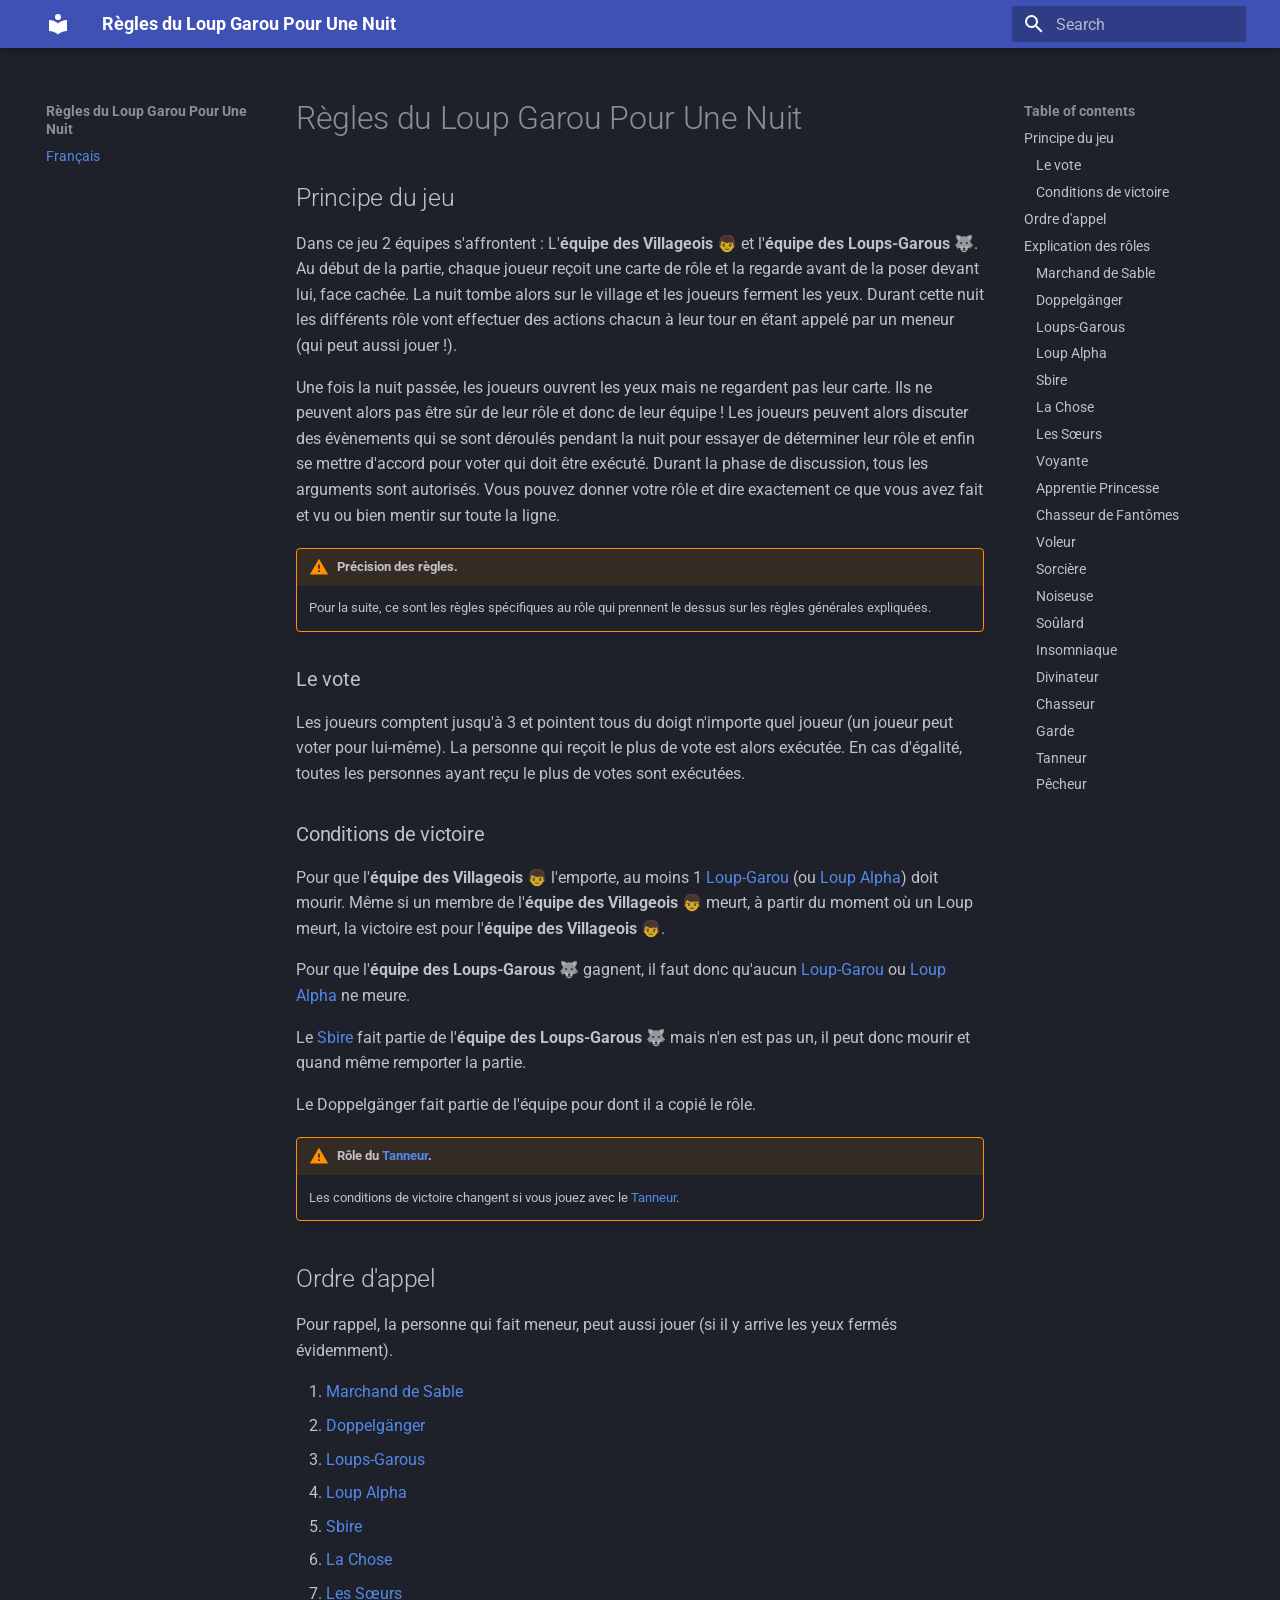
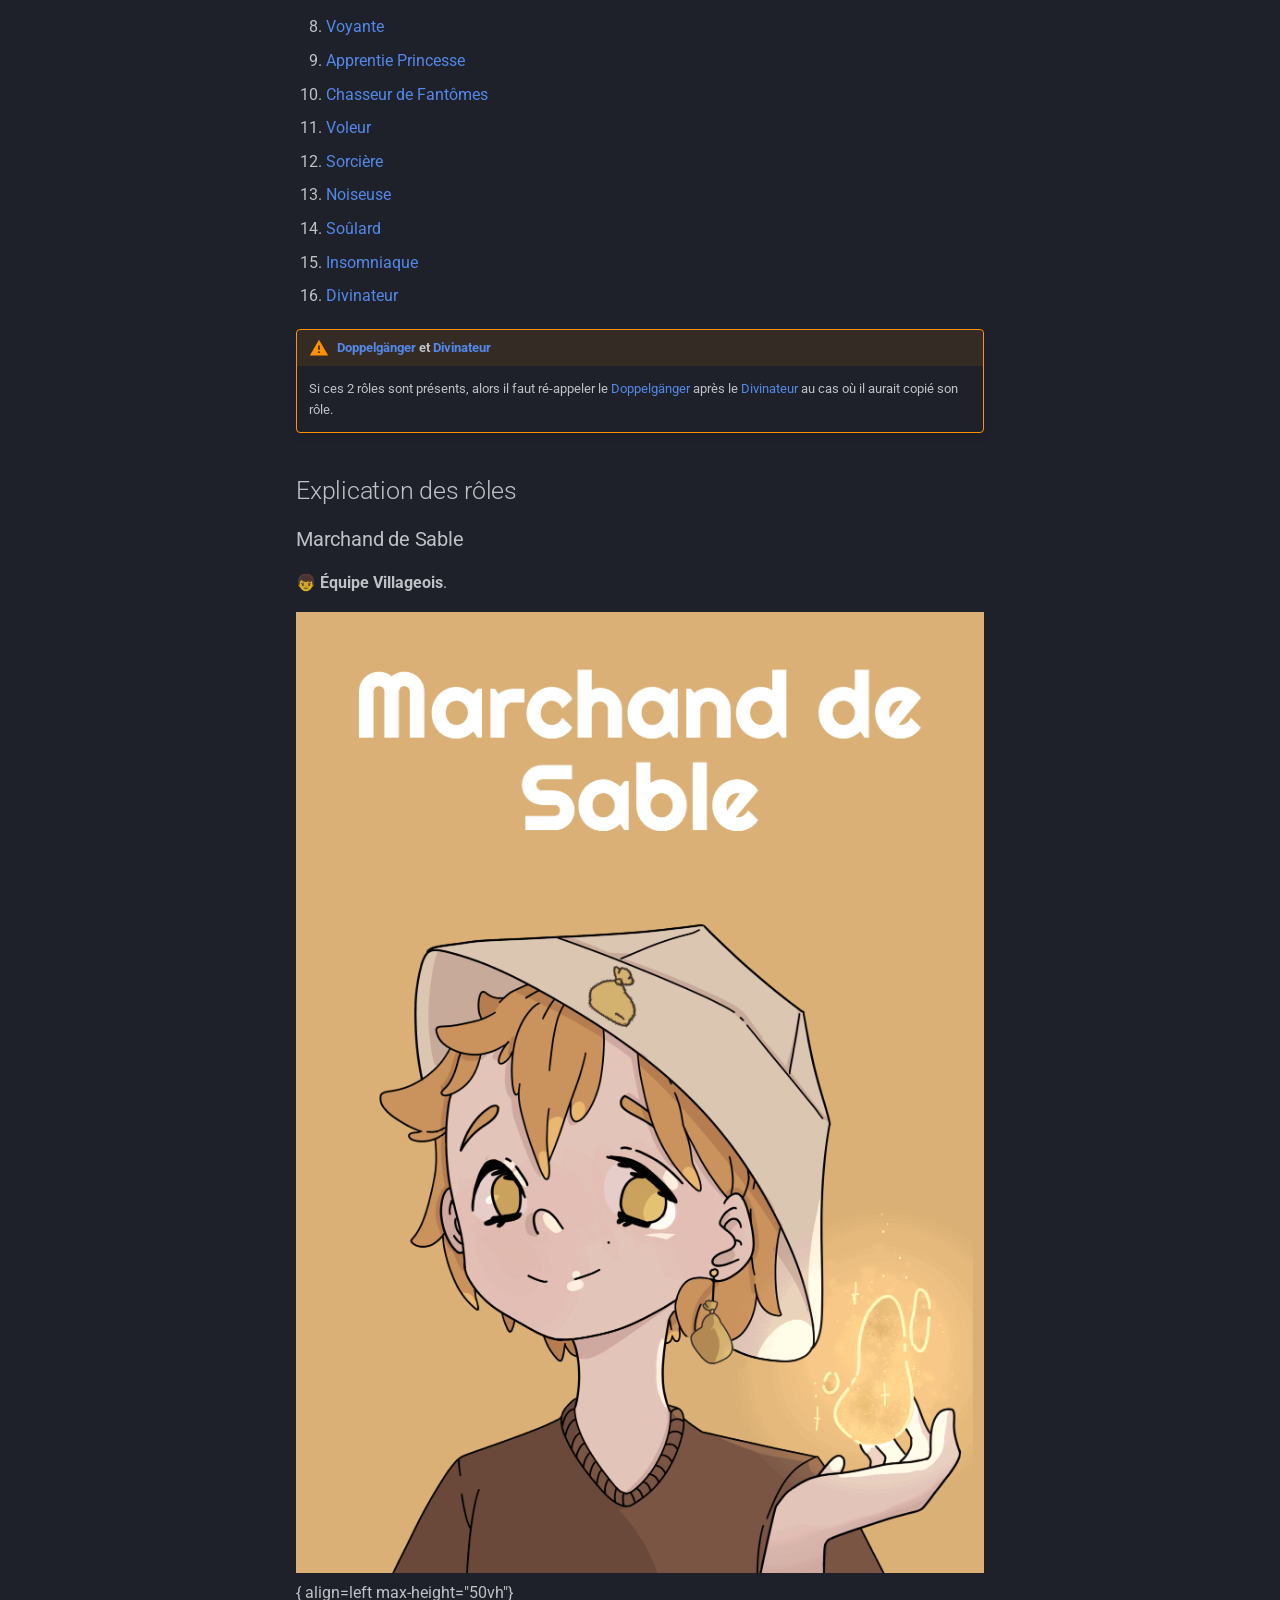
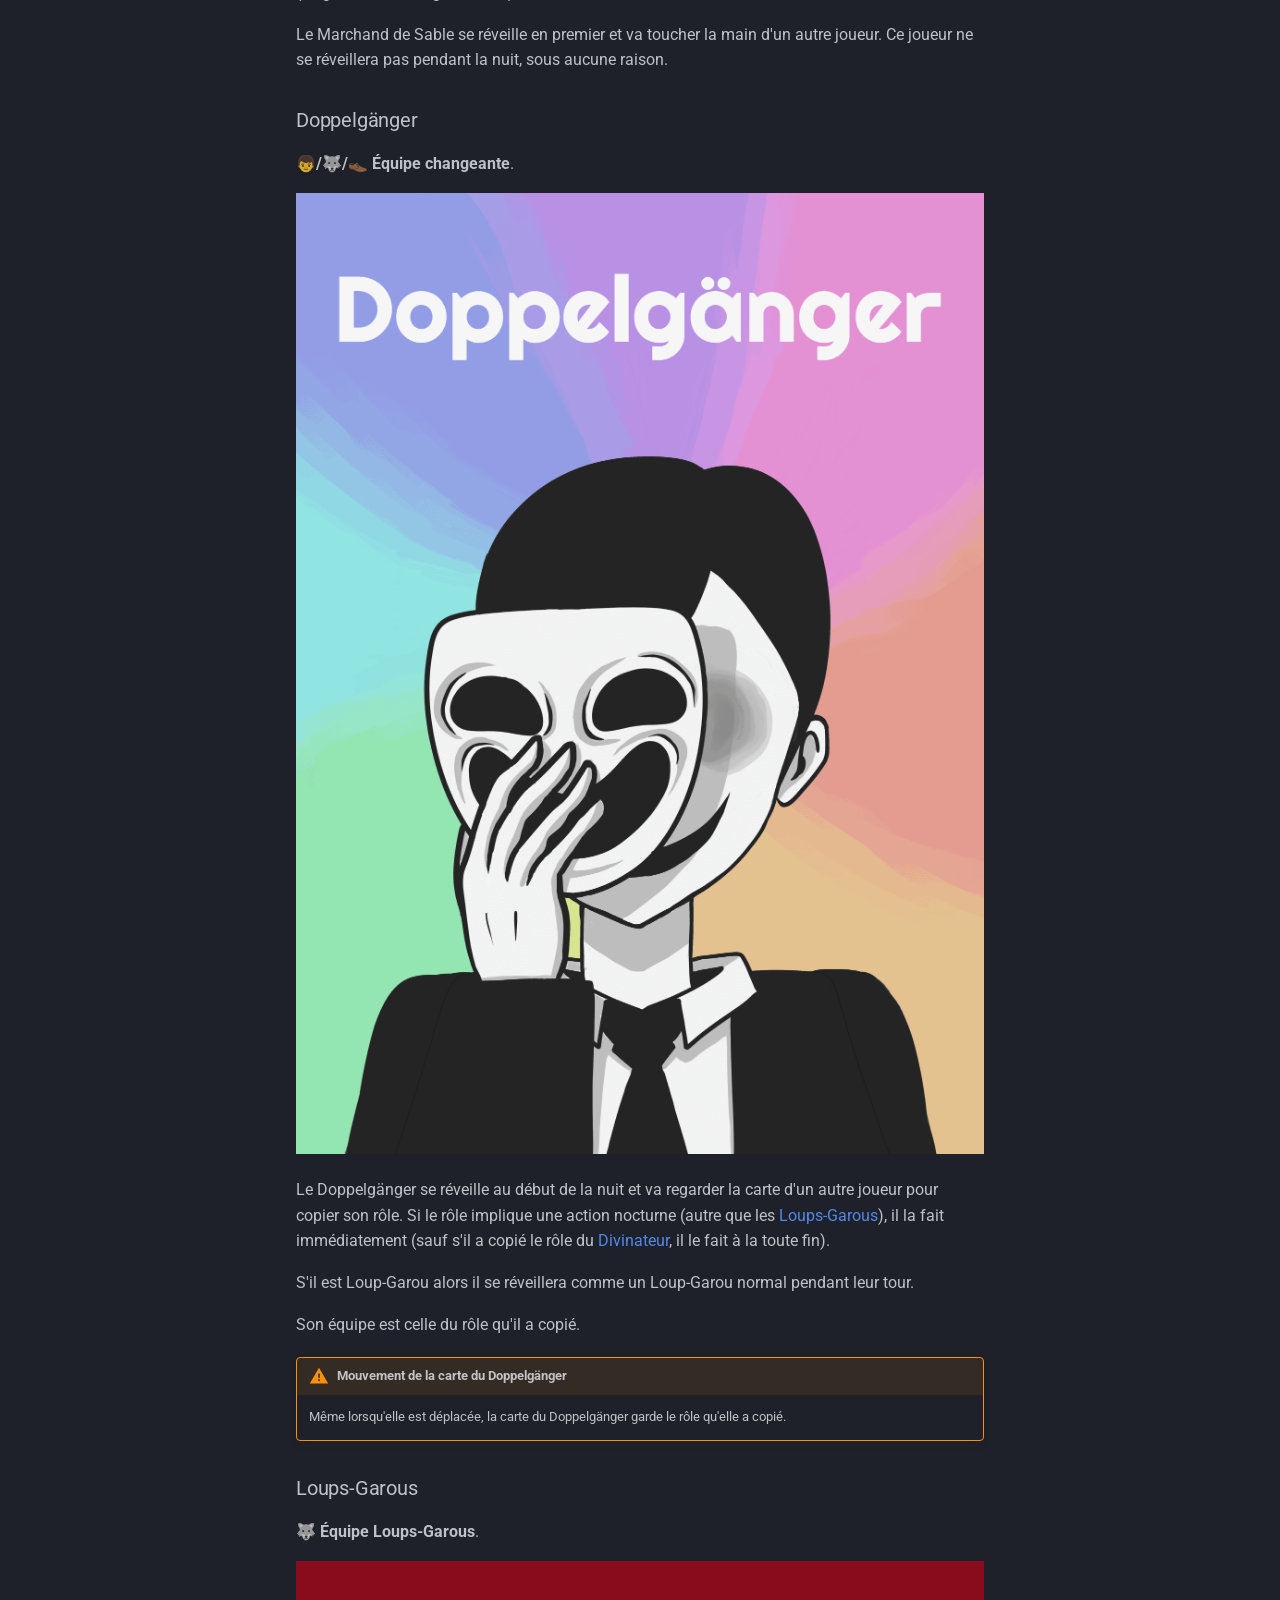
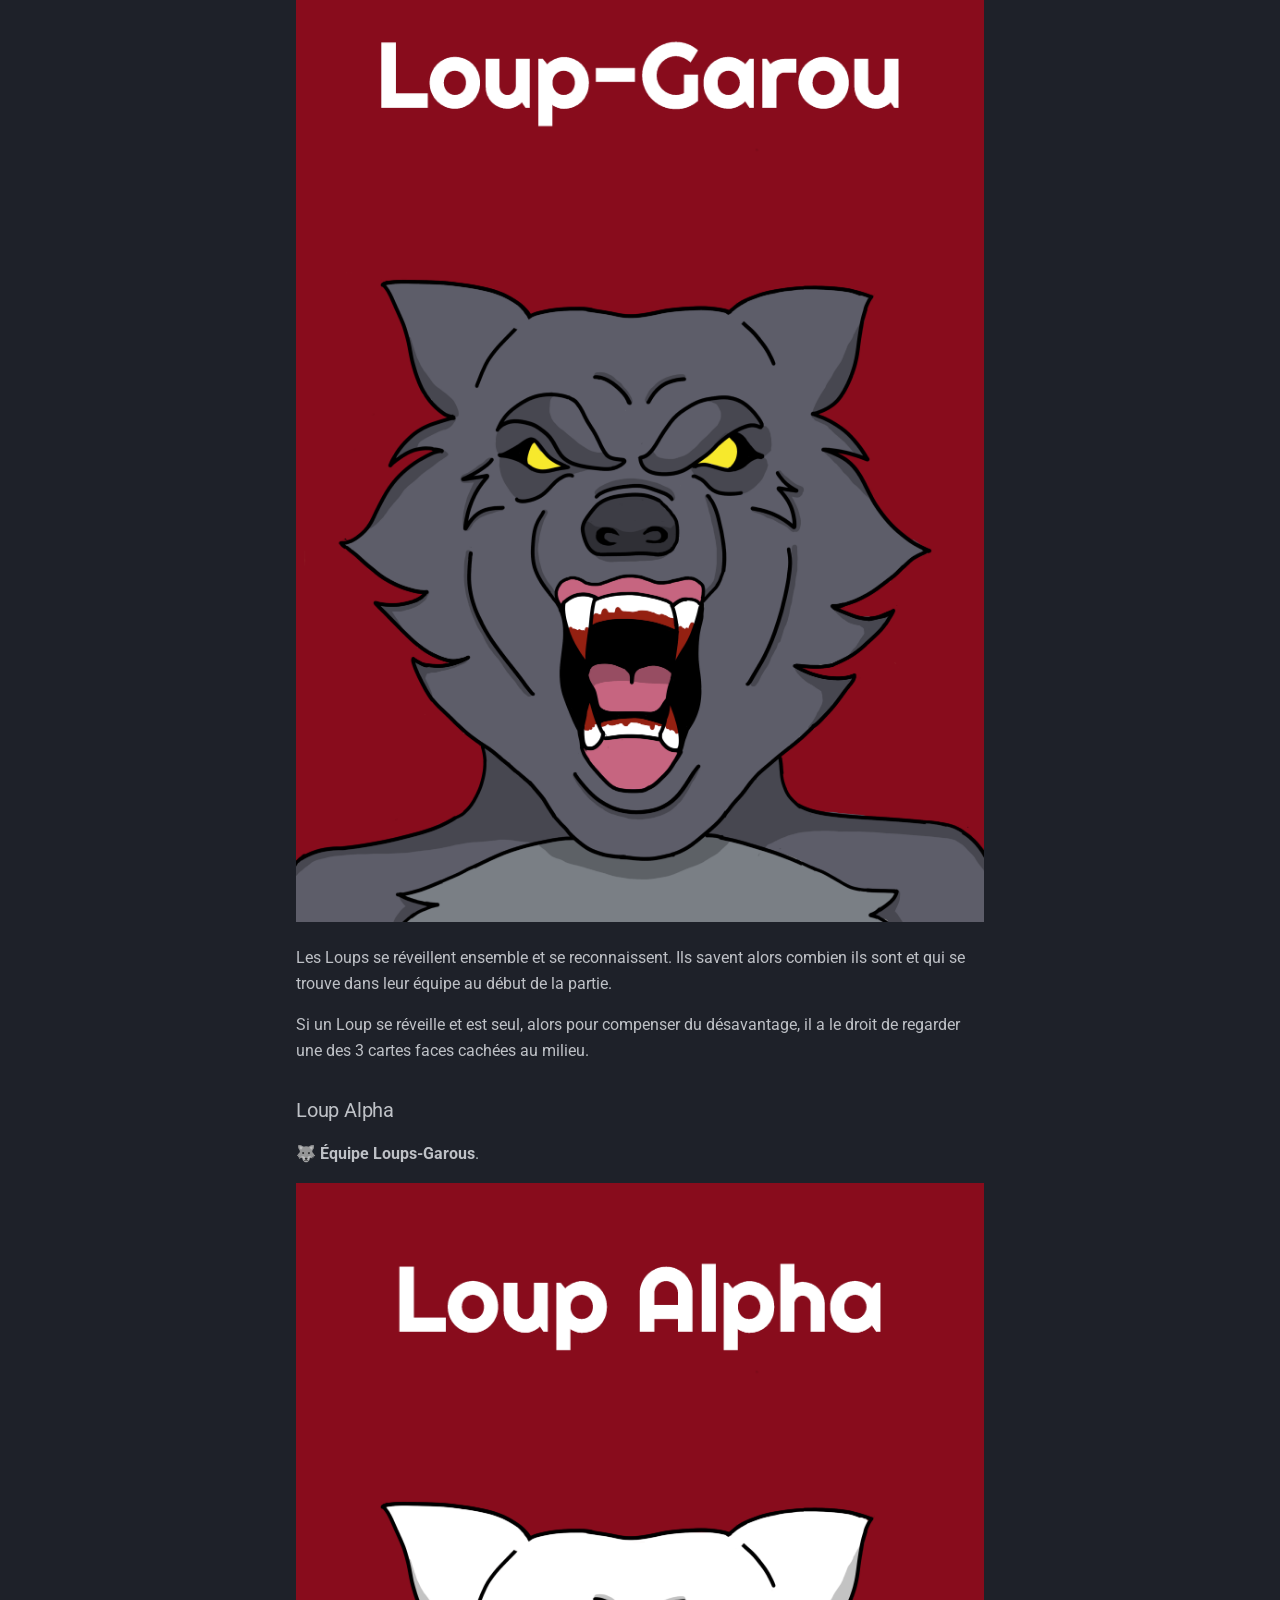
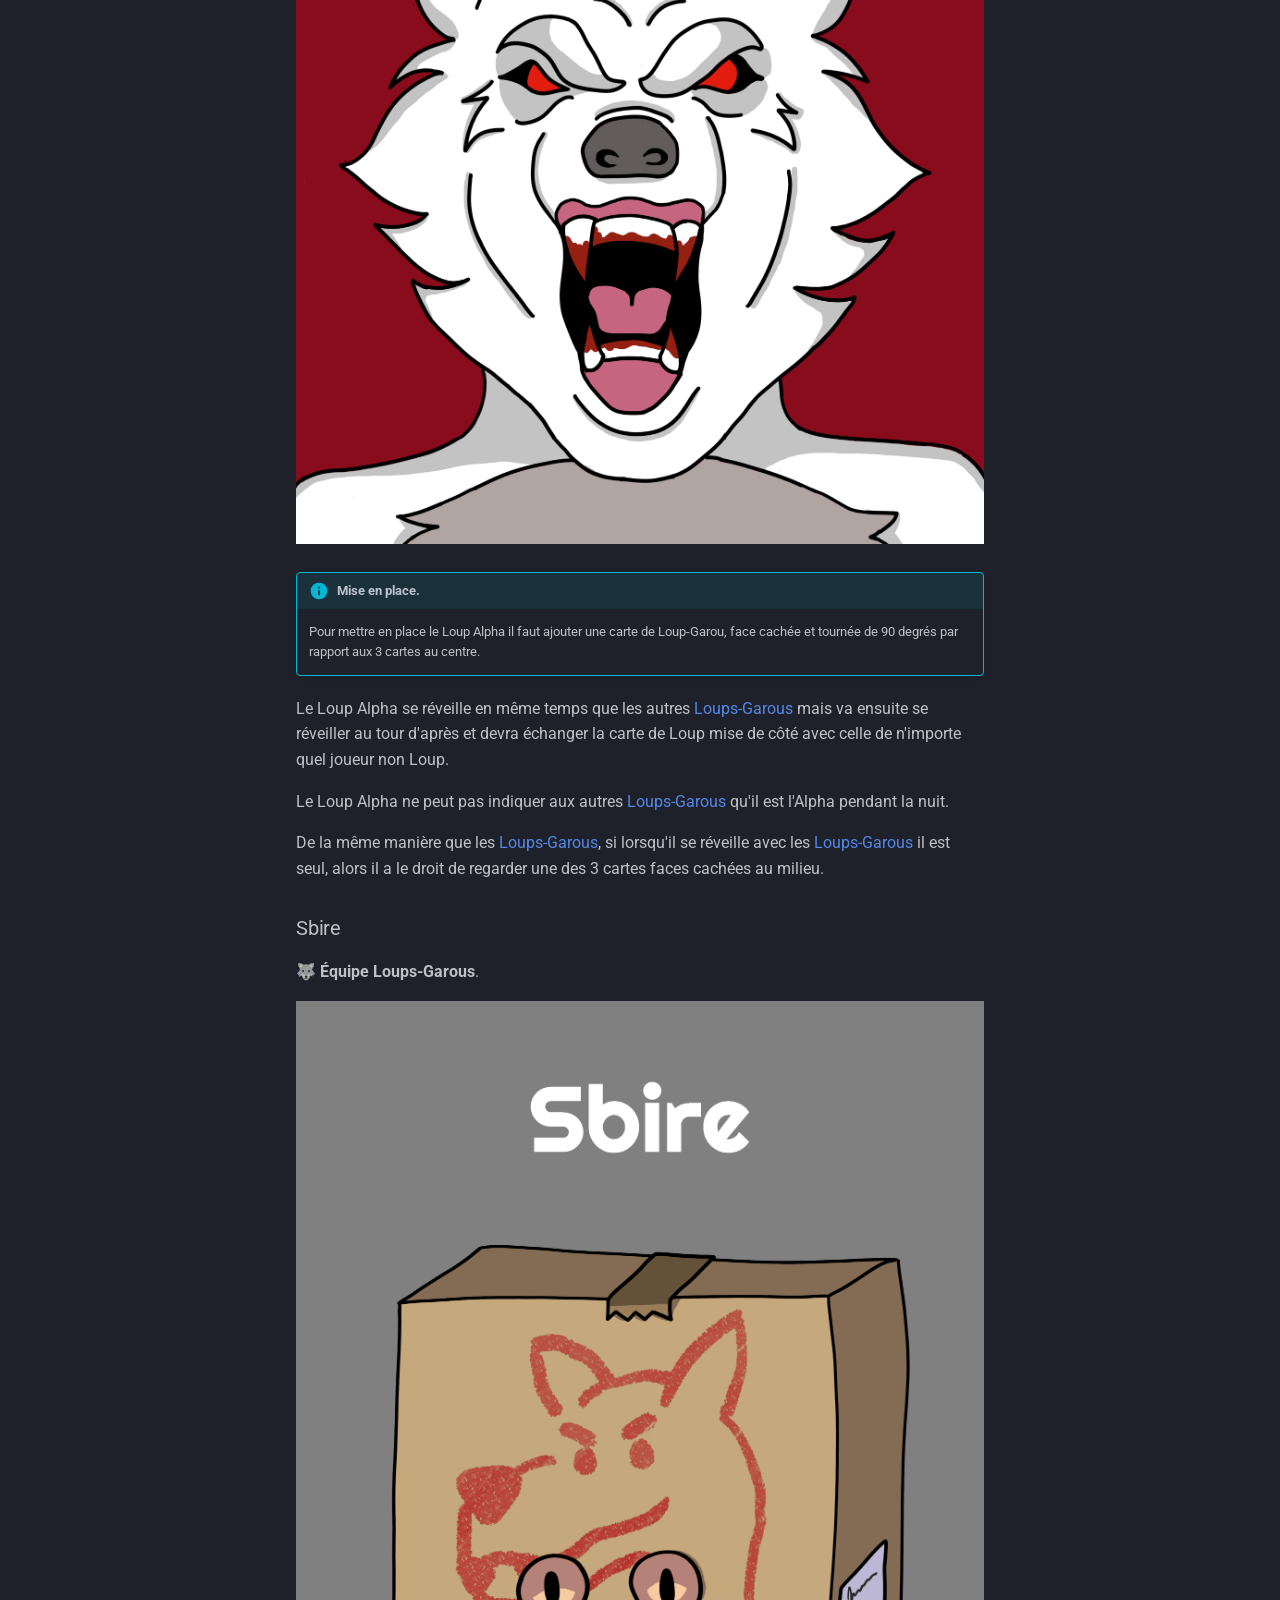
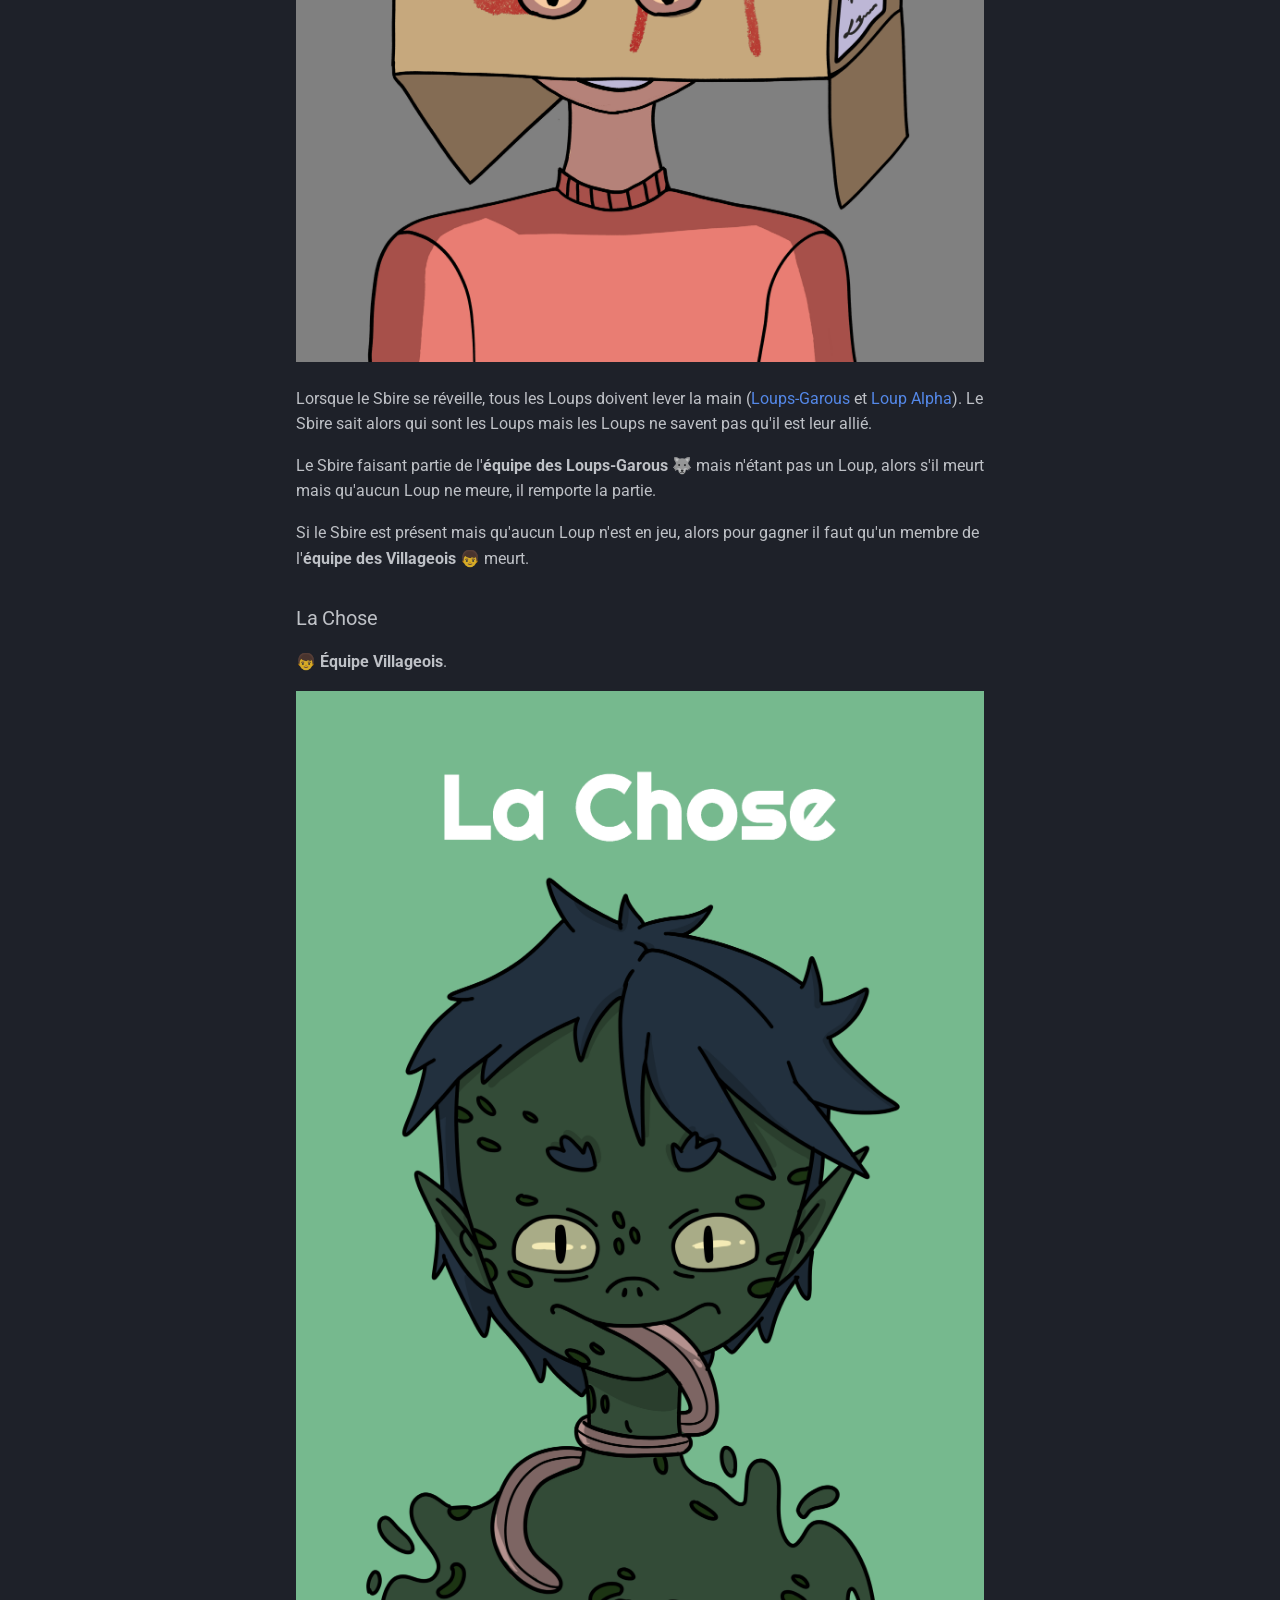
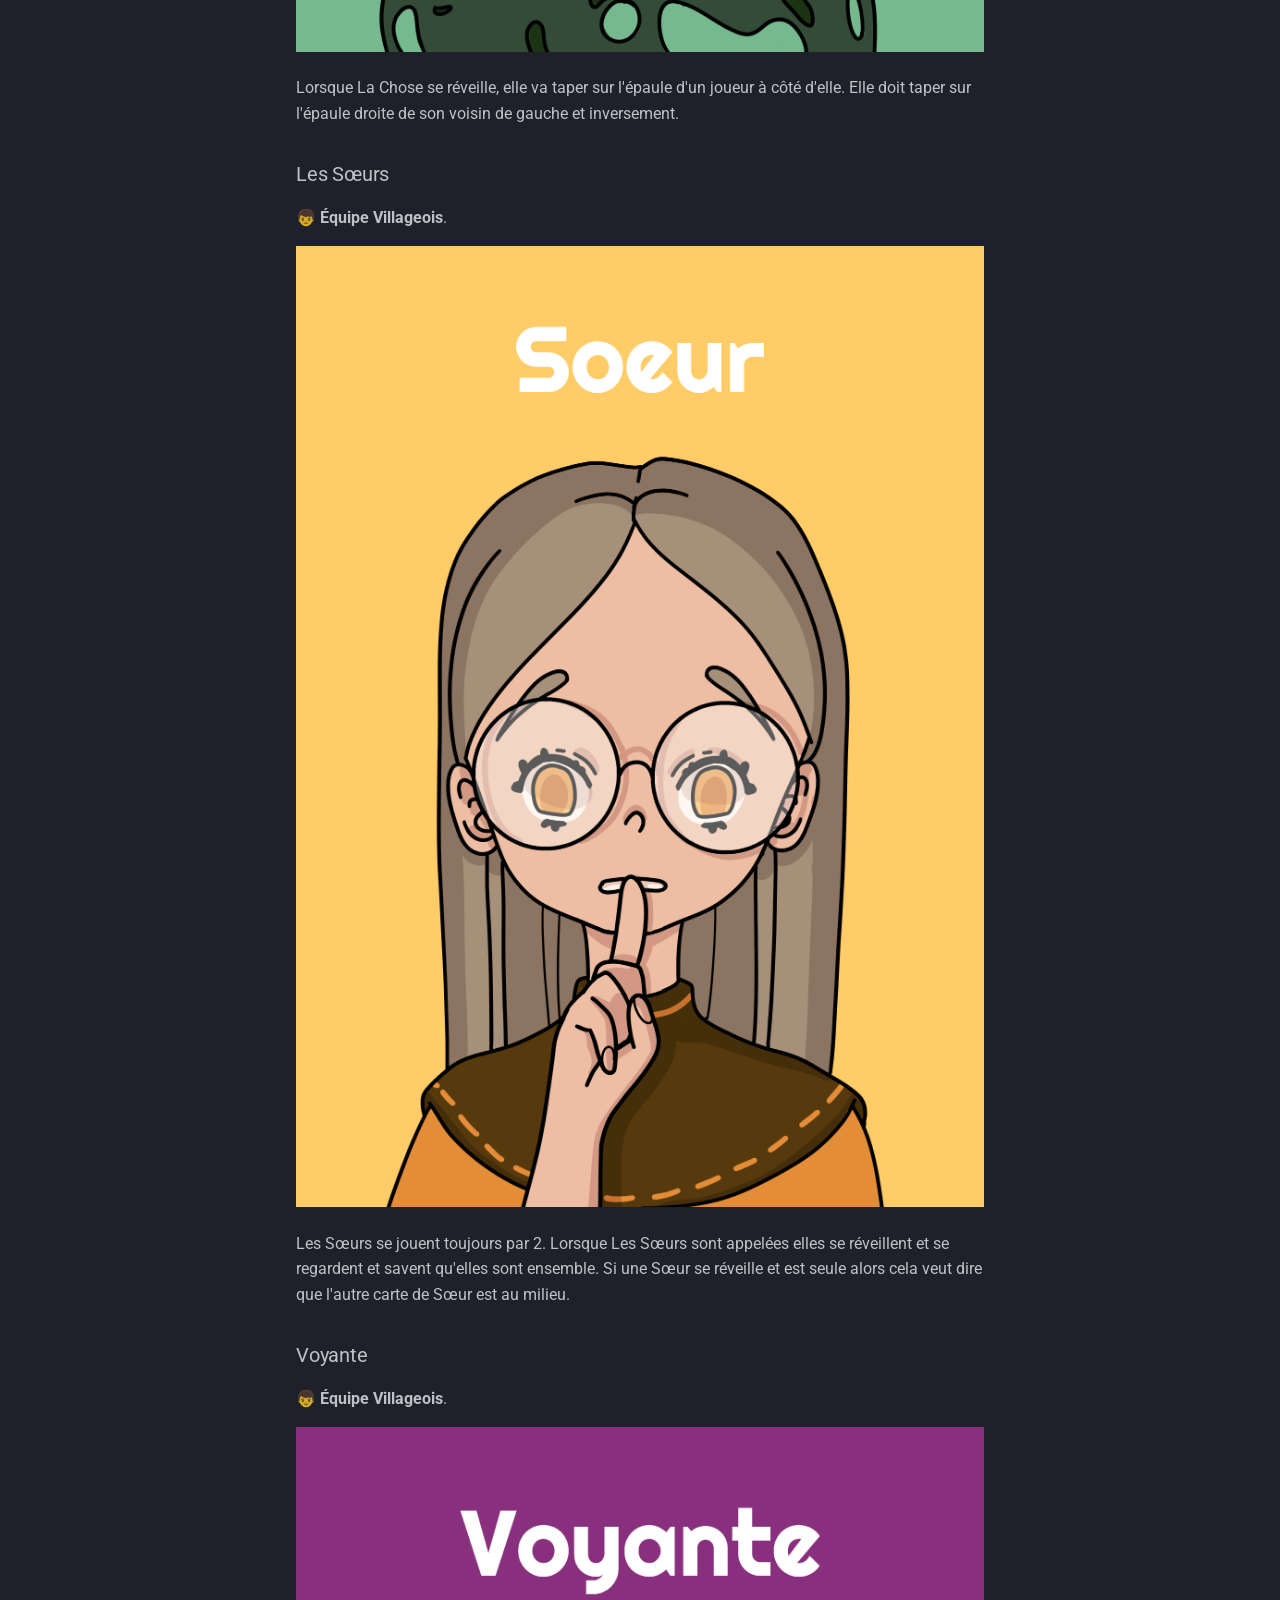
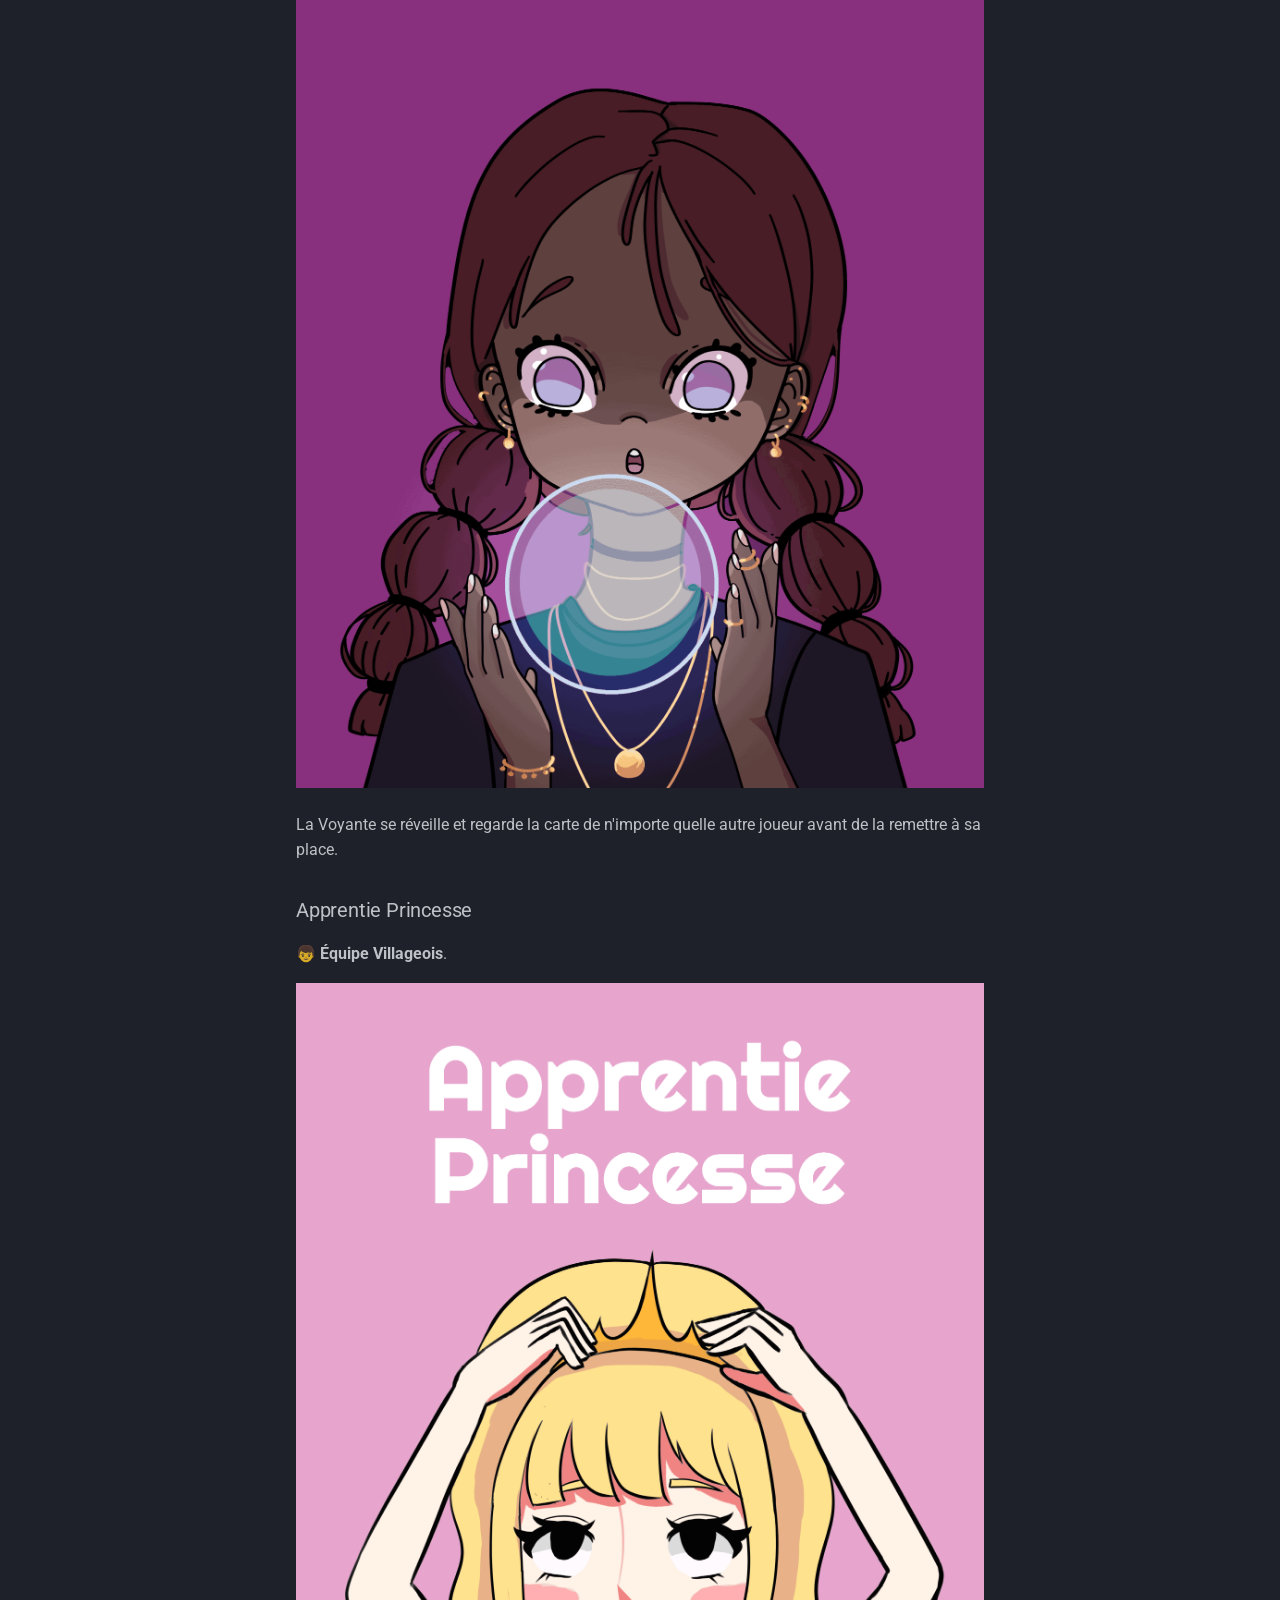
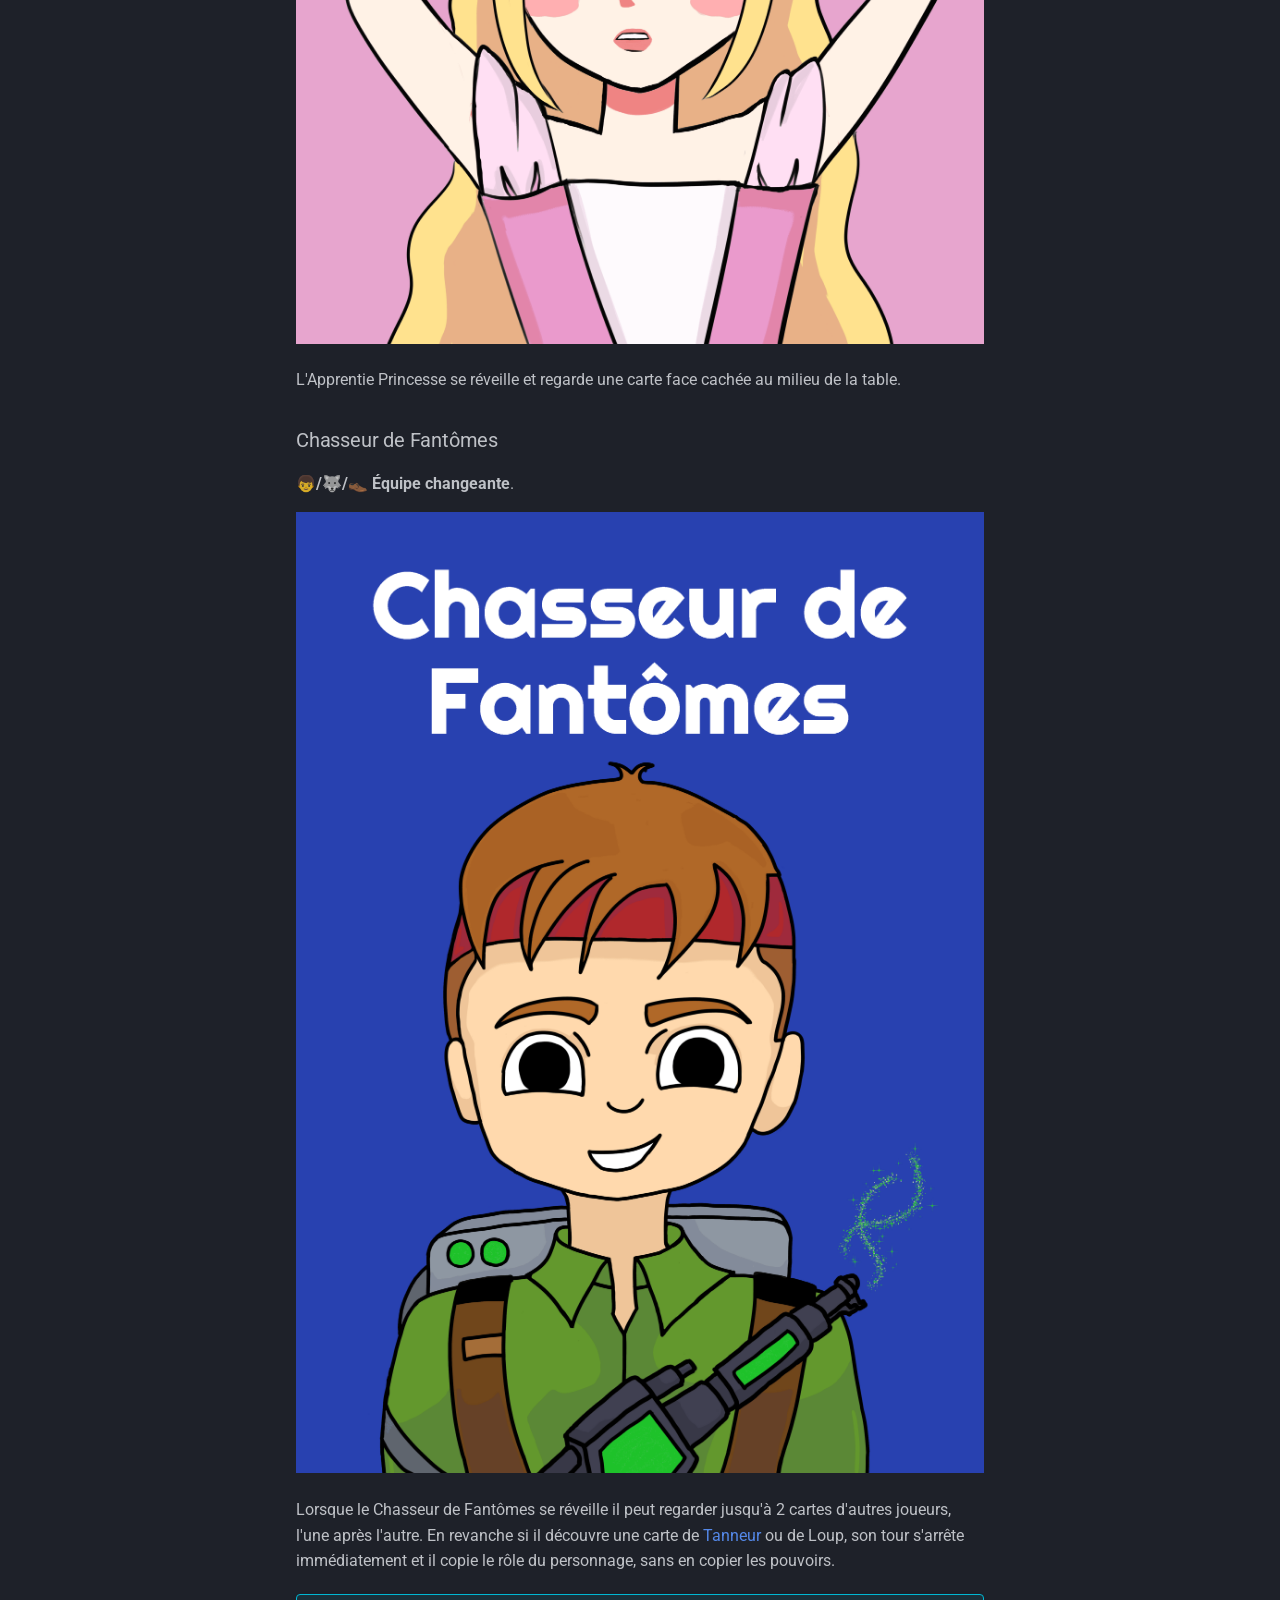
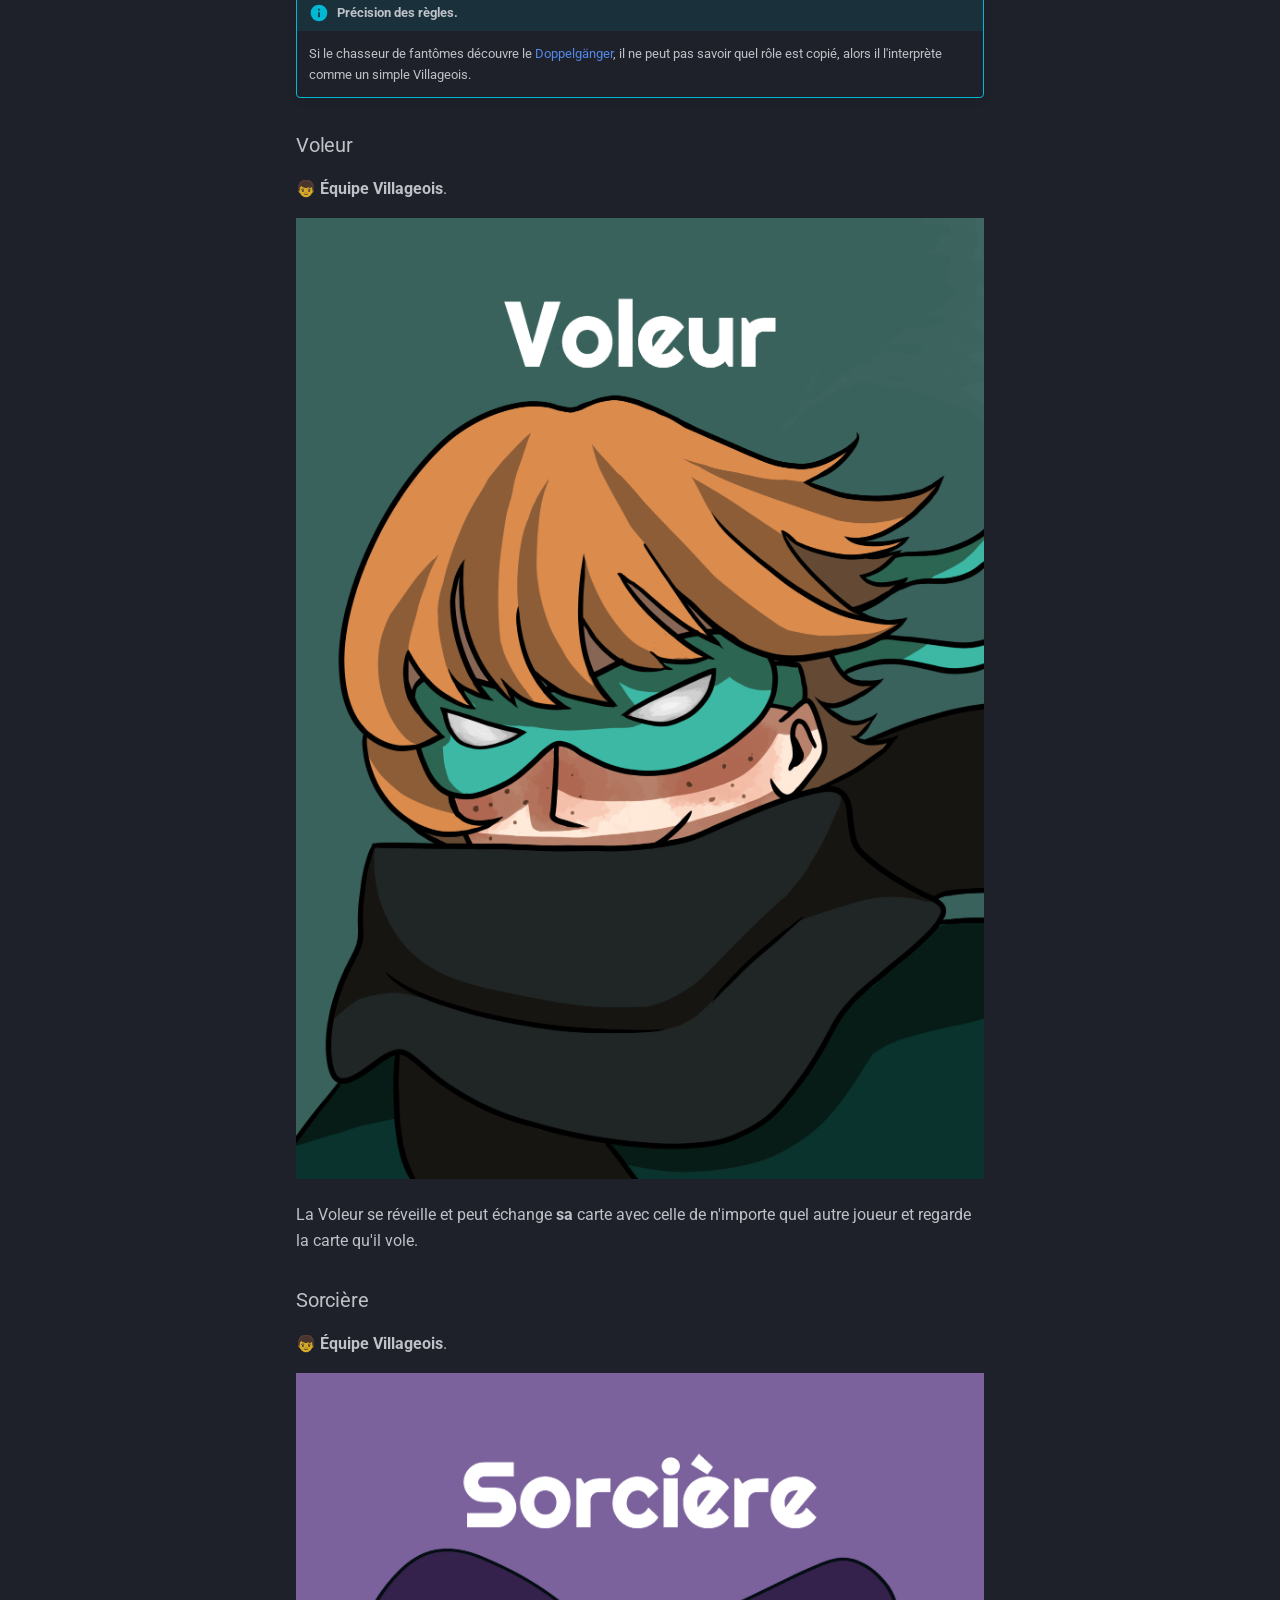
==== commit 3e3714d6: "deploy: 22507e7e2fa39ad1fdf8838c67522179ce2be6de" ====
--- a/index.html
+++ b/index.html
@@ -934,7 +934,7 @@
 <h2 id="explication-des-roles">Explication des rôles</h2>
 <h3 id="marchand-de-sable">Marchand de Sable</h3>
 <p><strong>👦 Équipe Villageois</strong>.</p>
-<p><img alt="Marchand de Sable" src="images/Marchand_de_Sable.png" /></p>
+<p><img alt="Marchand de Sable" src="images/Marchand_de_Sable.png" />{ align=left max-height="50vh"}</p>
 <p>Le Marchand de Sable se réveille en premier et va toucher la main d'un autre joueur. Ce joueur ne se réveillera pas pendant la nuit, sous aucune raison.</p>
 <h3 id="doppelganger">Doppelgänger</h3>
 <p><strong>👦/🐺/👞 Équipe changeante</strong>.</p>
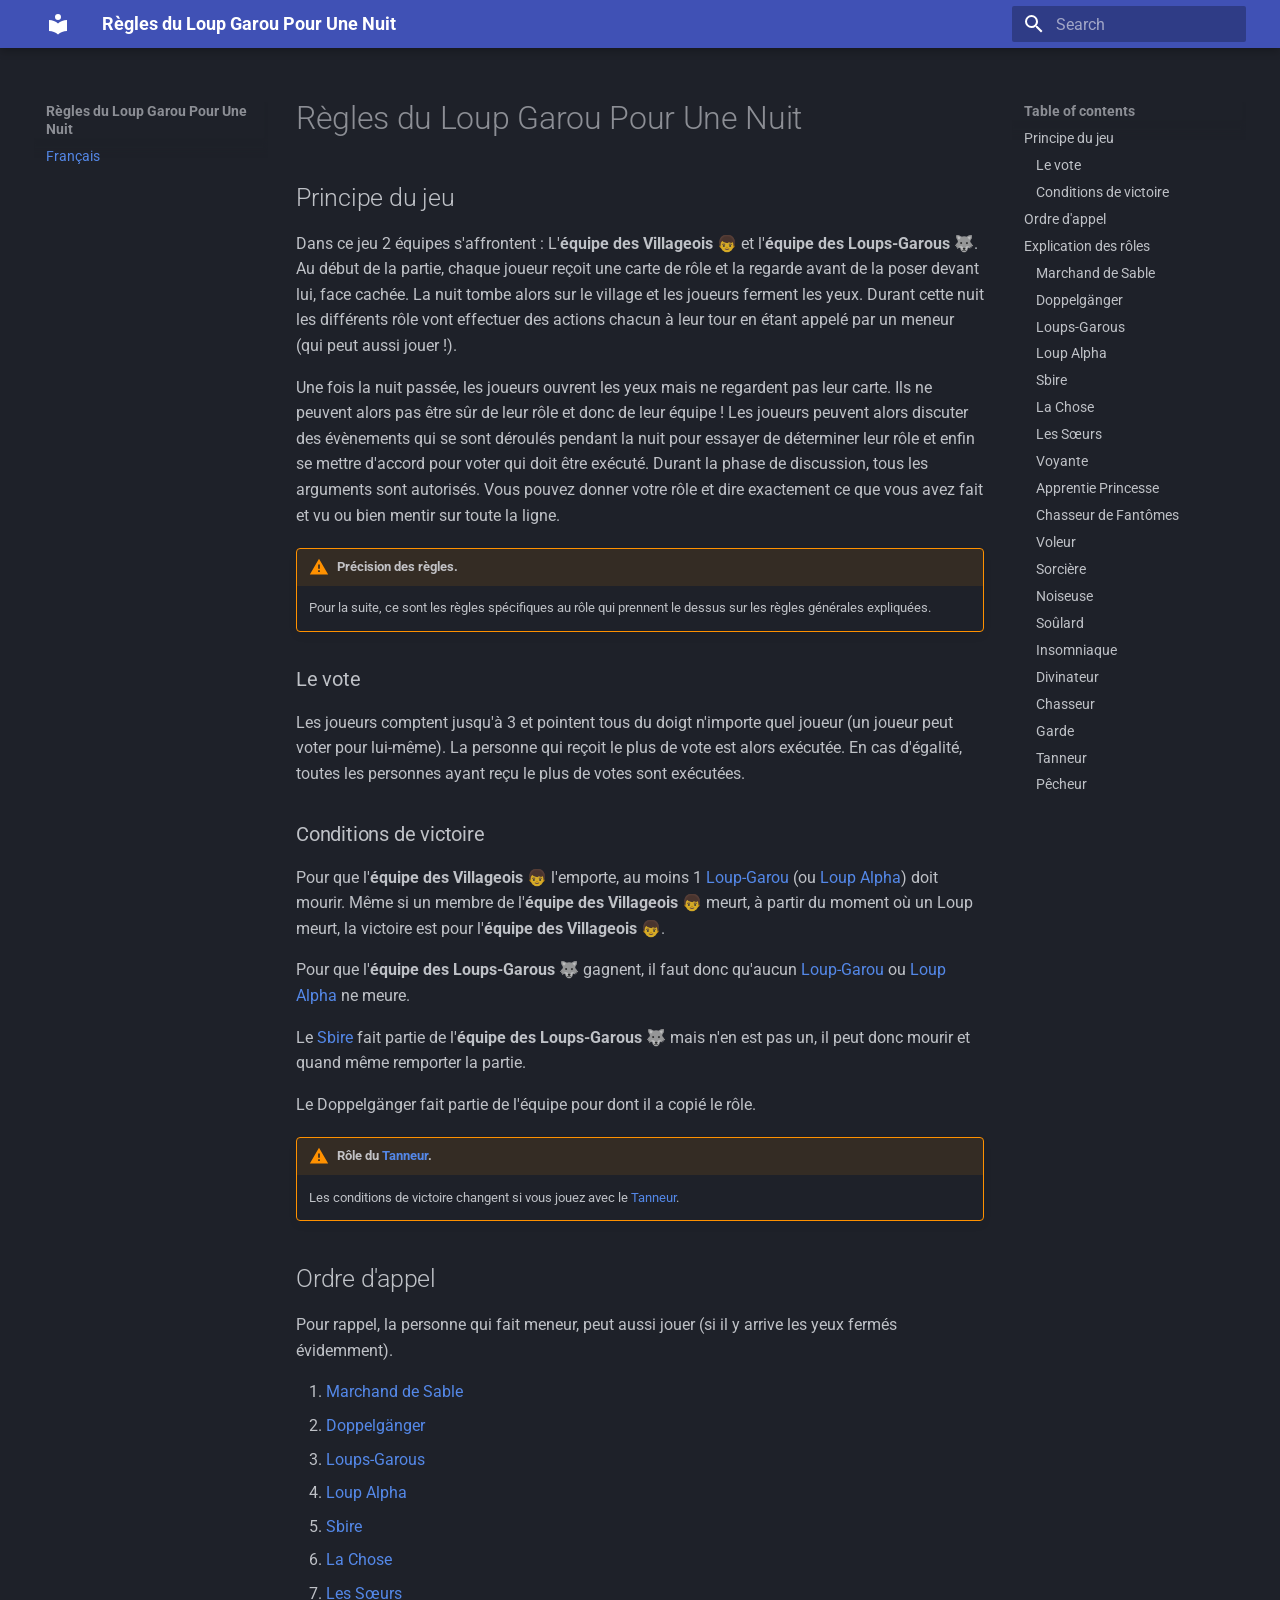
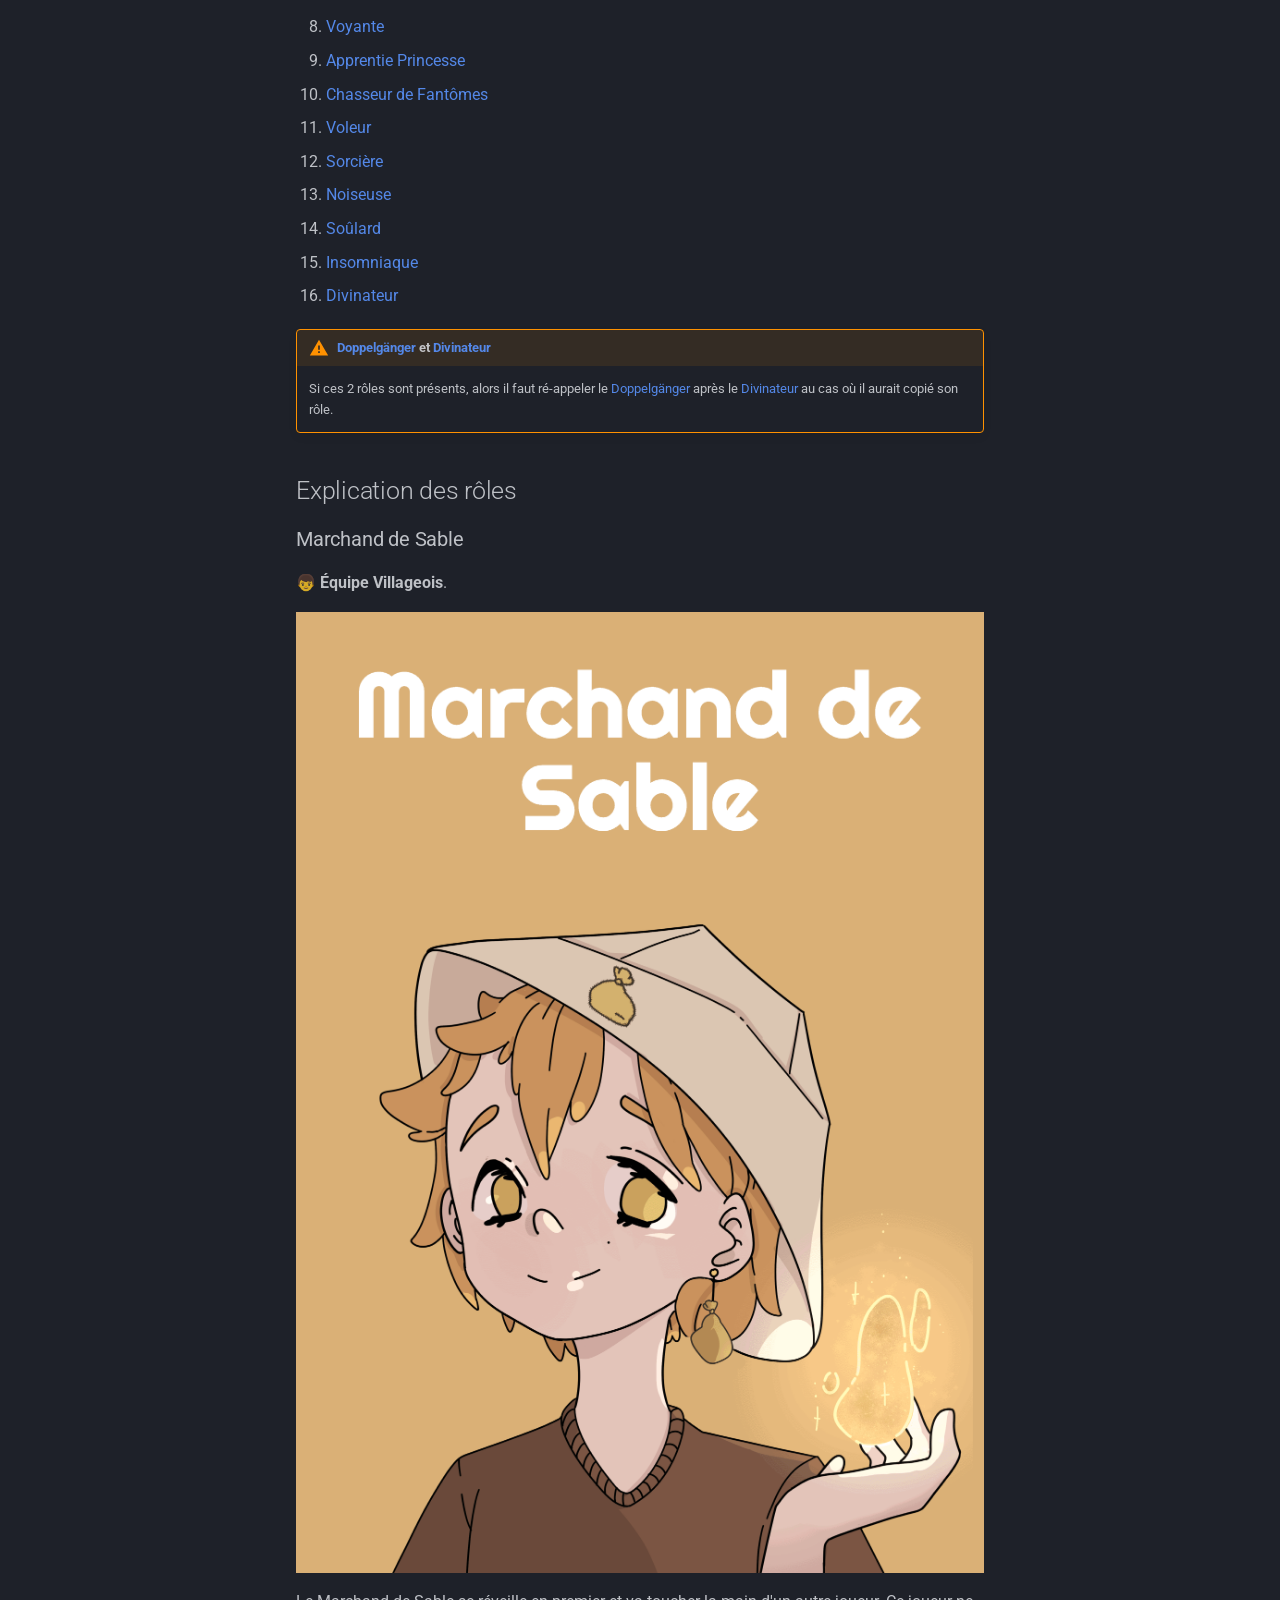
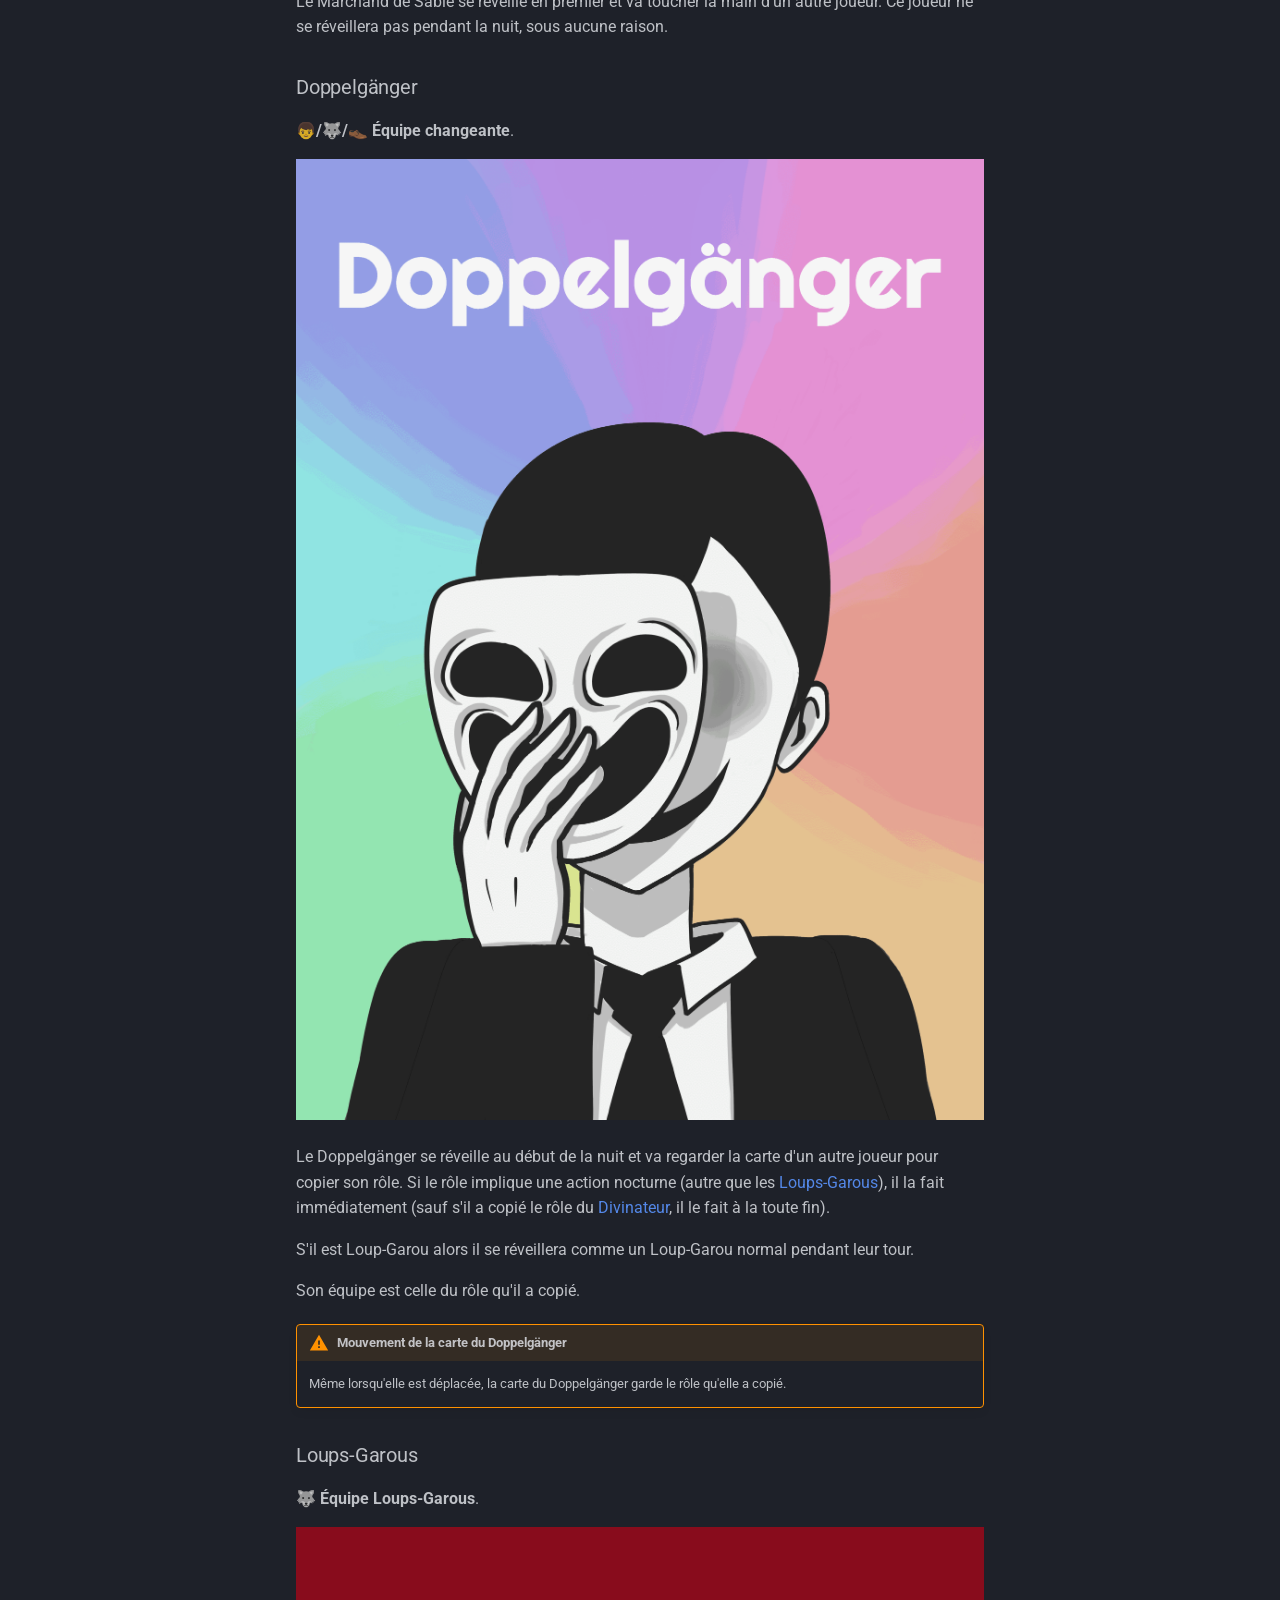
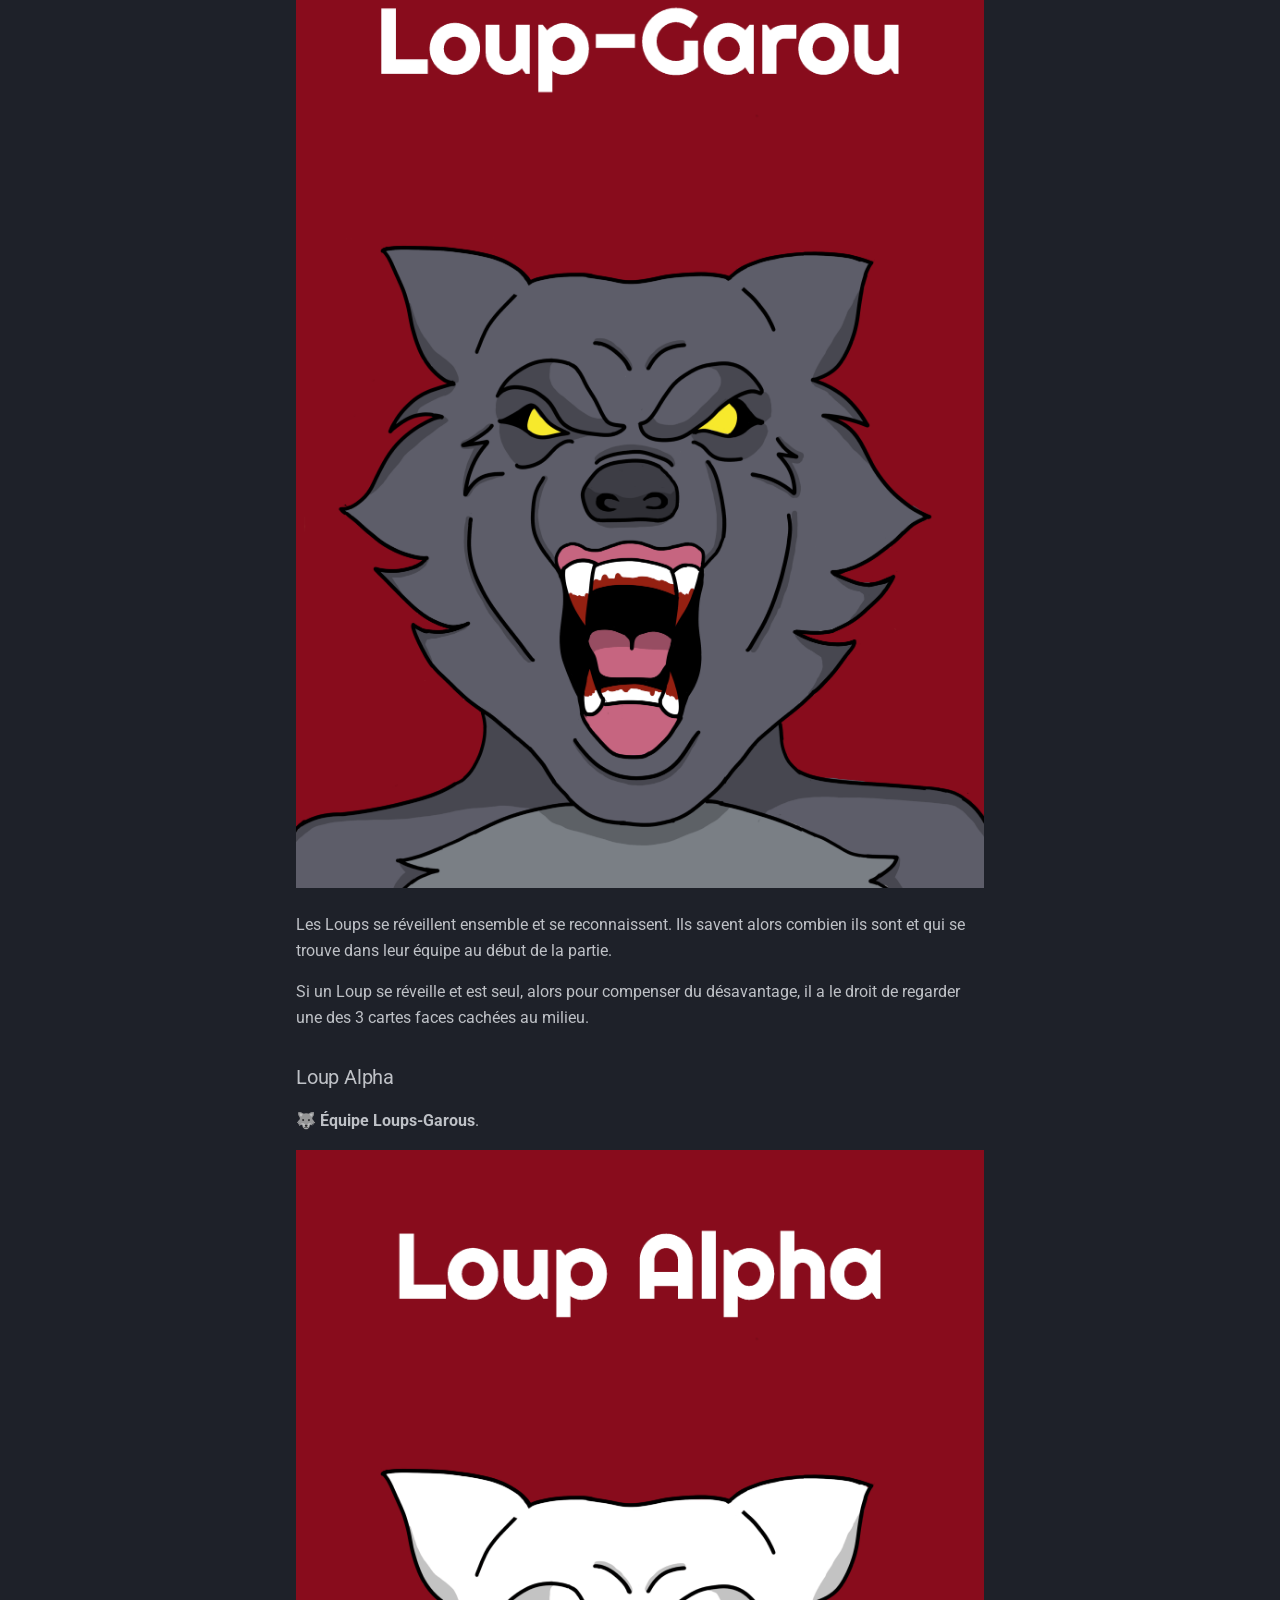
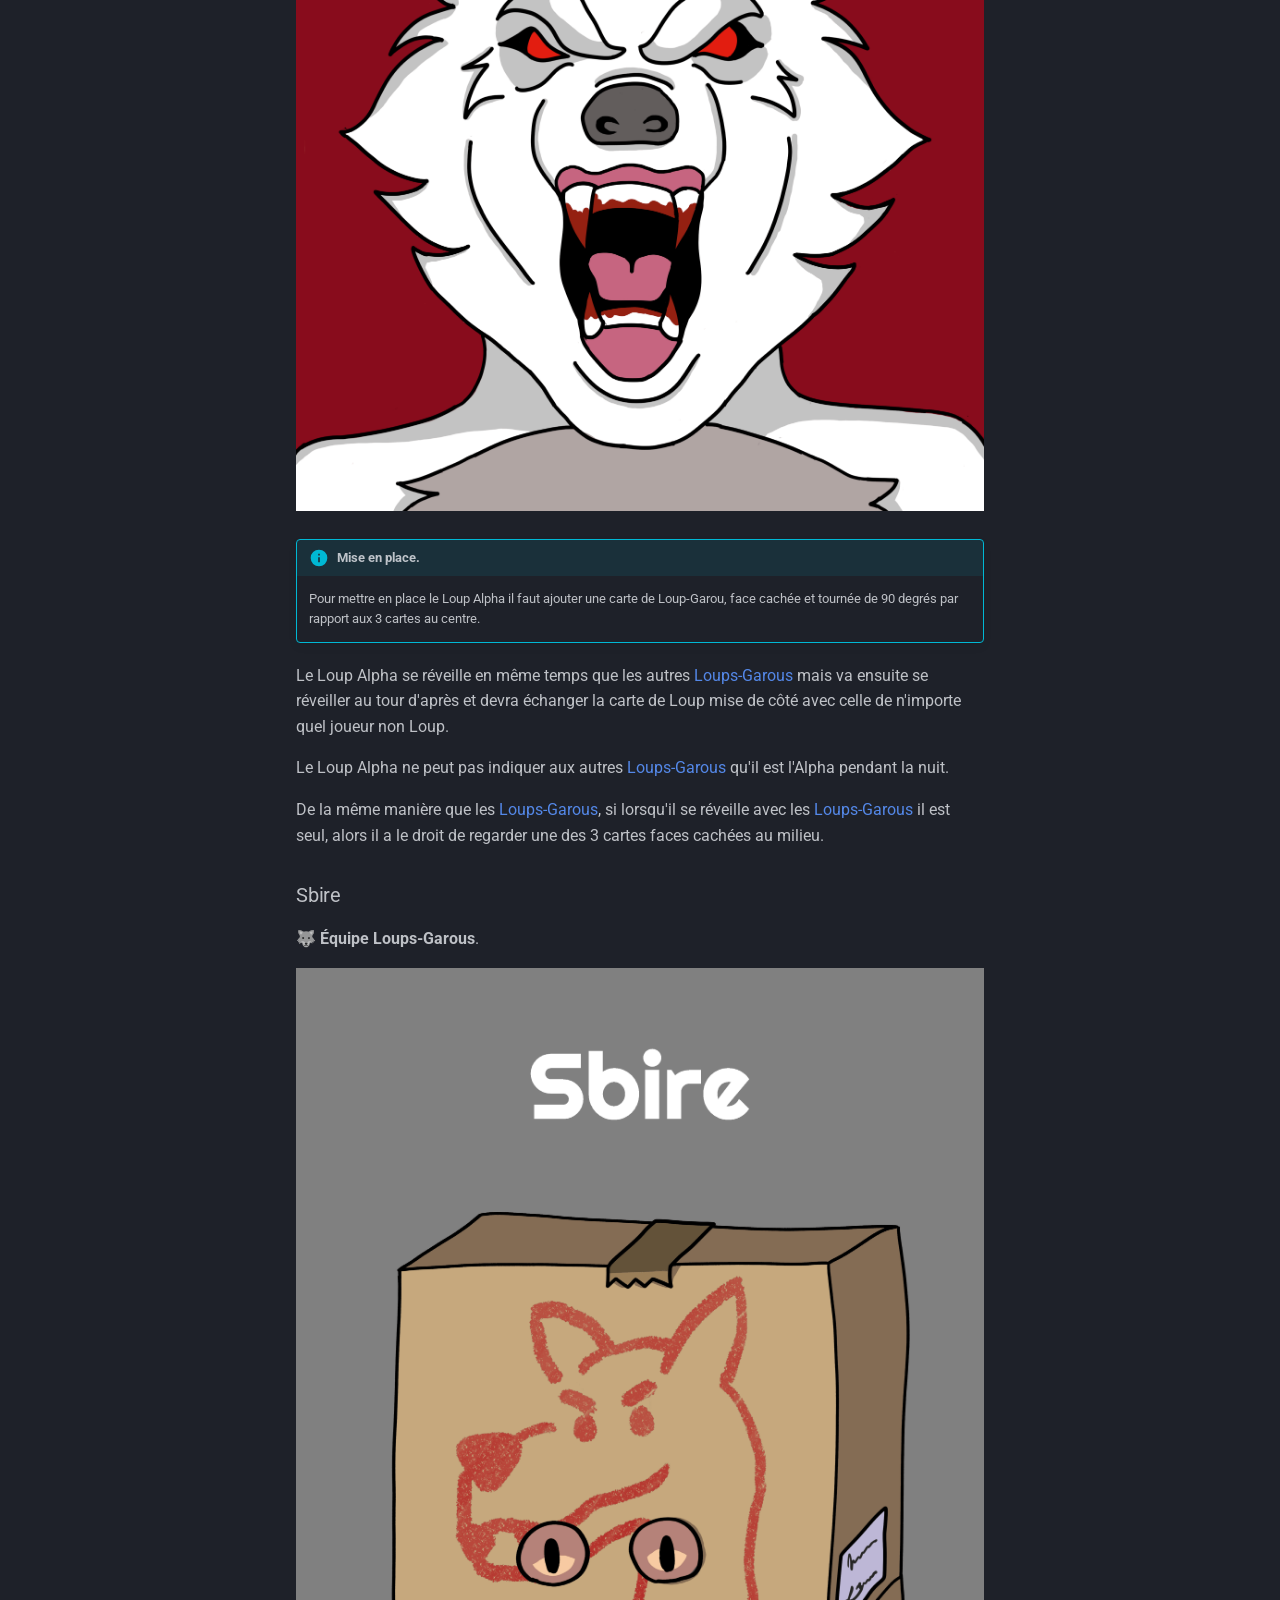
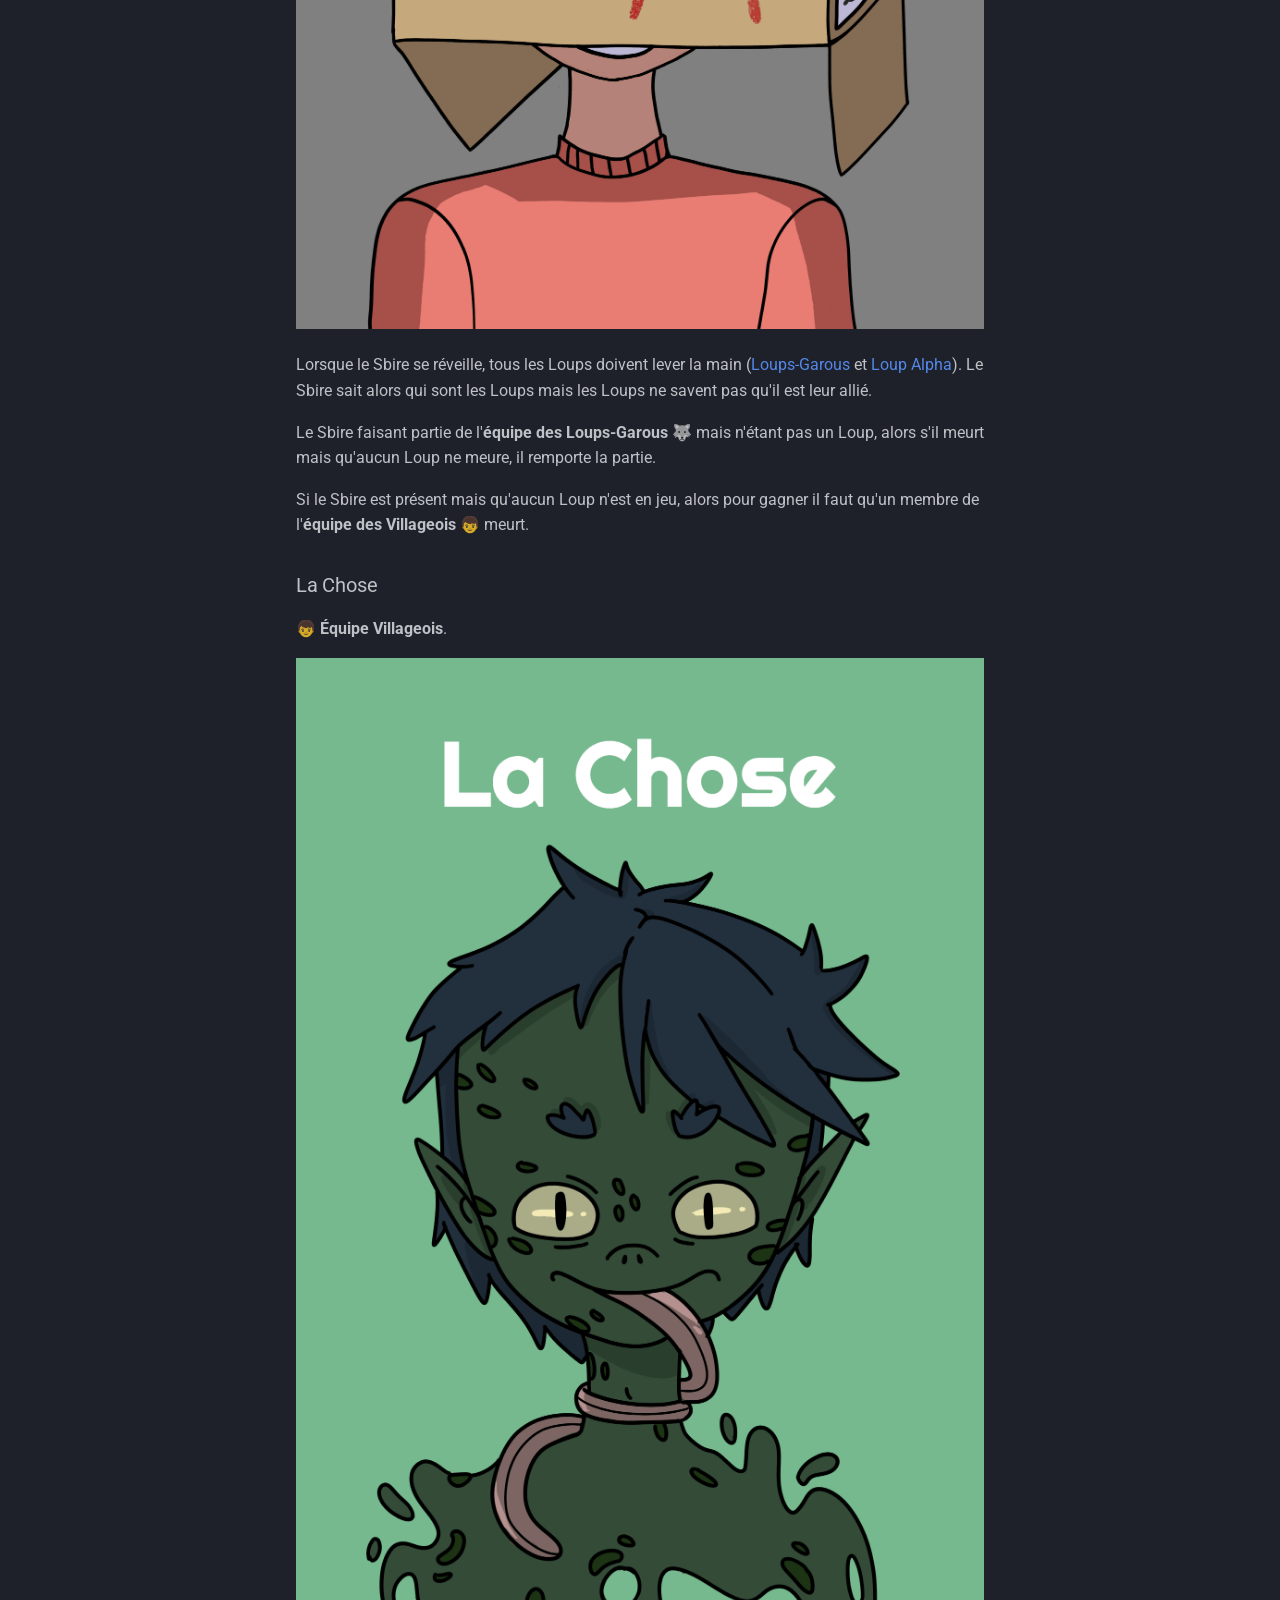
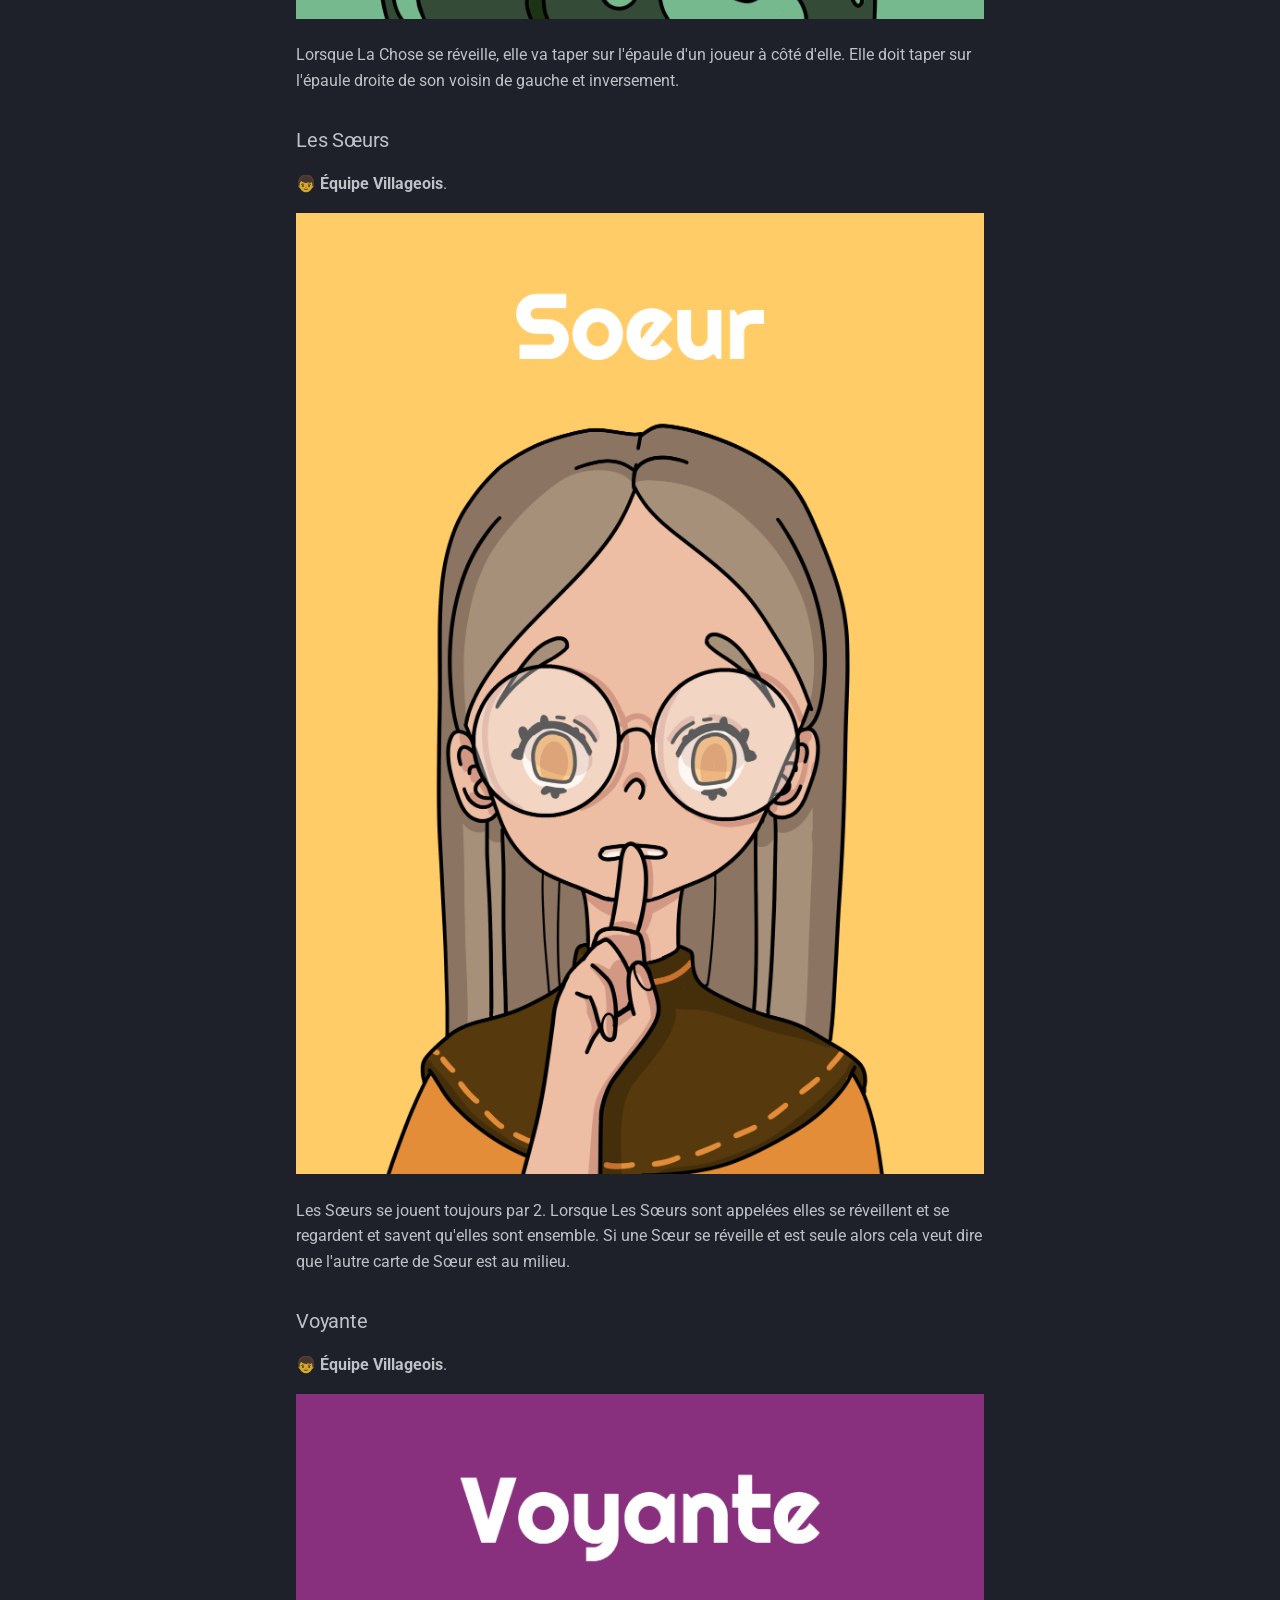
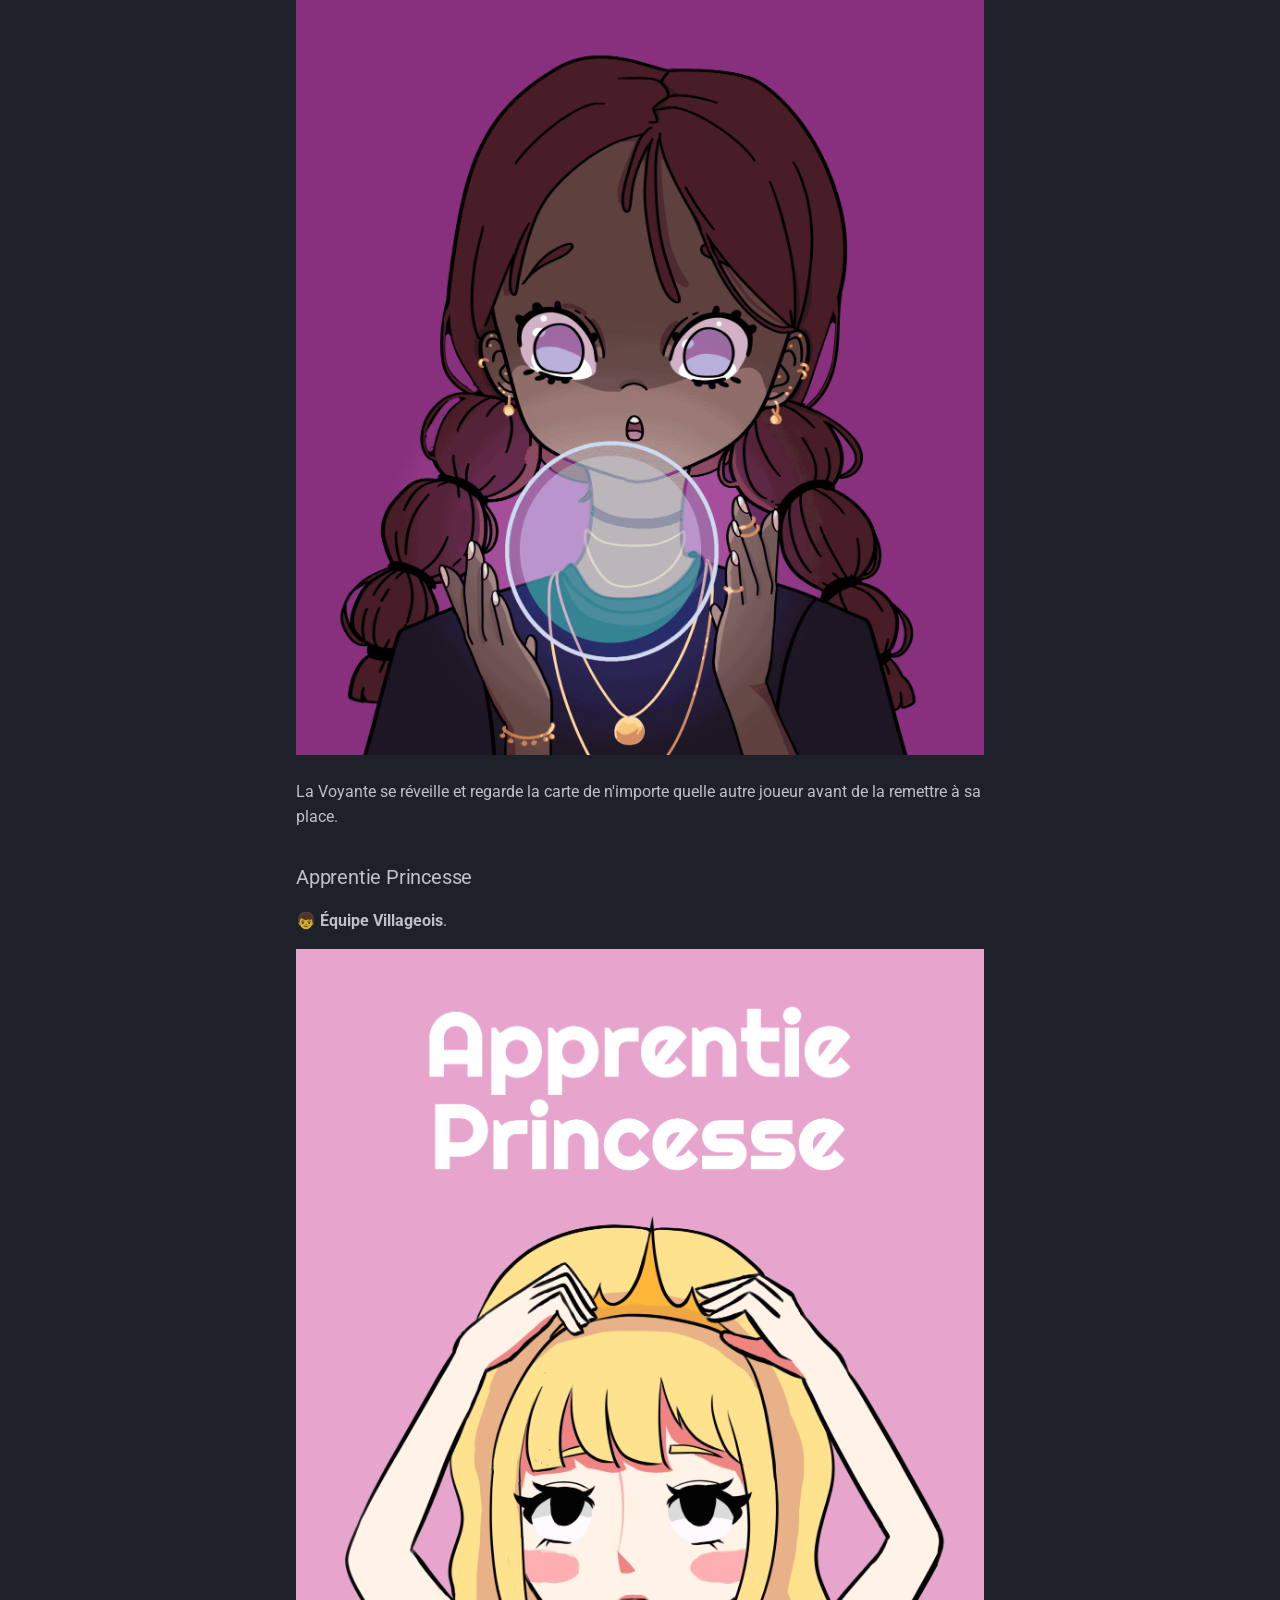
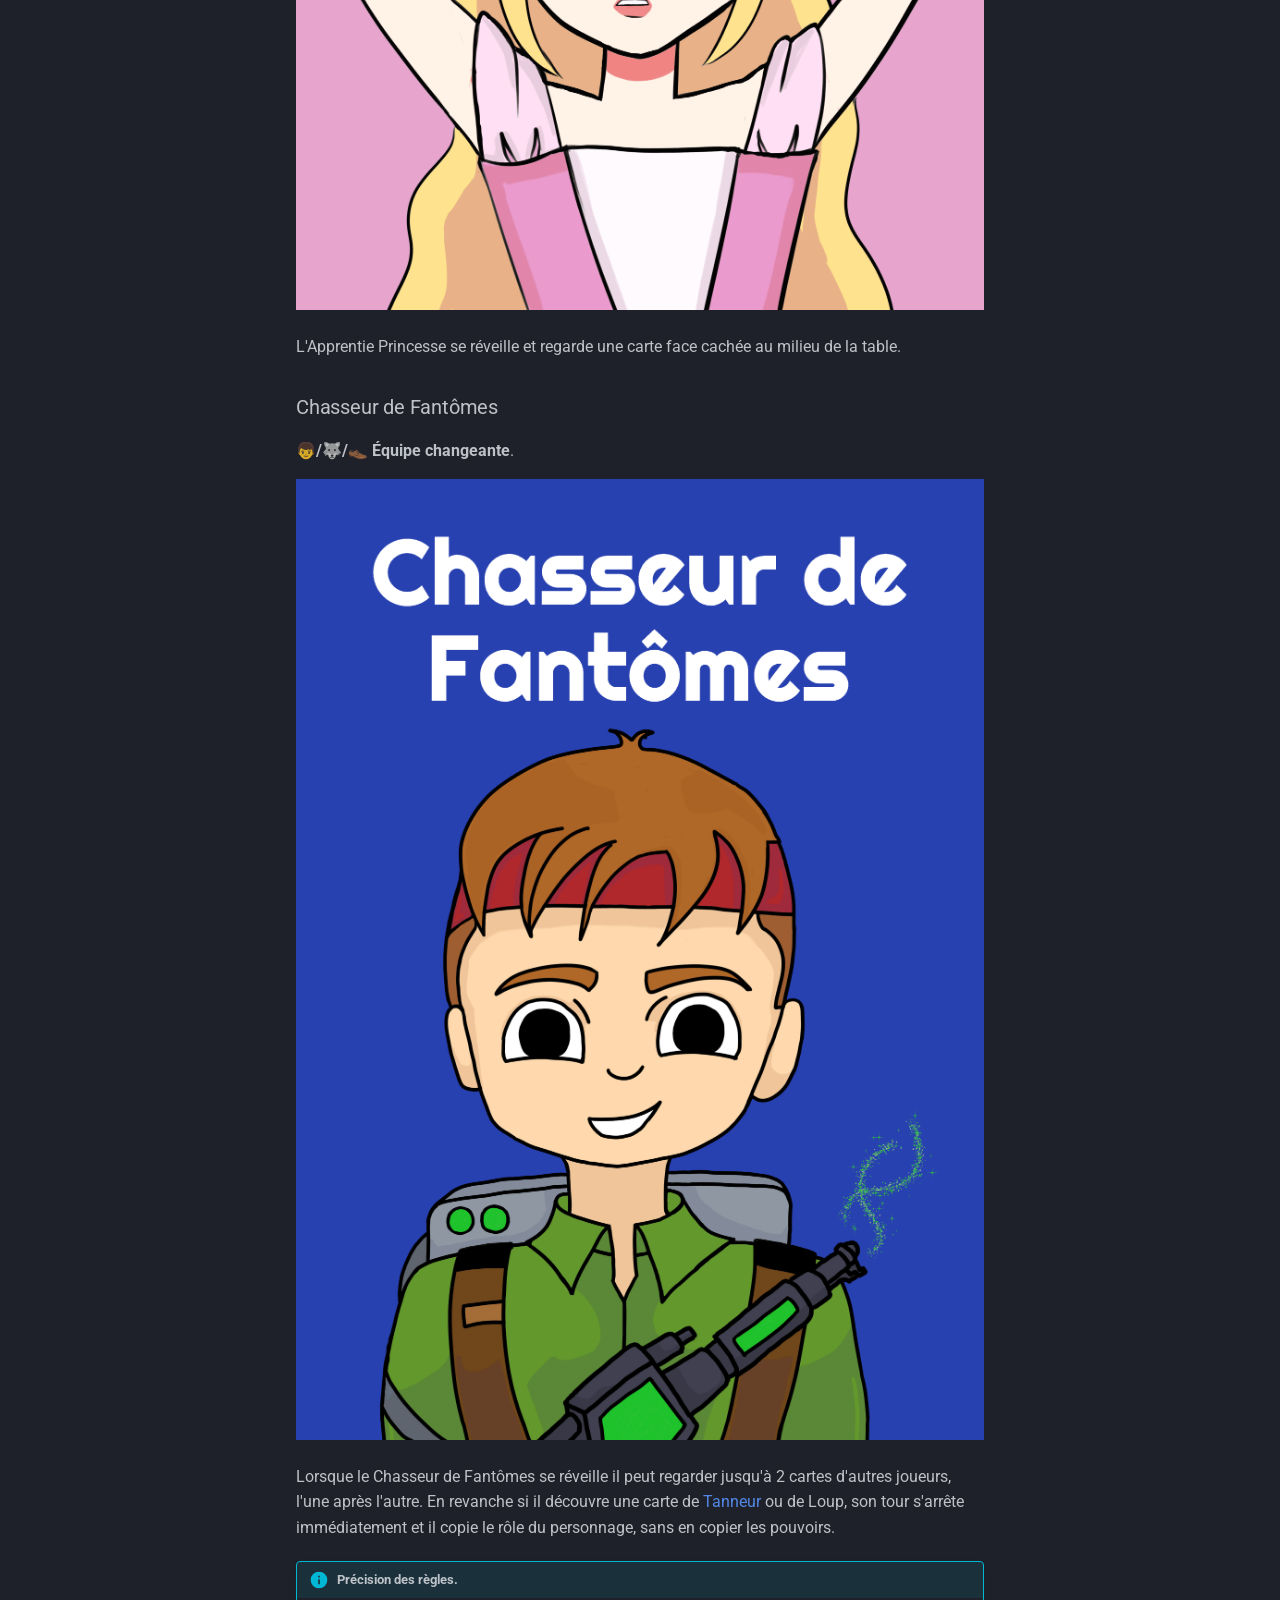
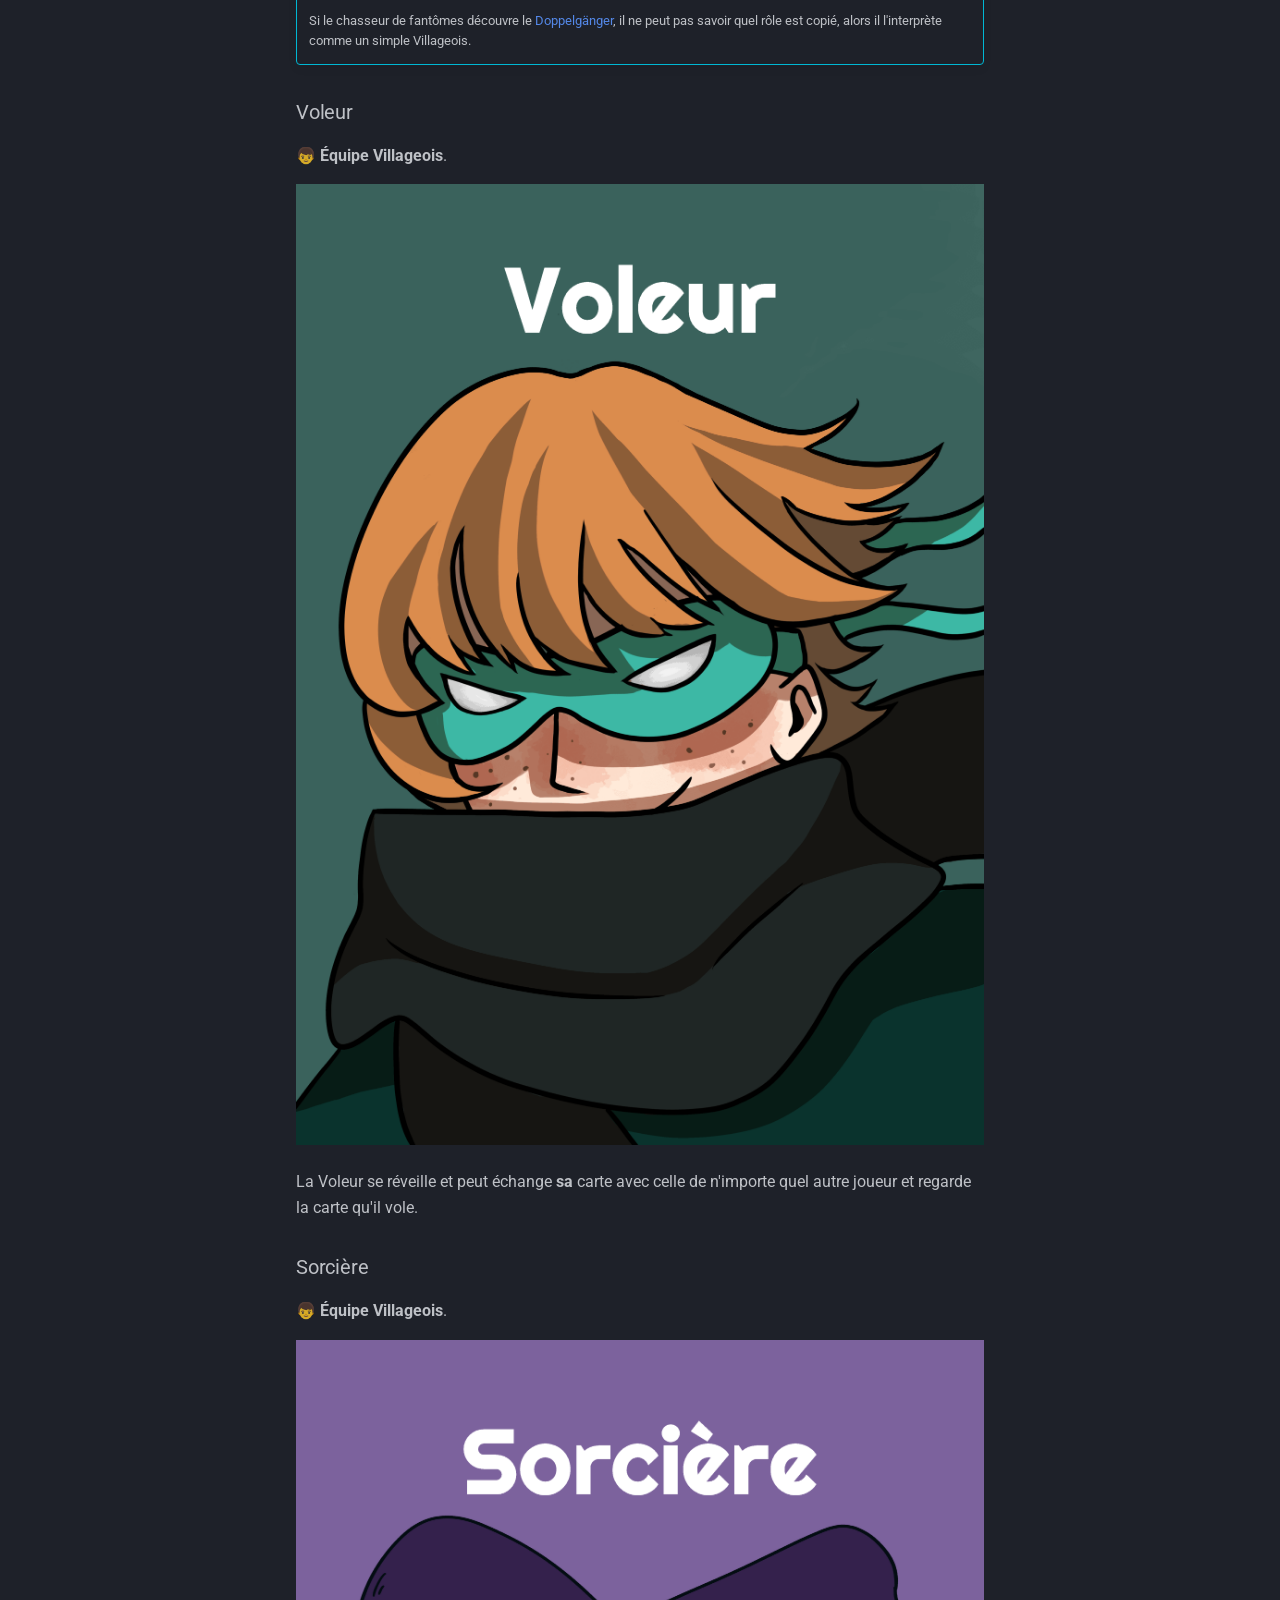
==== commit 7e933993: "deploy: 440df94ab34f1201e4ae3f412a181f2f89e4f598" ====
--- a/index.html
+++ b/index.html
@@ -934,7 +934,7 @@
 <h2 id="explication-des-roles">Explication des rôles</h2>
 <h3 id="marchand-de-sable">Marchand de Sable</h3>
 <p><strong>👦 Équipe Villageois</strong>.</p>
-<p><img alt="Marchand de Sable" src="images/Marchand_de_Sable.png" />{ align=left max-height="50vh"}</p>
+<p><img align="left" alt="Marchand de Sable" max-height="50vh" src="images/Marchand_de_Sable.png" /></p>
 <p>Le Marchand de Sable se réveille en premier et va toucher la main d'un autre joueur. Ce joueur ne se réveillera pas pendant la nuit, sous aucune raison.</p>
 <h3 id="doppelganger">Doppelgänger</h3>
 <p><strong>👦/🐺/👞 Équipe changeante</strong>.</p>
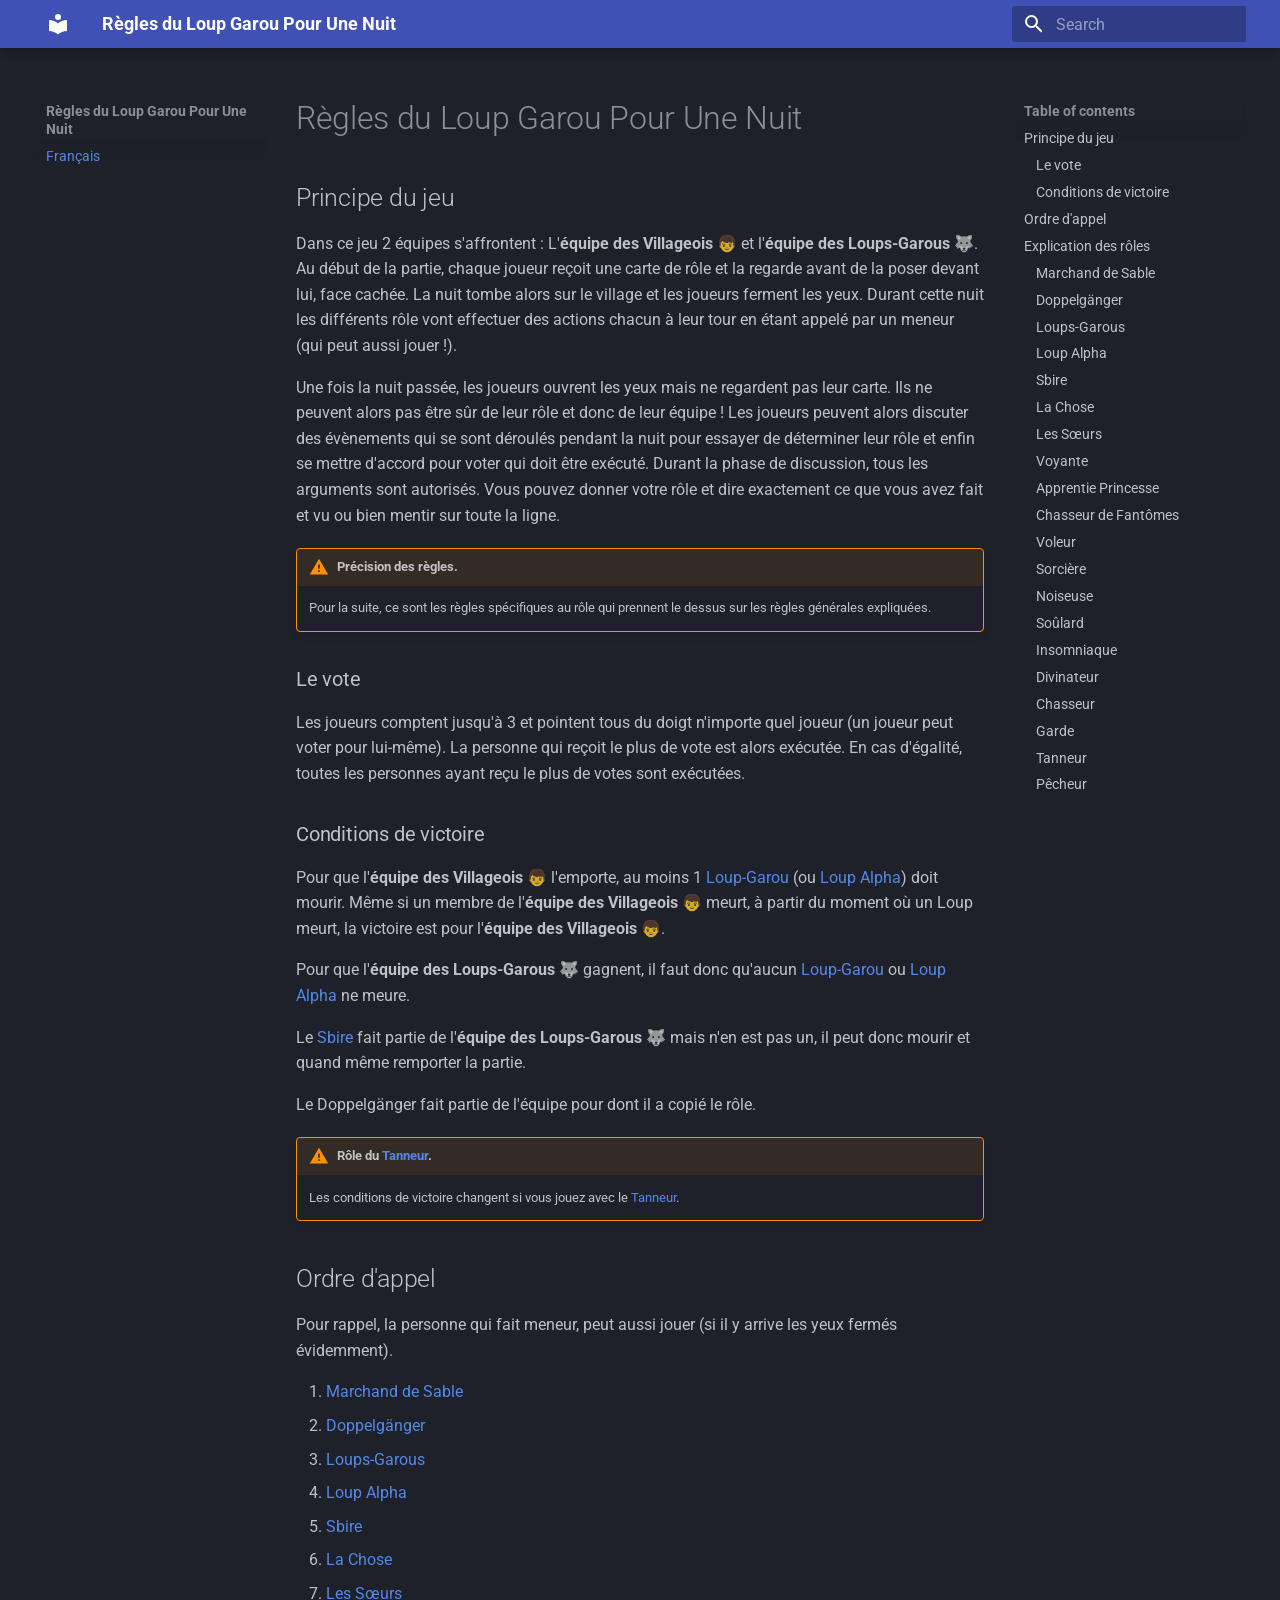
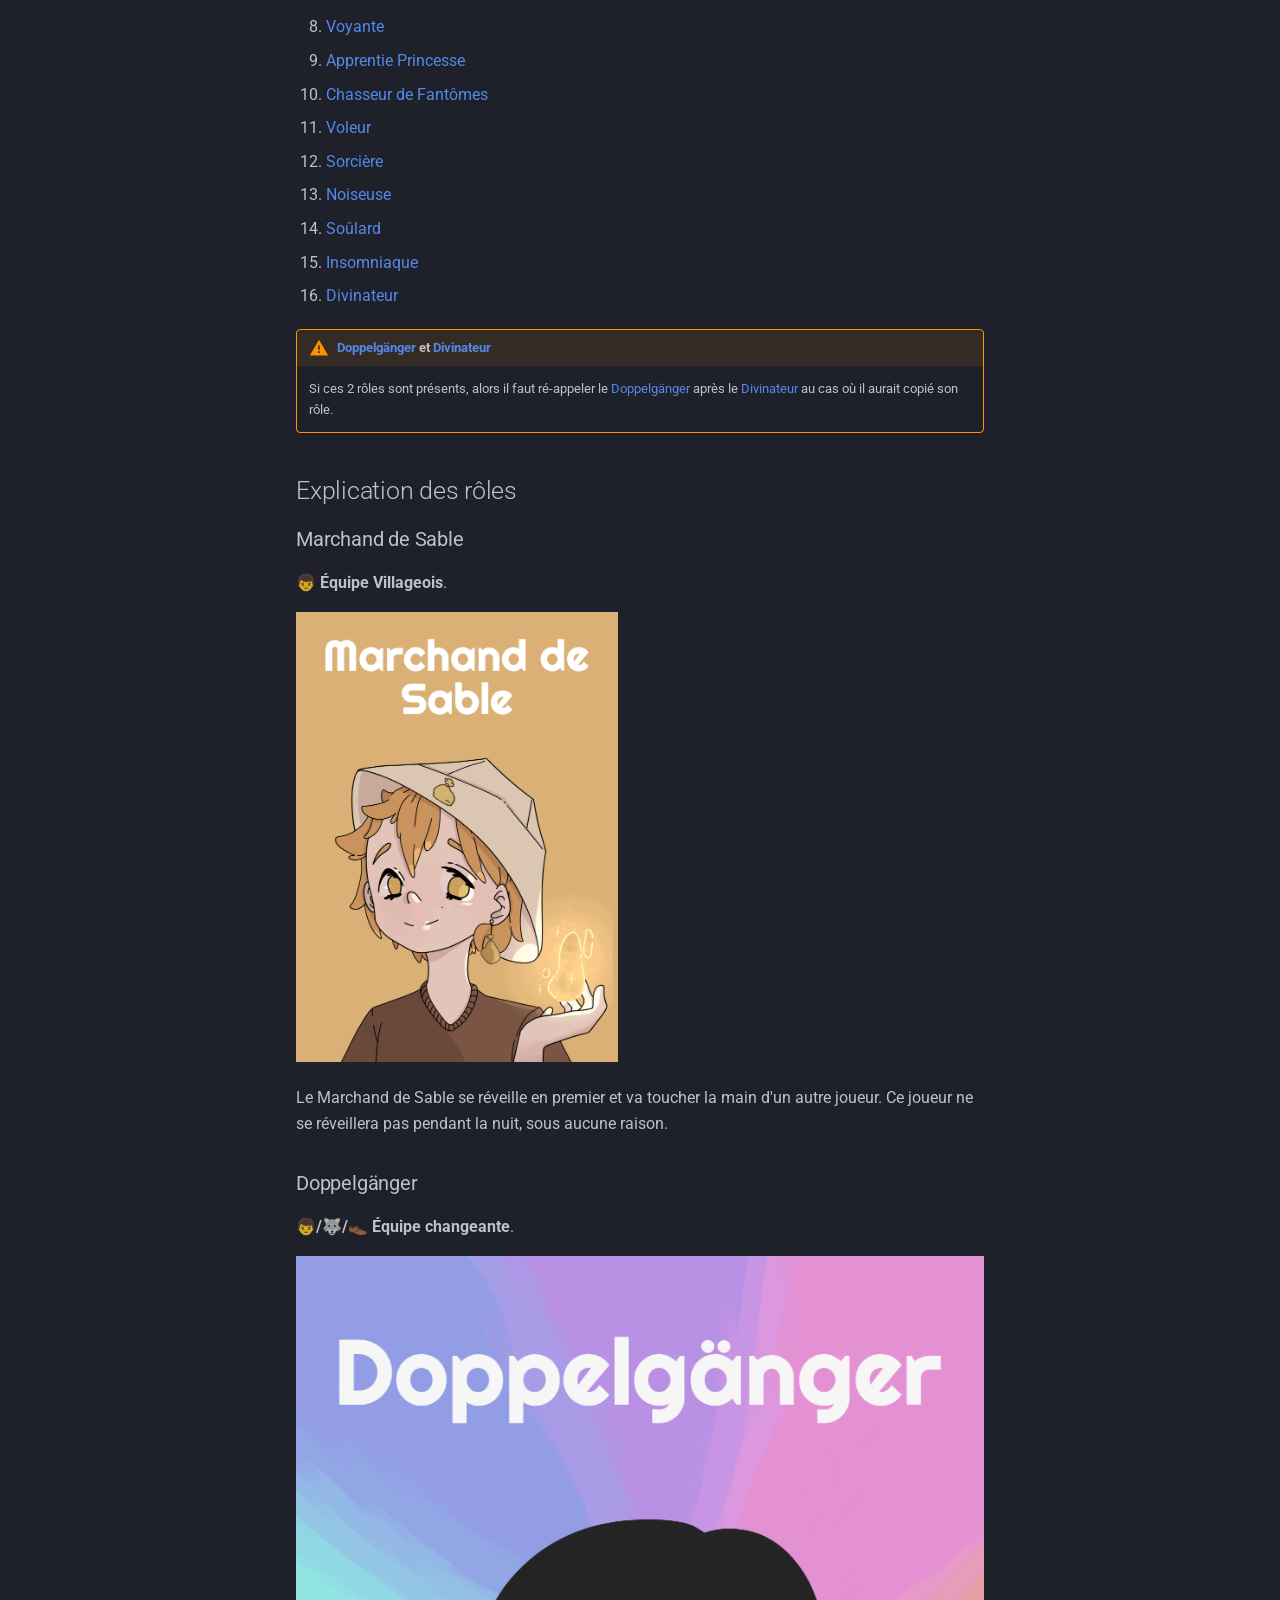
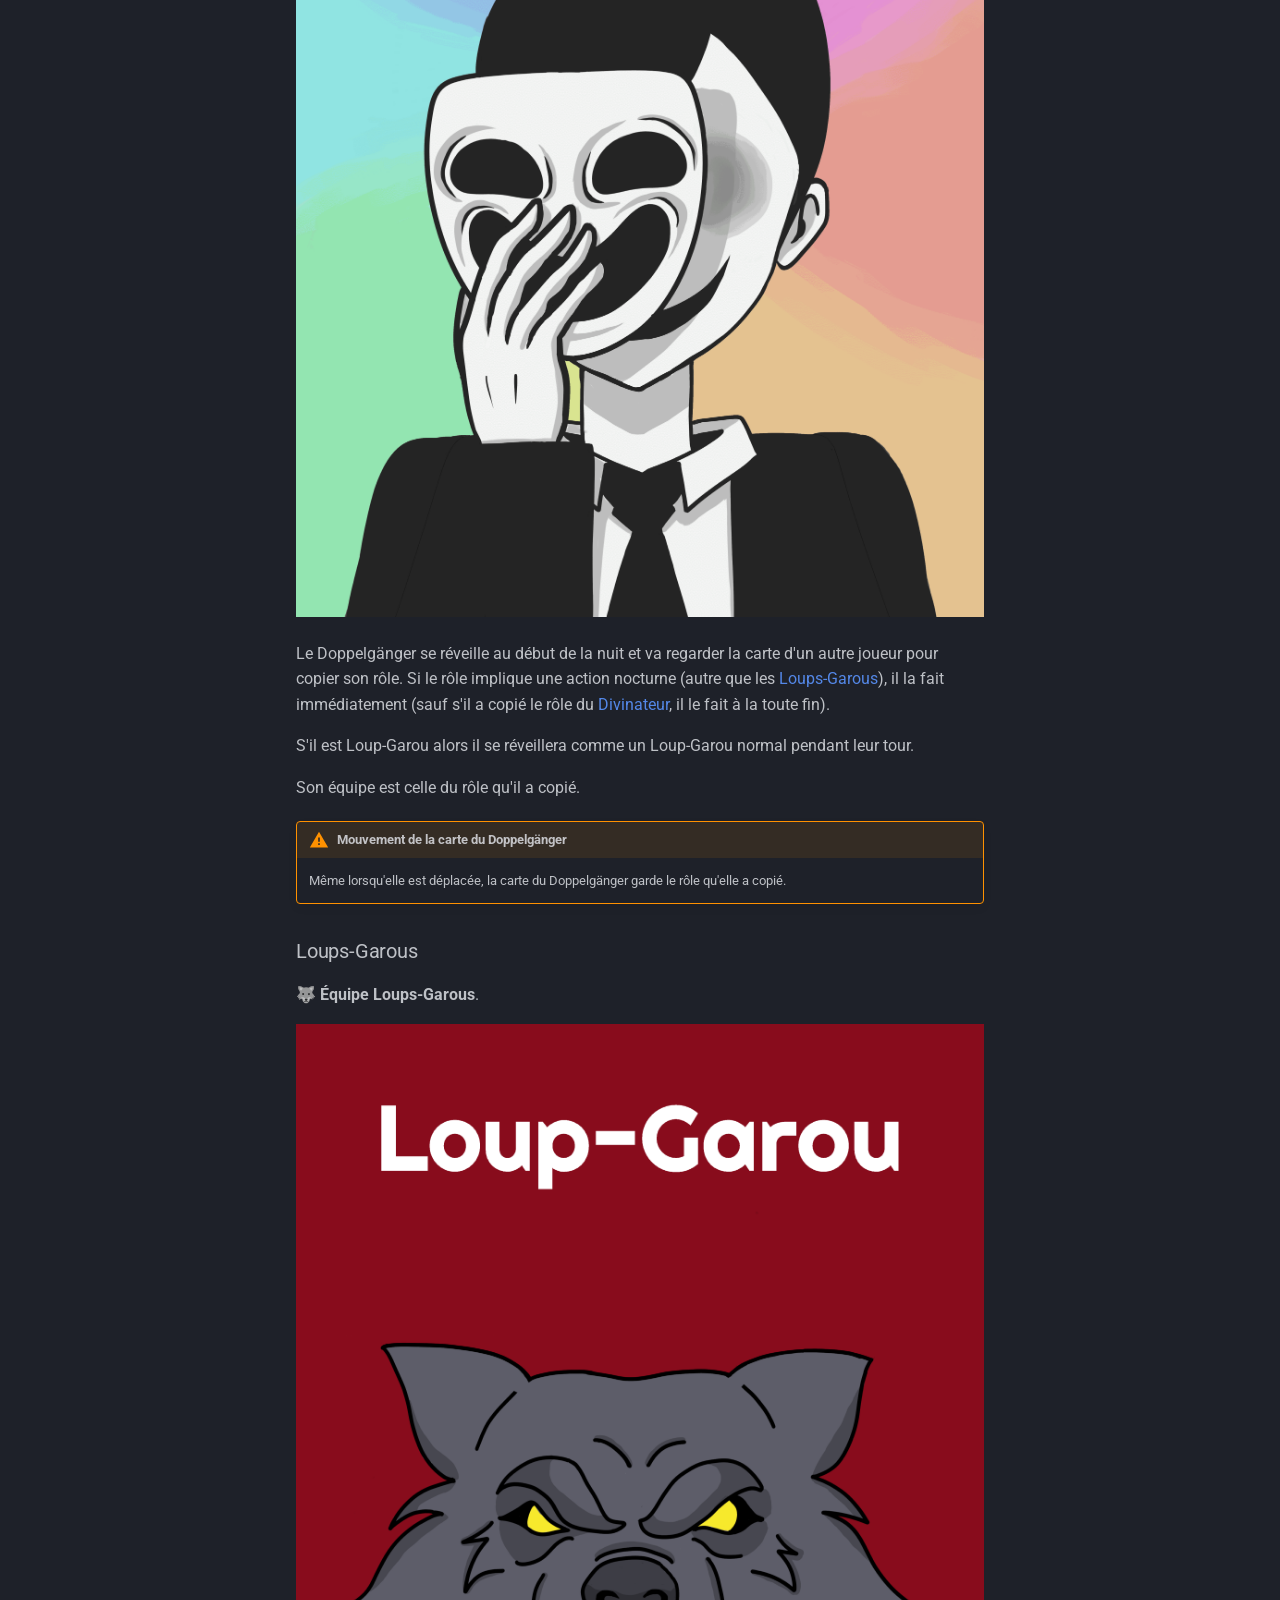
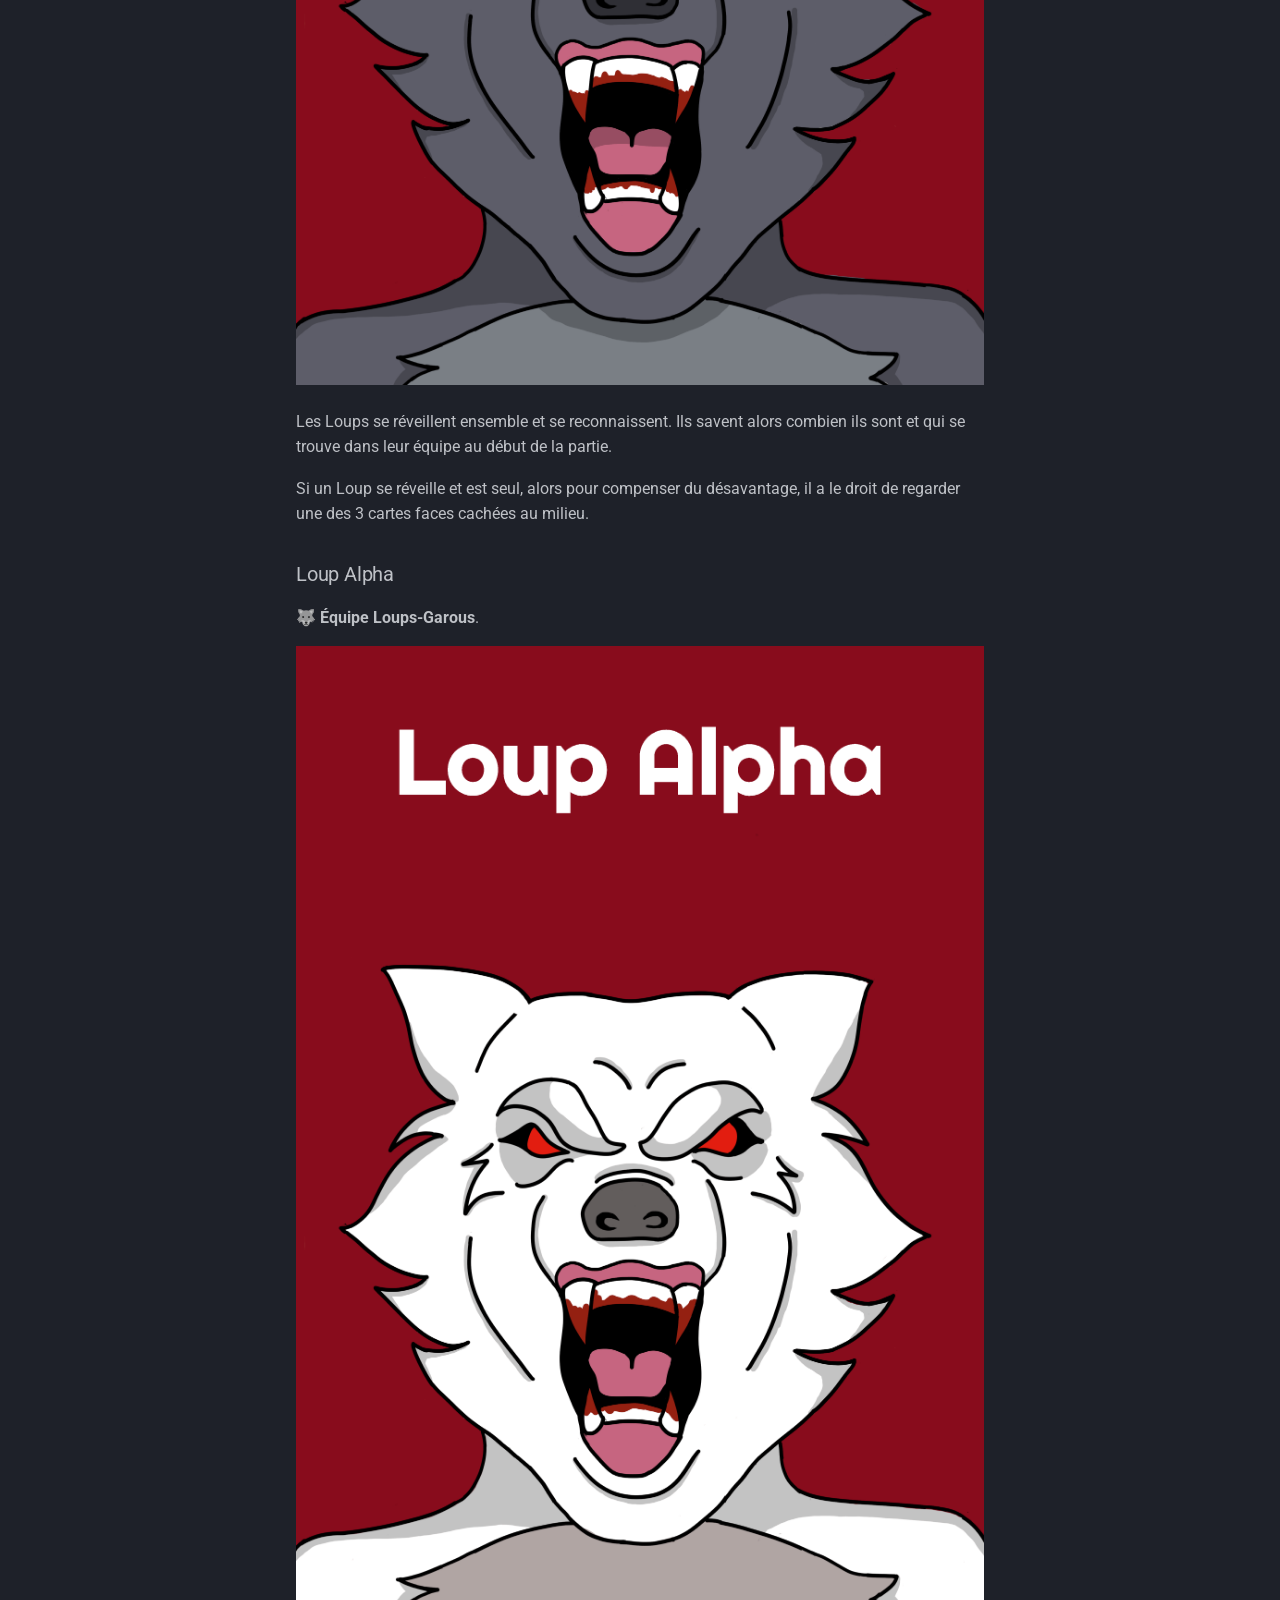
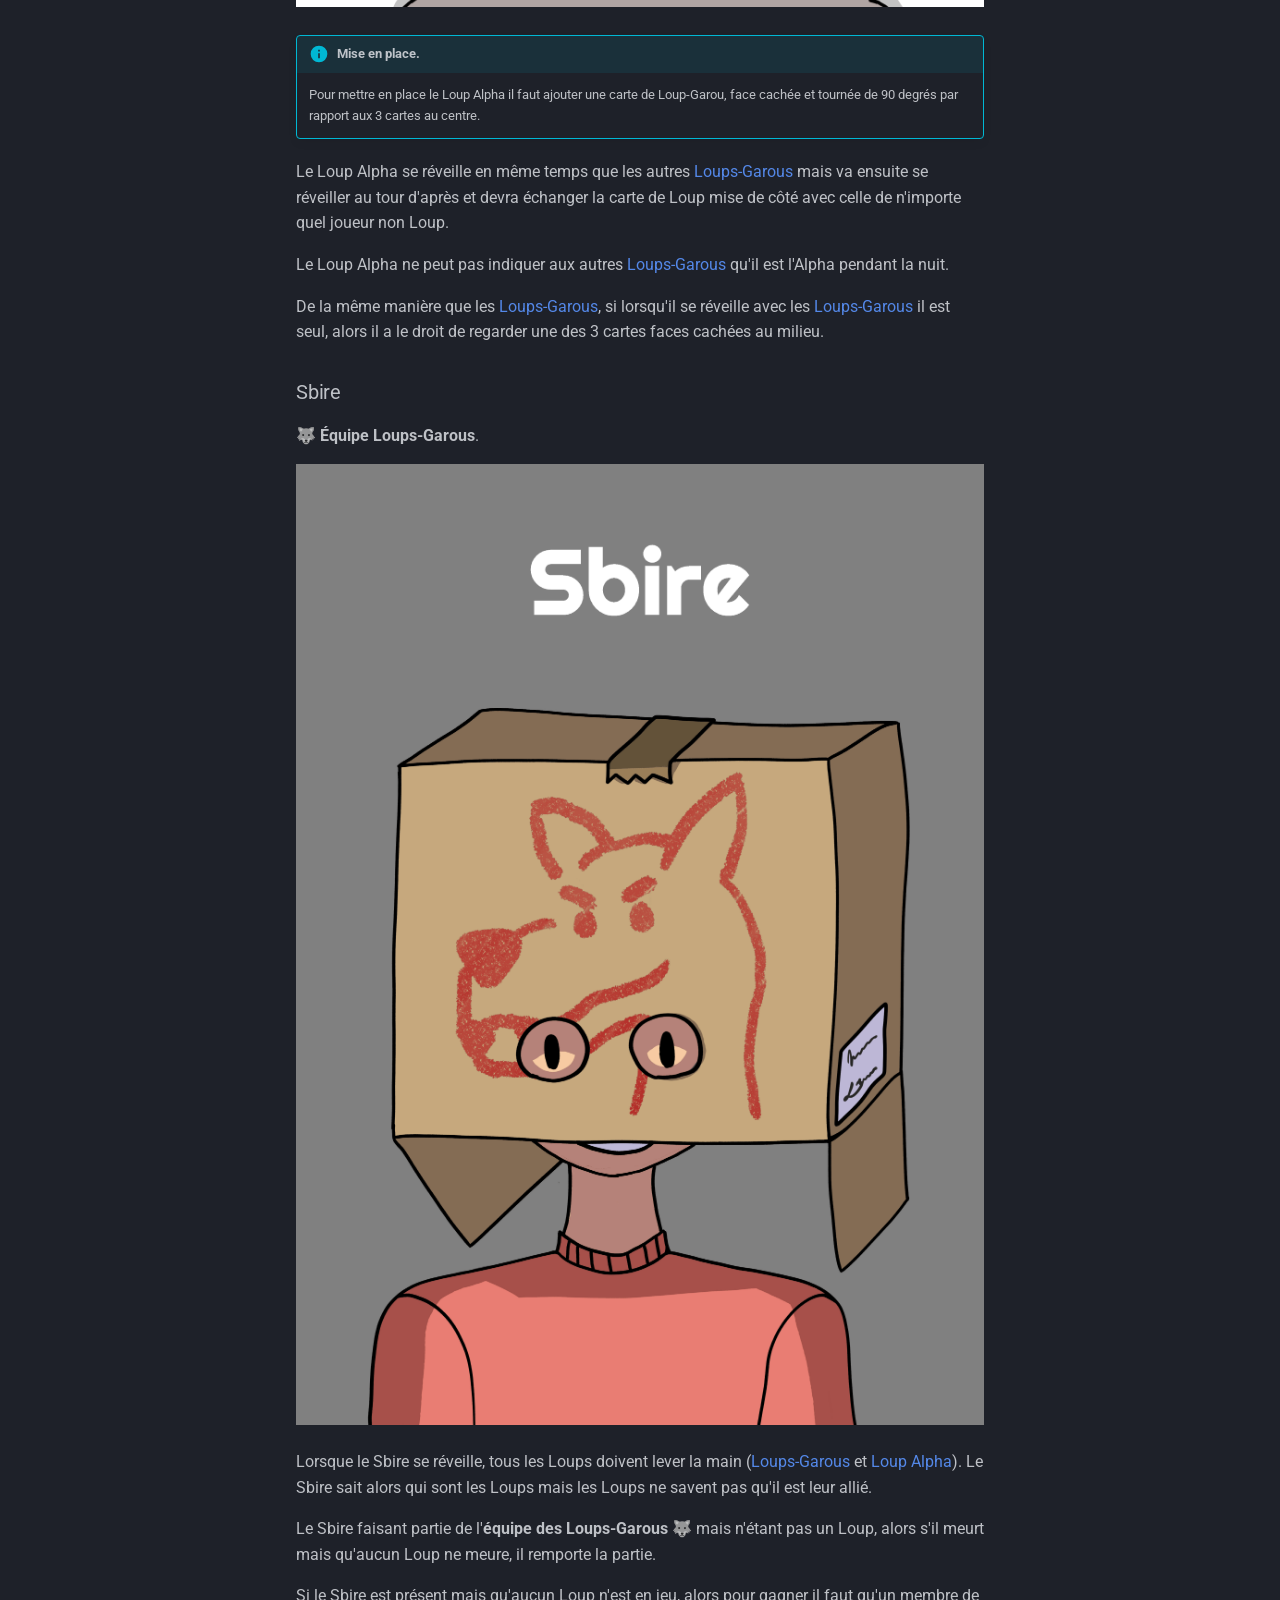
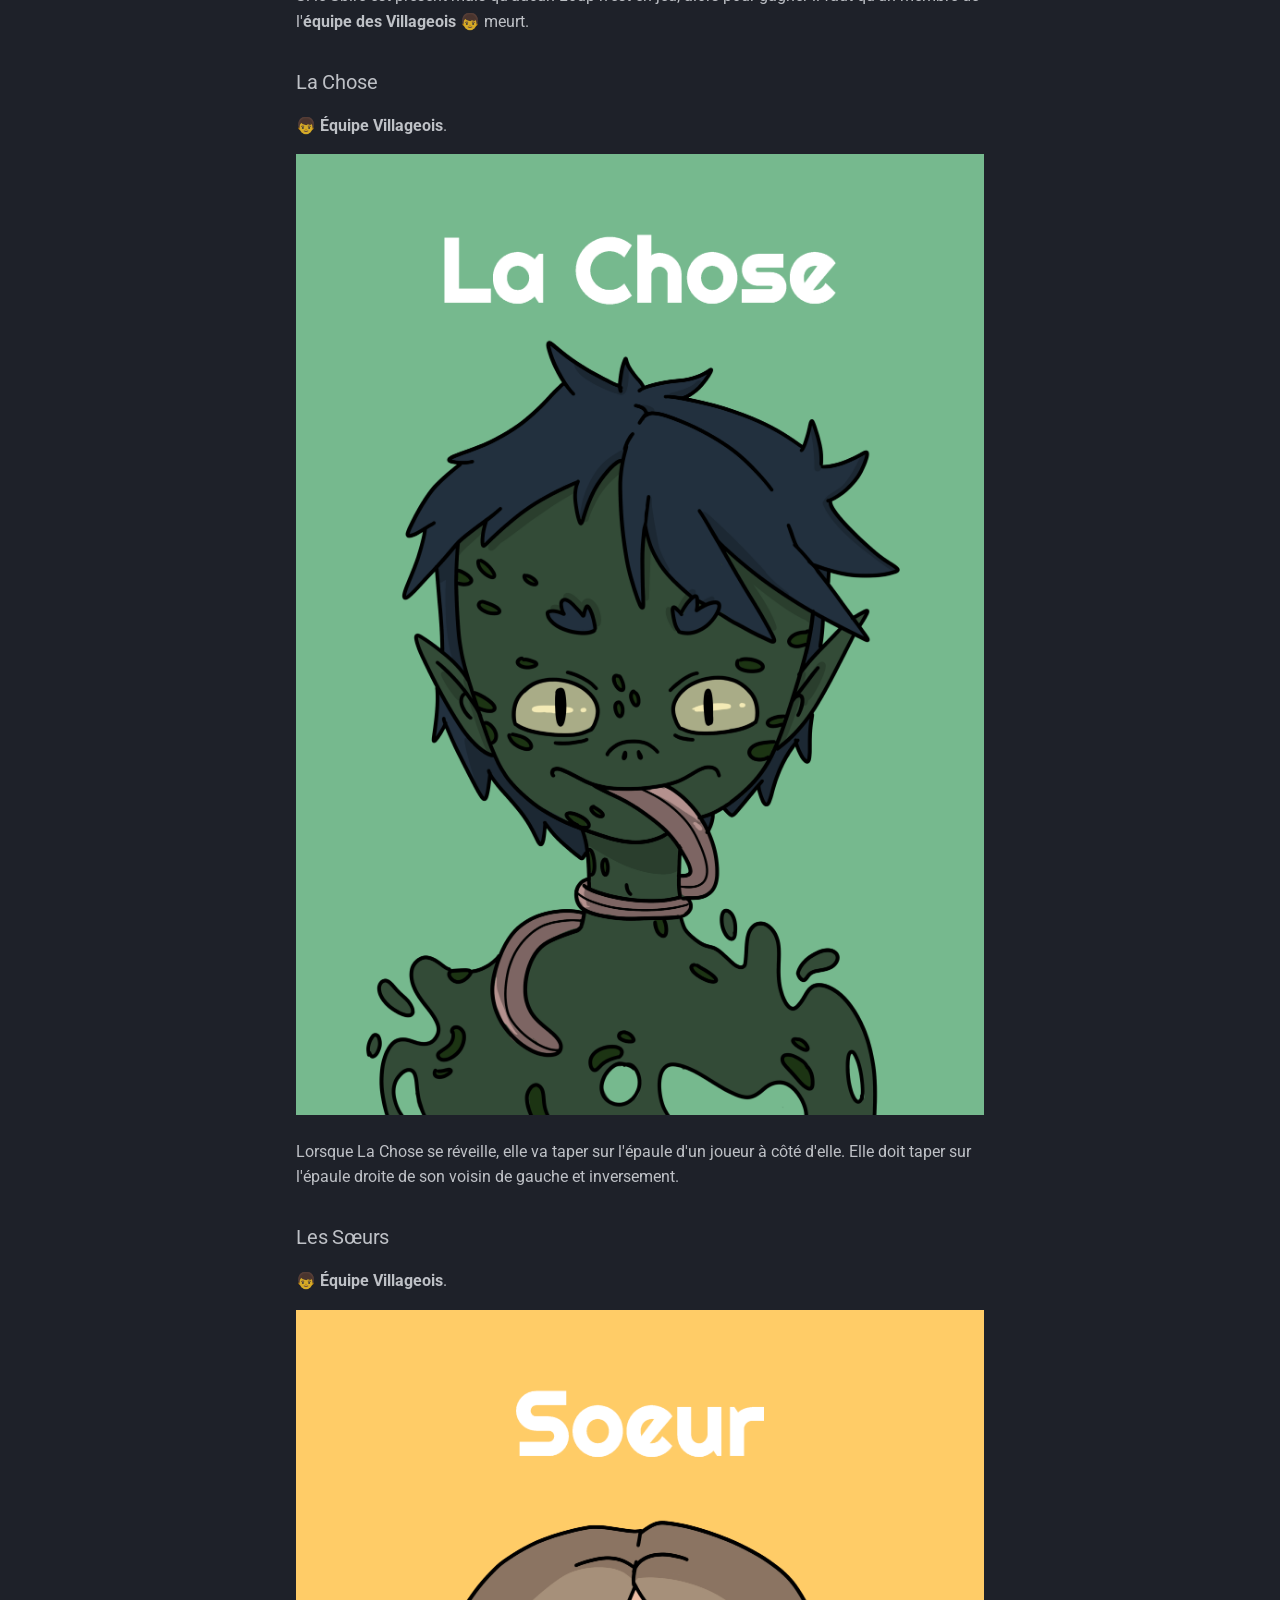
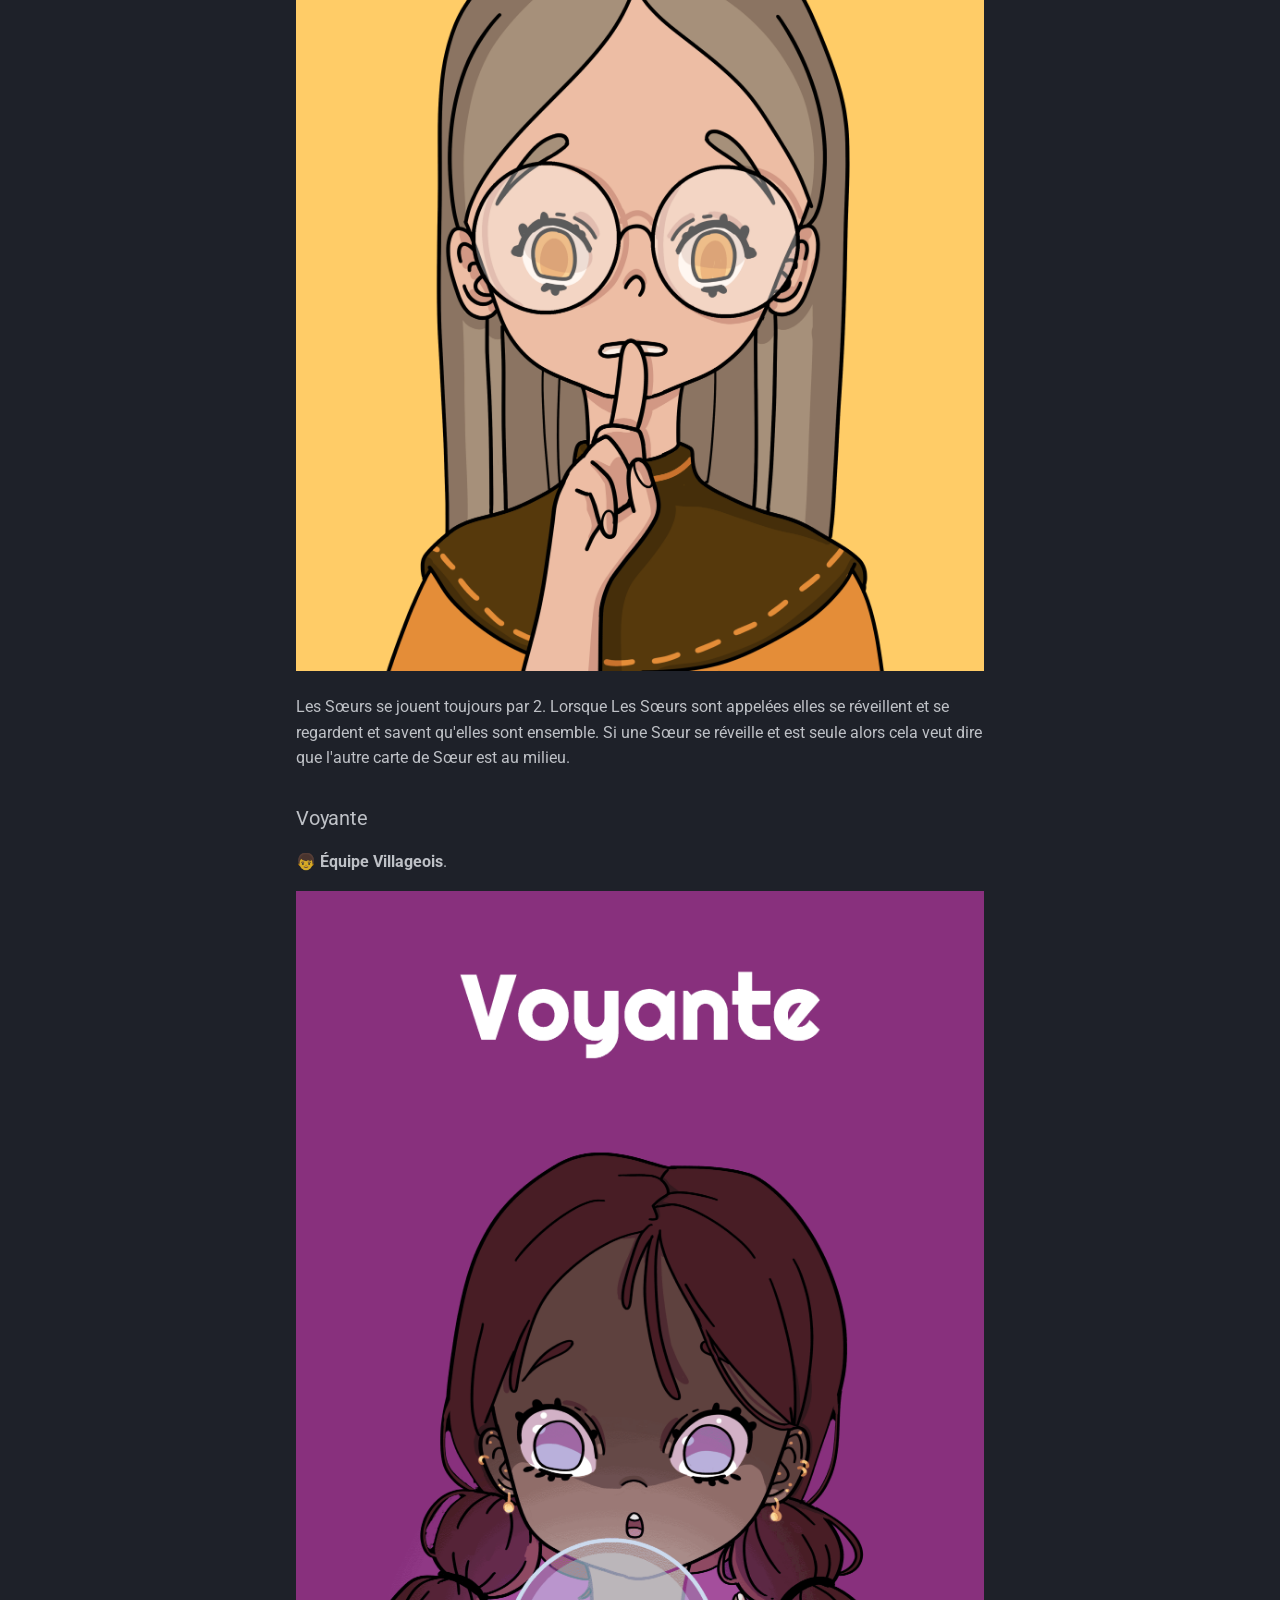
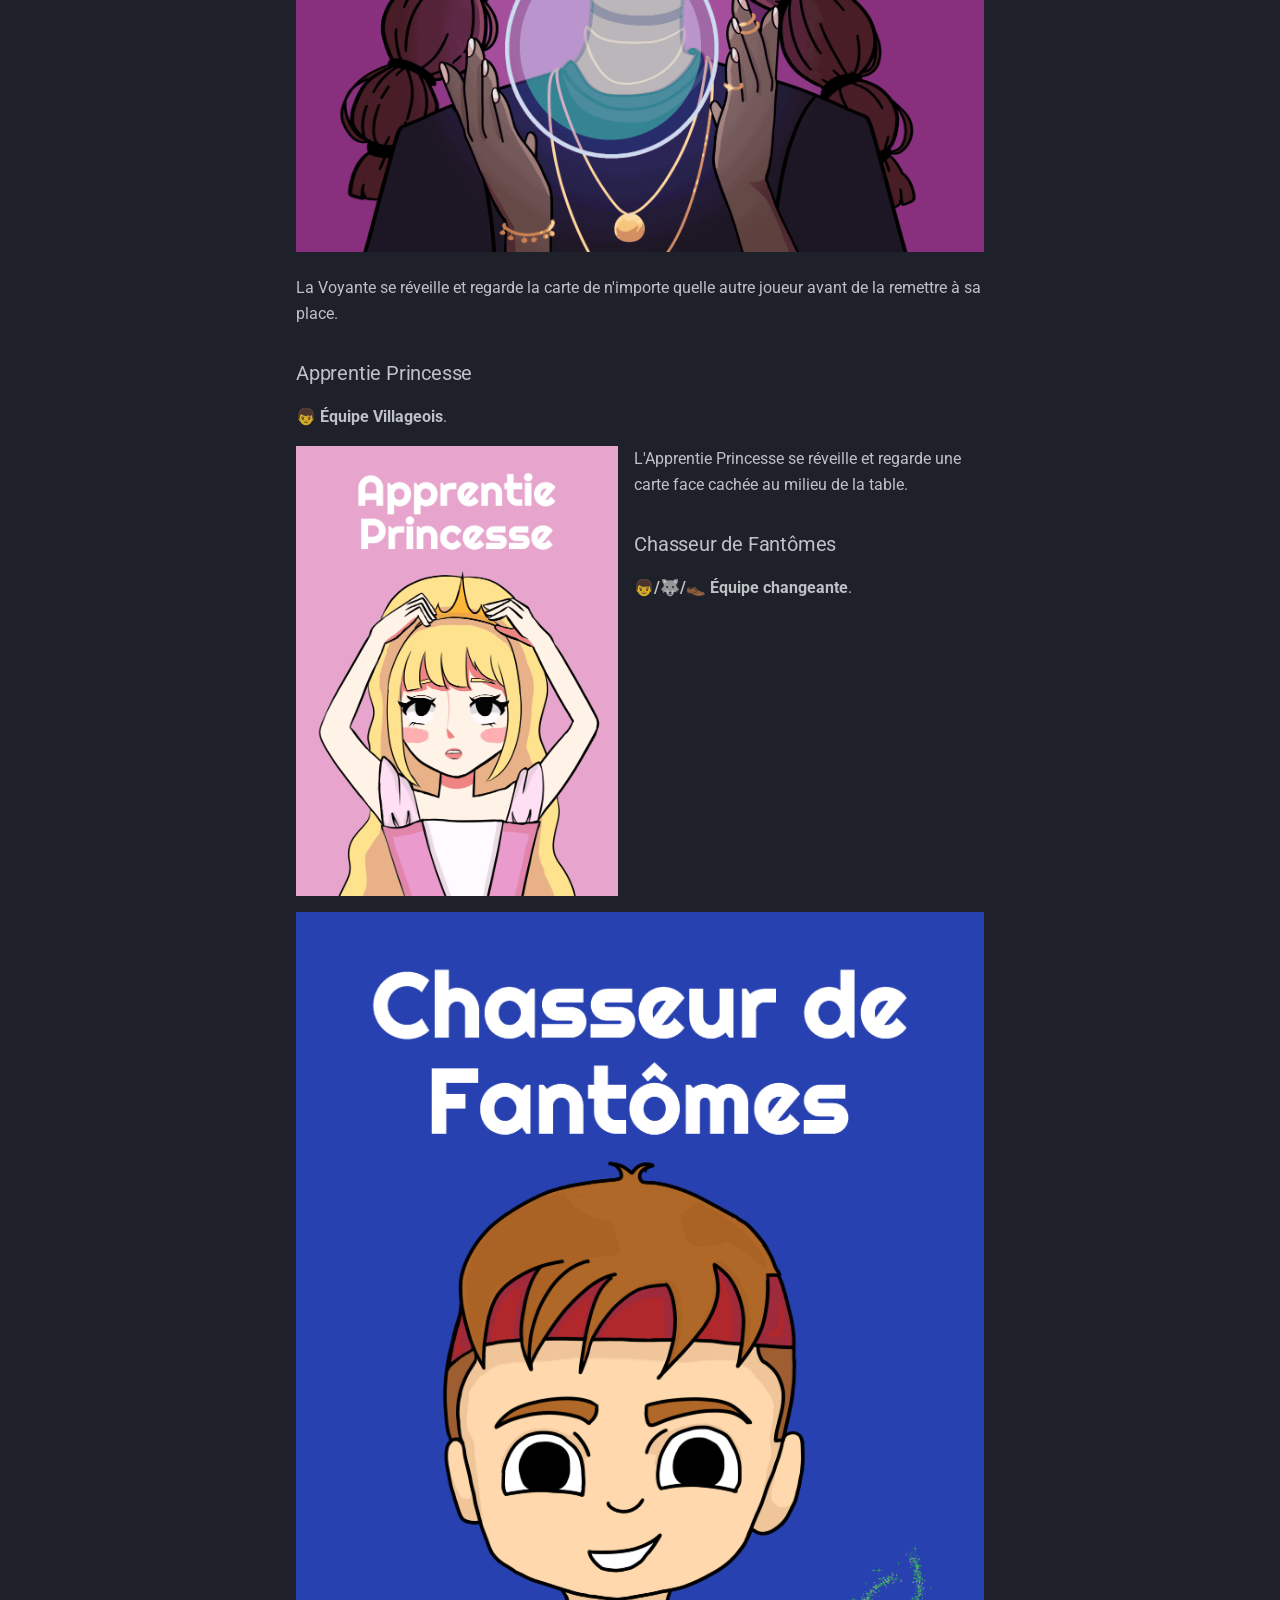
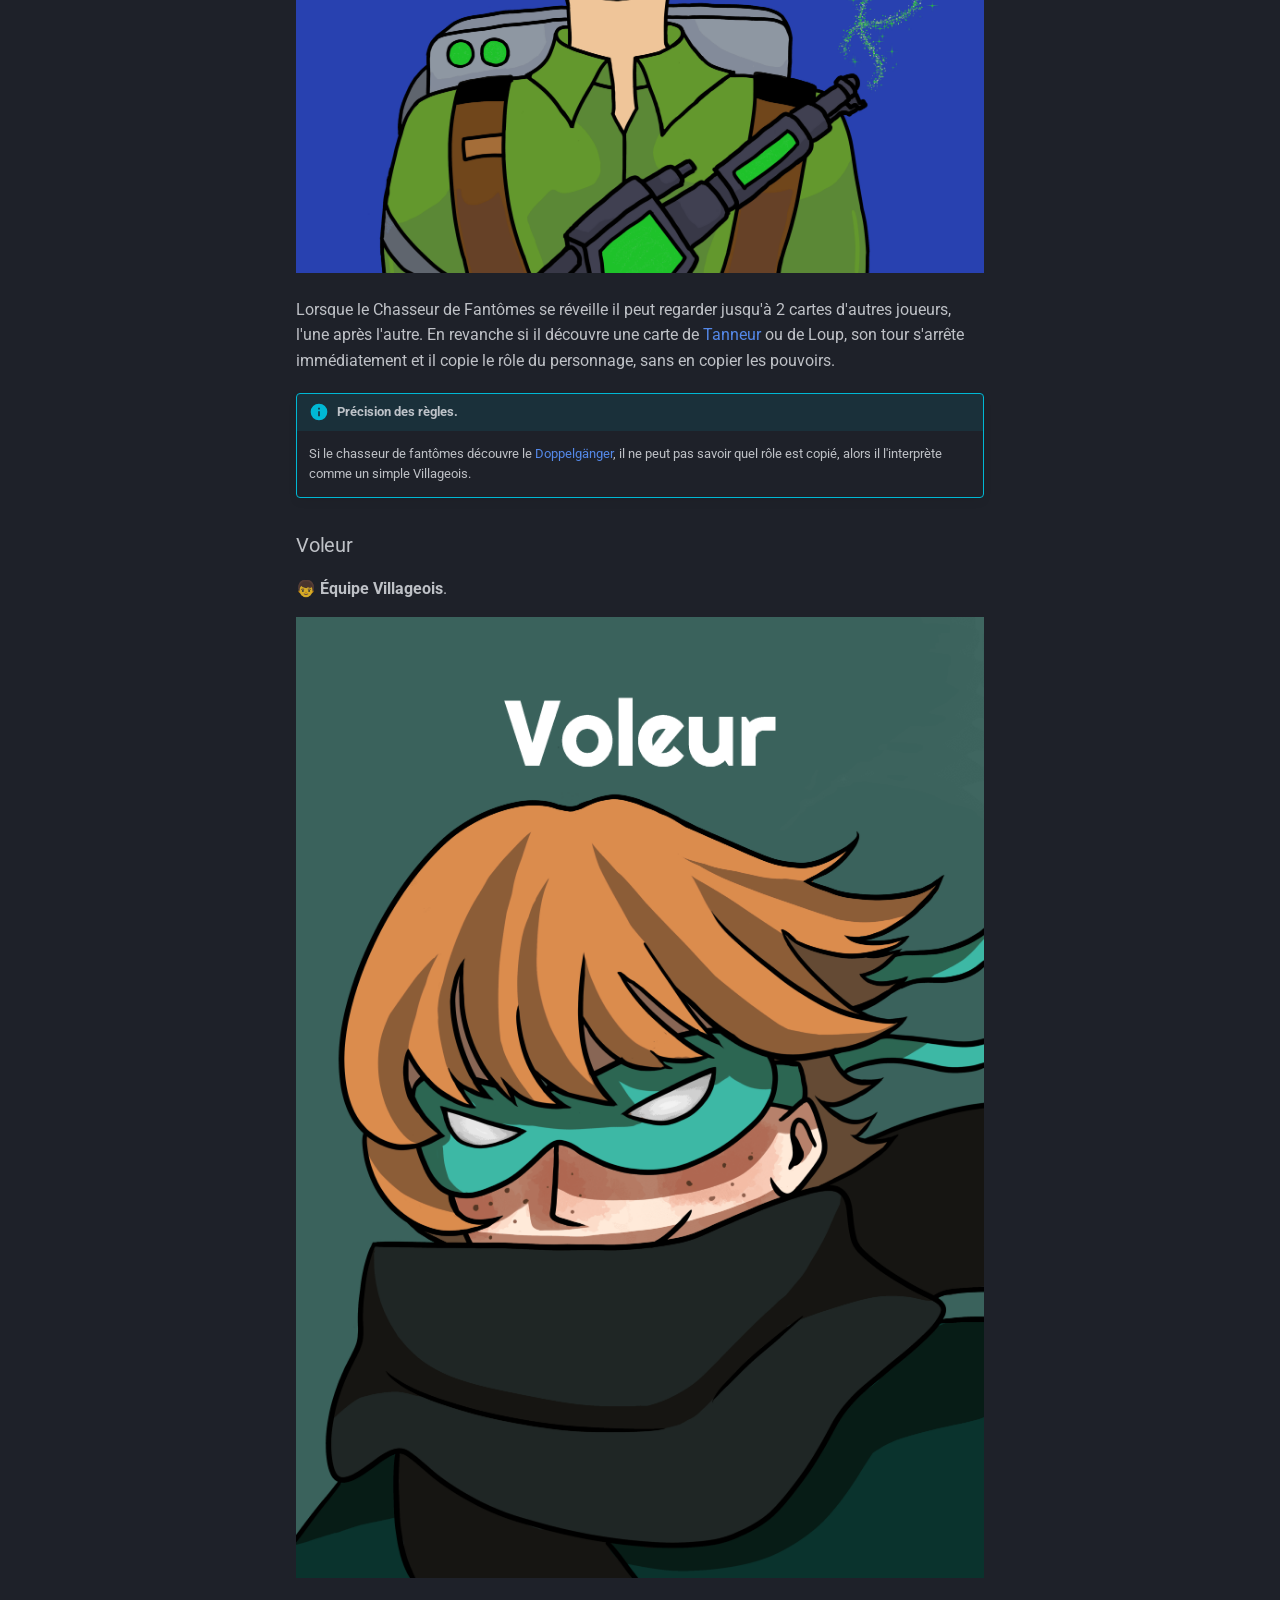
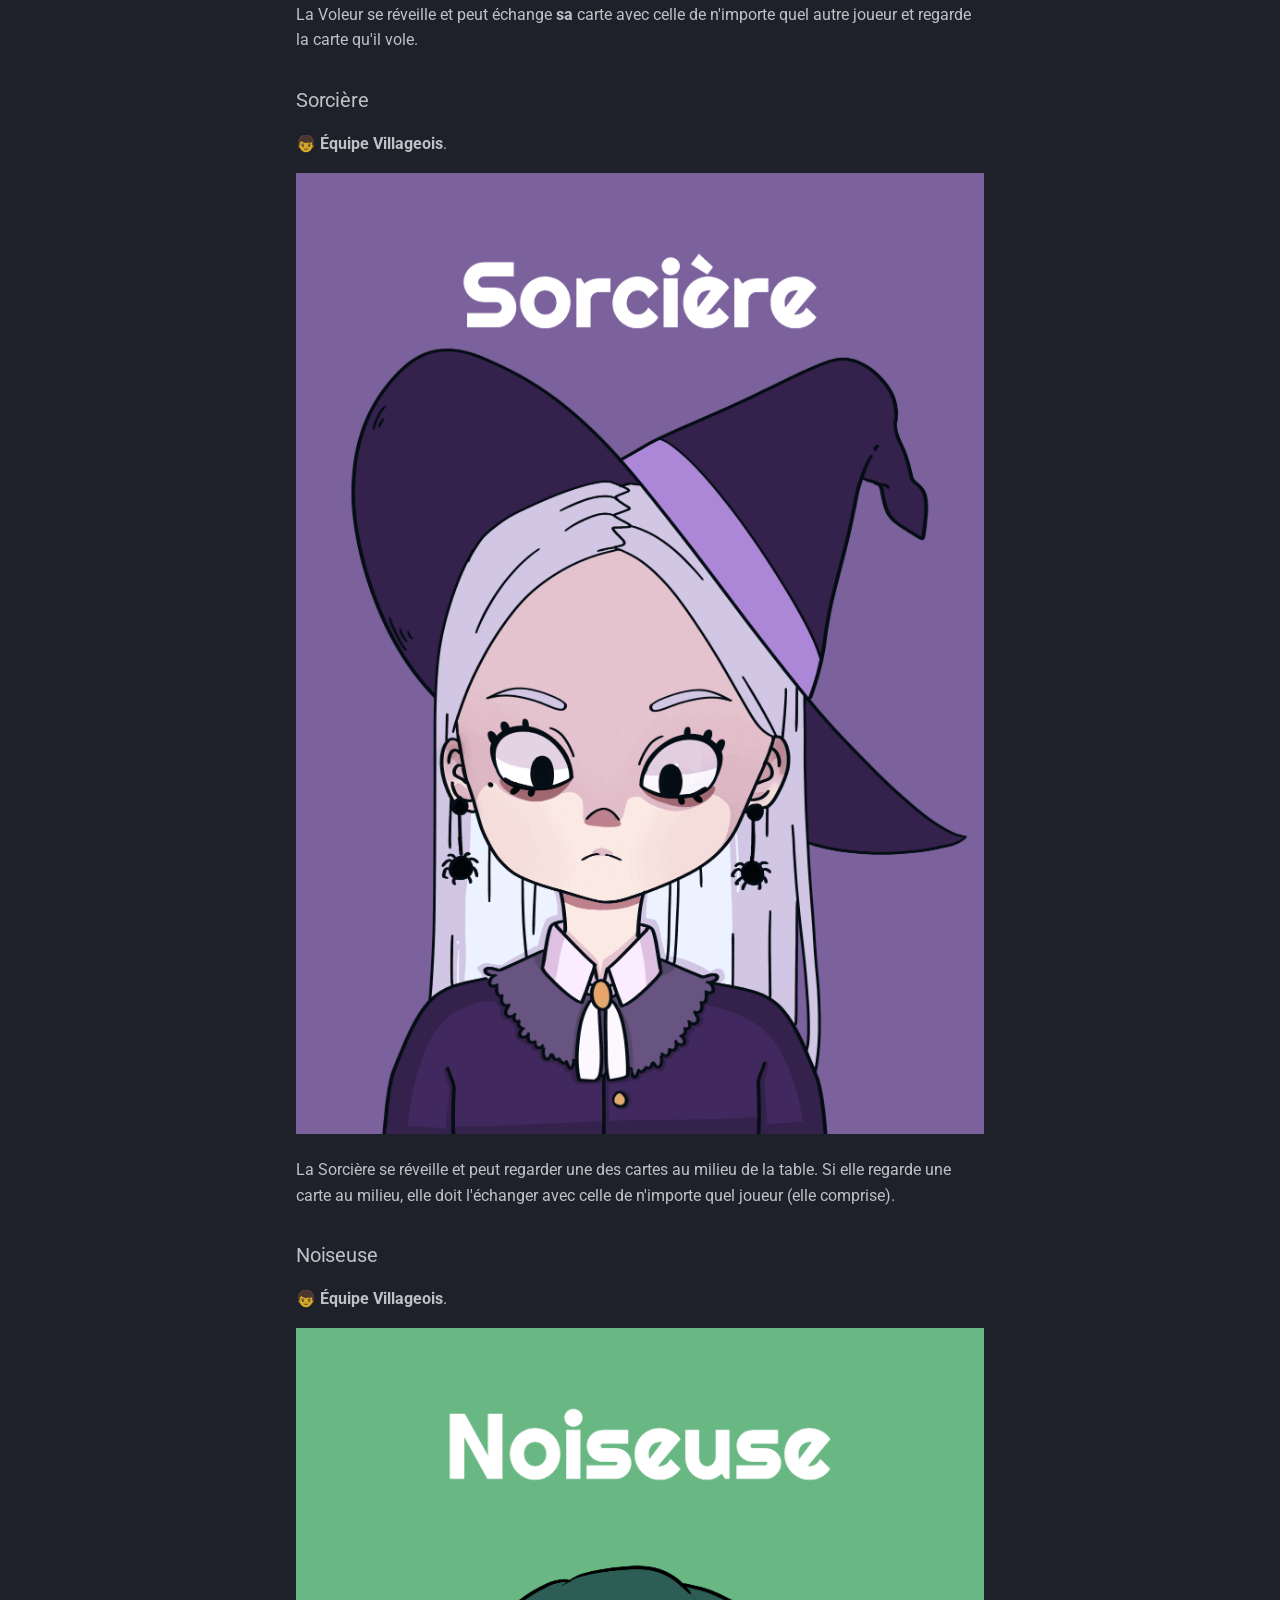
==== commit ae87cbc3: "deploy: c4dcac2d16fbd5a8ee85ddbbae9e890a408ace89" ====
--- a/index.html
+++ b/index.html
@@ -934,7 +934,7 @@
 <h2 id="explication-des-roles">Explication des rôles</h2>
 <h3 id="marchand-de-sable">Marchand de Sable</h3>
 <p><strong>👦 Équipe Villageois</strong>.</p>
-<p><img align="left" alt="Marchand de Sable" max-height="50vh" src="images/Marchand_de_Sable.png" /></p>
+<p><img alt="Marchand de Sable" src="images/Marchand_de_Sable.png" style="max-width:60%;max-height:50vh;" /></p>
 <p>Le Marchand de Sable se réveille en premier et va toucher la main d'un autre joueur. Ce joueur ne se réveillera pas pendant la nuit, sous aucune raison.</p>
 <h3 id="doppelganger">Doppelgänger</h3>
 <p><strong>👦/🐺/👞 Équipe changeante</strong>.</p>
@@ -982,7 +982,7 @@
 <p>La Voyante se réveille et regarde la carte de n'importe quelle autre joueur avant de la remettre à sa place.</p>
 <h3 id="apprentie-princesse">Apprentie Princesse</h3>
 <p><strong>👦 Équipe Villageois</strong>.</p>
-<p><img alt="Apprentie Princesse" src="images/Apprentie_Princesse.png" /></p>
+<p><img align="left" alt="Apprentie Princesse" src="images/Apprentie_Princesse.png" style="max-width:60%;max-height:50vh;" /></p>
 <p>L'Apprentie Princesse se réveille et regarde une carte face cachée au milieu de la table.</p>
 <h3 id="chasseur-de-fantomes">Chasseur de Fantômes</h3>
 <p><strong>👦/🐺/👞 Équipe changeante</strong>.</p>
@@ -1006,7 +1006,7 @@
 <p>La Noiseuse se réveille et échange les cartes de 2 autres joueurs sans les regarder.</p>
 <h3 id="soulard">Soûlard</h3>
 <p><strong>👦/🐺/👞 Équipe changeante</strong>.</p>
-<p><img alt="Soûlard" src="images/Soulard.png" /></p>
+<p><img align="right" alt="Soûlard" src="images/Soulard.png" style="max-width:60%;max-height:50vh;" /></p>
 <p>La Soûlard se réveille et échange sa carte avec une des cartes au milieu de la table sans regarder. Il ne connaît donc pas son rôle et ne sait pas à quelle équipe il fait partie.</p>
 <h3 id="insomniaque">Insomniaque</h3>
 <p><strong>👦 Équipe Villageois</strong>.</p>
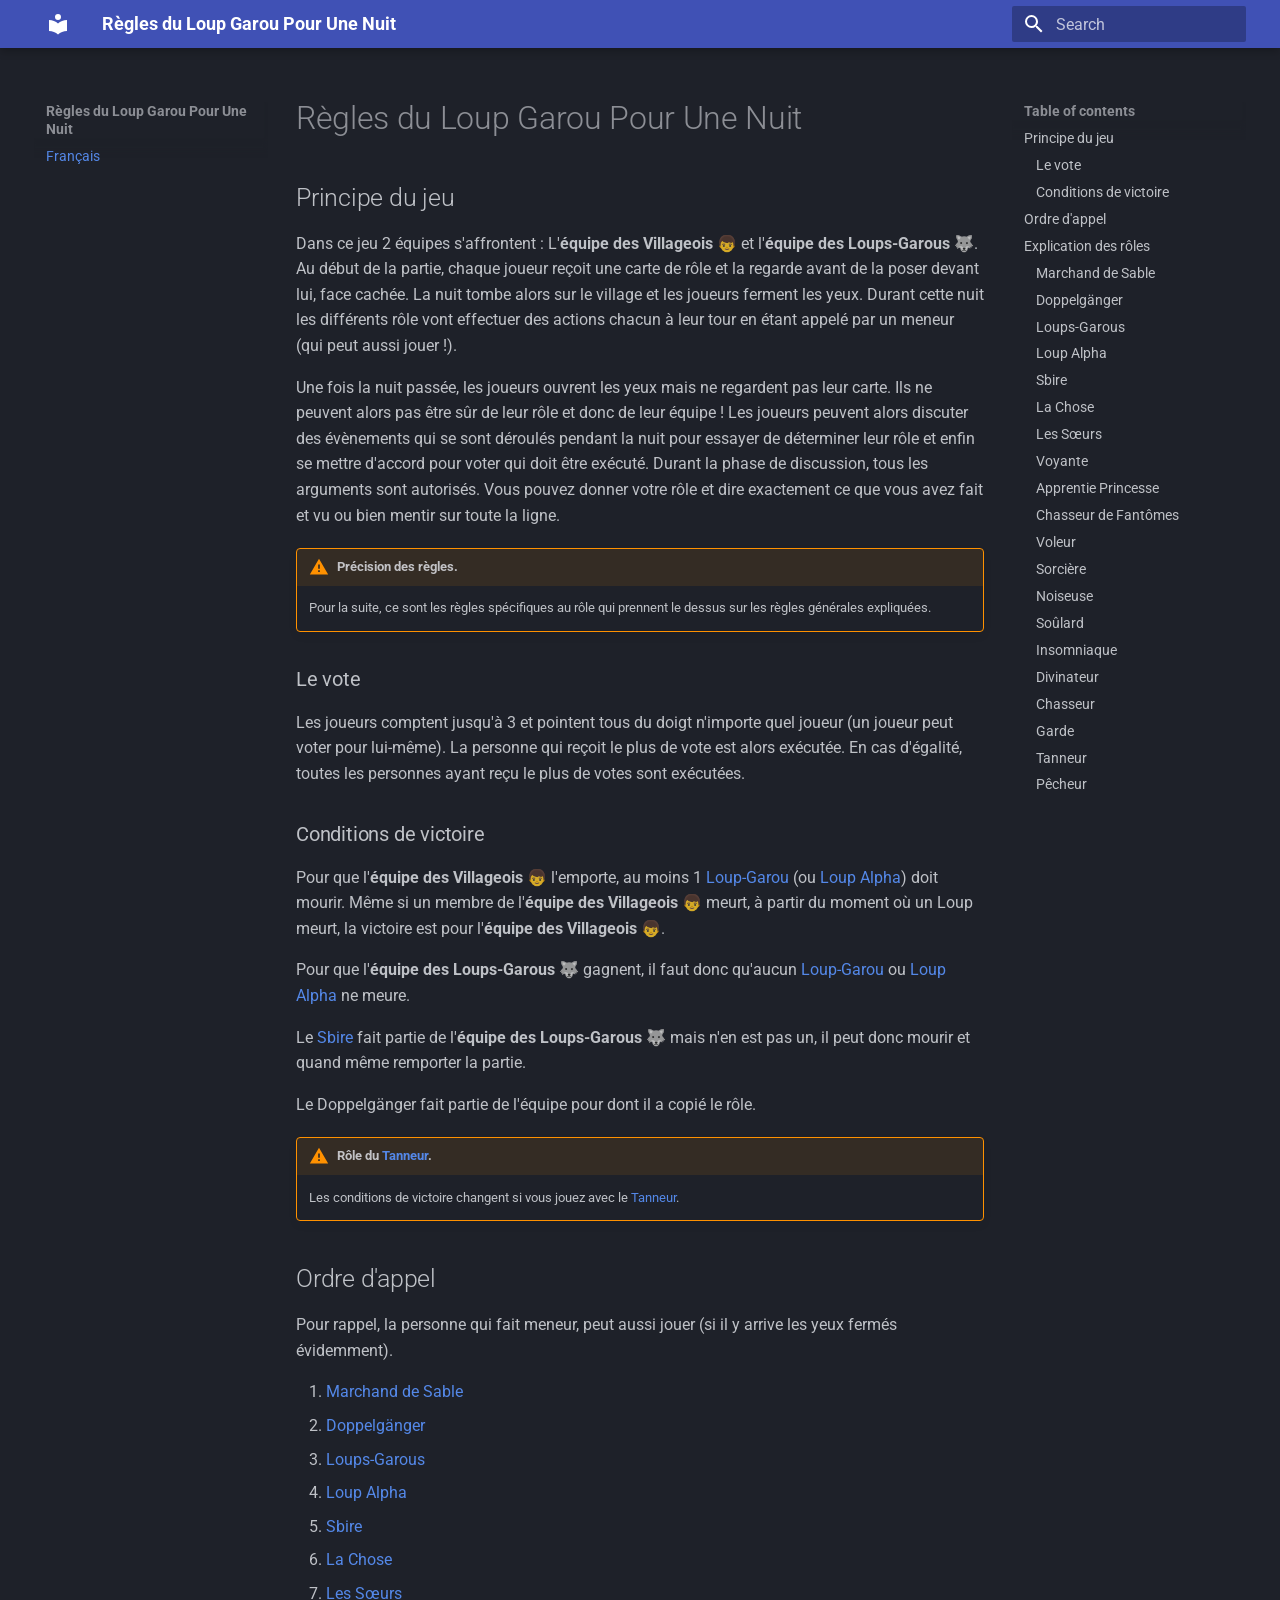
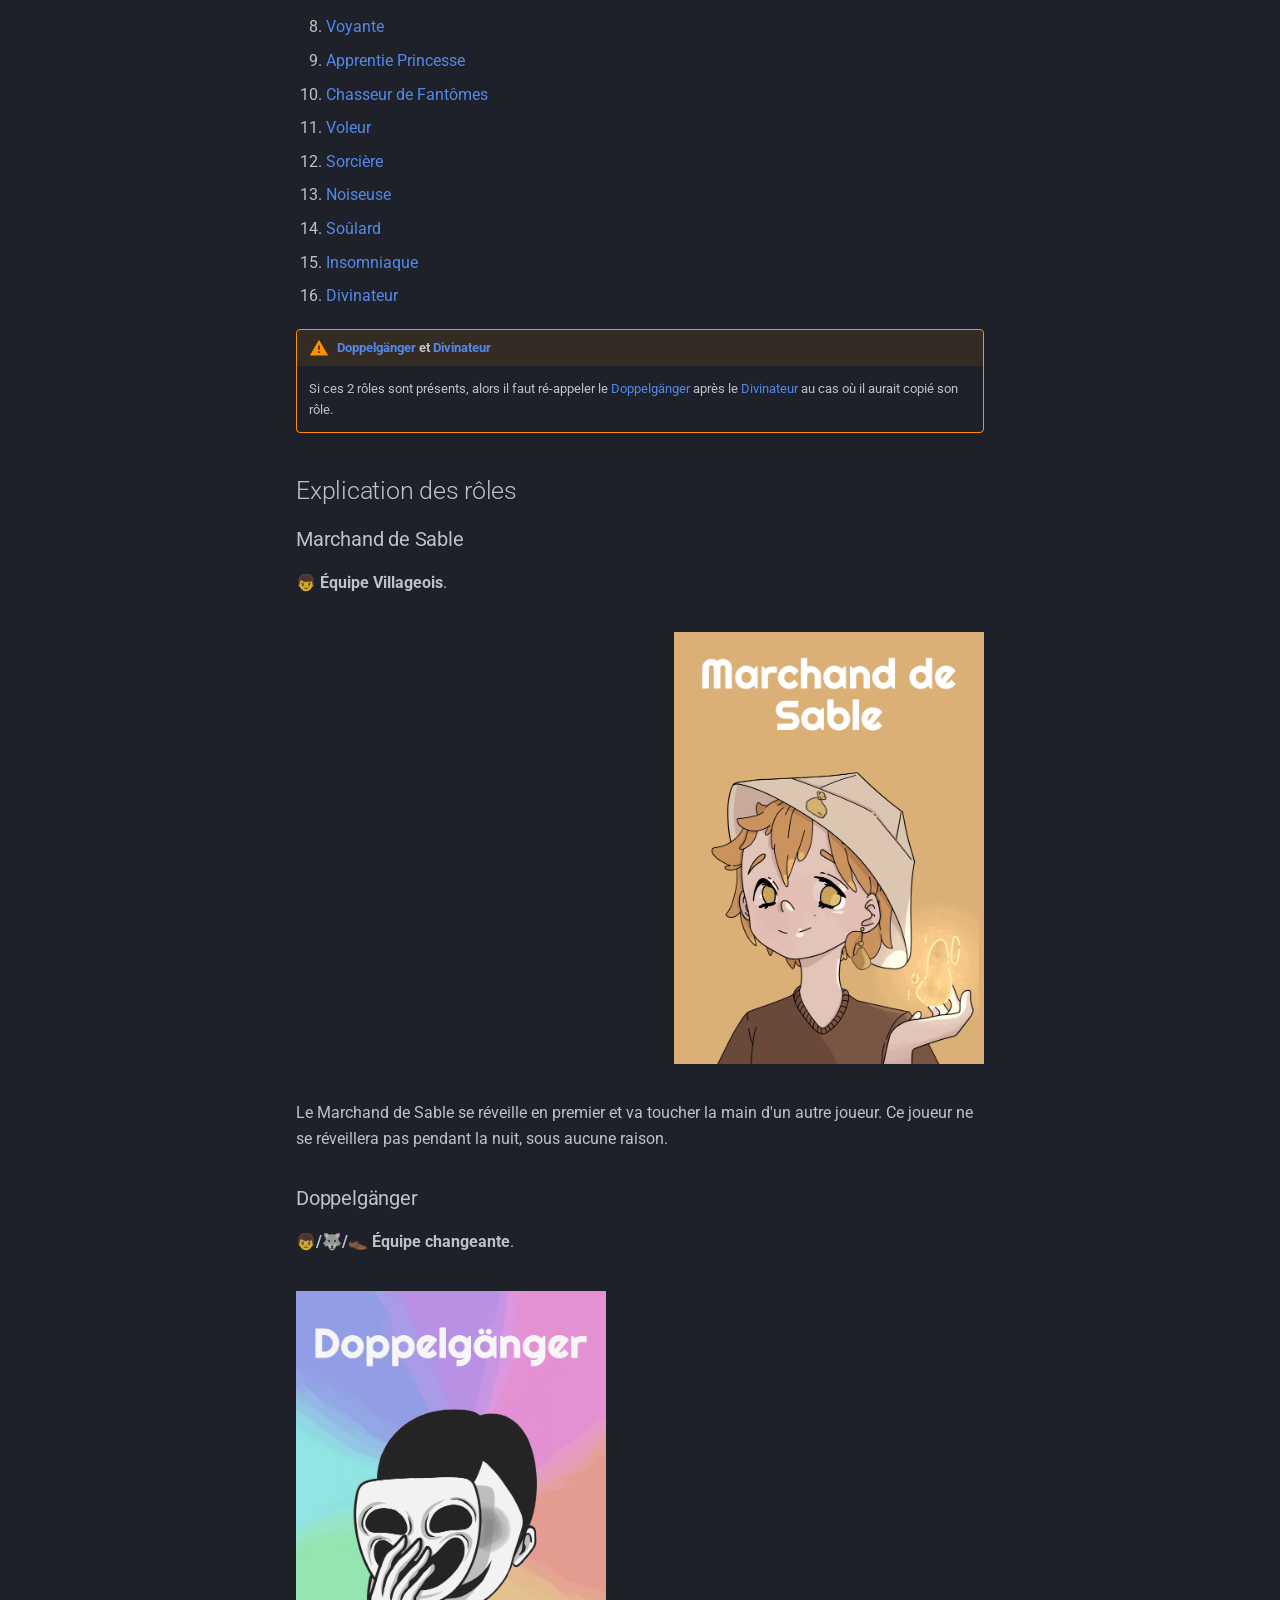
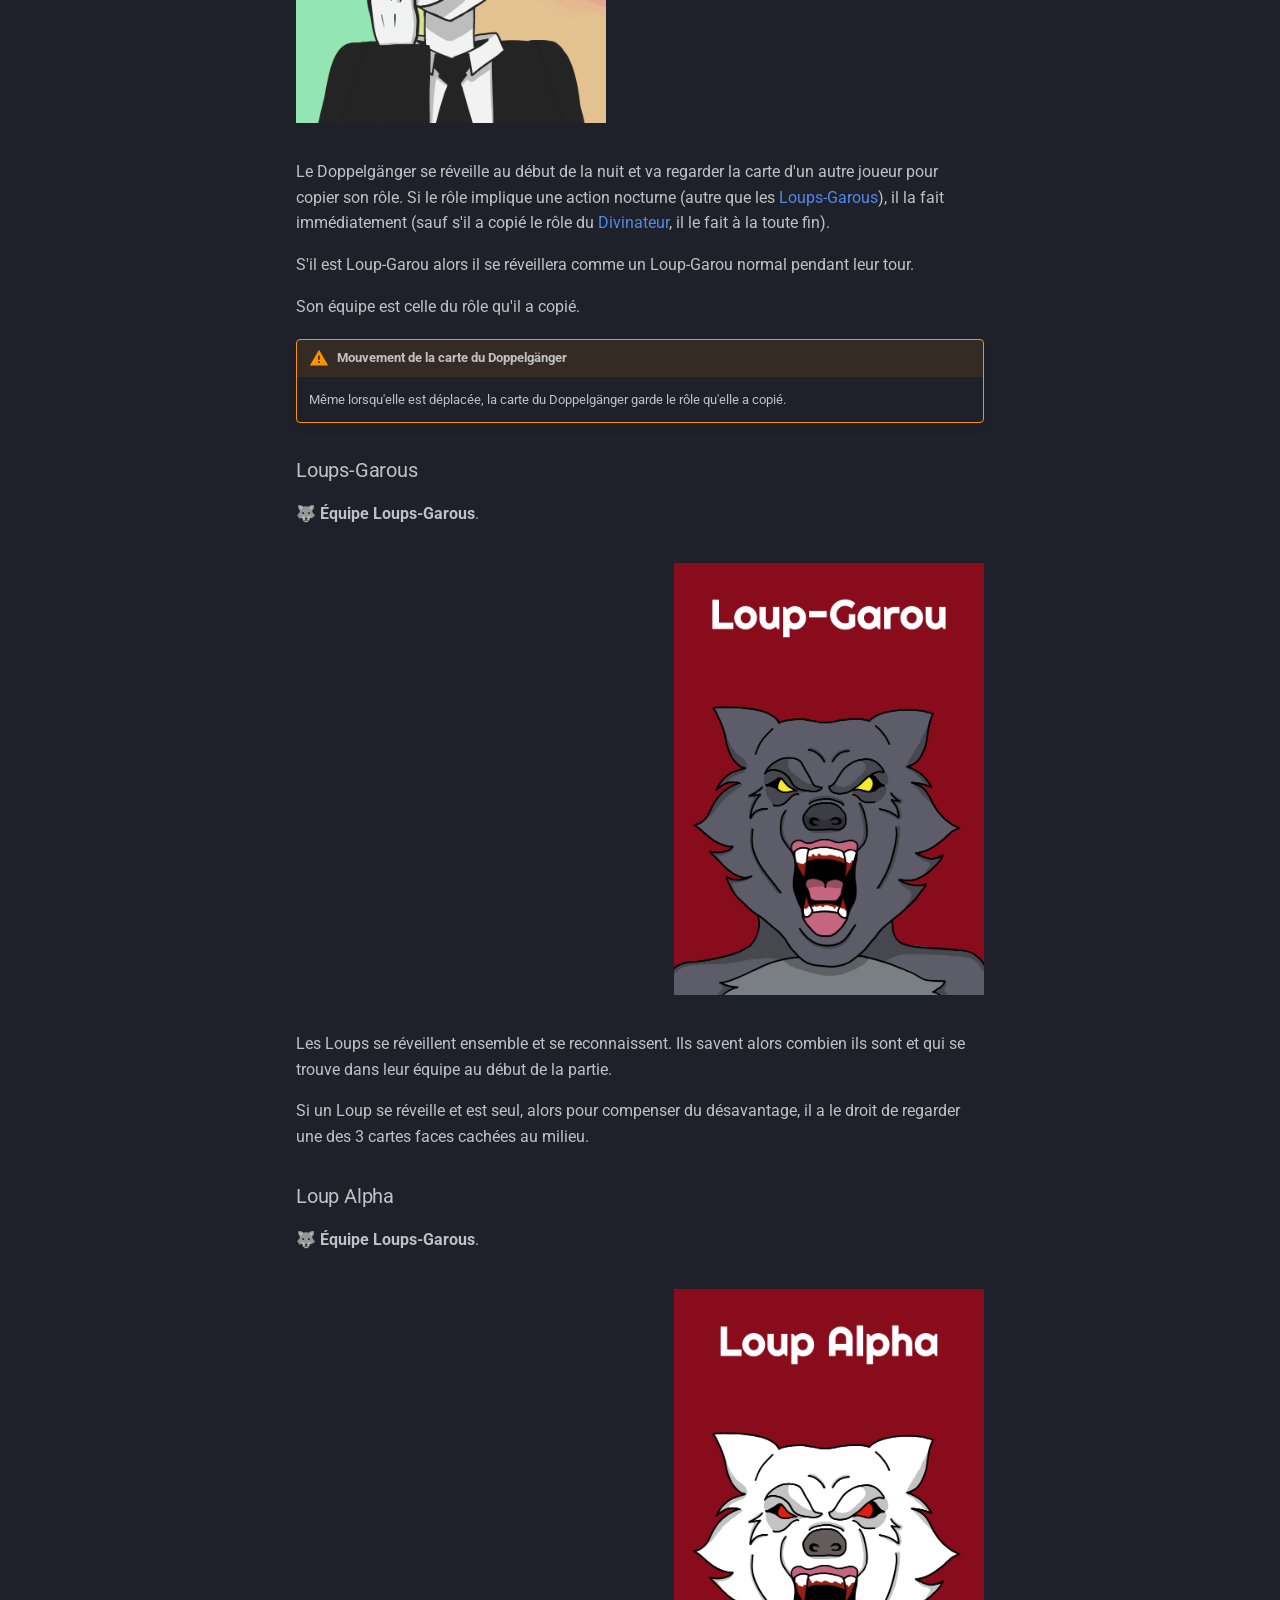
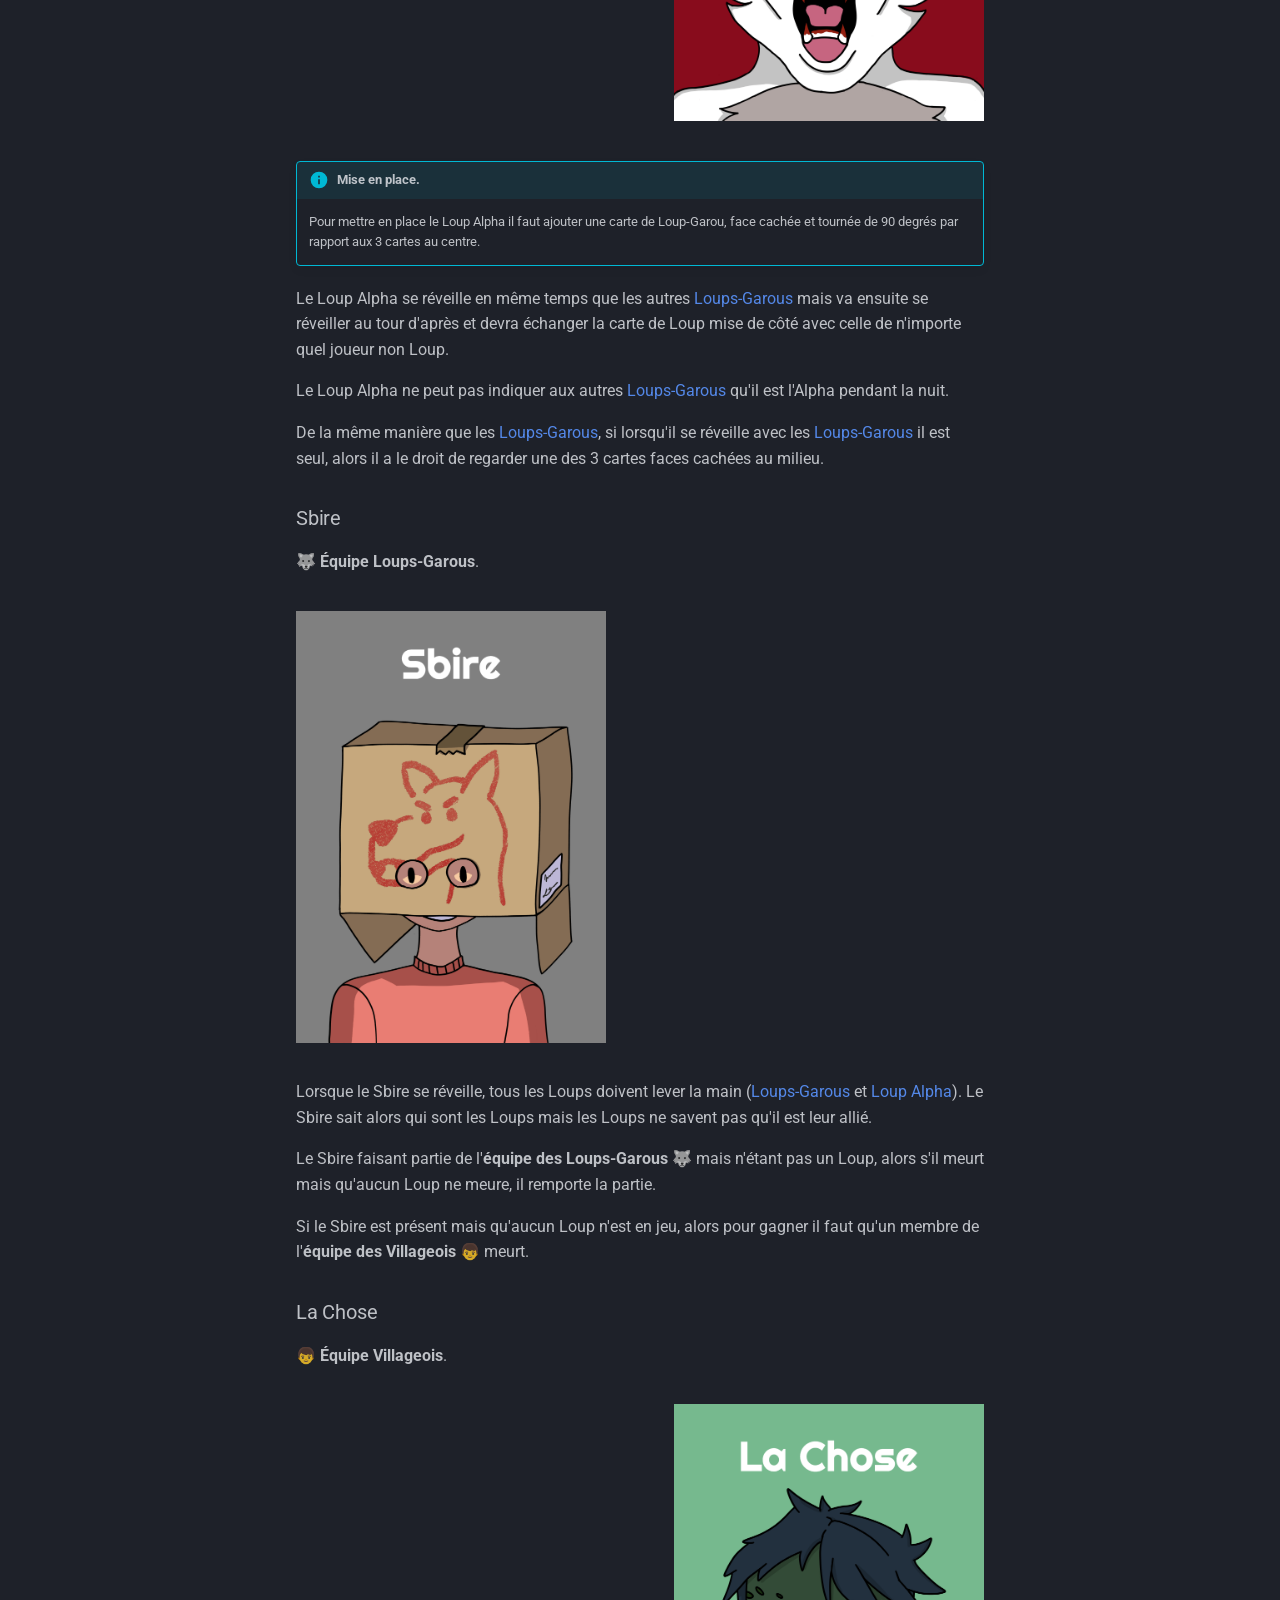
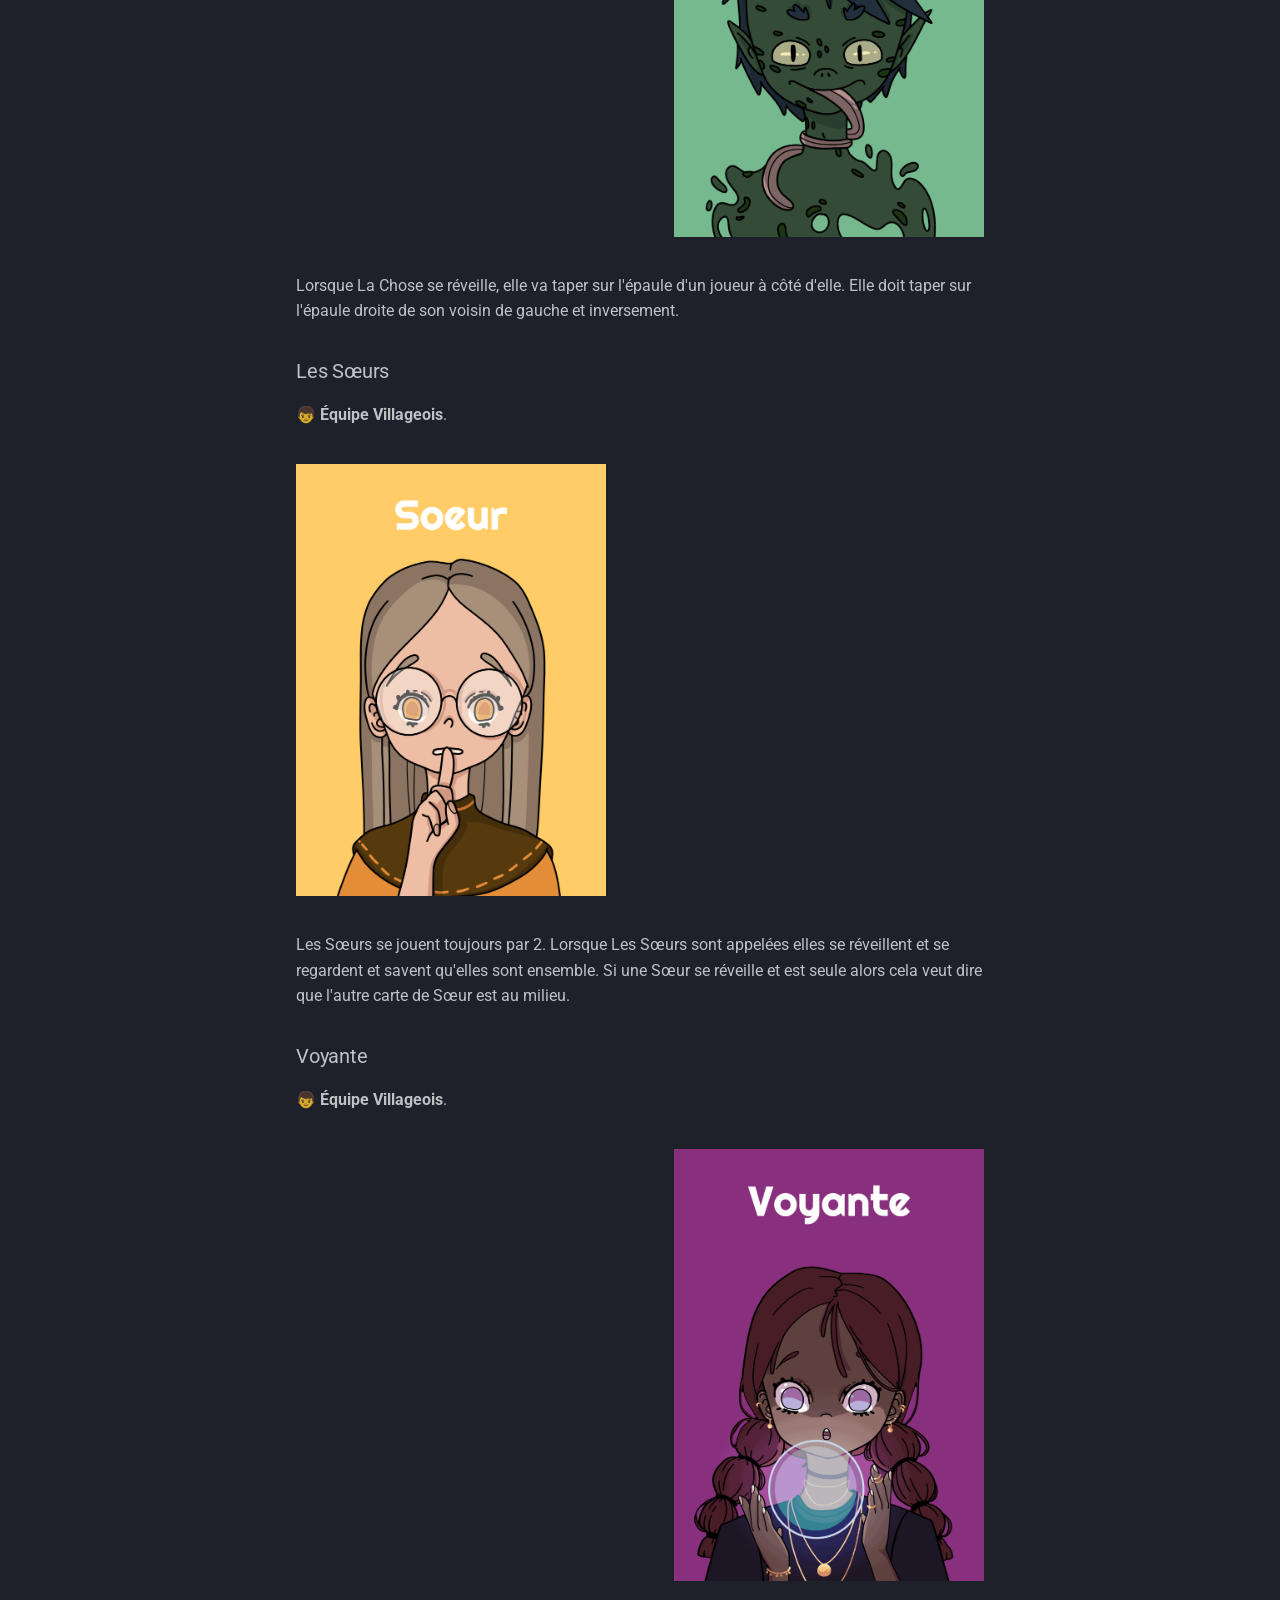
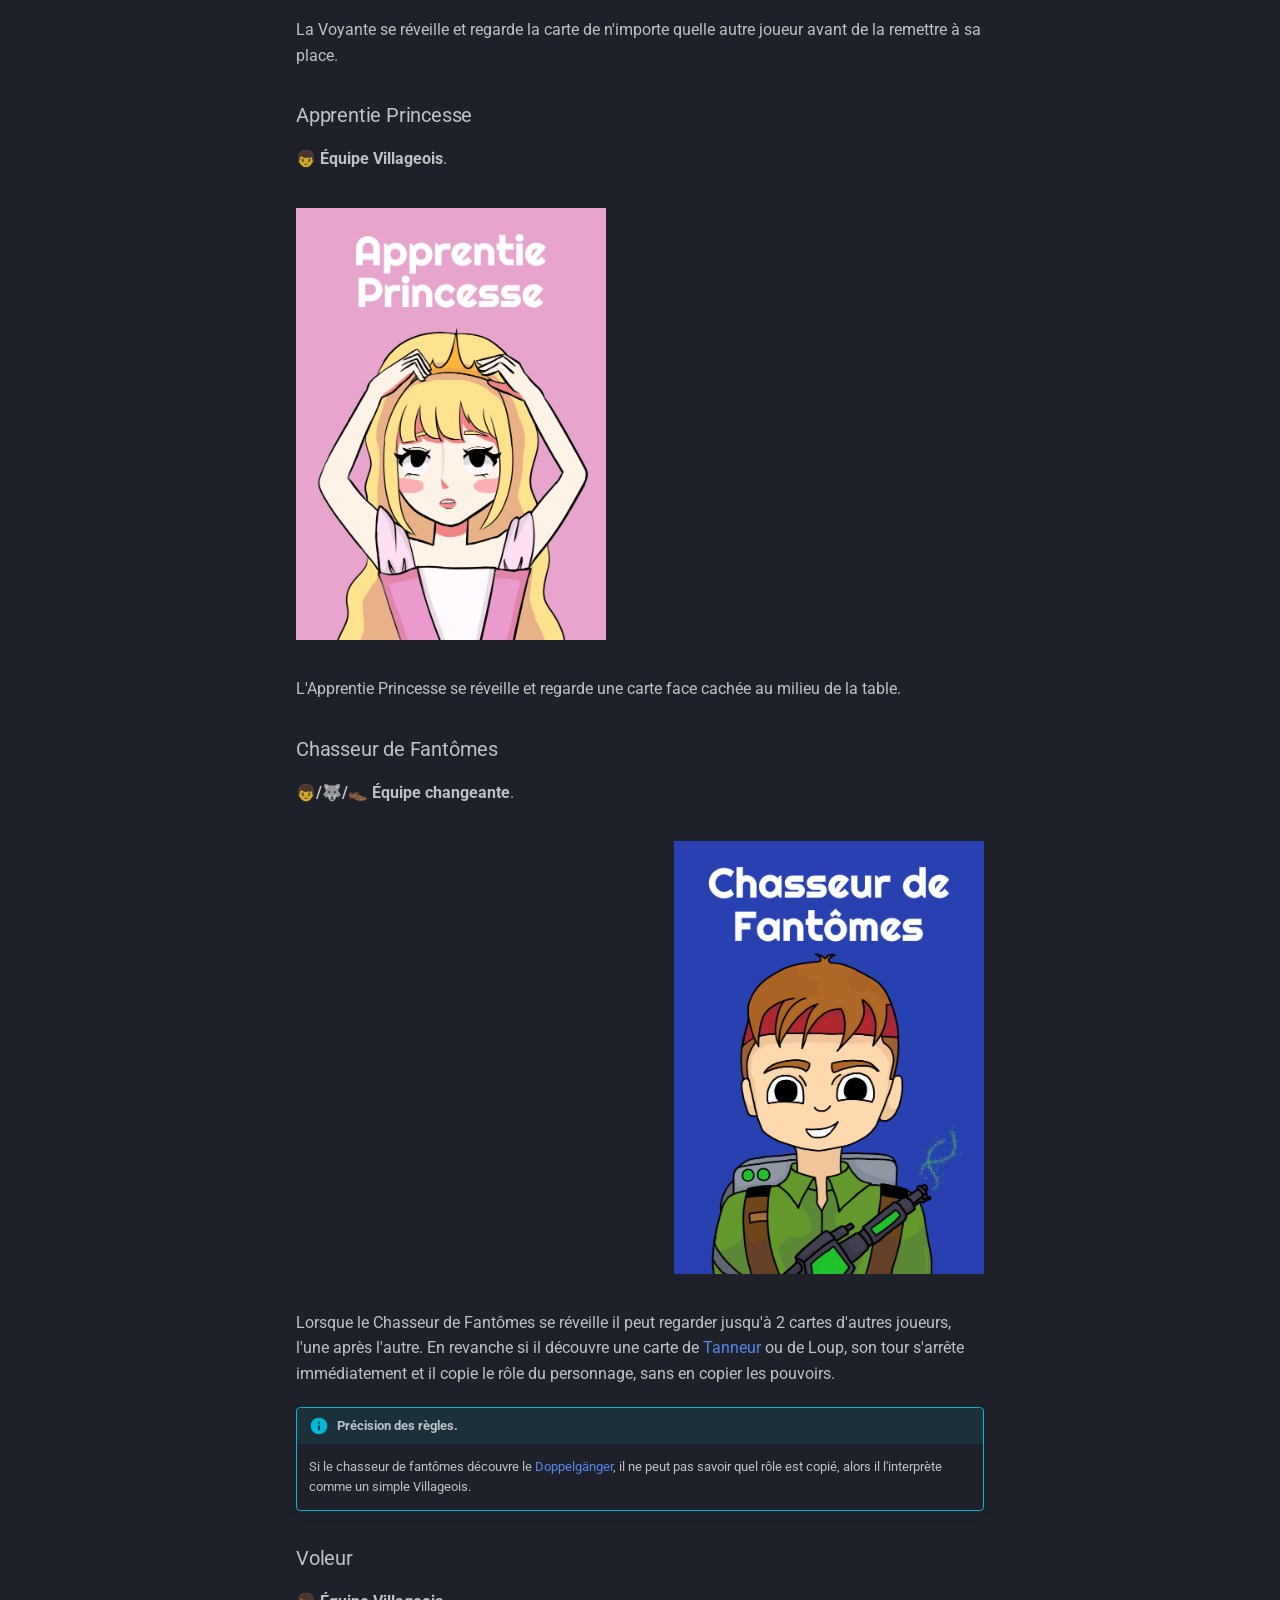
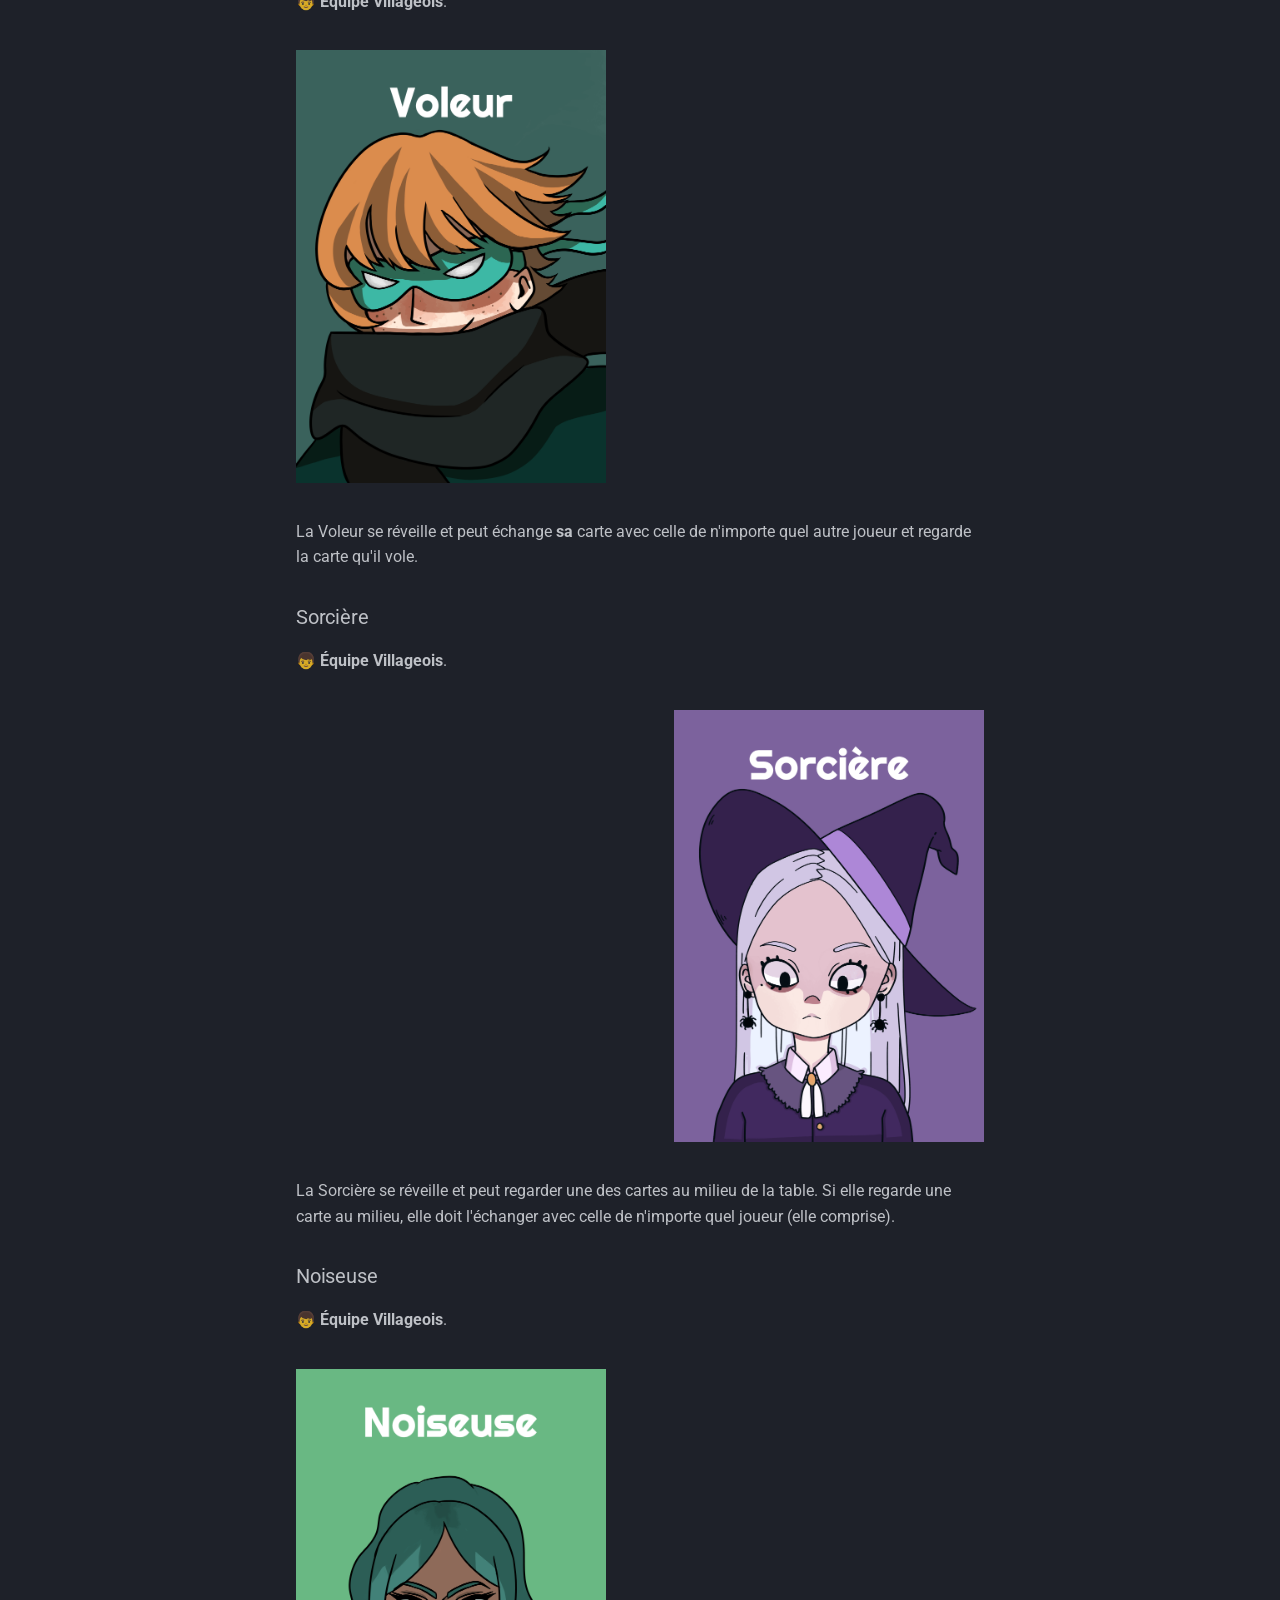
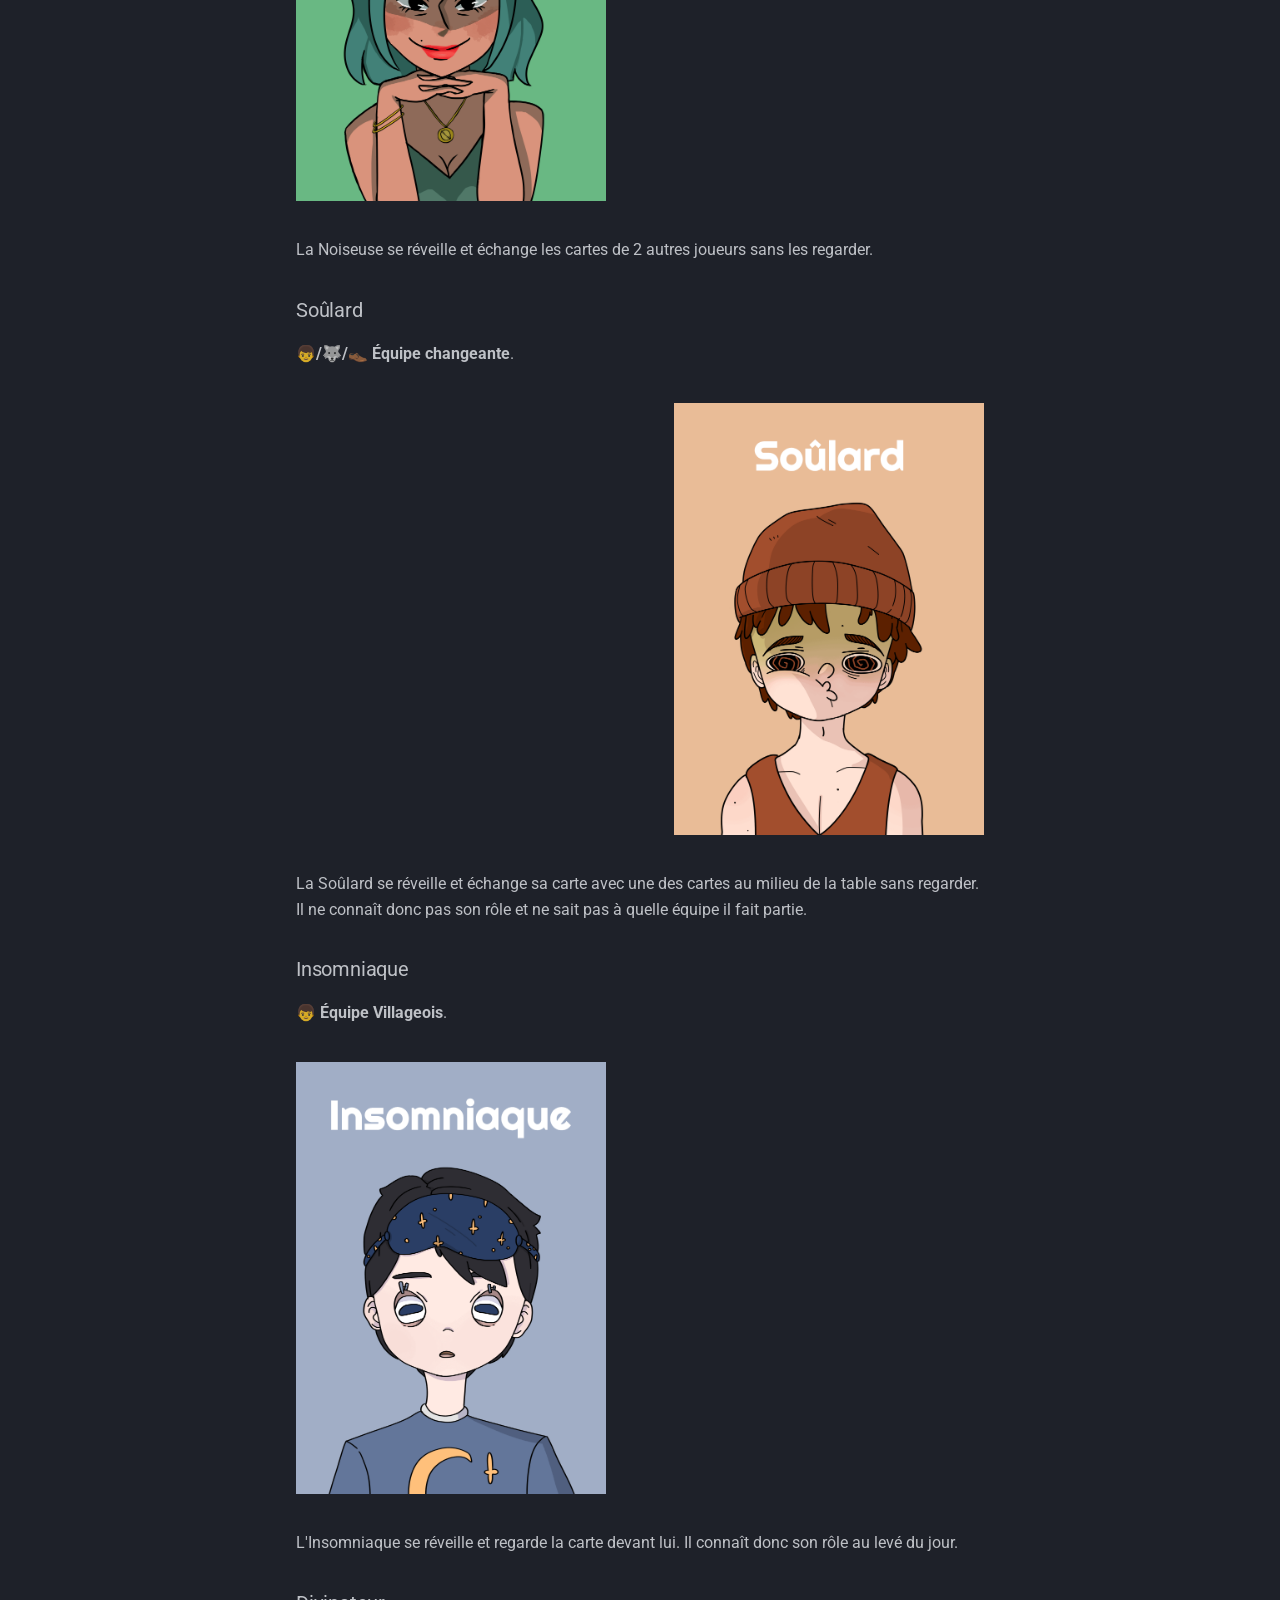
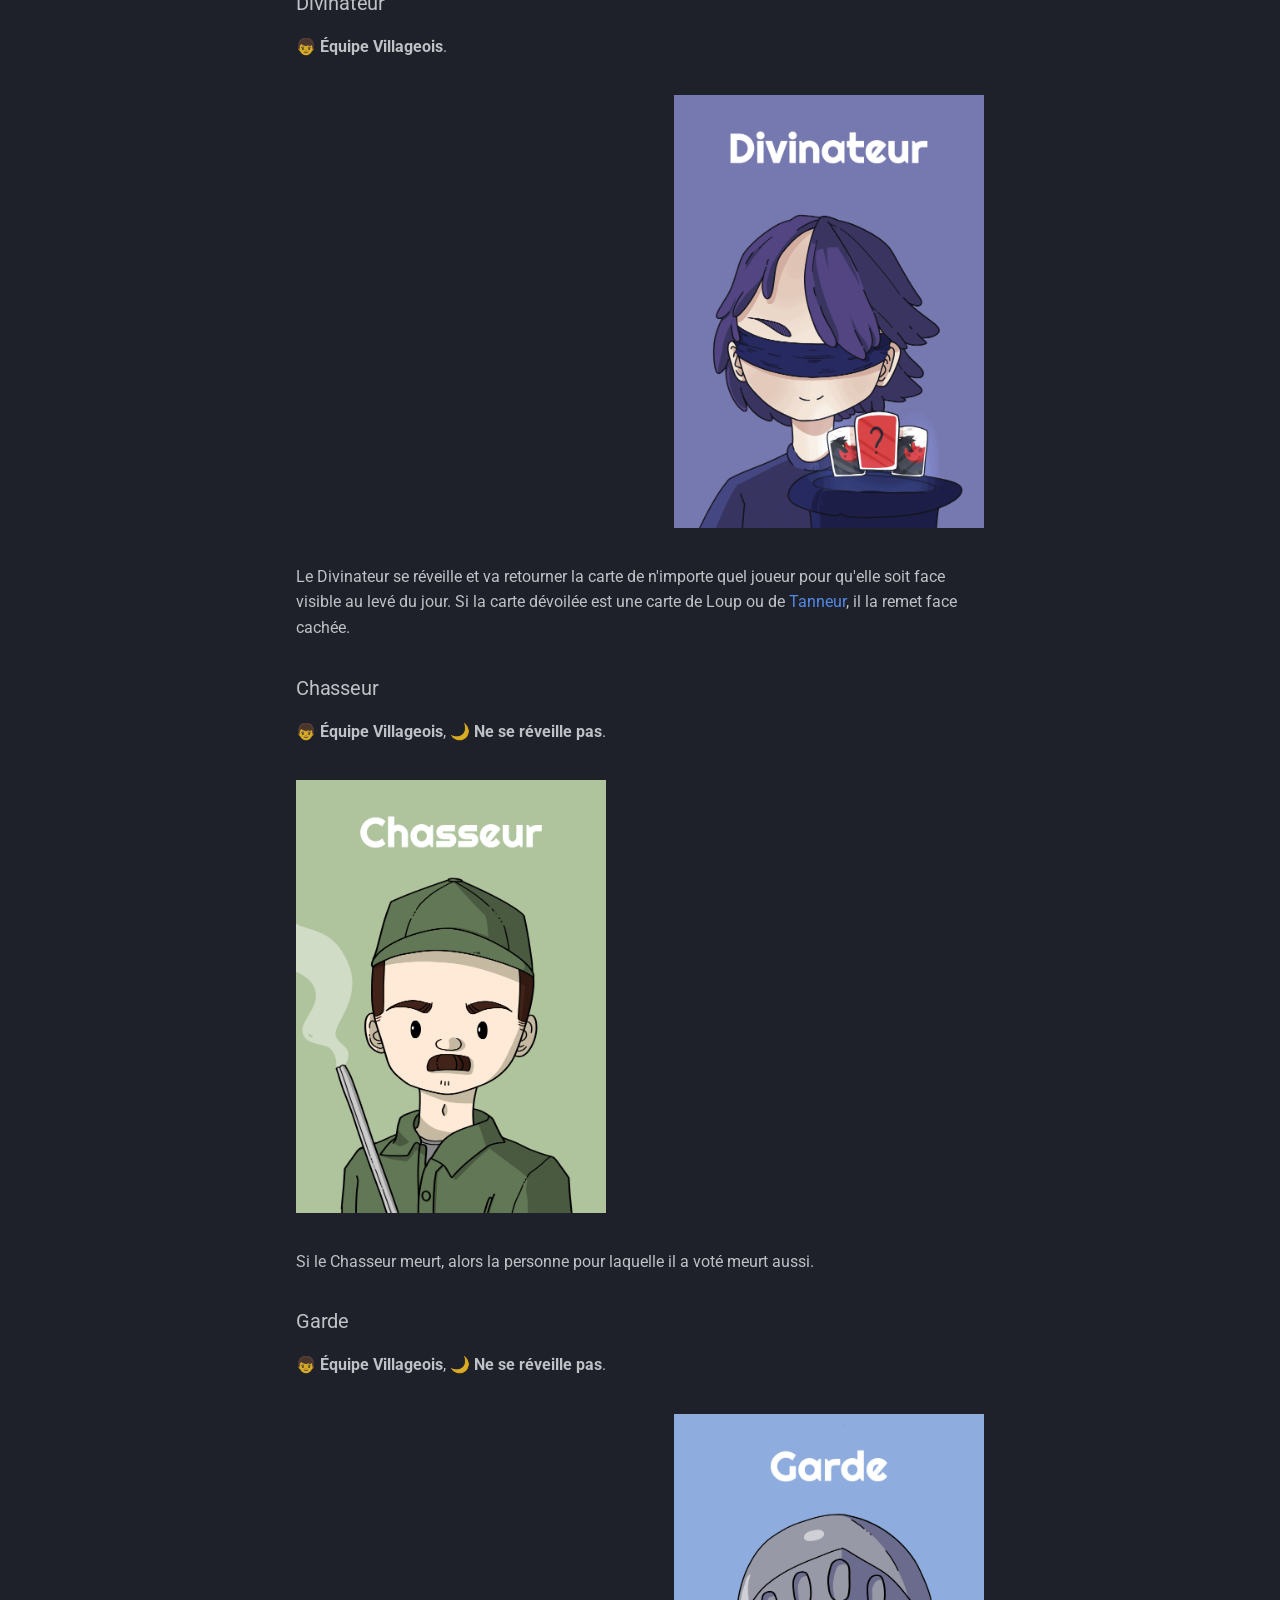
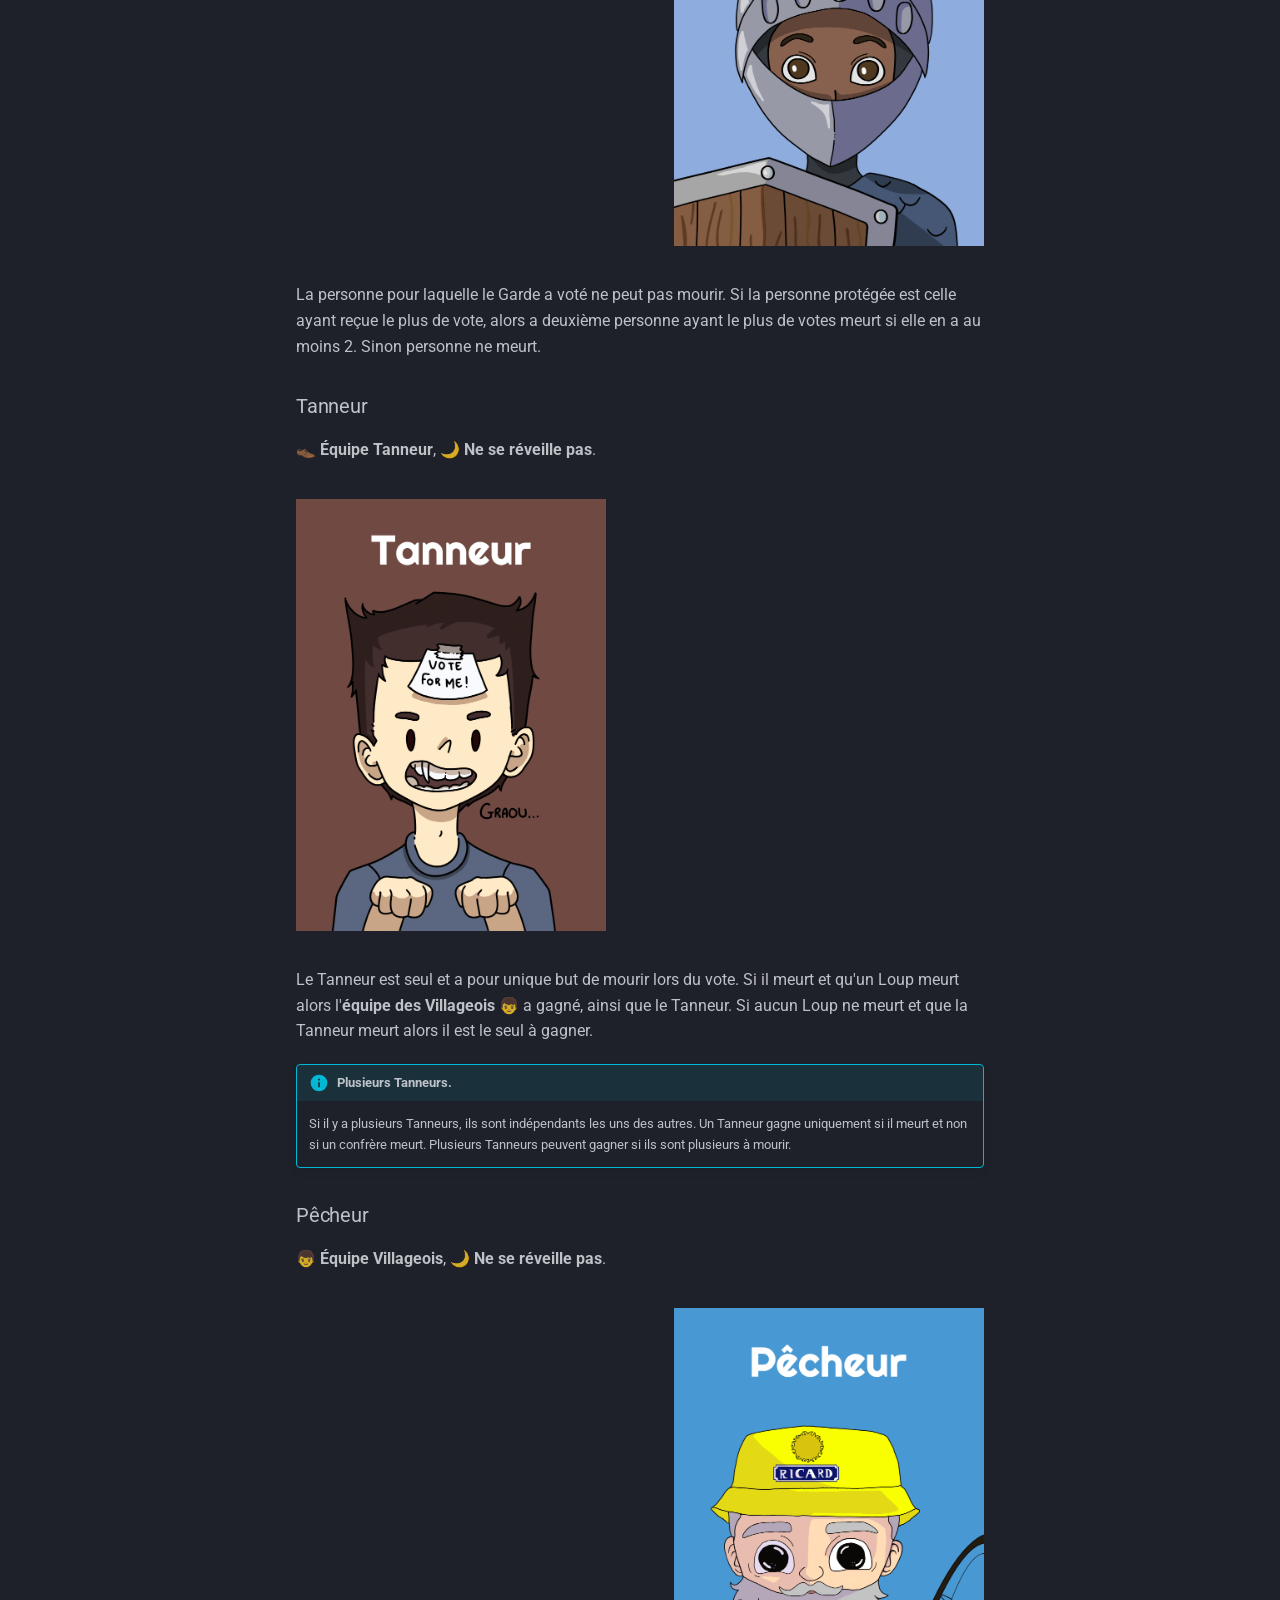
==== commit 81aa4d3e: "deploy: c8a61c679770bf0bb4b0599ef7c7008cf3e07298" ====
--- a/index.html
+++ b/index.html
@@ -46,6 +46,8 @@
         <style>:root{--md-text-font:"Roboto";--md-code-font:"Roboto Mono"}</style>
       
     
+    
+      <link rel="stylesheet" href="stylesheets/extra.css">
     
     <script>__md_scope=new URL(".",location),__md_hash=e=>[...e].reduce(((e,_)=>(e<<5)-e+_.charCodeAt(0)),0),__md_get=(e,_=localStorage,t=__md_scope)=>JSON.parse(_.getItem(t.pathname+"."+e)),__md_set=(e,_,t=localStorage,a=__md_scope)=>{try{t.setItem(a.pathname+"."+e,JSON.stringify(_))}catch(e){}}</script>
     
@@ -934,7 +936,7 @@
 <h2 id="explication-des-roles">Explication des rôles</h2>
 <h3 id="marchand-de-sable">Marchand de Sable</h3>
 <p><strong>👦 Équipe Villageois</strong>.</p>
-<p><img alt="Marchand de Sable" src="images/Marchand_de_Sable.png" style="max-width:60%;max-height:50vh;" /></p>
+<p><img alt="Marchand de Sable" src="images/Marchand_de_Sable.png" /></p>
 <p>Le Marchand de Sable se réveille en premier et va toucher la main d'un autre joueur. Ce joueur ne se réveillera pas pendant la nuit, sous aucune raison.</p>
 <h3 id="doppelganger">Doppelgänger</h3>
 <p><strong>👦/🐺/👞 Équipe changeante</strong>.</p>
@@ -982,7 +984,7 @@
 <p>La Voyante se réveille et regarde la carte de n'importe quelle autre joueur avant de la remettre à sa place.</p>
 <h3 id="apprentie-princesse">Apprentie Princesse</h3>
 <p><strong>👦 Équipe Villageois</strong>.</p>
-<p><img align="left" alt="Apprentie Princesse" src="images/Apprentie_Princesse.png" style="max-width:60%;max-height:50vh;" /></p>
+<p><img alt="Apprentie Princesse" src="images/Apprentie_Princesse.png" /></p>
 <p>L'Apprentie Princesse se réveille et regarde une carte face cachée au milieu de la table.</p>
 <h3 id="chasseur-de-fantomes">Chasseur de Fantômes</h3>
 <p><strong>👦/🐺/👞 Équipe changeante</strong>.</p>
@@ -1006,7 +1008,7 @@
 <p>La Noiseuse se réveille et échange les cartes de 2 autres joueurs sans les regarder.</p>
 <h3 id="soulard">Soûlard</h3>
 <p><strong>👦/🐺/👞 Équipe changeante</strong>.</p>
-<p><img align="right" alt="Soûlard" src="images/Soulard.png" style="max-width:60%;max-height:50vh;" /></p>
+<p><img alt="Soûlard" src="images/Soulard.png" /></p>
 <p>La Soûlard se réveille et échange sa carte avec une des cartes au milieu de la table sans regarder. Il ne connaît donc pas son rôle et ne sait pas à quelle équipe il fait partie.</p>
 <h3 id="insomniaque">Insomniaque</h3>
 <p><strong>👦 Équipe Villageois</strong>.</p>
--- a/stylesheets/extra.css
+++ b/stylesheets/extra.css
@@ -0,0 +1,24 @@
+.md-typeset img {
+    max-width: 45%;
+    height: auto;
+    margin: 1rem 0;
+}
+
+/* odd images -> left */
+.md-typeset p:nth-of-type(odd) img {
+    float: left;
+    margin-right: 1.5rem;
+}
+
+/* even images -> right */
+.md-typeset p:nth-of-type(even) img {
+    float: right;
+    margin-left: 1.5rem;
+}
+
+/* prevent layout breaking */
+.md-typeset p::after {
+    content: "";
+    display: block;
+    clear: both;
+}
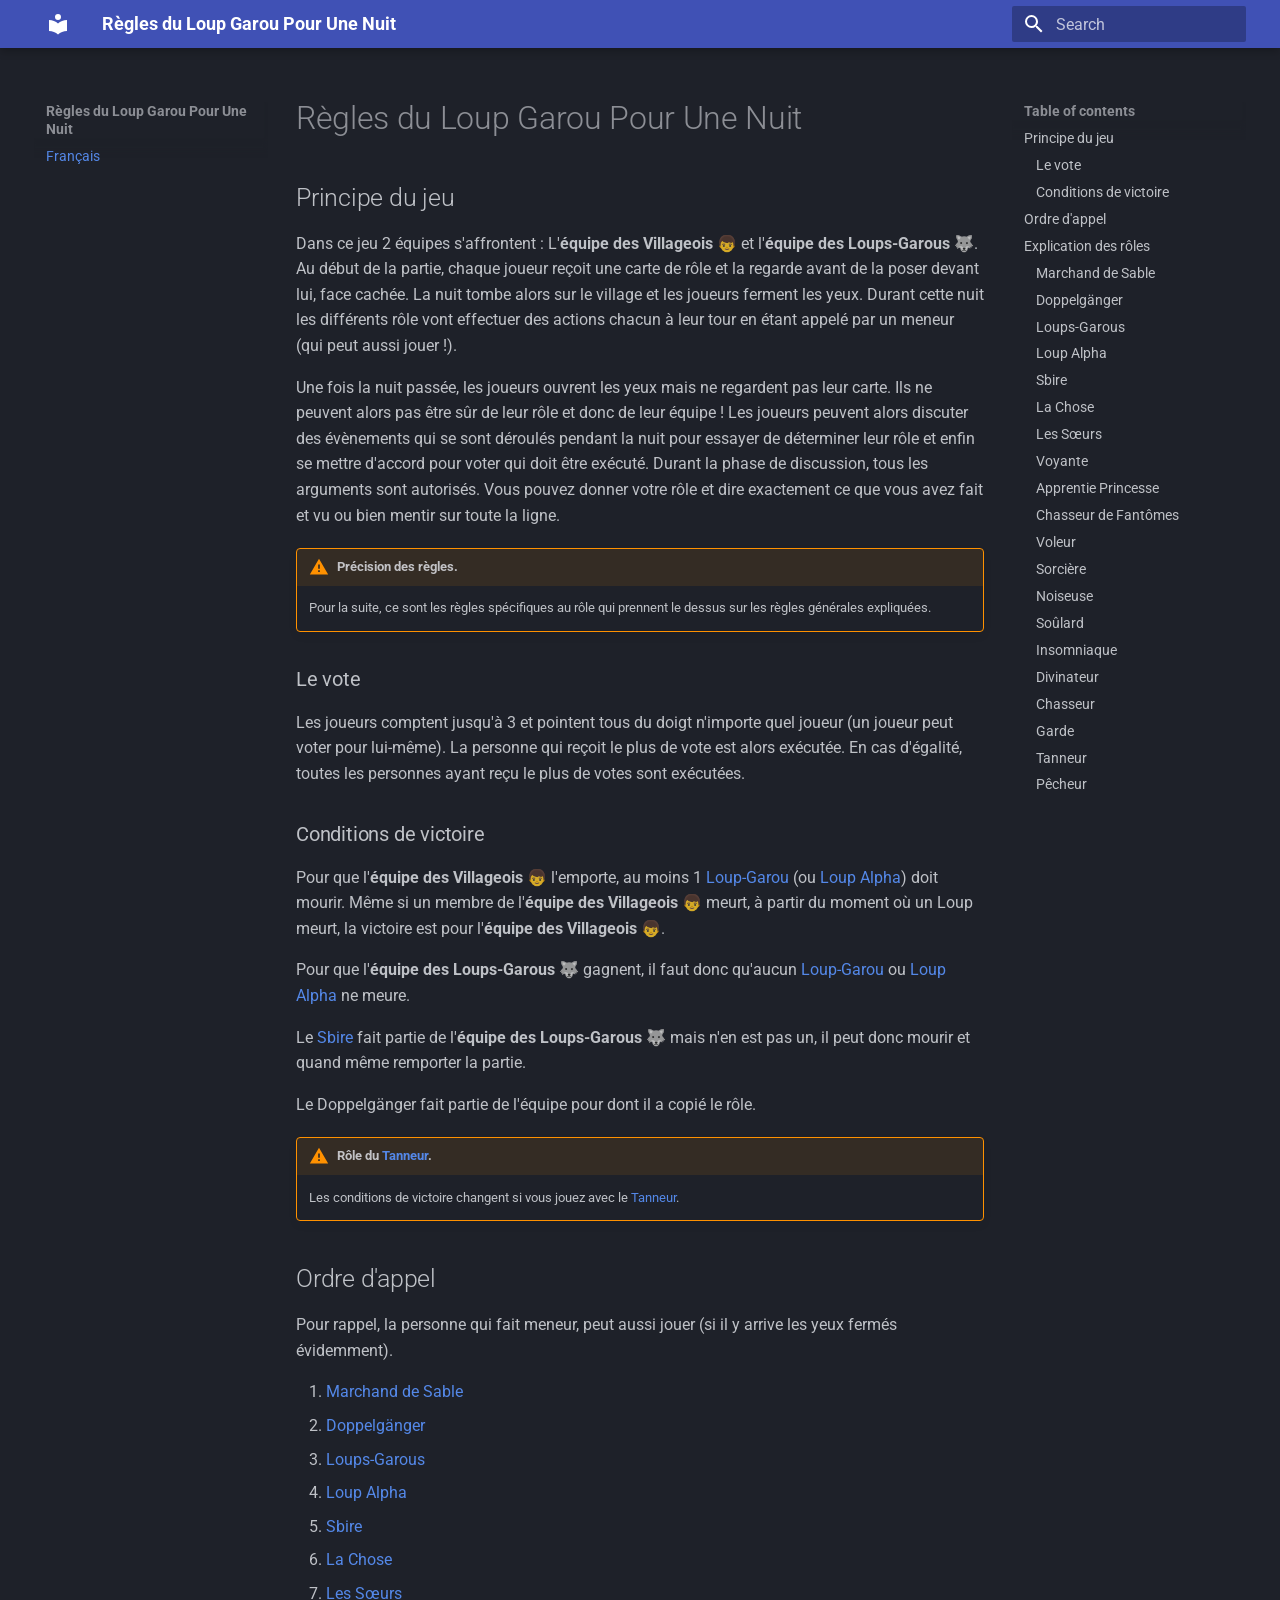
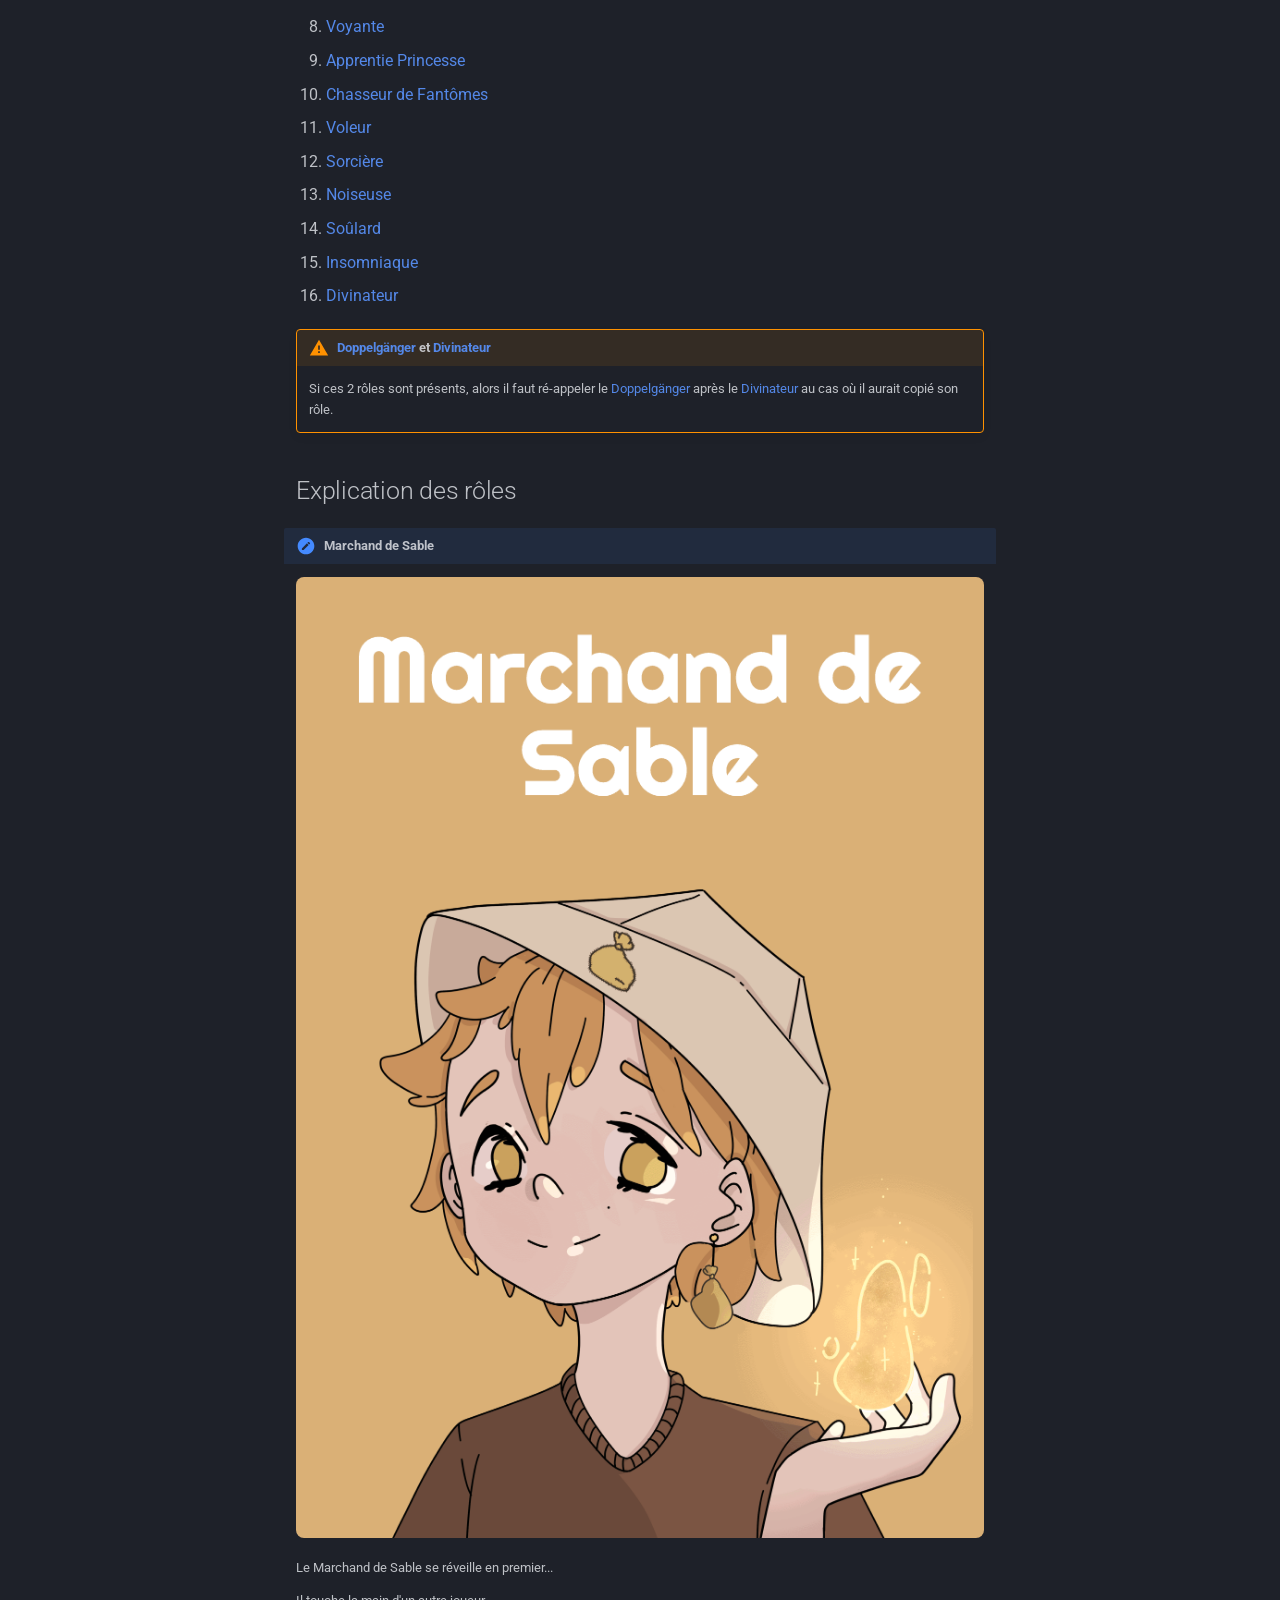
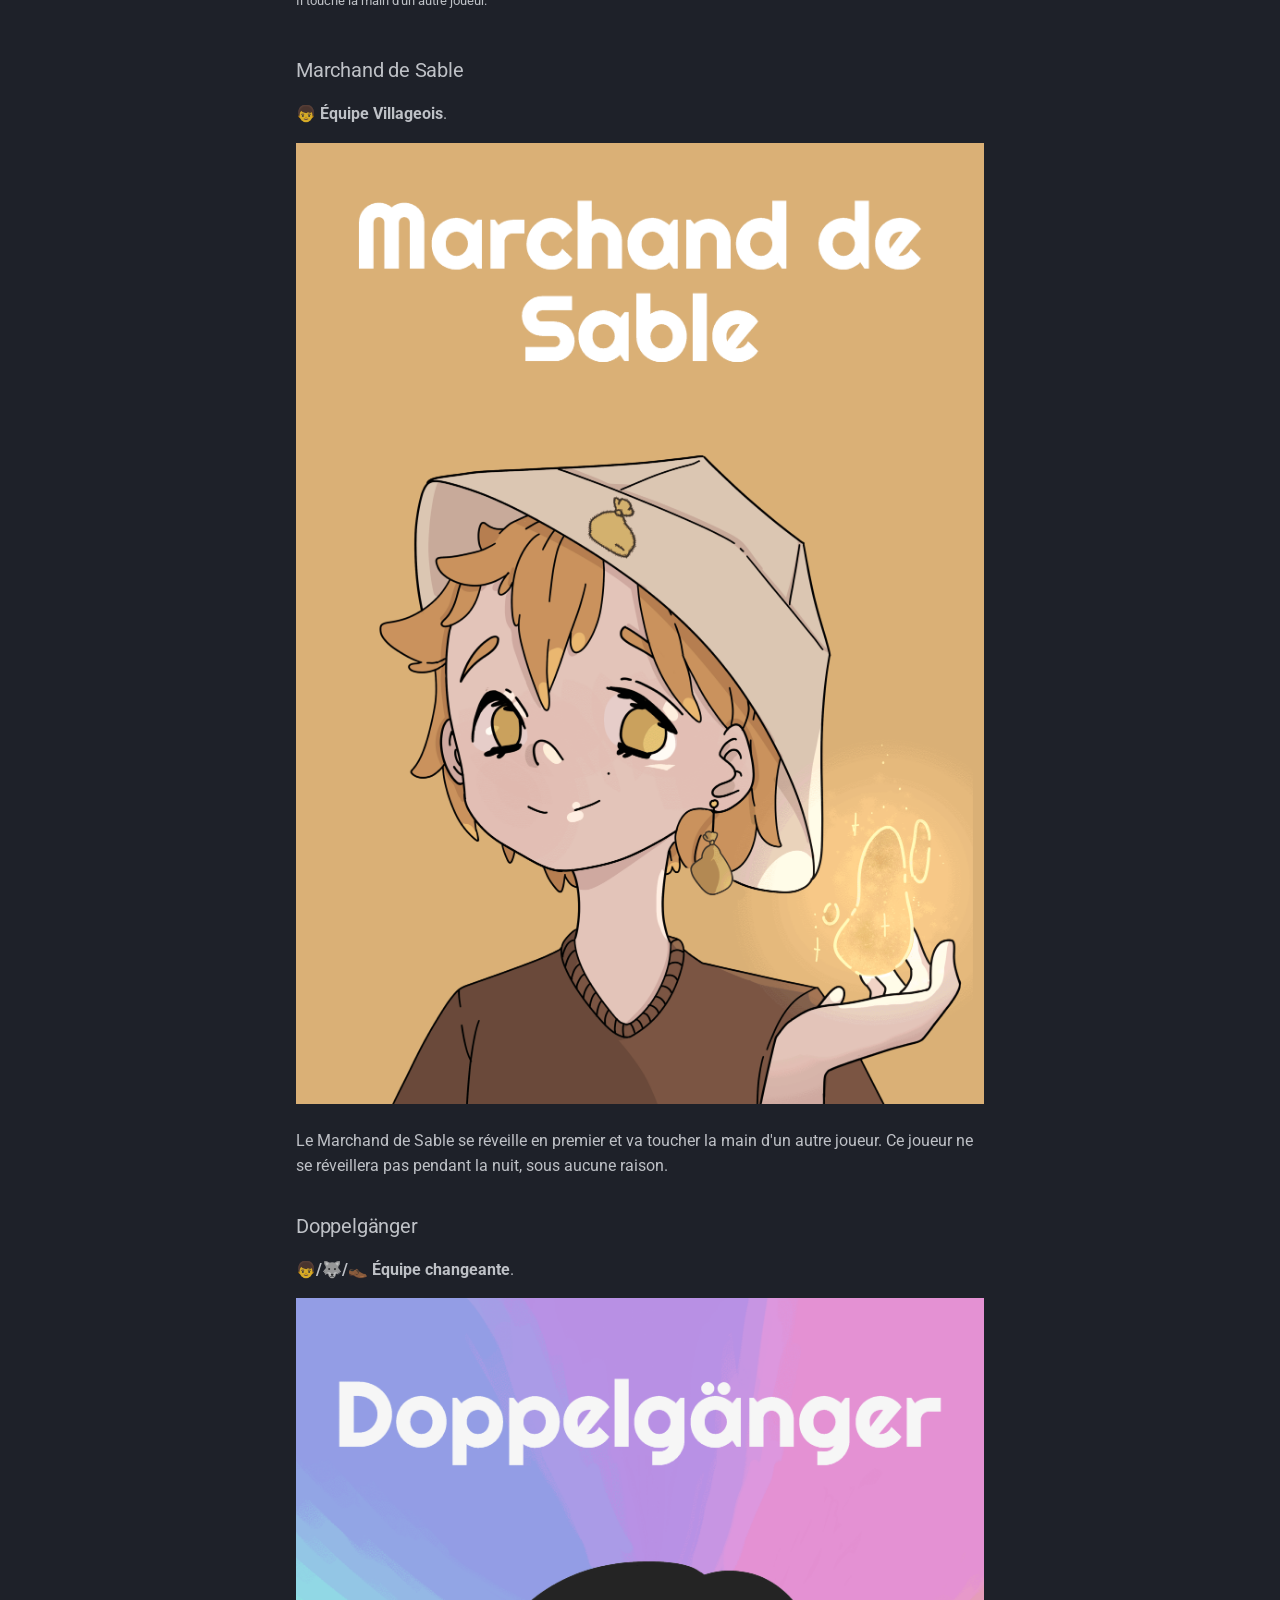
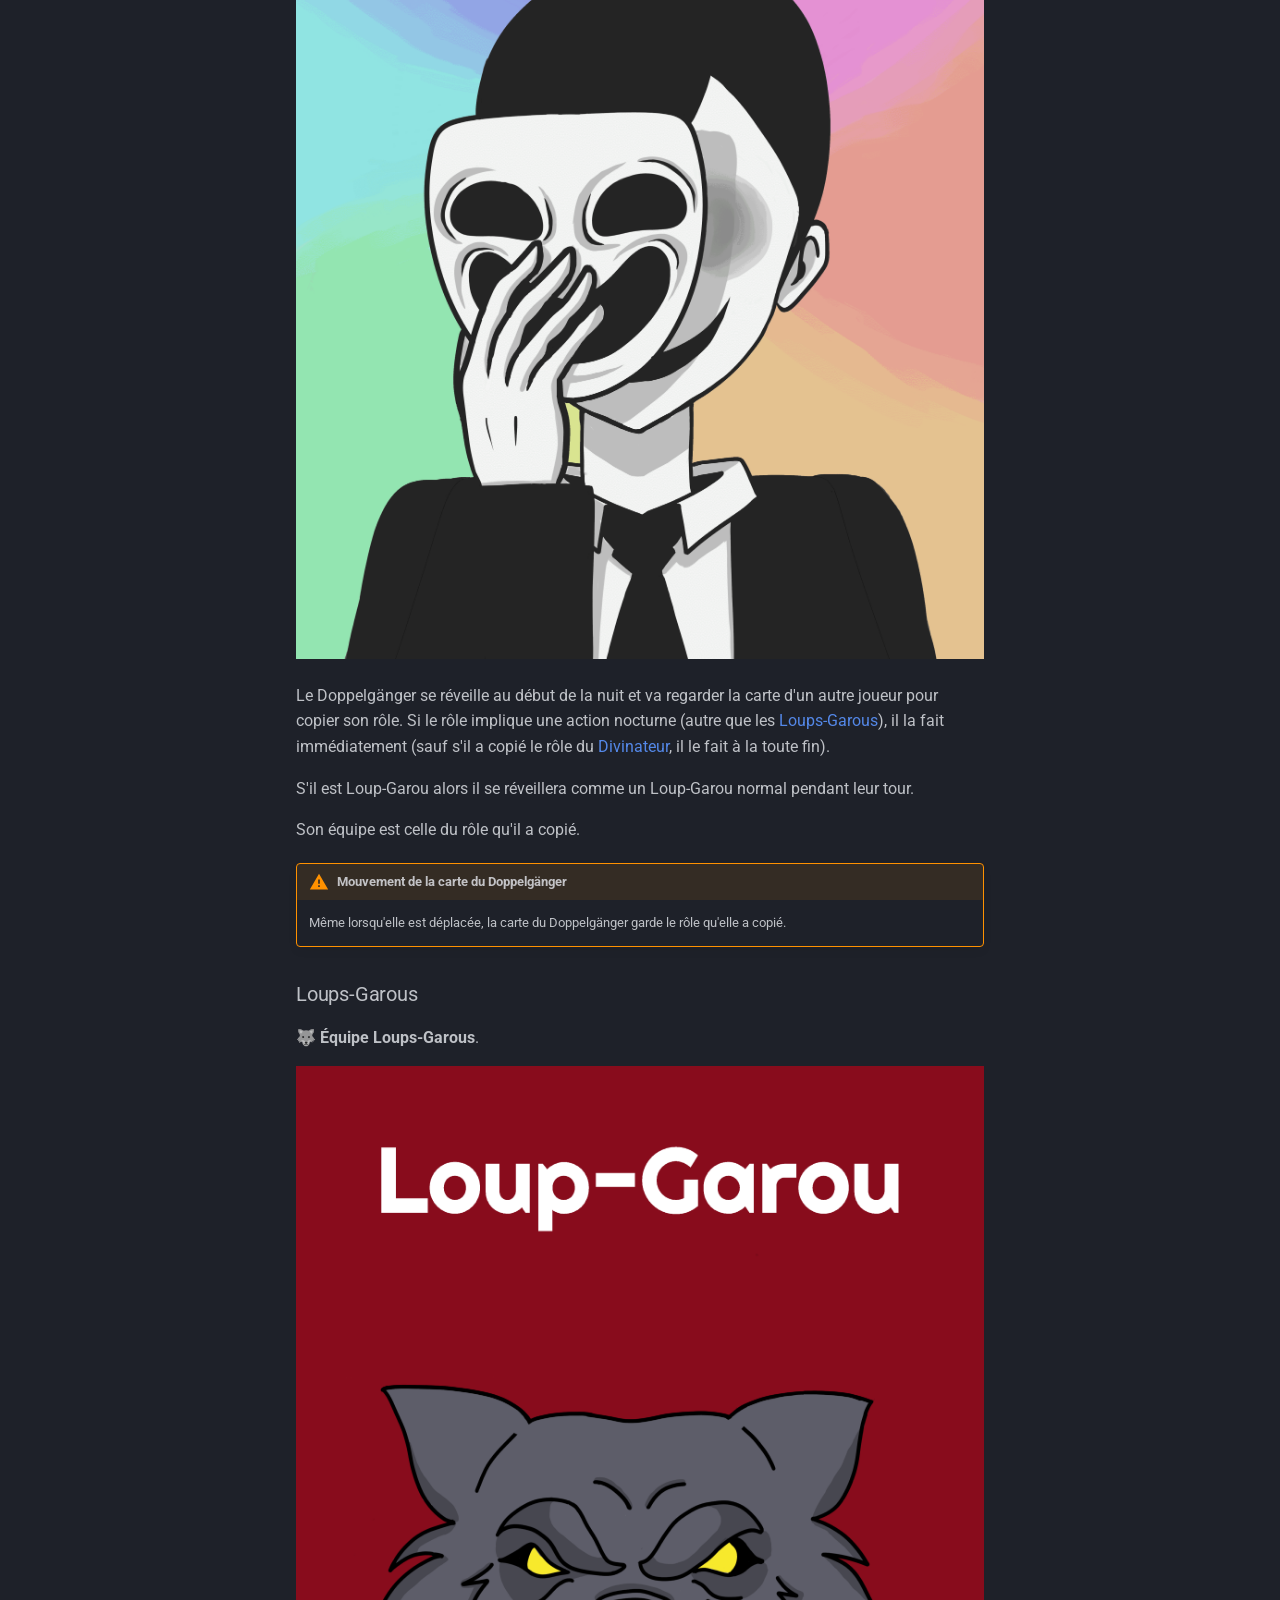
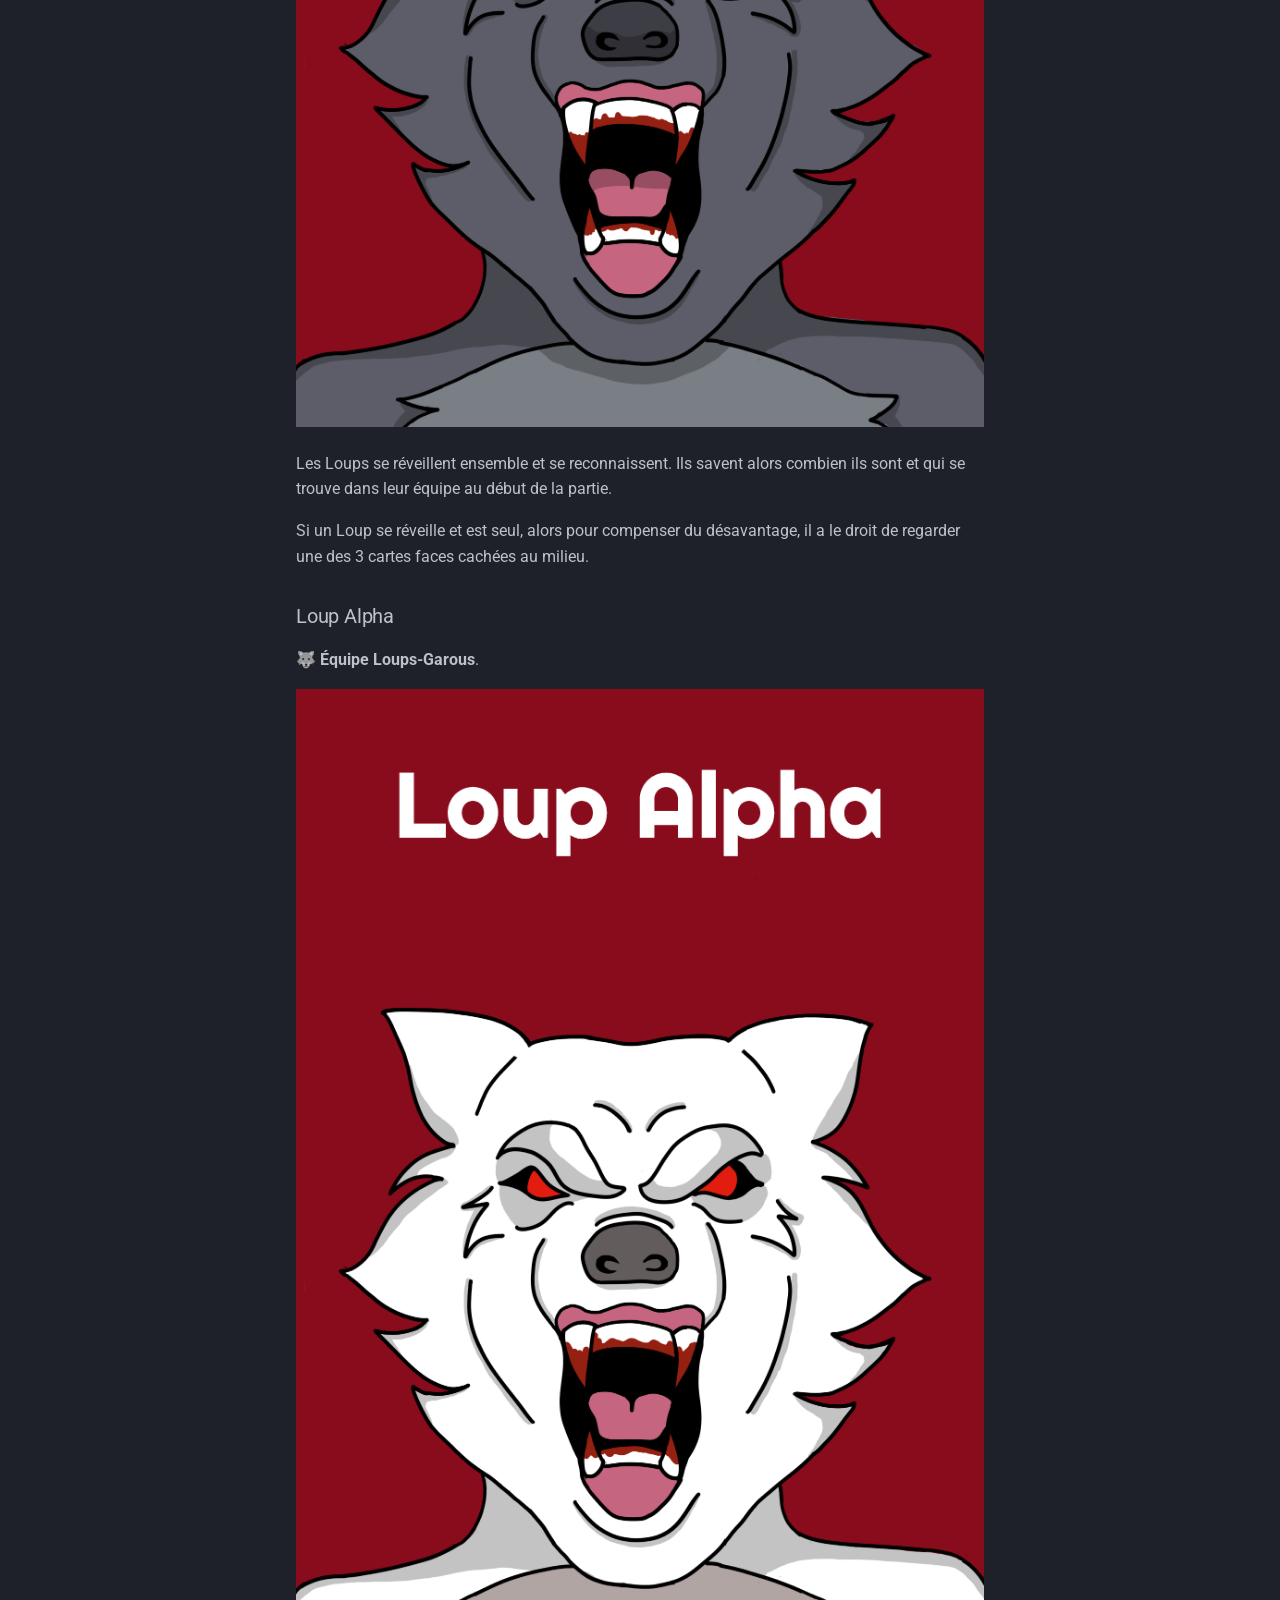
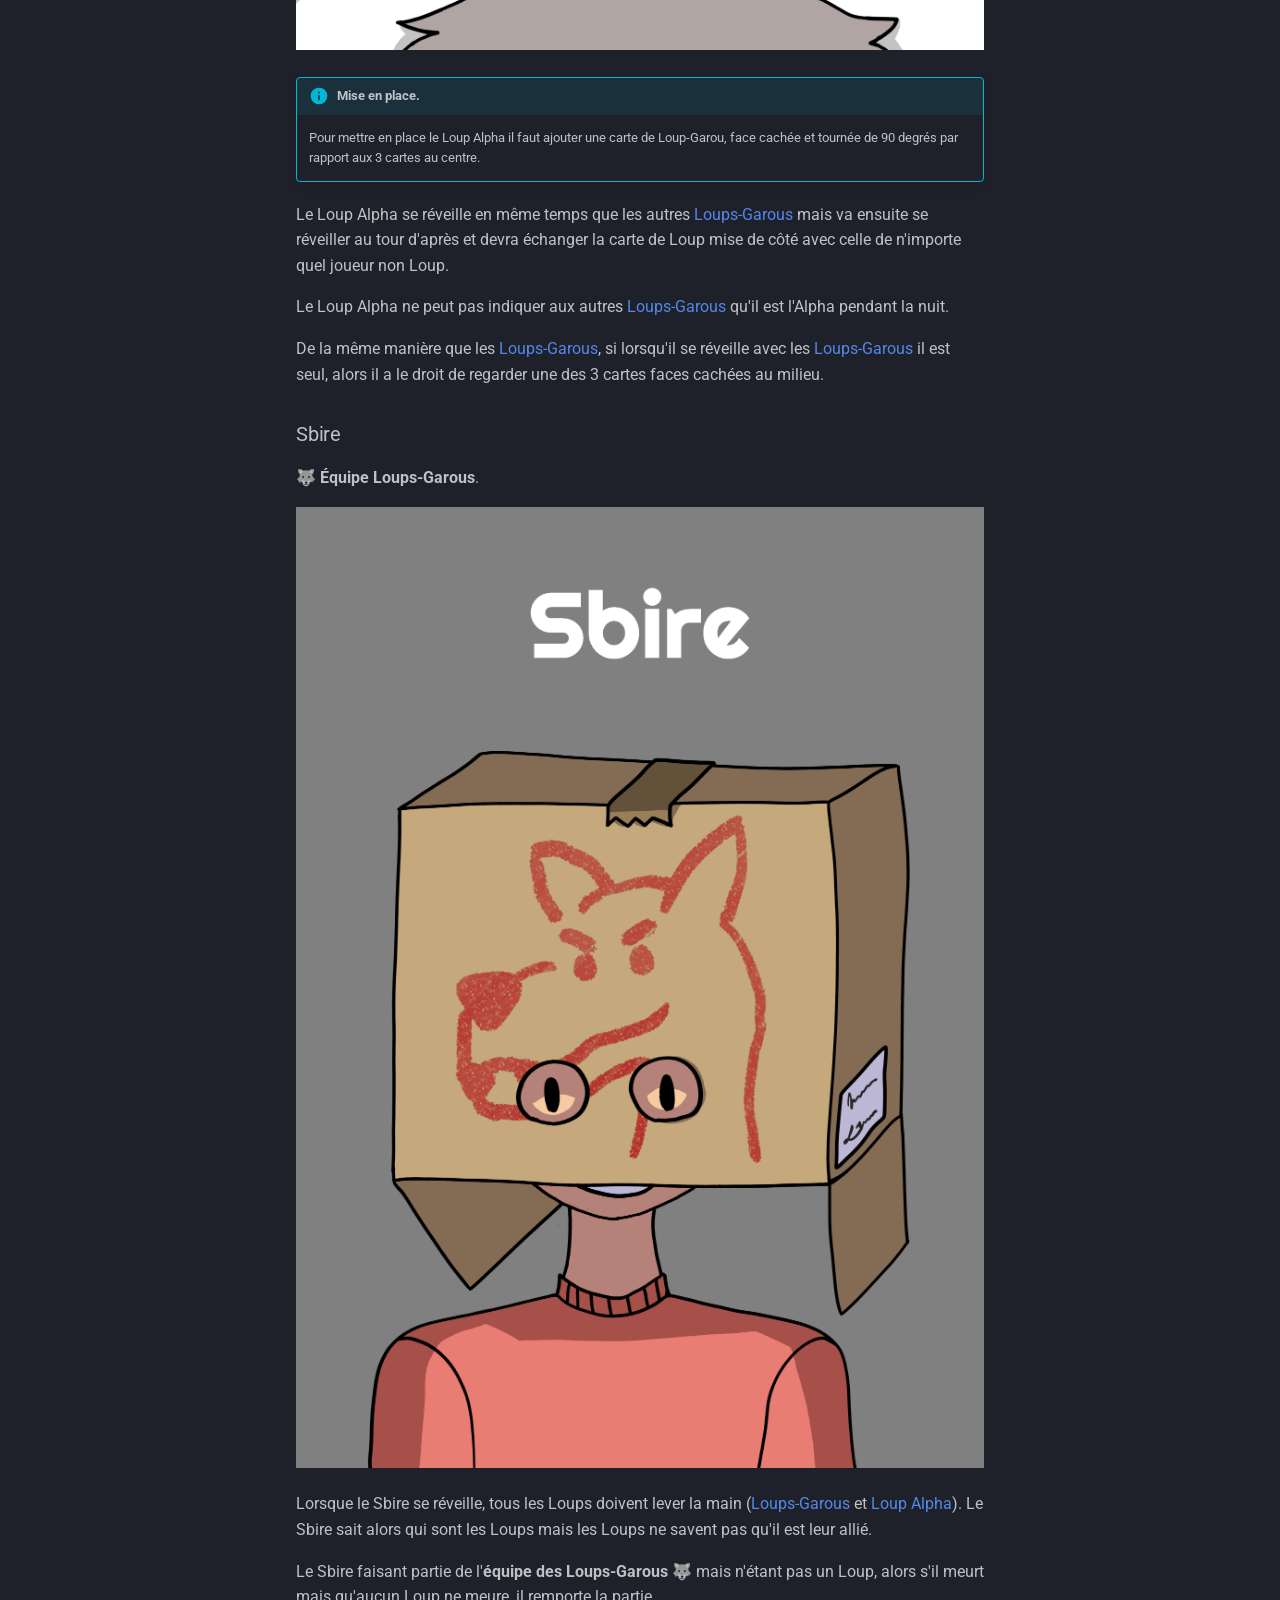
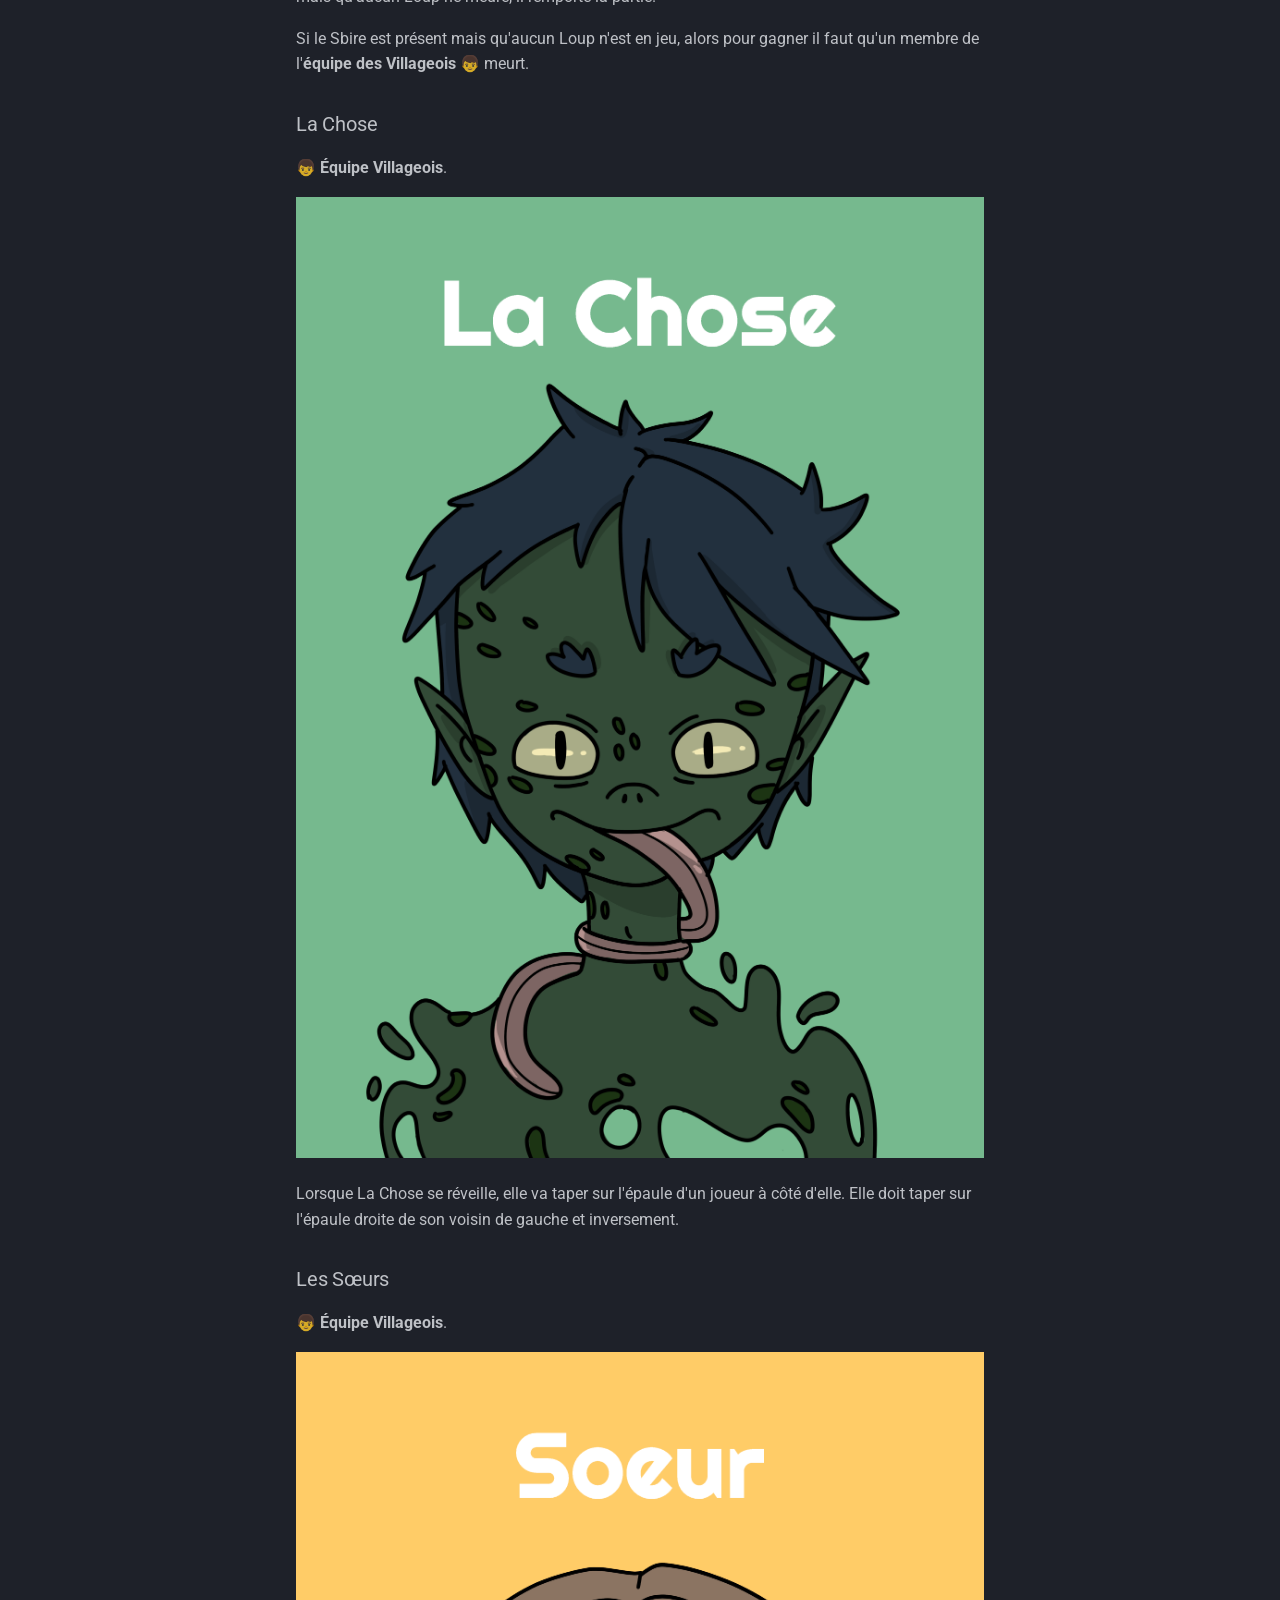
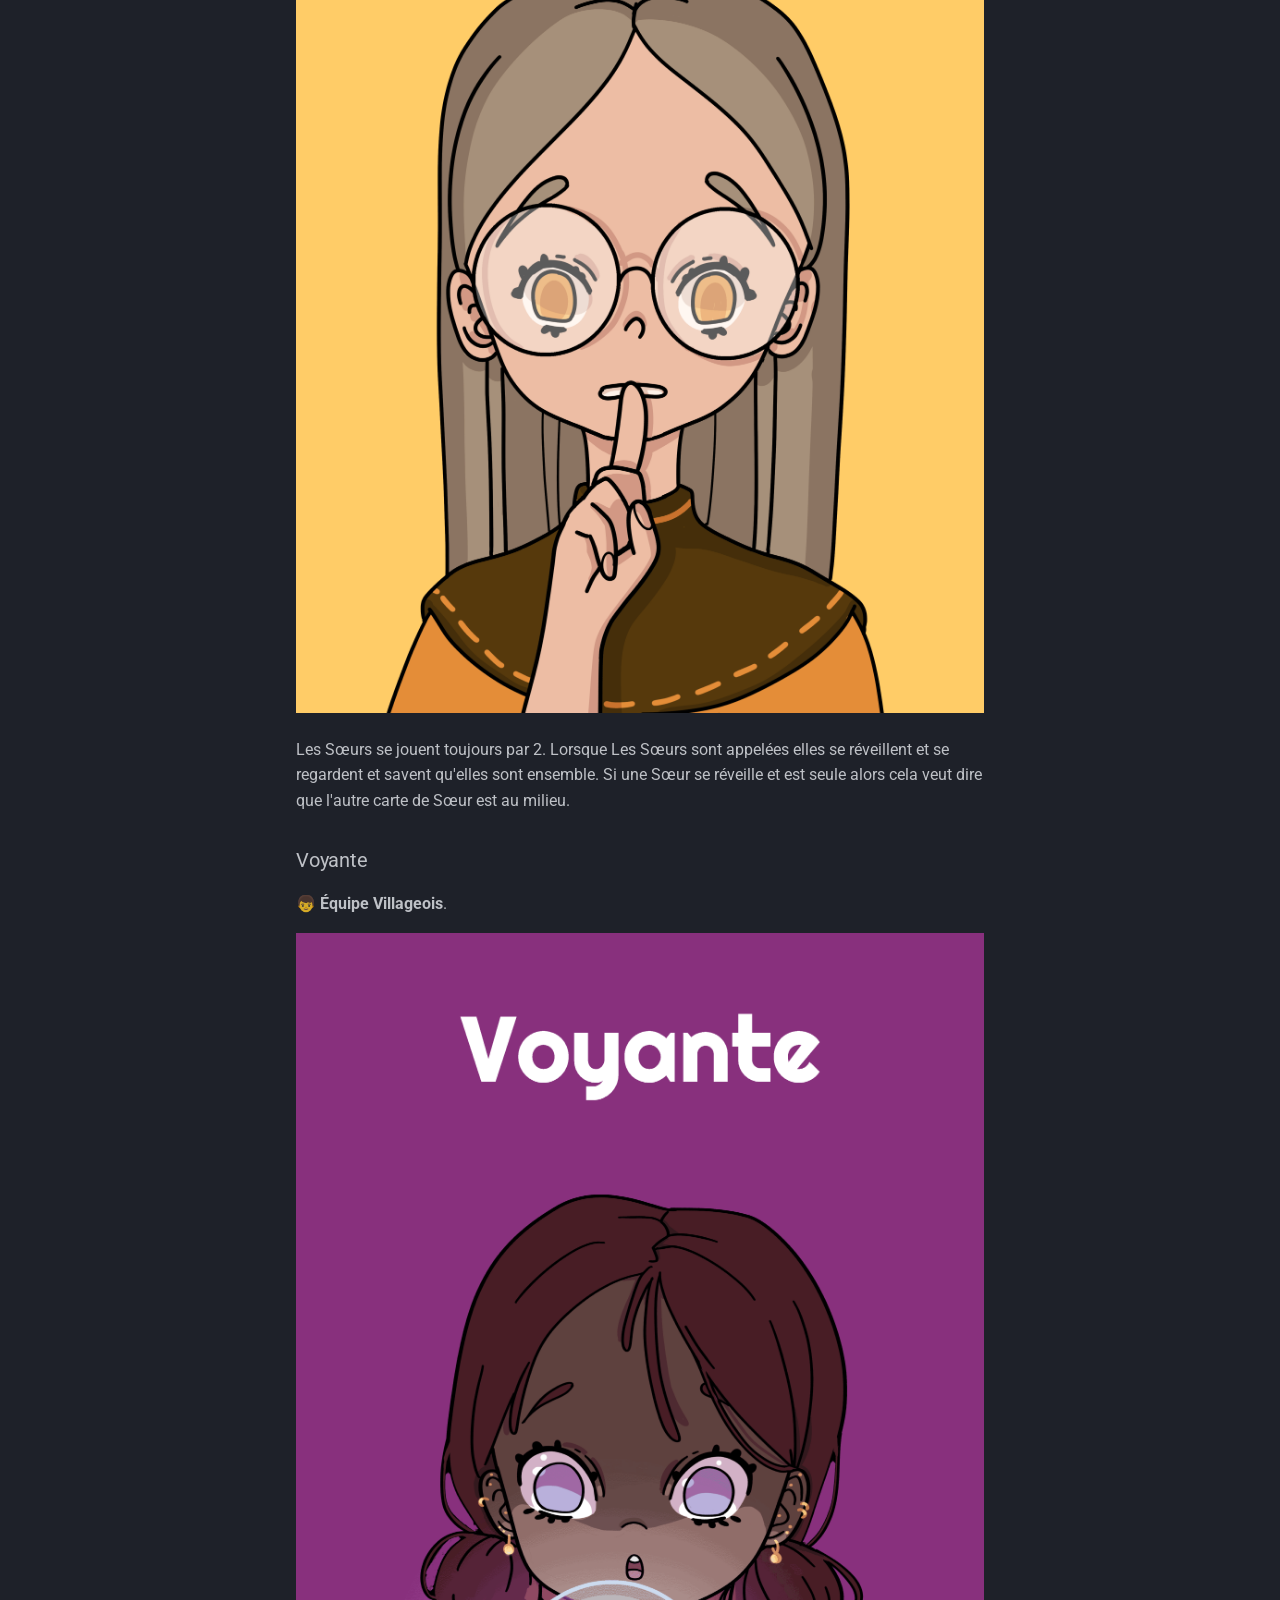
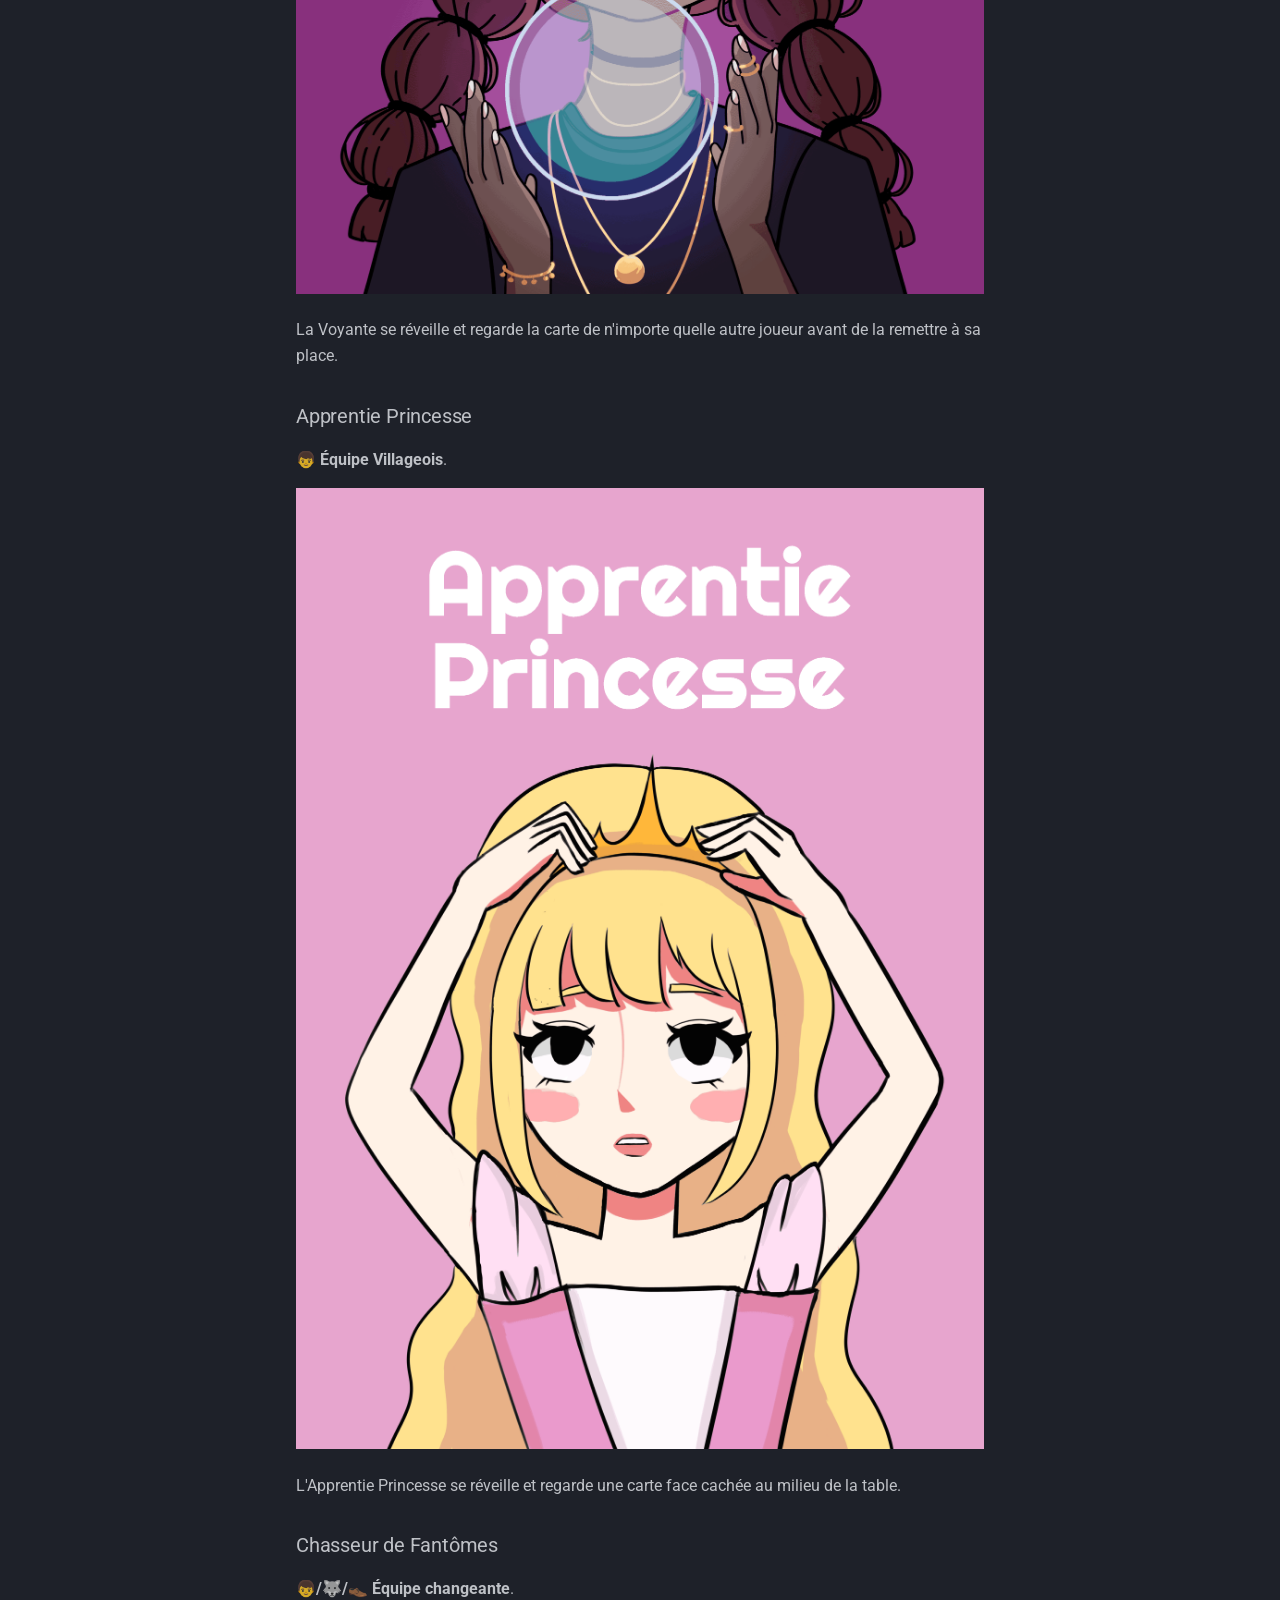
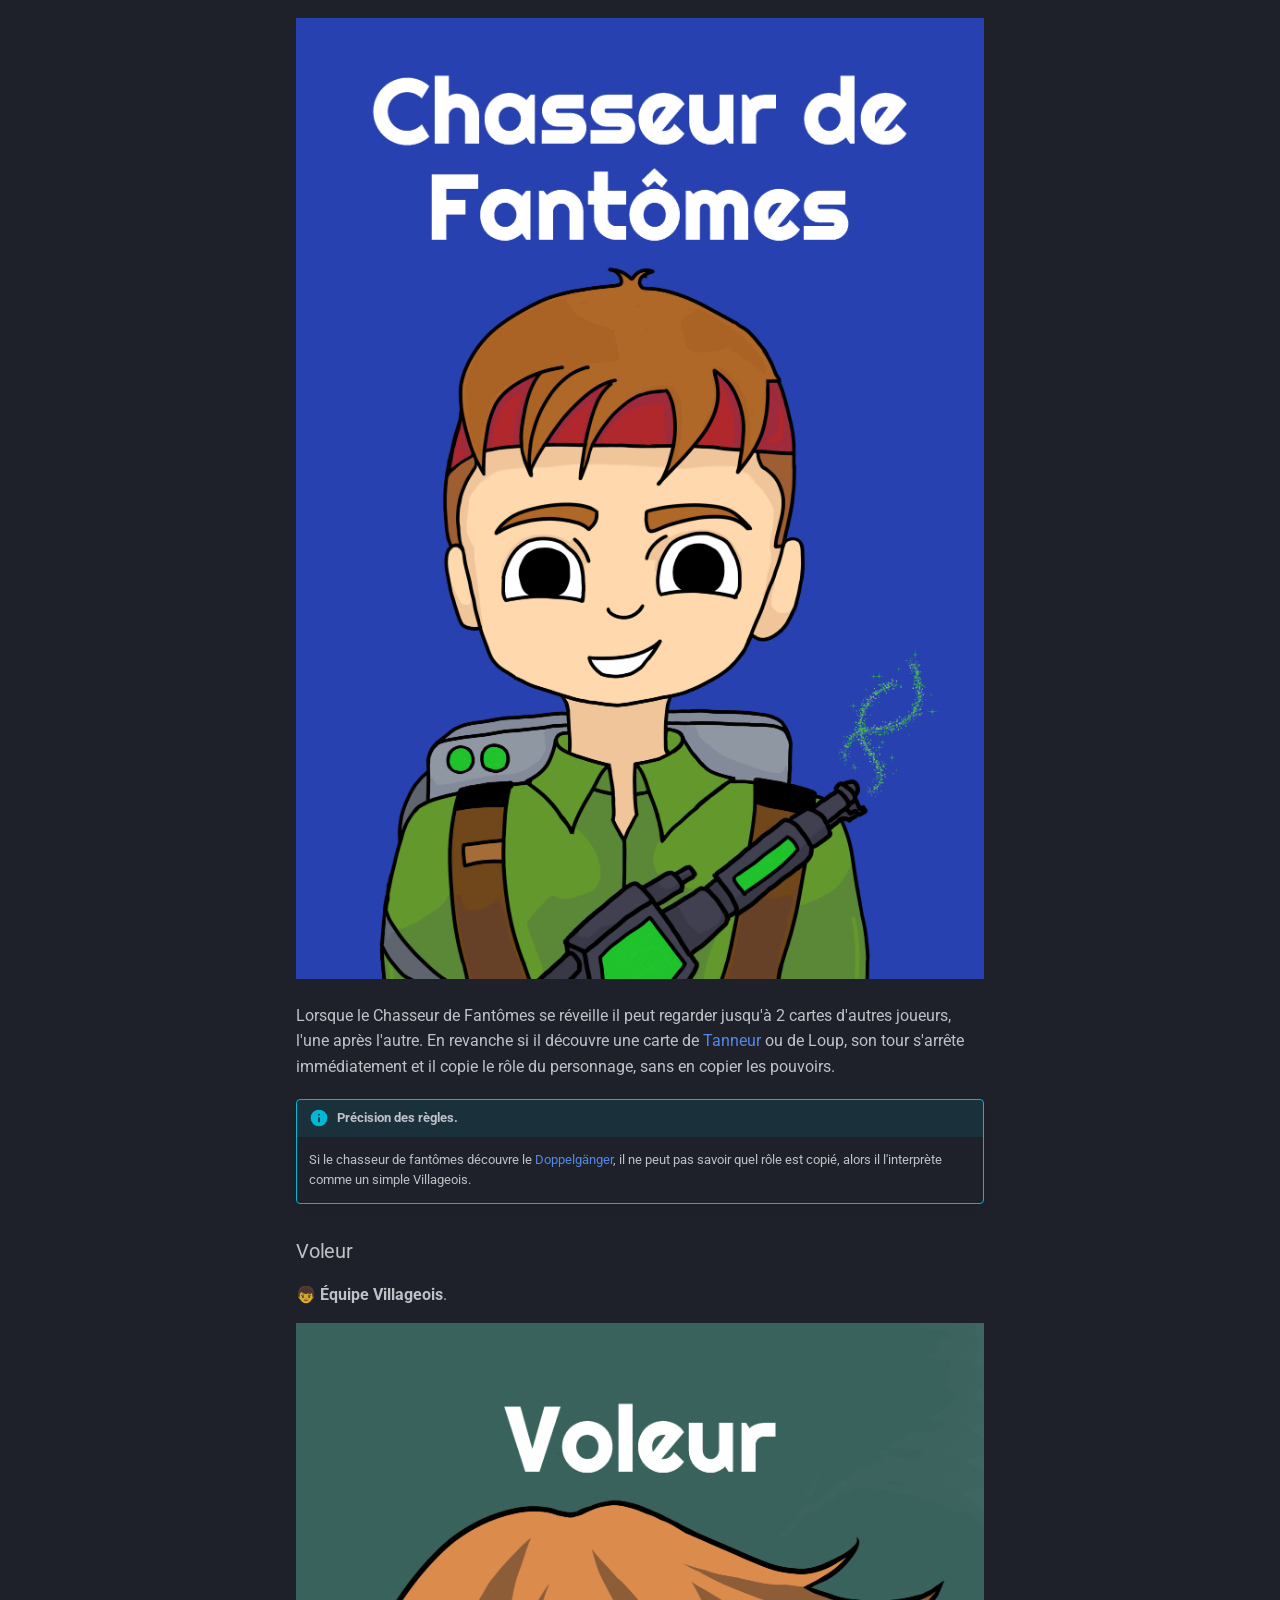
==== commit 7f0a5828: "deploy: b152ee26b3b668d2b0810ade35062f3fb6e34d81" ====
--- a/index.html
+++ b/index.html
@@ -934,6 +934,12 @@
 <p>Si ces 2 rôles sont présents, alors il faut ré-appeler le <a href="#doppelgänger">Doppelgänger</a> après le <a href="#divinateur">Divinateur</a> au cas où il aurait copié son rôle.</p>
 </div>
 <h2 id="explication-des-roles">Explication des rôles</h2>
+<div class="admonition role">
+<p class="admonition-title">Marchand de Sable</p>
+<p><img alt="Marchand de Sable" src="images/Marchand_de_Sable.png" /></p>
+<p>Le Marchand de Sable se réveille en premier...</p>
+<p>Il touche la main d'un autre joueur.</p>
+</div>
 <h3 id="marchand-de-sable">Marchand de Sable</h3>
 <p><strong>👦 Équipe Villageois</strong>.</p>
 <p><img alt="Marchand de Sable" src="images/Marchand_de_Sable.png" /></p>
--- a/stylesheets/extra.css
+++ b/stylesheets/extra.css
@@ -1,24 +1,28 @@
-.md-typeset img {
-    max-width: 45%;
-    height: auto;
-    margin: 1rem 0;
+.md-typeset .admonition.role {
+    border: none;
+    background: none;
+    box-shadow: none;
+    padding: 0;
 }
 
-/* odd images -> left */
-.md-typeset p:nth-of-type(odd) img {
-    float: left;
-    margin-right: 1.5rem;
+/* layout */
+.md-typeset .admonition.role > .admonition-content {
+    display: grid;
+    grid-template-columns: 320px 1fr;
+    gap: 2rem;
+    align-items: start;
 }
 
-/* even images -> right */
-.md-typeset p:nth-of-type(even) img {
-    float: right;
-    margin-left: 1.5rem;
+/* image */
+.md-typeset .admonition.role img {
+    width: 100%;
+    height: auto;
+    border-radius: 8px;
 }
 
-/* prevent layout breaking */
-.md-typeset p::after {
-    content: "";
-    display: block;
-    clear: both;
+/* mobile */
+@media (max-width: 900px) {
+    .md-typeset .admonition.role > .admonition-content {
+        grid-template-columns: 1fr;
+    }
 }
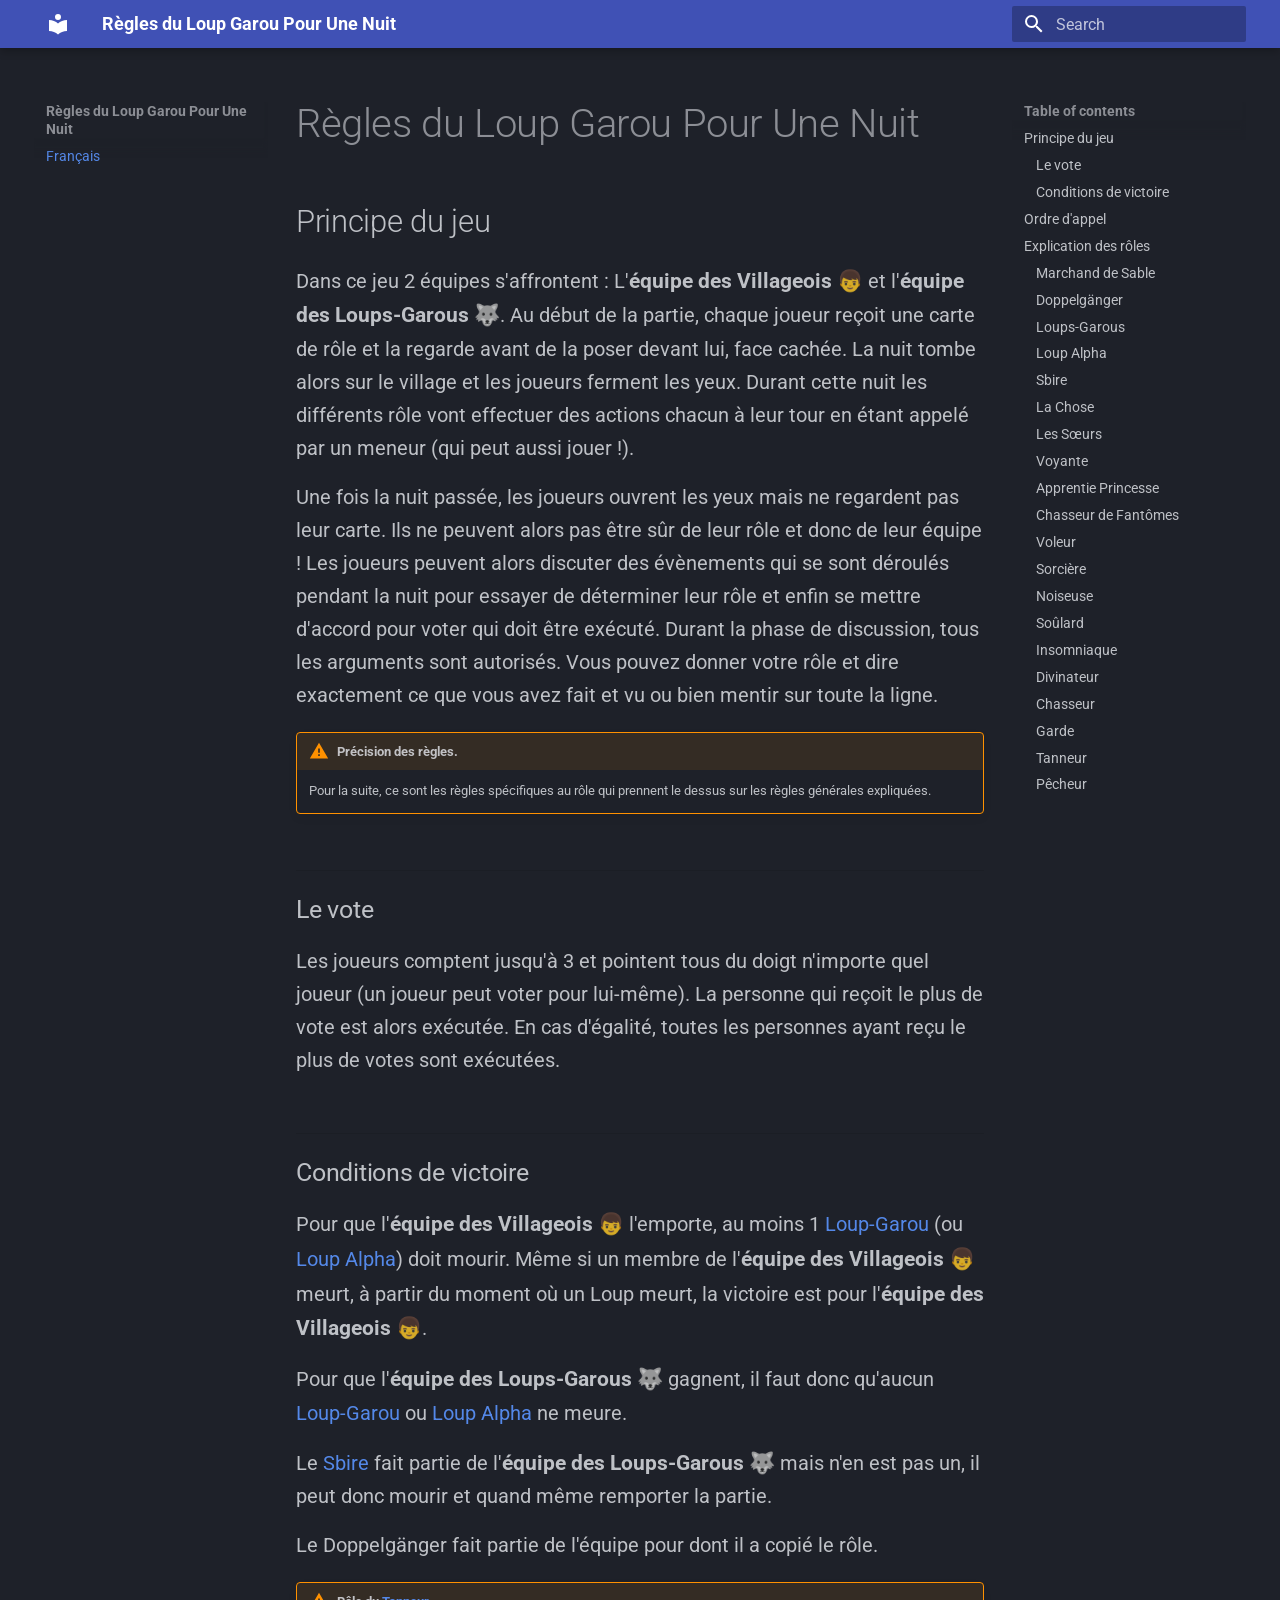
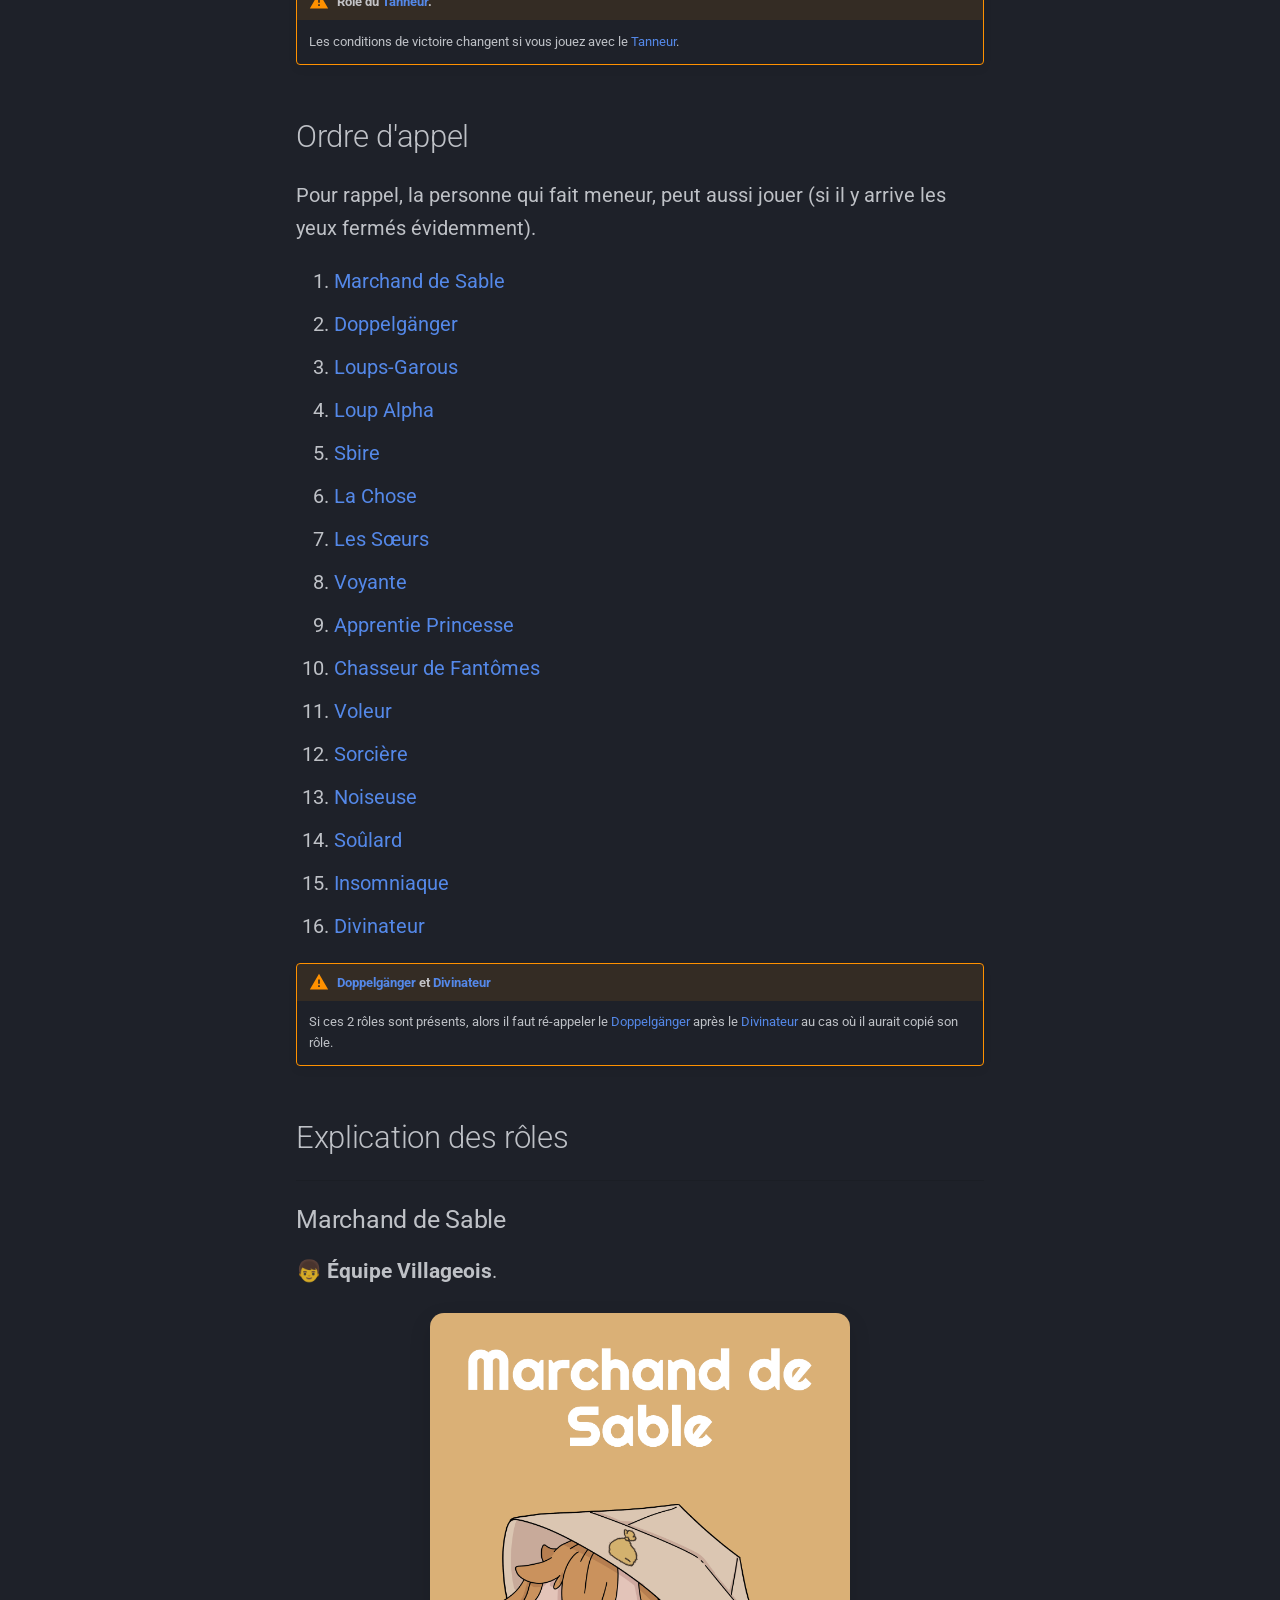
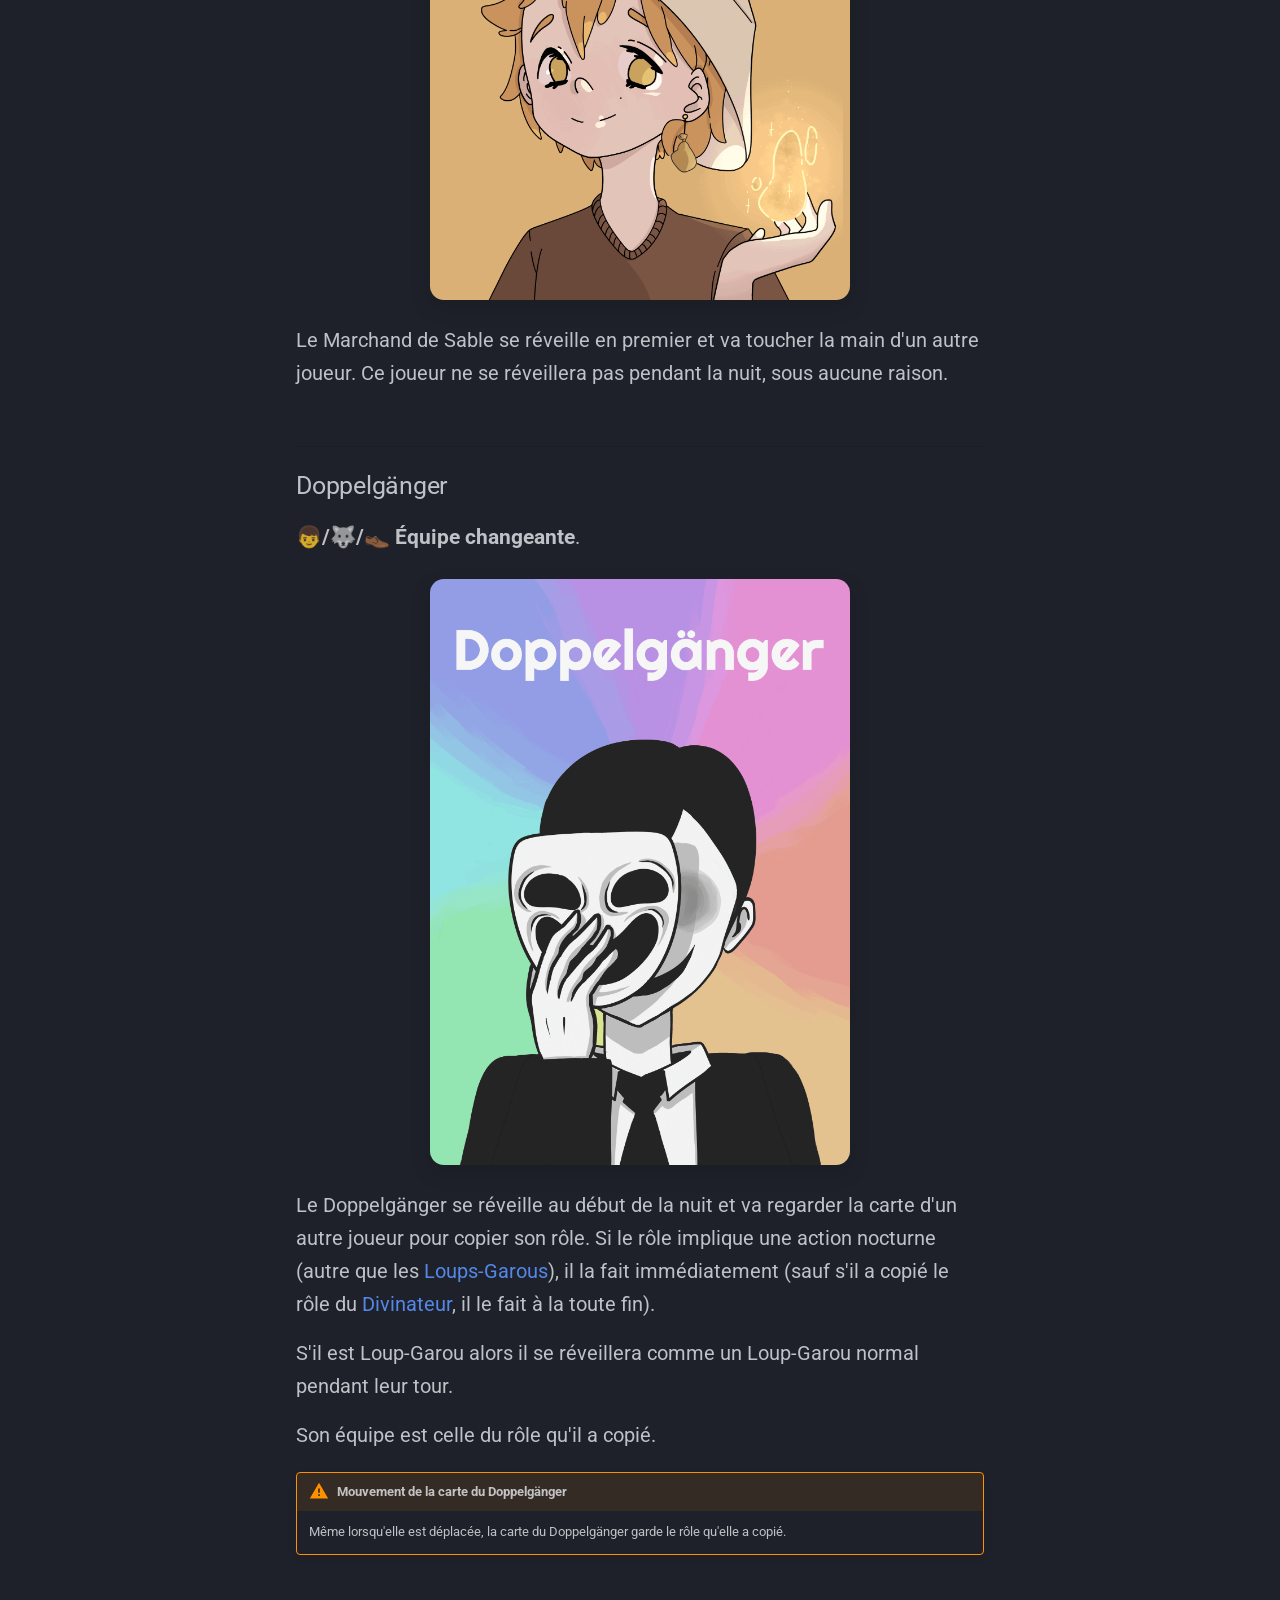
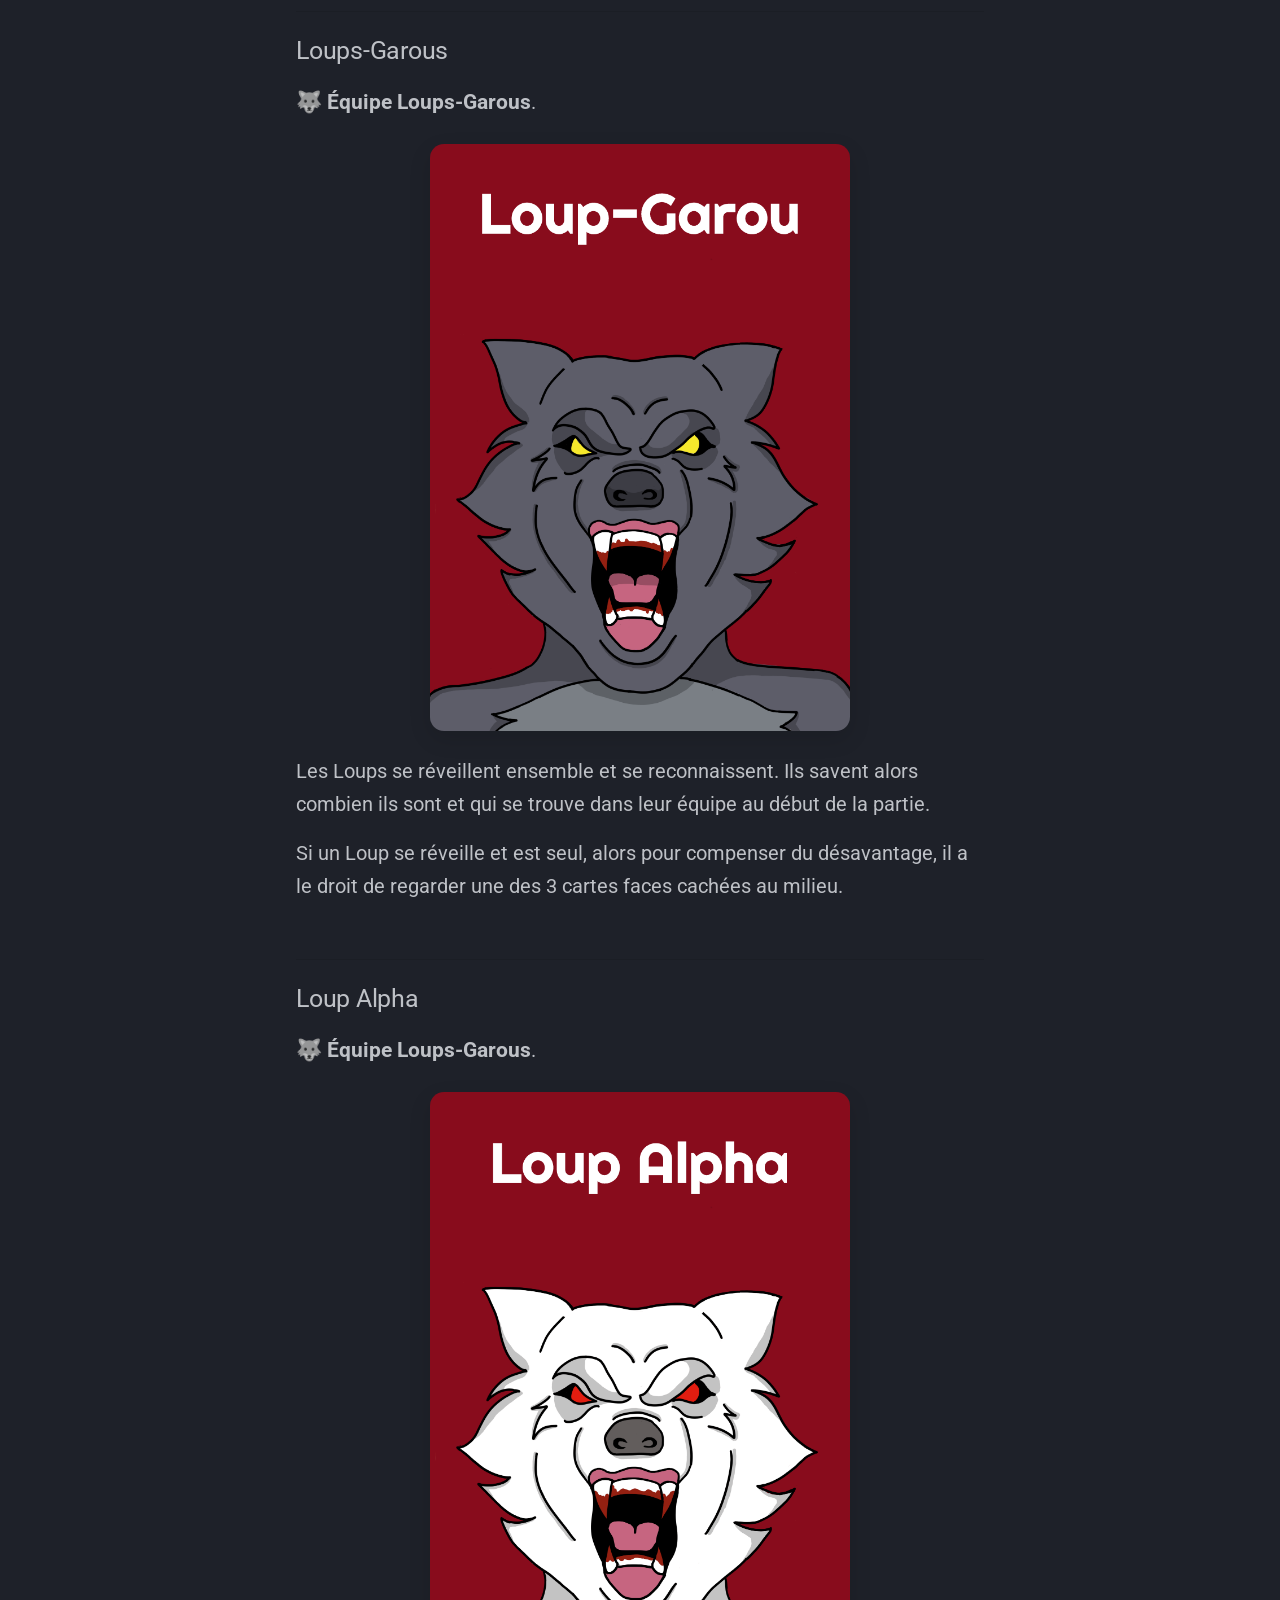
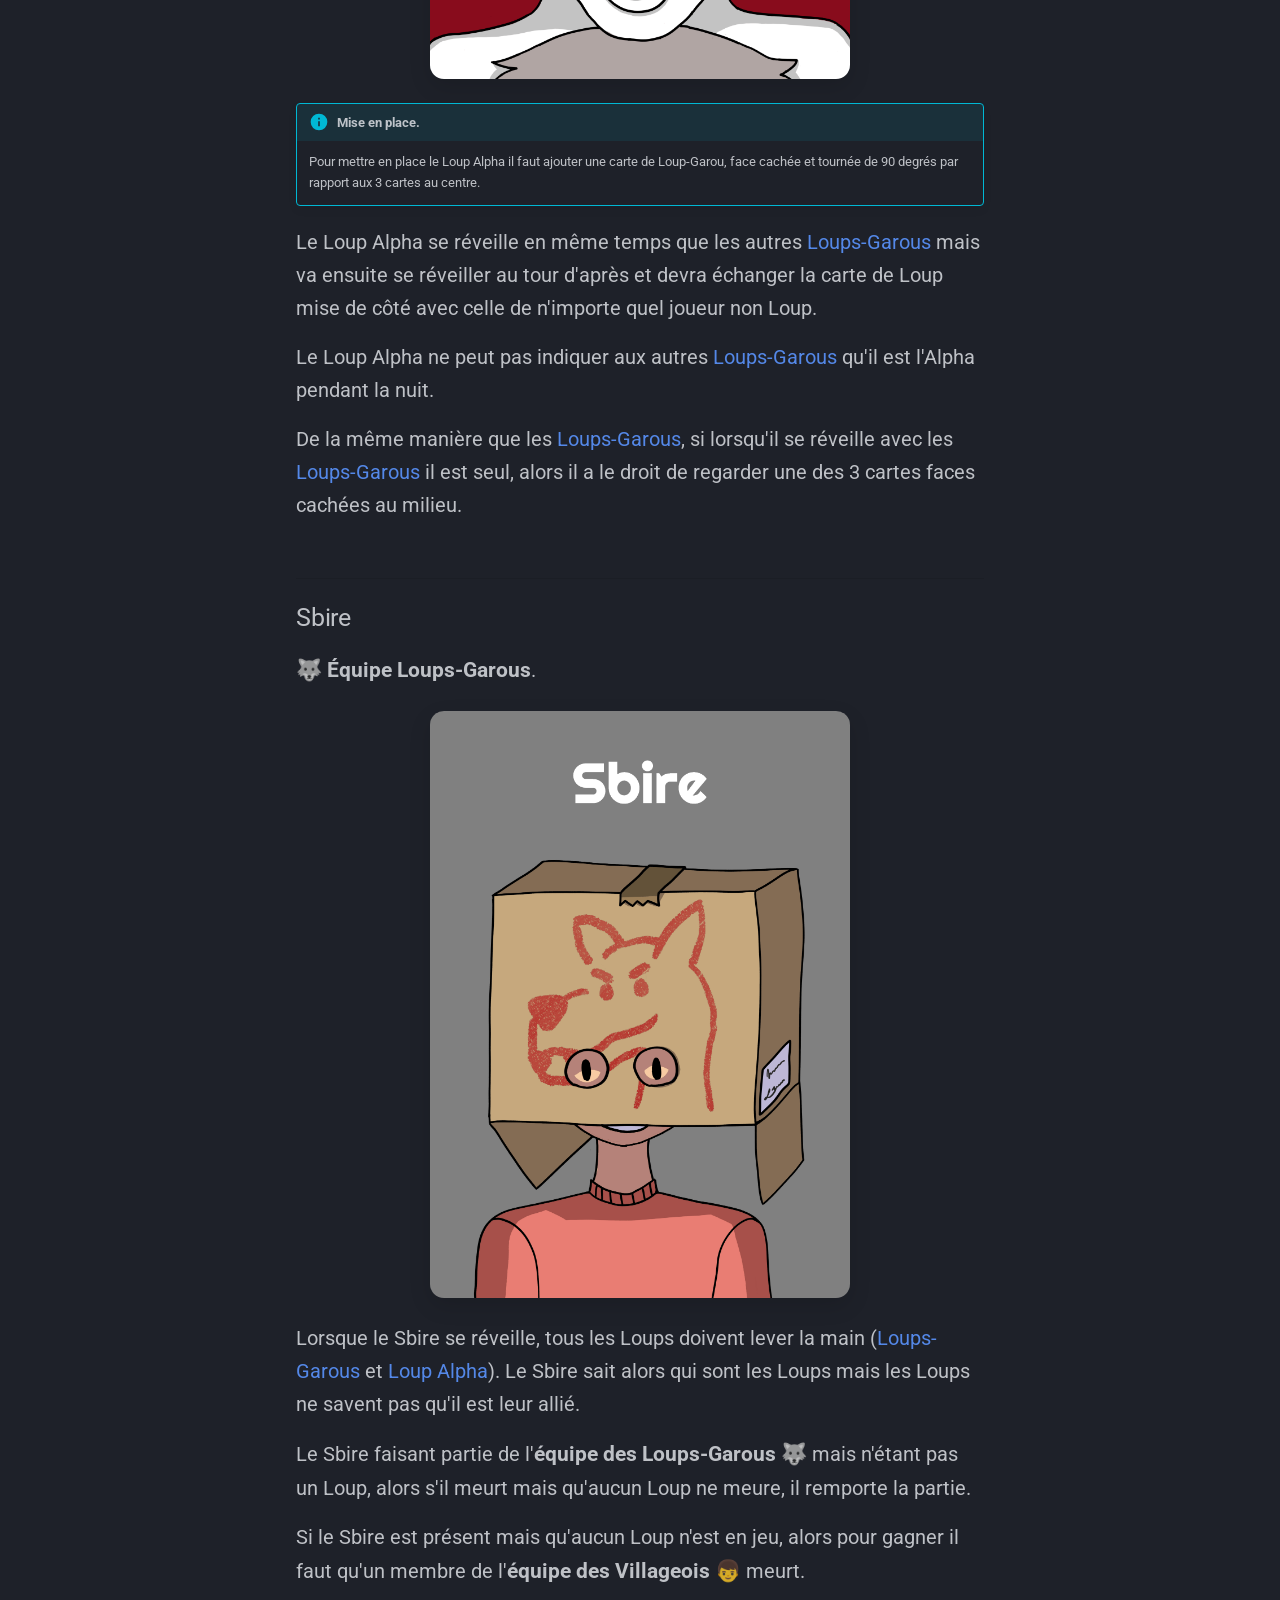
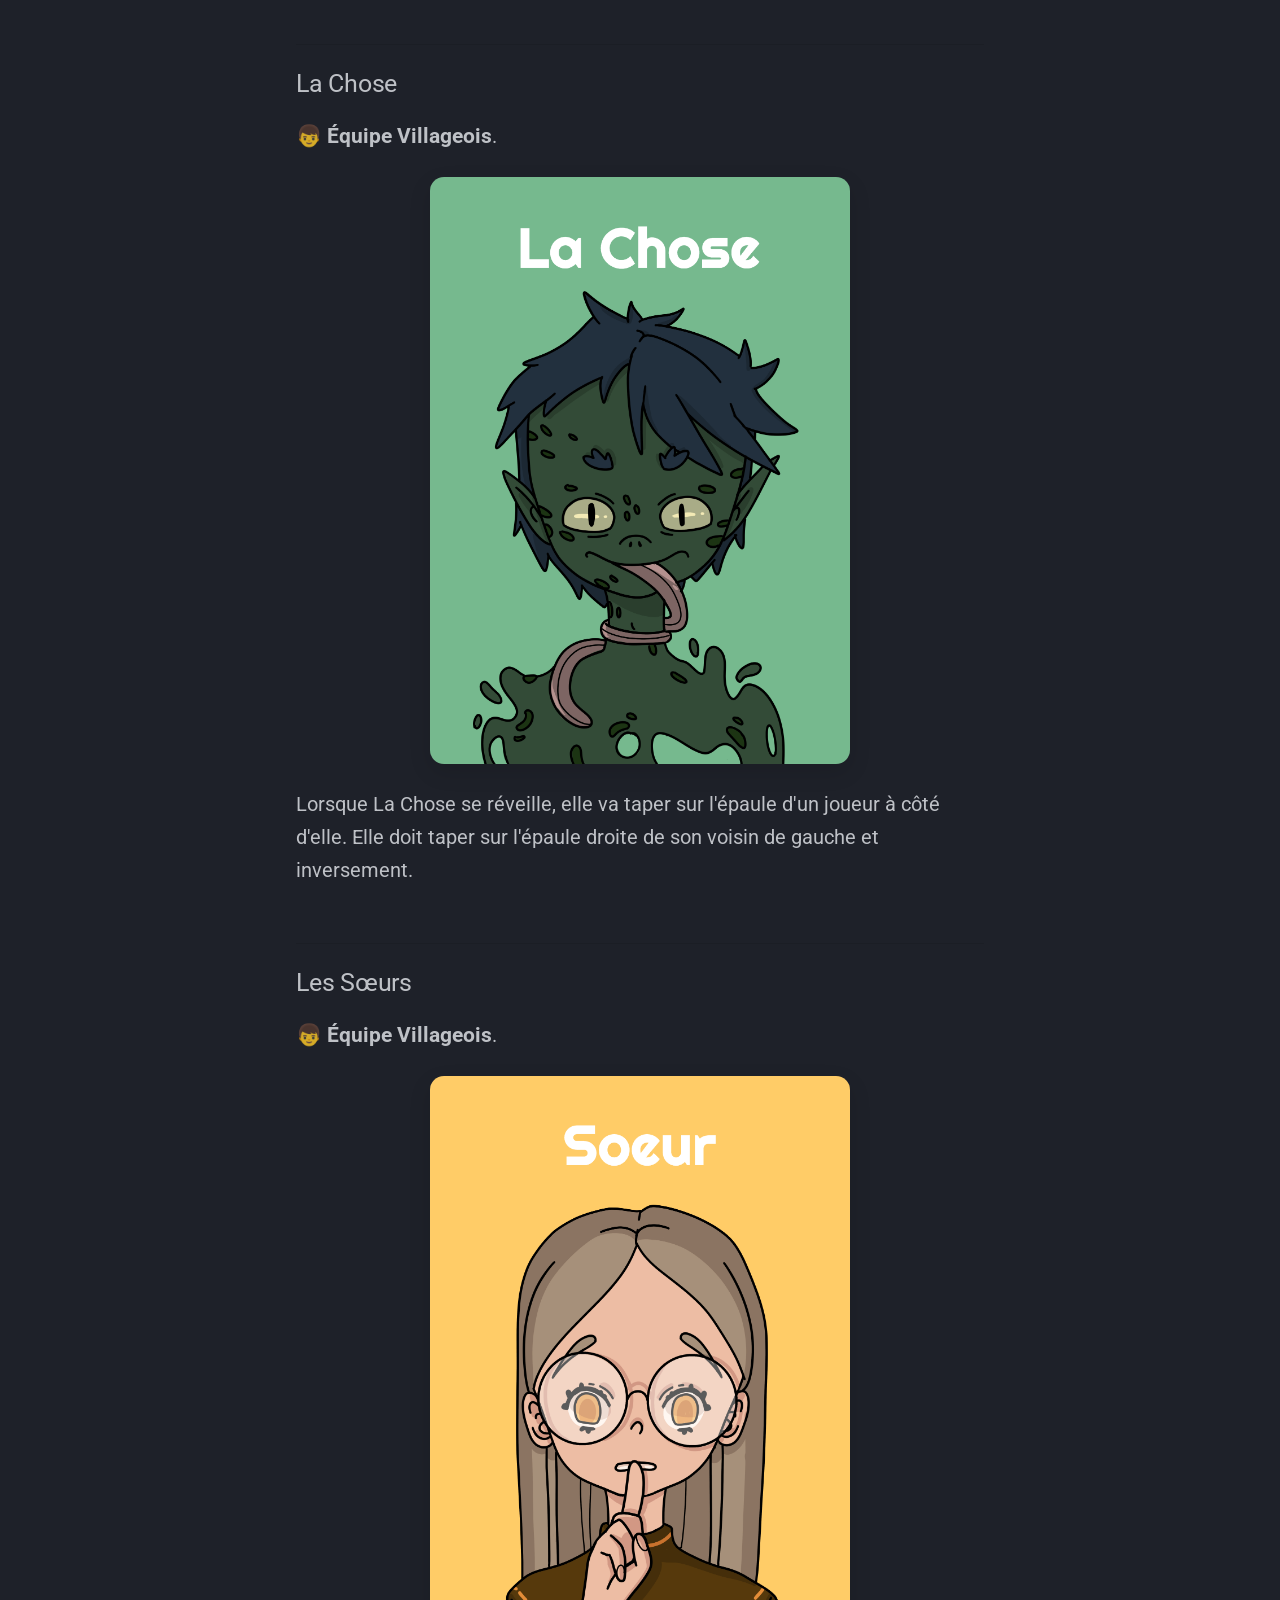
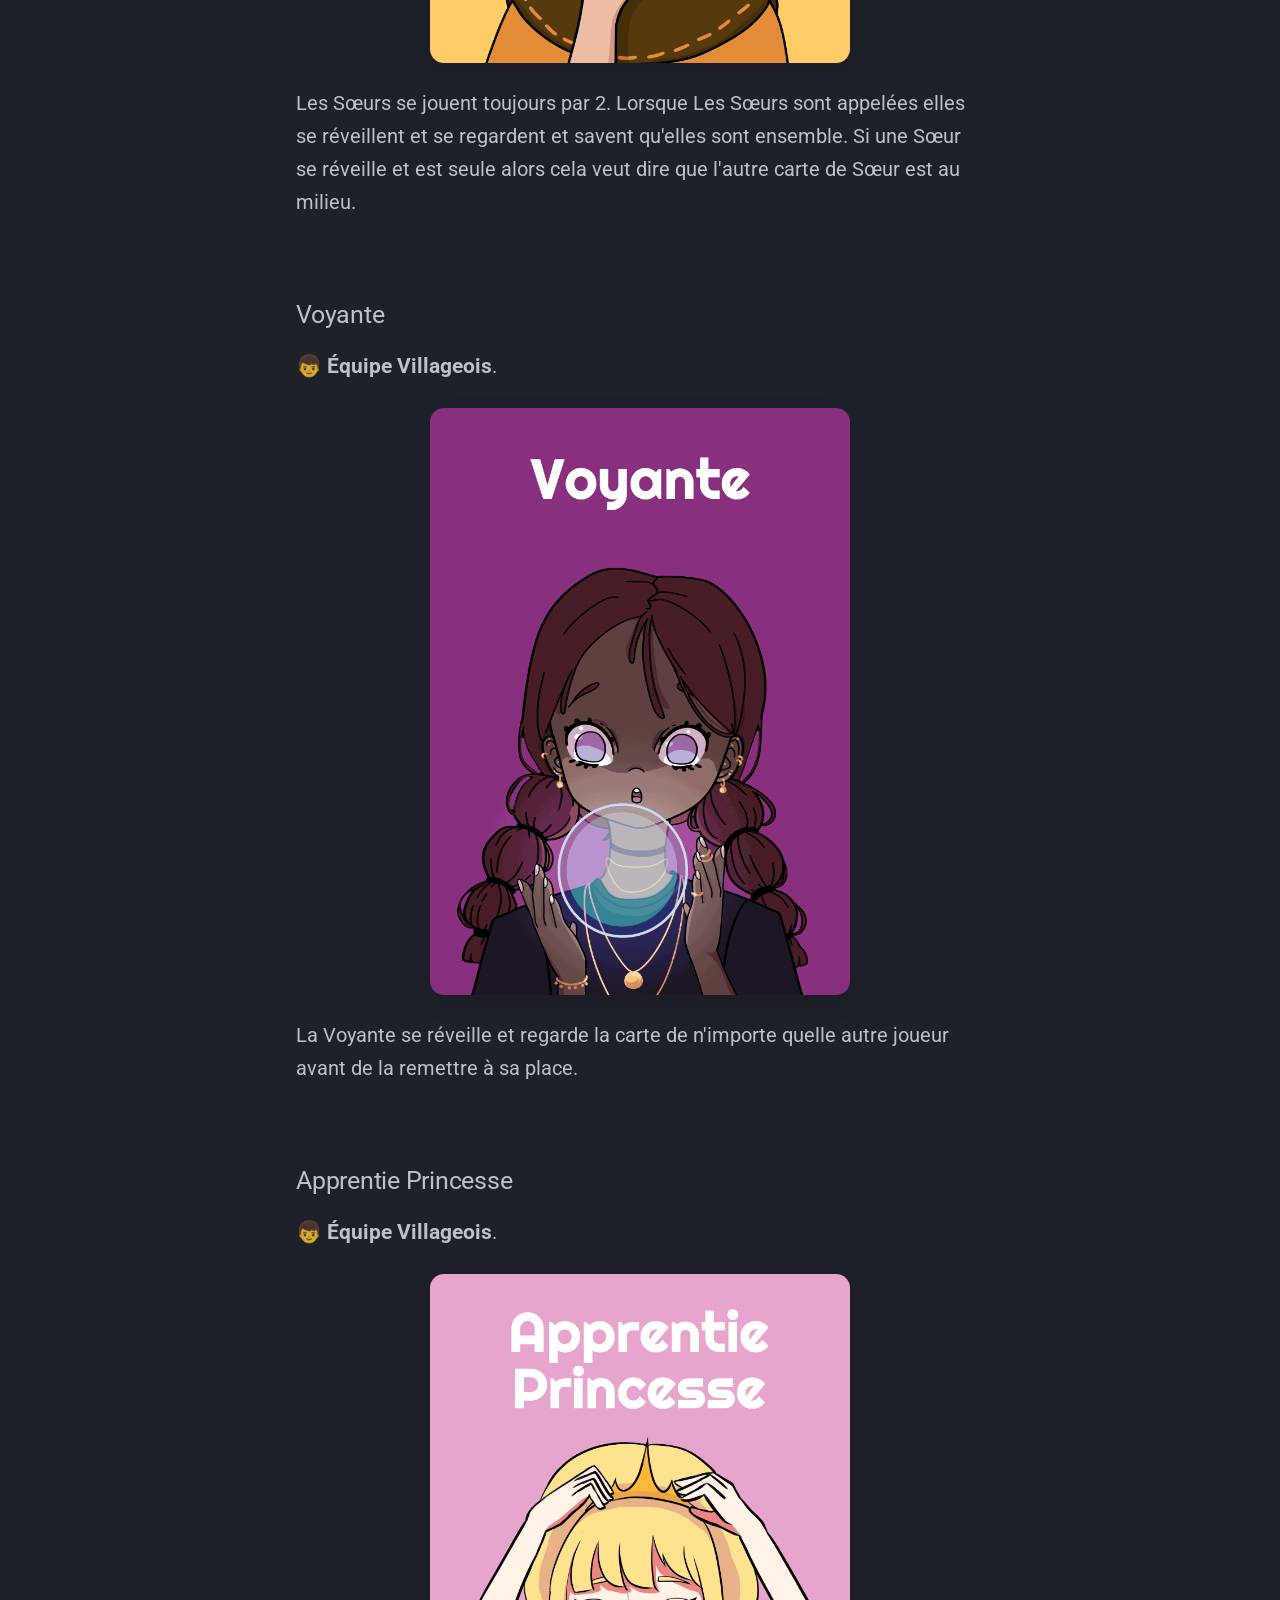
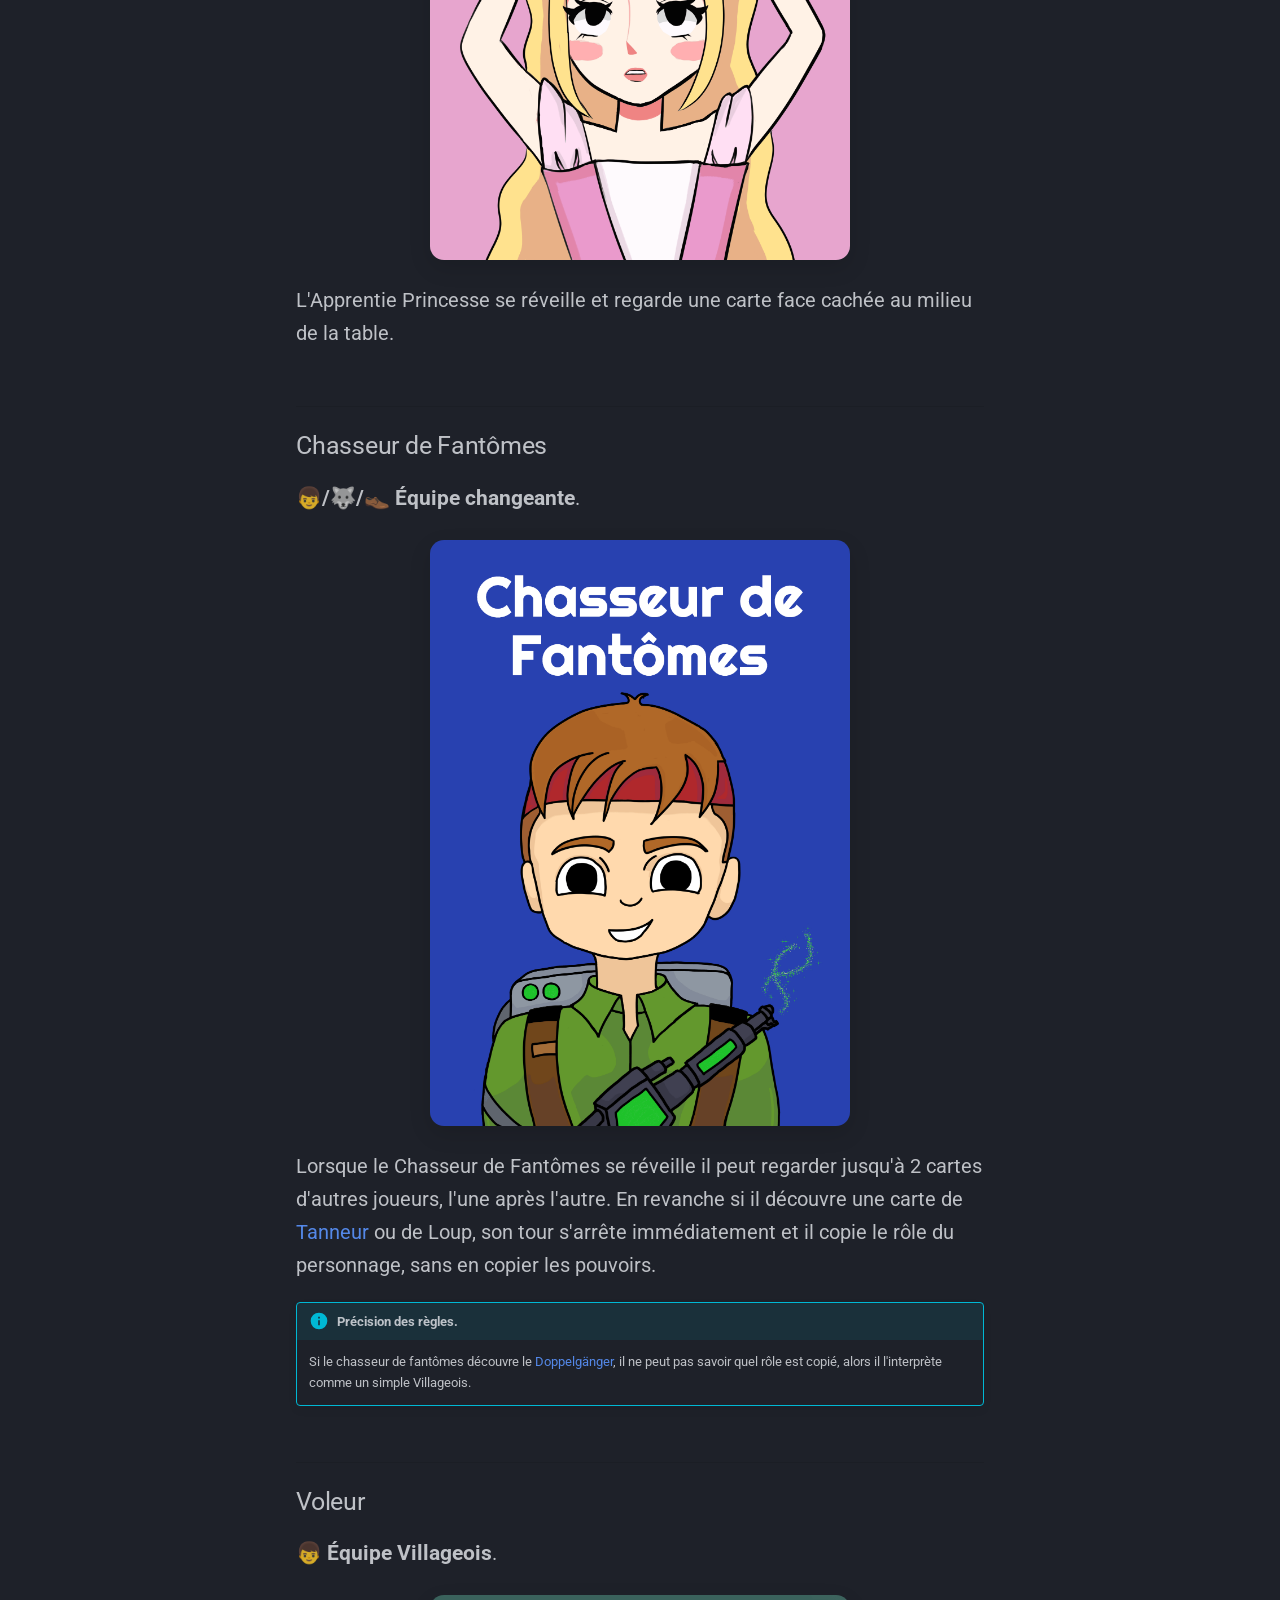
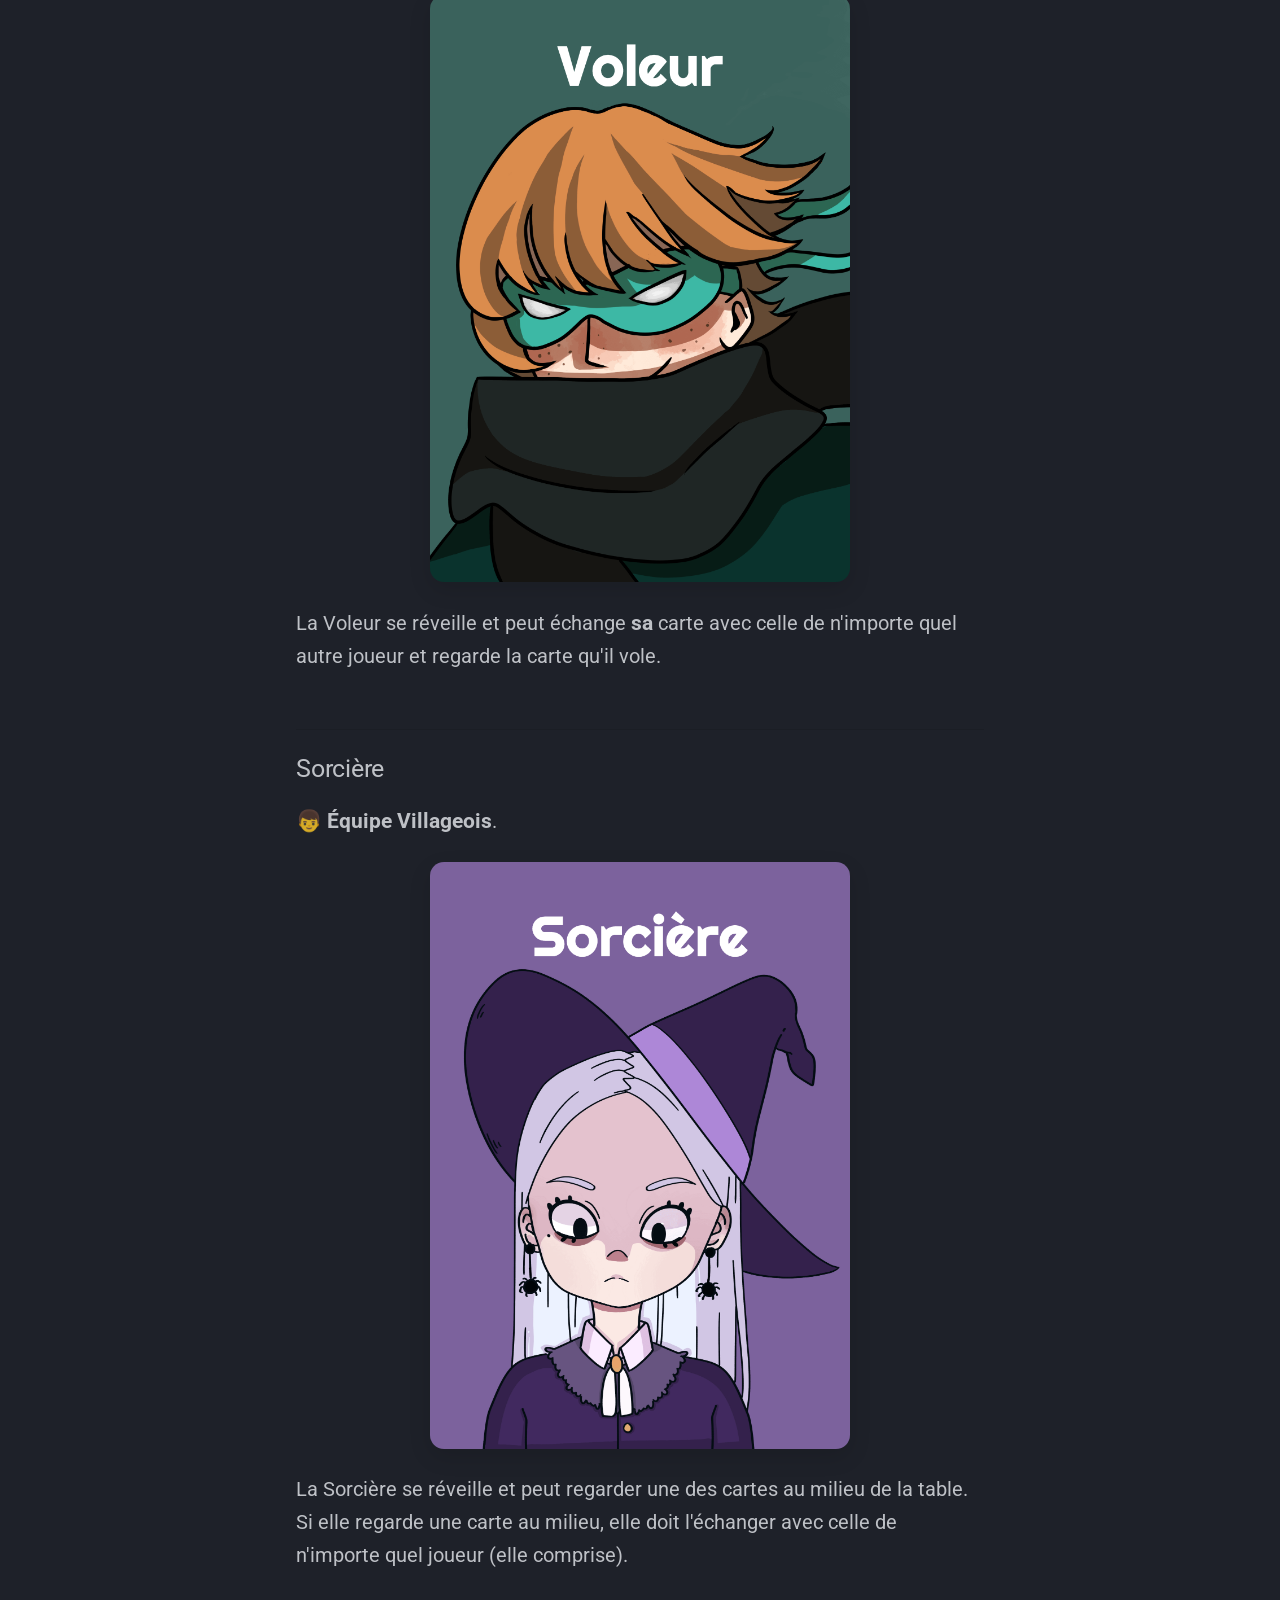
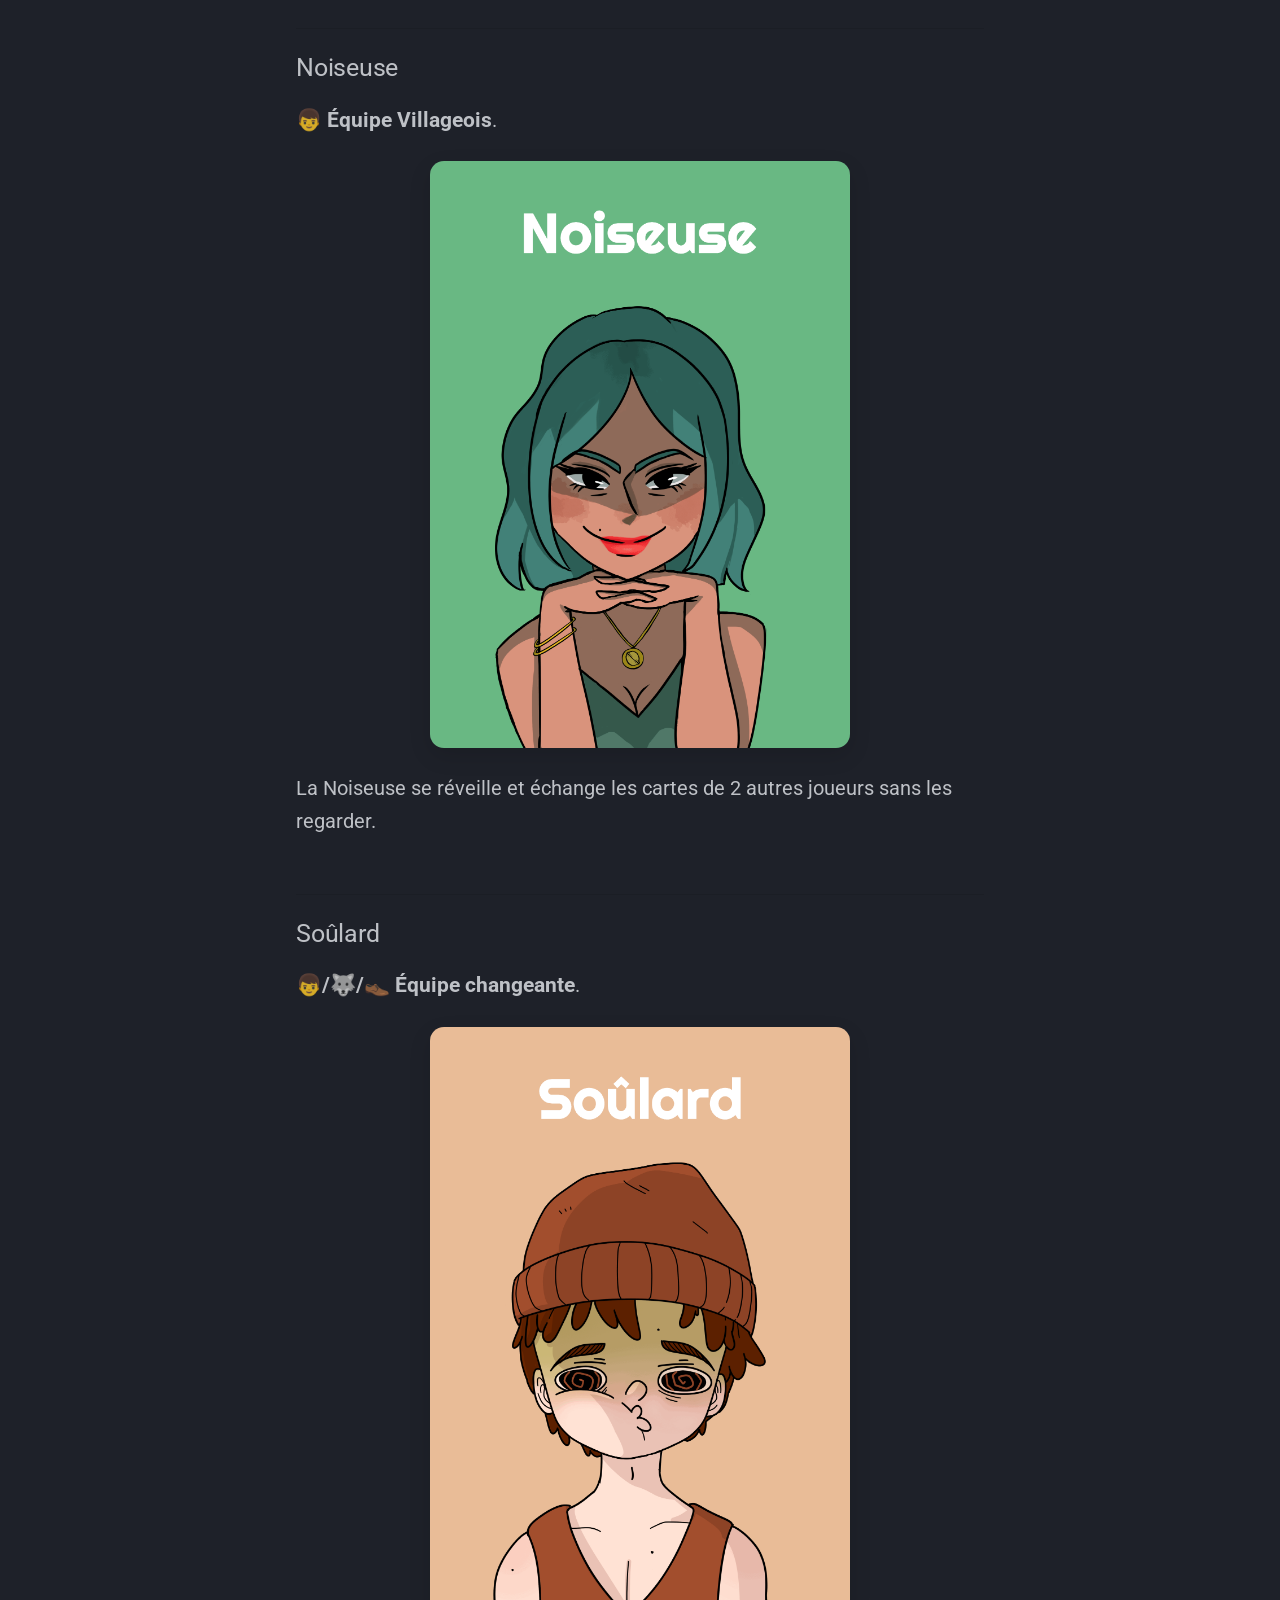
==== commit 5c5f748e: "deploy: 56e786b8c4a359fdfa94b89fb3d13bb2afbdccd6" ====
--- a/index.html
+++ b/index.html
@@ -934,12 +934,6 @@
 <p>Si ces 2 rôles sont présents, alors il faut ré-appeler le <a href="#doppelgänger">Doppelgänger</a> après le <a href="#divinateur">Divinateur</a> au cas où il aurait copié son rôle.</p>
 </div>
 <h2 id="explication-des-roles">Explication des rôles</h2>
-<div class="admonition role">
-<p class="admonition-title">Marchand de Sable</p>
-<p><img alt="Marchand de Sable" src="images/Marchand_de_Sable.png" /></p>
-<p>Le Marchand de Sable se réveille en premier...</p>
-<p>Il touche la main d'un autre joueur.</p>
-</div>
 <h3 id="marchand-de-sable">Marchand de Sable</h3>
 <p><strong>👦 Équipe Villageois</strong>.</p>
 <p><img alt="Marchand de Sable" src="images/Marchand_de_Sable.png" /></p>
--- a/stylesheets/extra.css
+++ b/stylesheets/extra.css
@@ -1,28 +1,97 @@
-.md-typeset .admonition.role {
-    border: none;
-    background: none;
-    box-shadow: none;
-    padding: 0;
+/* ===========================
+   GLOBAL TYPOGRAPHY
+=========================== */
+
+.md-typeset {
+    font-size: 1rem;
+    line-height: 1.65;
 }
 
-/* layout */
-.md-typeset .admonition.role > .admonition-content {
-    display: grid;
-    grid-template-columns: 320px 1fr;
-    gap: 2rem;
-    align-items: start;
+/* Headings spacing (clean section separation) */
+.md-typeset h3 {
+    margin-top: 2.8rem;
+    margin-bottom: 0.8rem;
+    padding-top: 1rem;
+    border-top: 1px solid rgba(0, 0, 0, 0.08);
 }
 
-/* image */
-.md-typeset .admonition.role img {
+/* ===========================
+   IMAGES (MAIN FOCUS)
+=========================== */
+
+.md-typeset img {
+    display: block;
     width: 100%;
+    max-width: 420px;   /* keeps portraits under control */
     height: auto;
-    border-radius: 8px;
+
+    margin: 1.2rem auto;
+
+    border-radius: 14px;
+    box-shadow: 0 8px 22px rgba(0, 0, 0, 0.12);
+
+    transition: transform 0.2s ease, box-shadow 0.2s ease;
 }
 
-/* mobile */
+/* subtle hover effect (nice on desktop) */
+.md-typeset img:hover {
+    transform: scale(1.02);
+    box-shadow: 0 12px 28px rgba(0, 0, 0, 0.18);
+}
+
+/* ===========================
+   ROLE LABELS (your bold line)
+=========================== */
+
+.md-typeset strong {
+    font-size: 1.05rem;
+}
+
+/* ===========================
+   PARAGRAPHS
+=========================== */
+
+.md-typeset p {
+    margin: 0.8em 0;
+}
+
+/* tighten spacing after images */
+.md-typeset p:has(img) {
+    margin-bottom: 0.5rem;
+}
+
+/* ===========================
+   LINKS (cleaner look)
+=========================== */
+
+.md-typeset a {
+    text-decoration: none;
+}
+
+.md-typeset a:hover {
+    text-decoration: underline;
+}
+
+/* ===========================
+   OPTIONAL: subtle "card feel"
+   for each role section
+=========================== */
+
+.md-typeset h3 + p {
+    margin-top: 0.4rem;
+}
+
+/* ===========================
+   MOBILE OPTIMIZATION
+=========================== */
+
 @media (max-width: 900px) {
-    .md-typeset .admonition.role > .admonition-content {
-        grid-template-columns: 1fr;
+    .md-typeset img {
+        max-width: 100%;
+        border-radius: 10px;
+    }
+
+    .md-typeset h3 {
+        margin-top: 2rem;
     }
 }
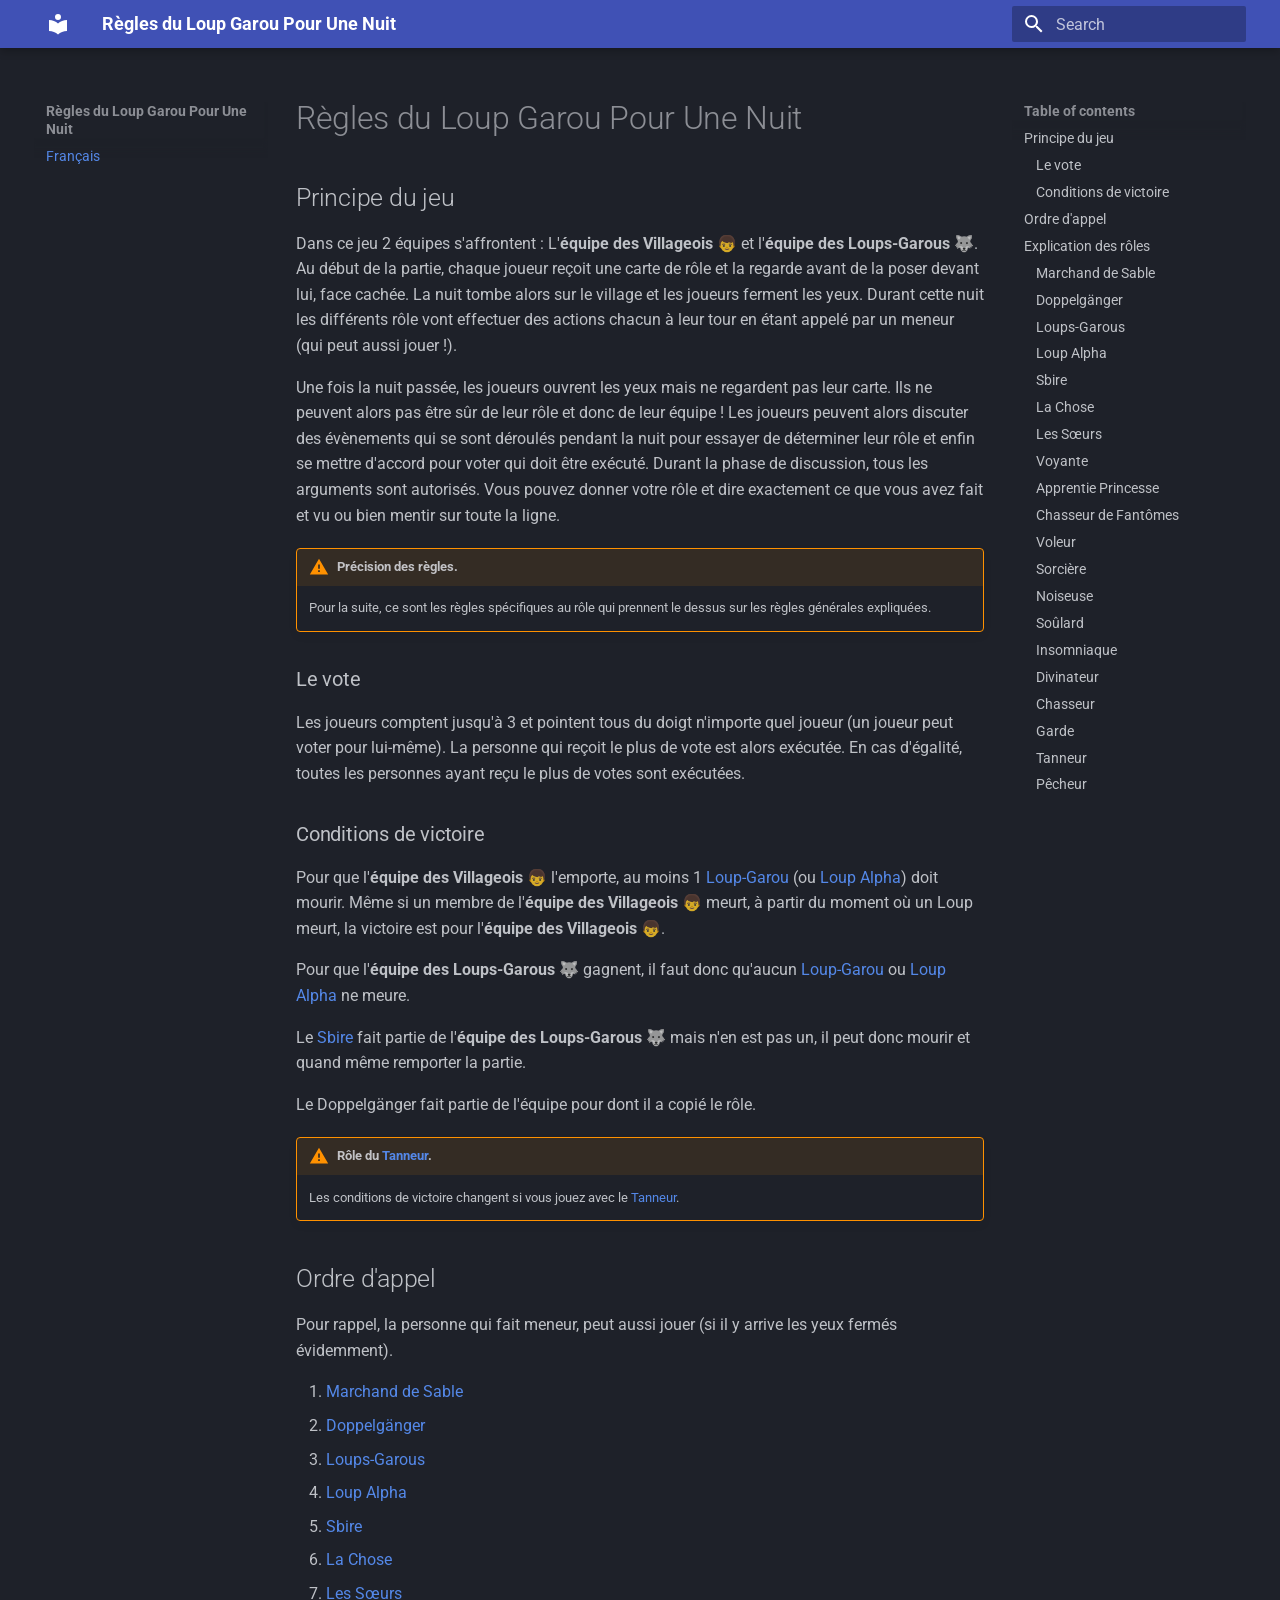
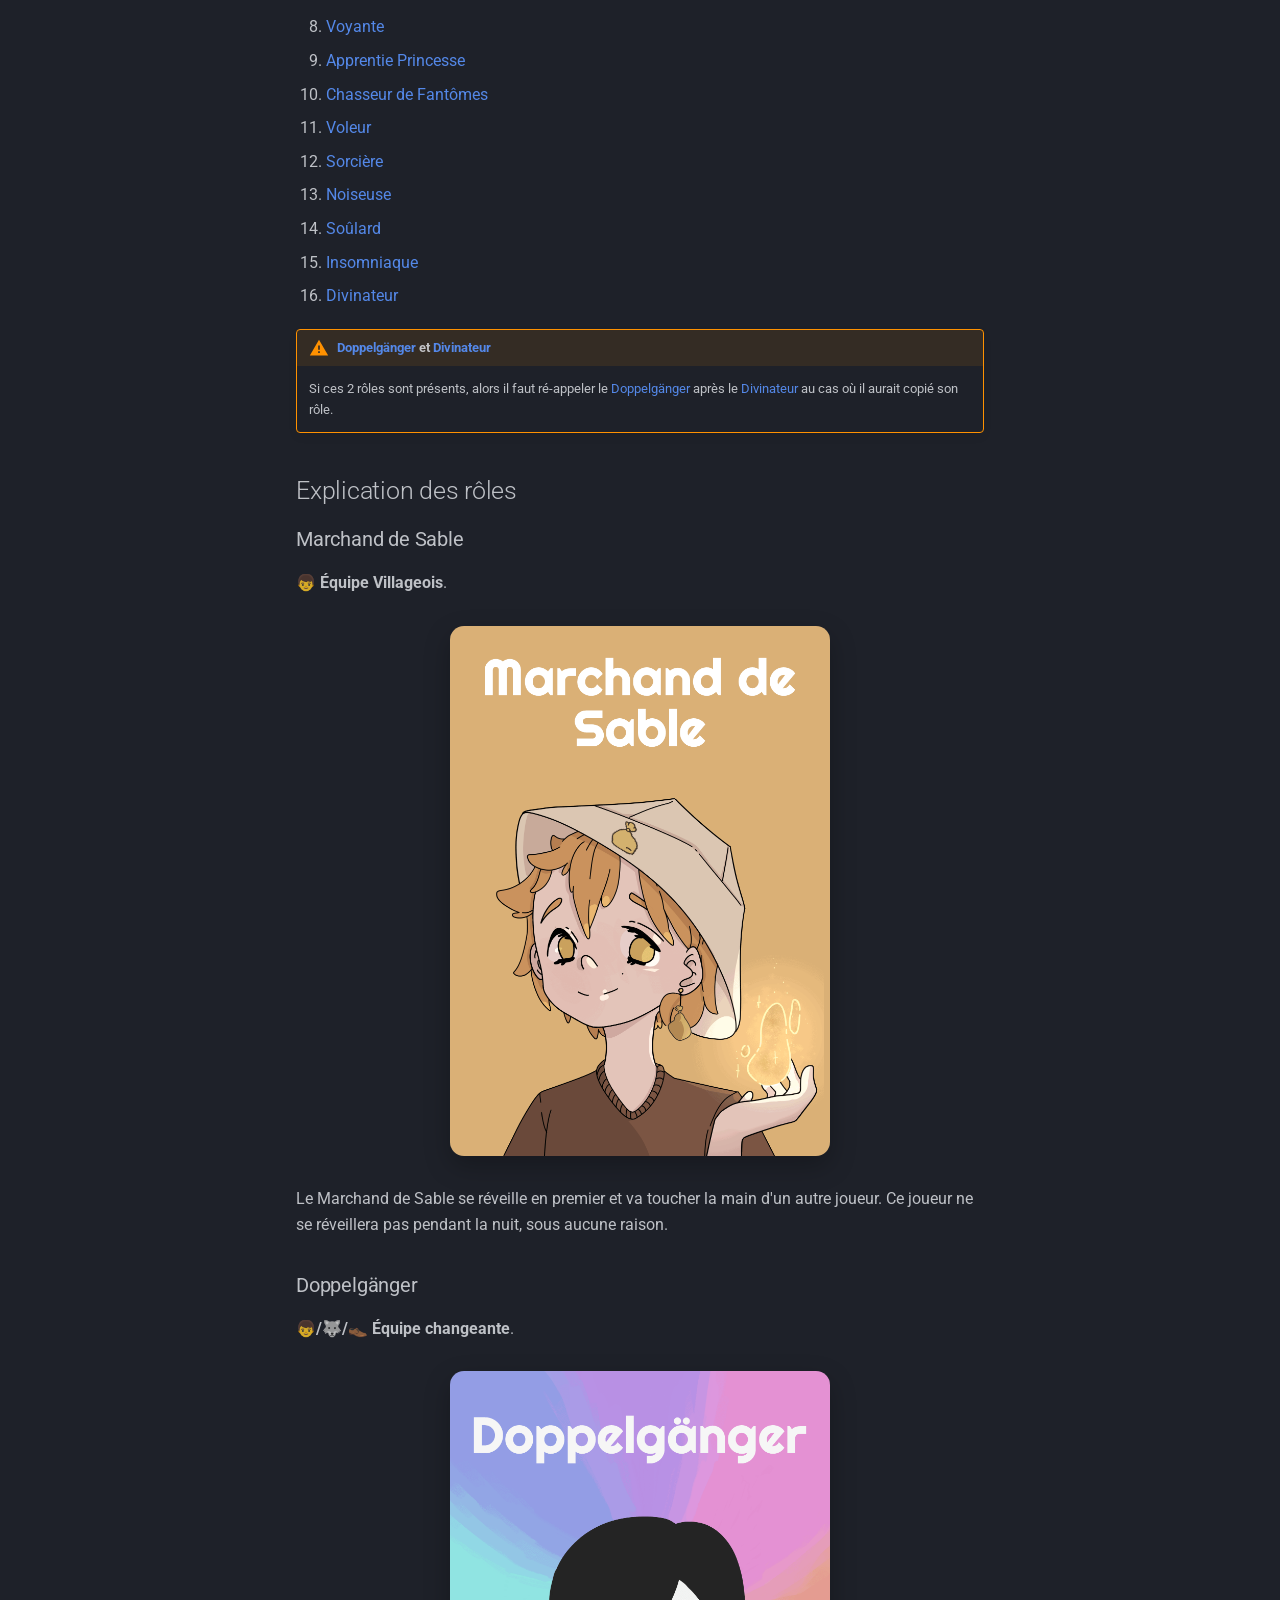
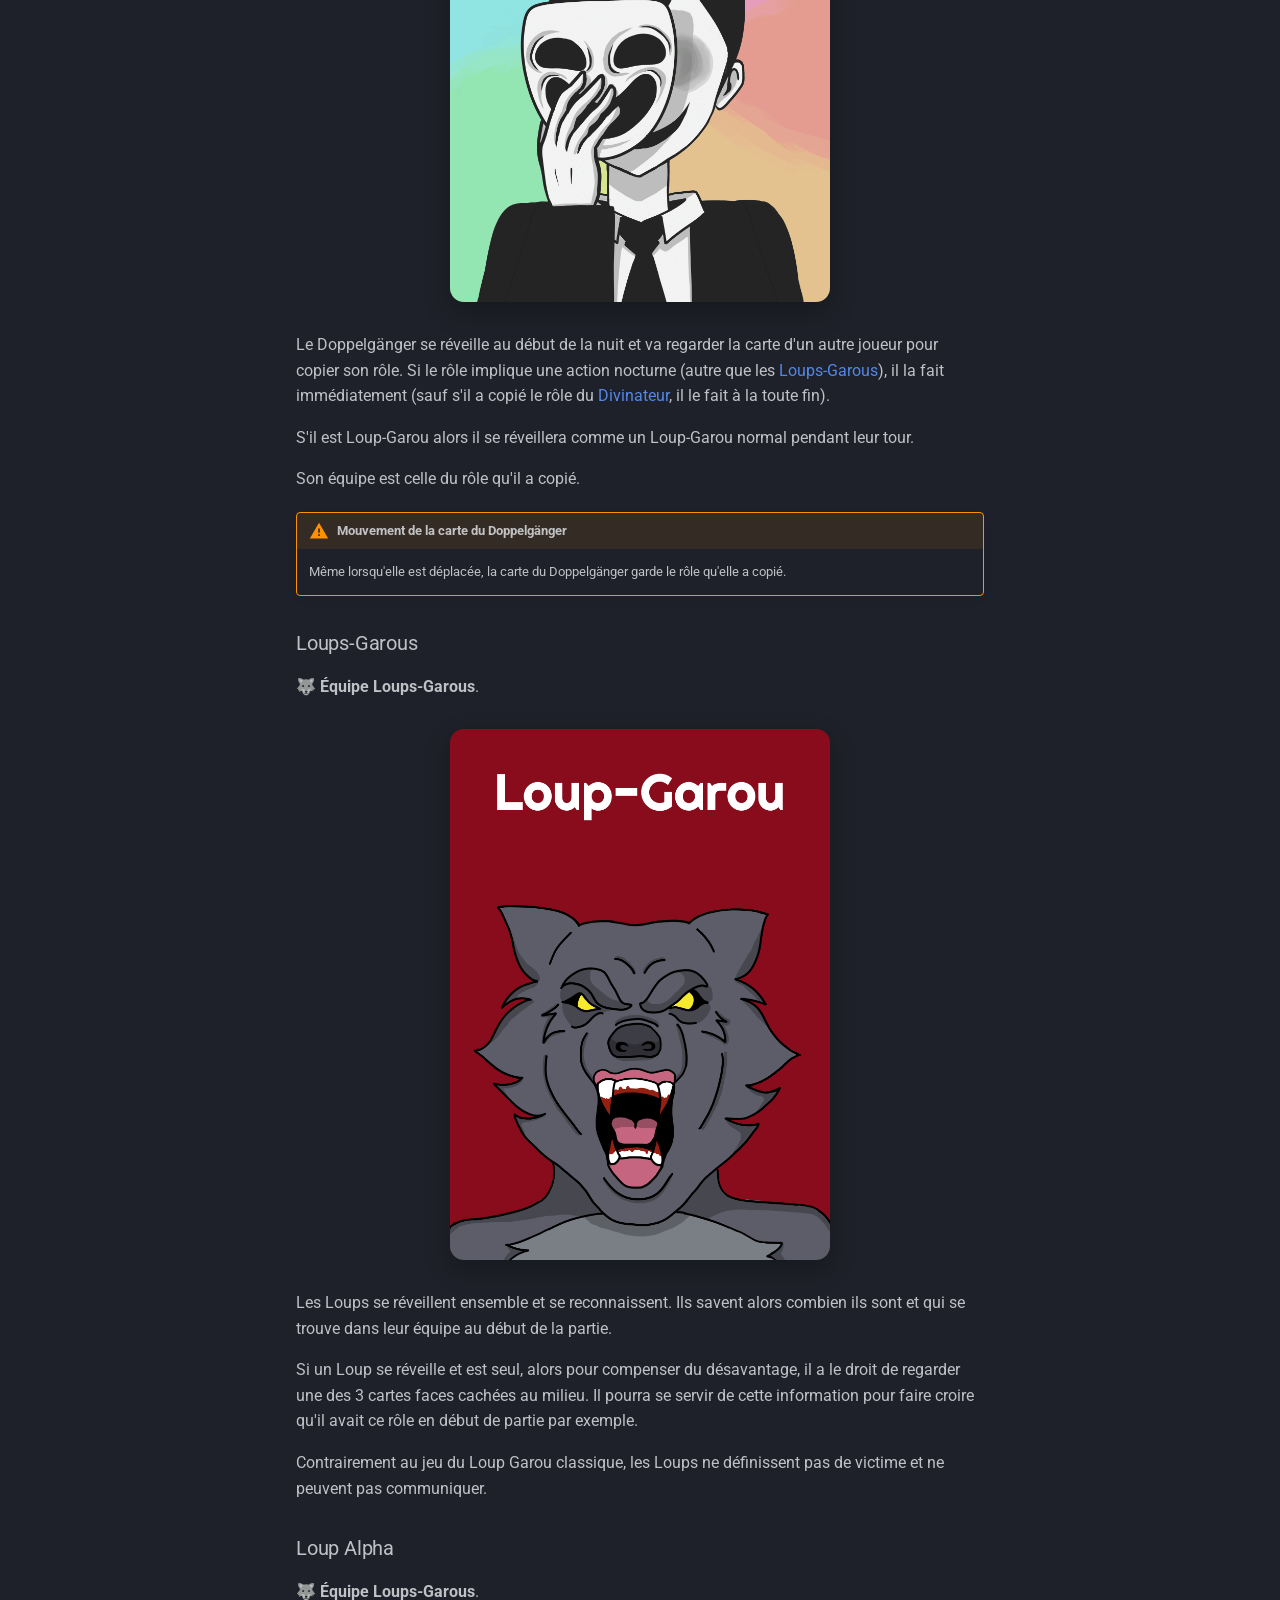
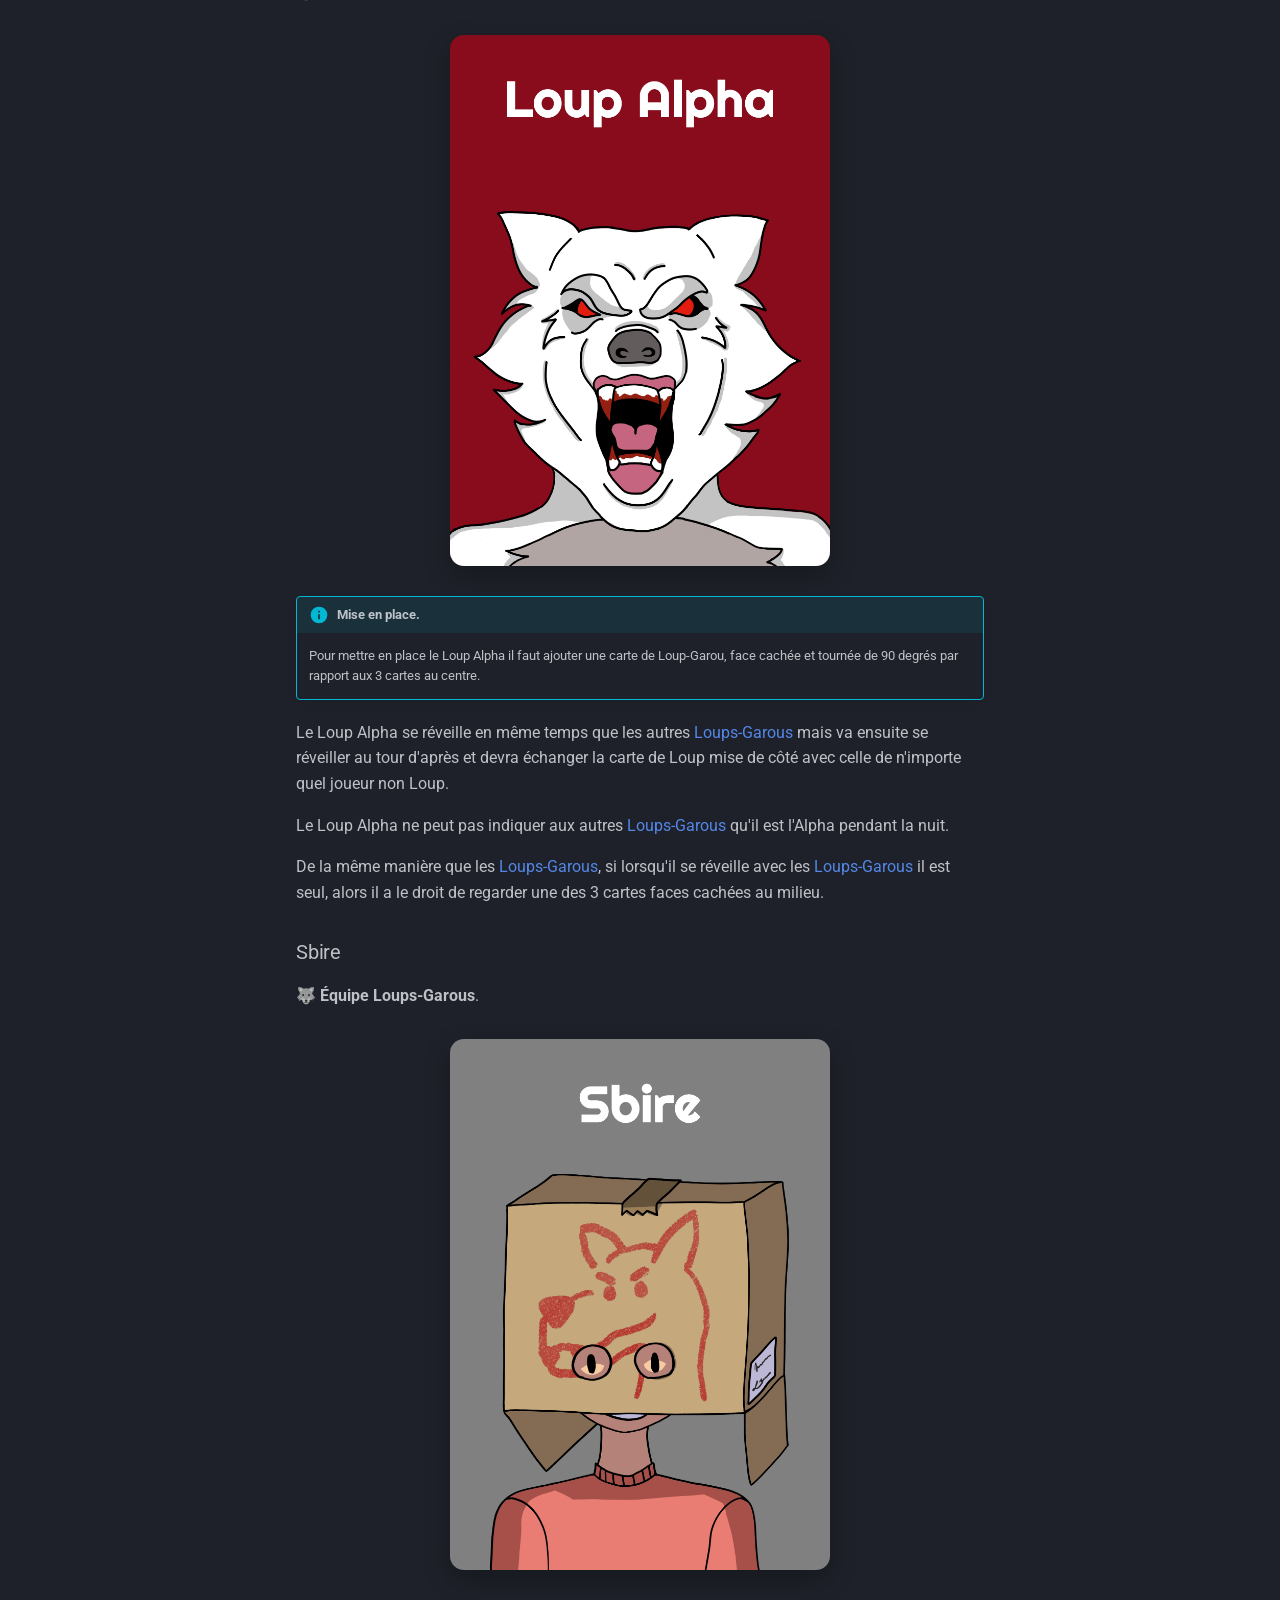
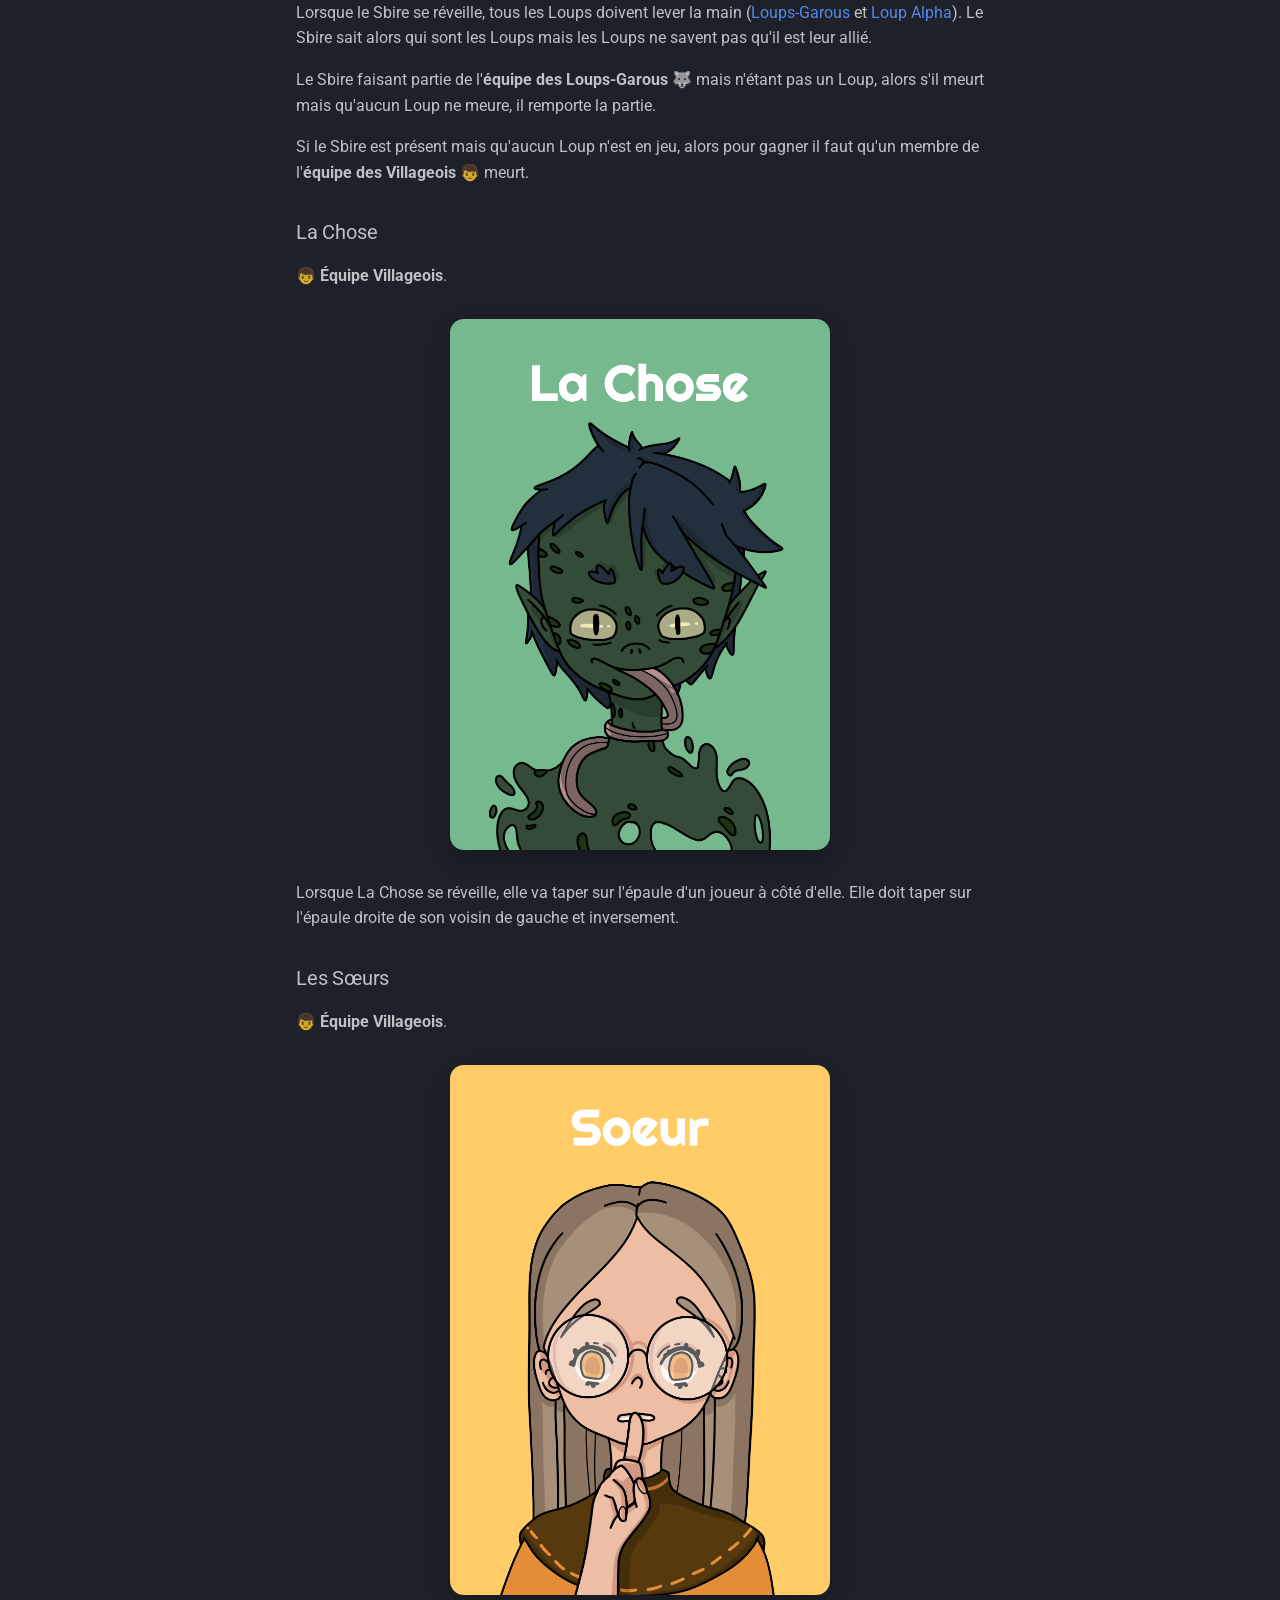
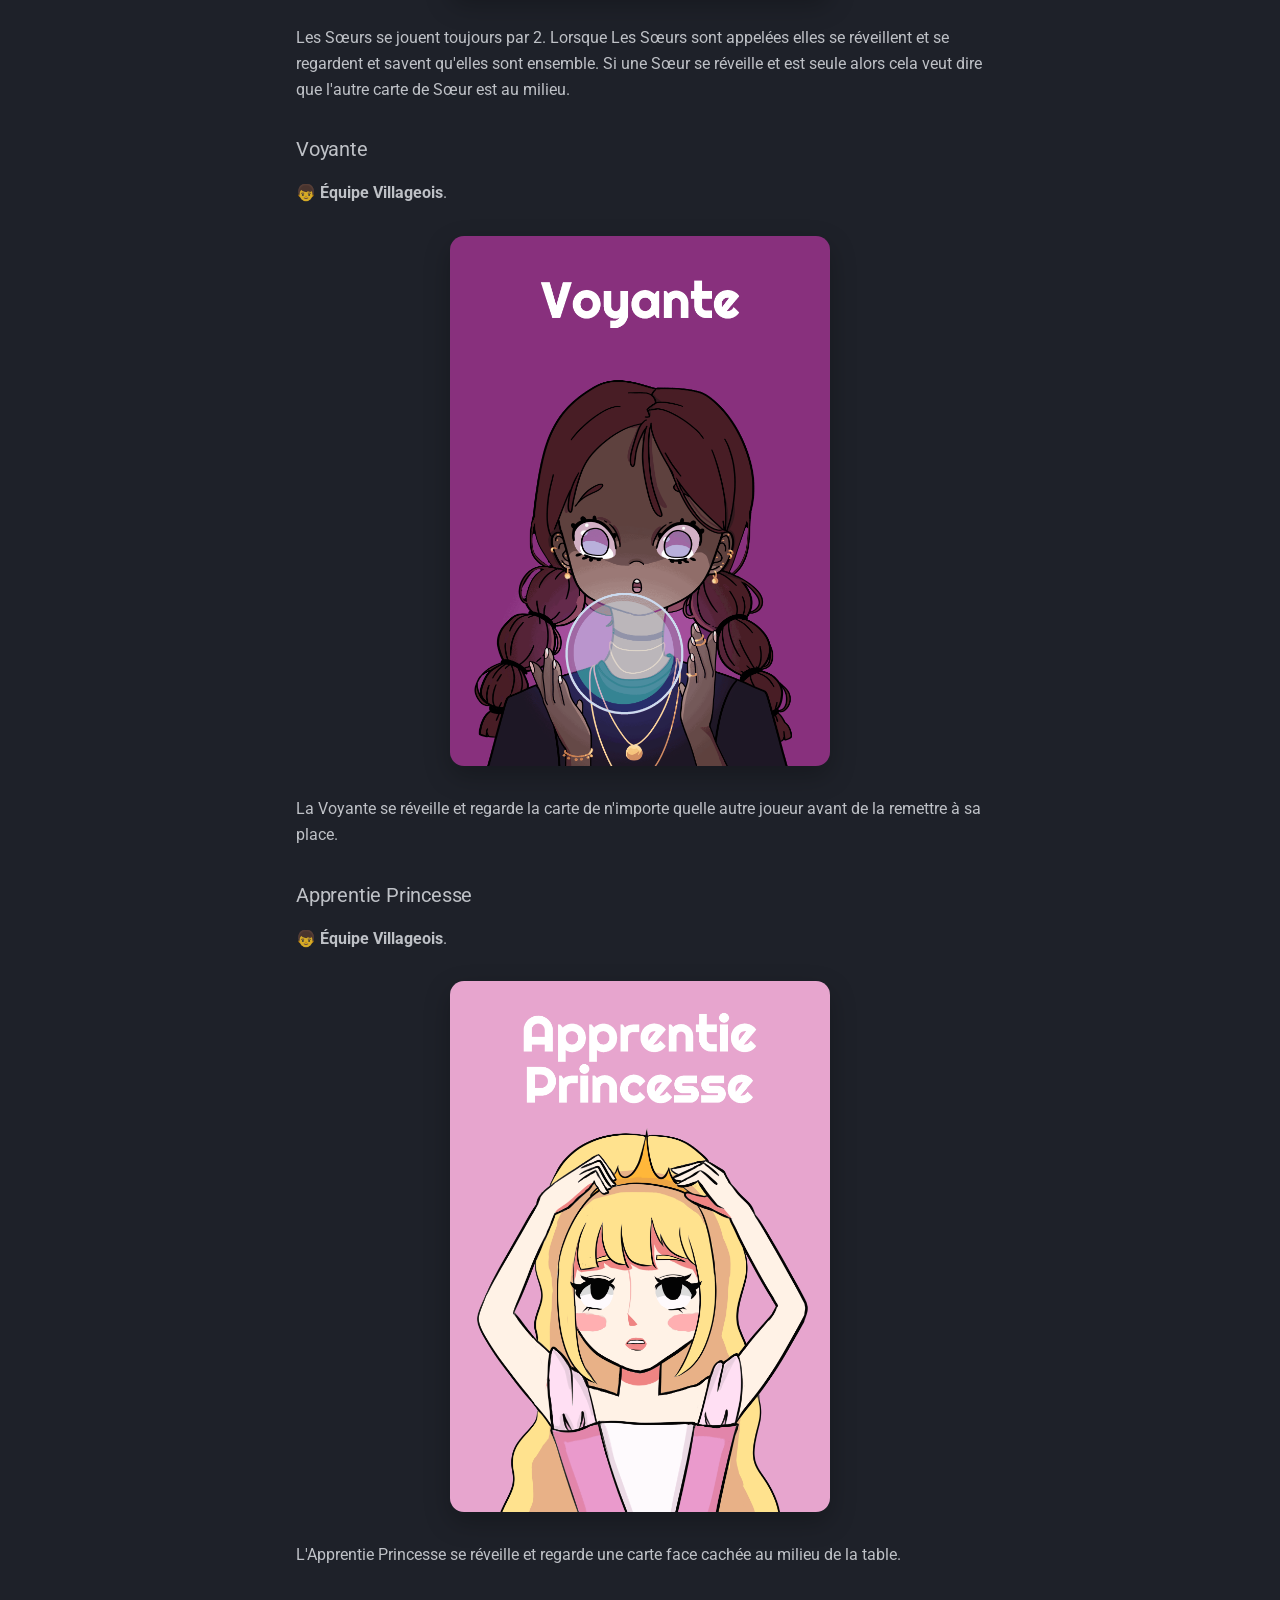
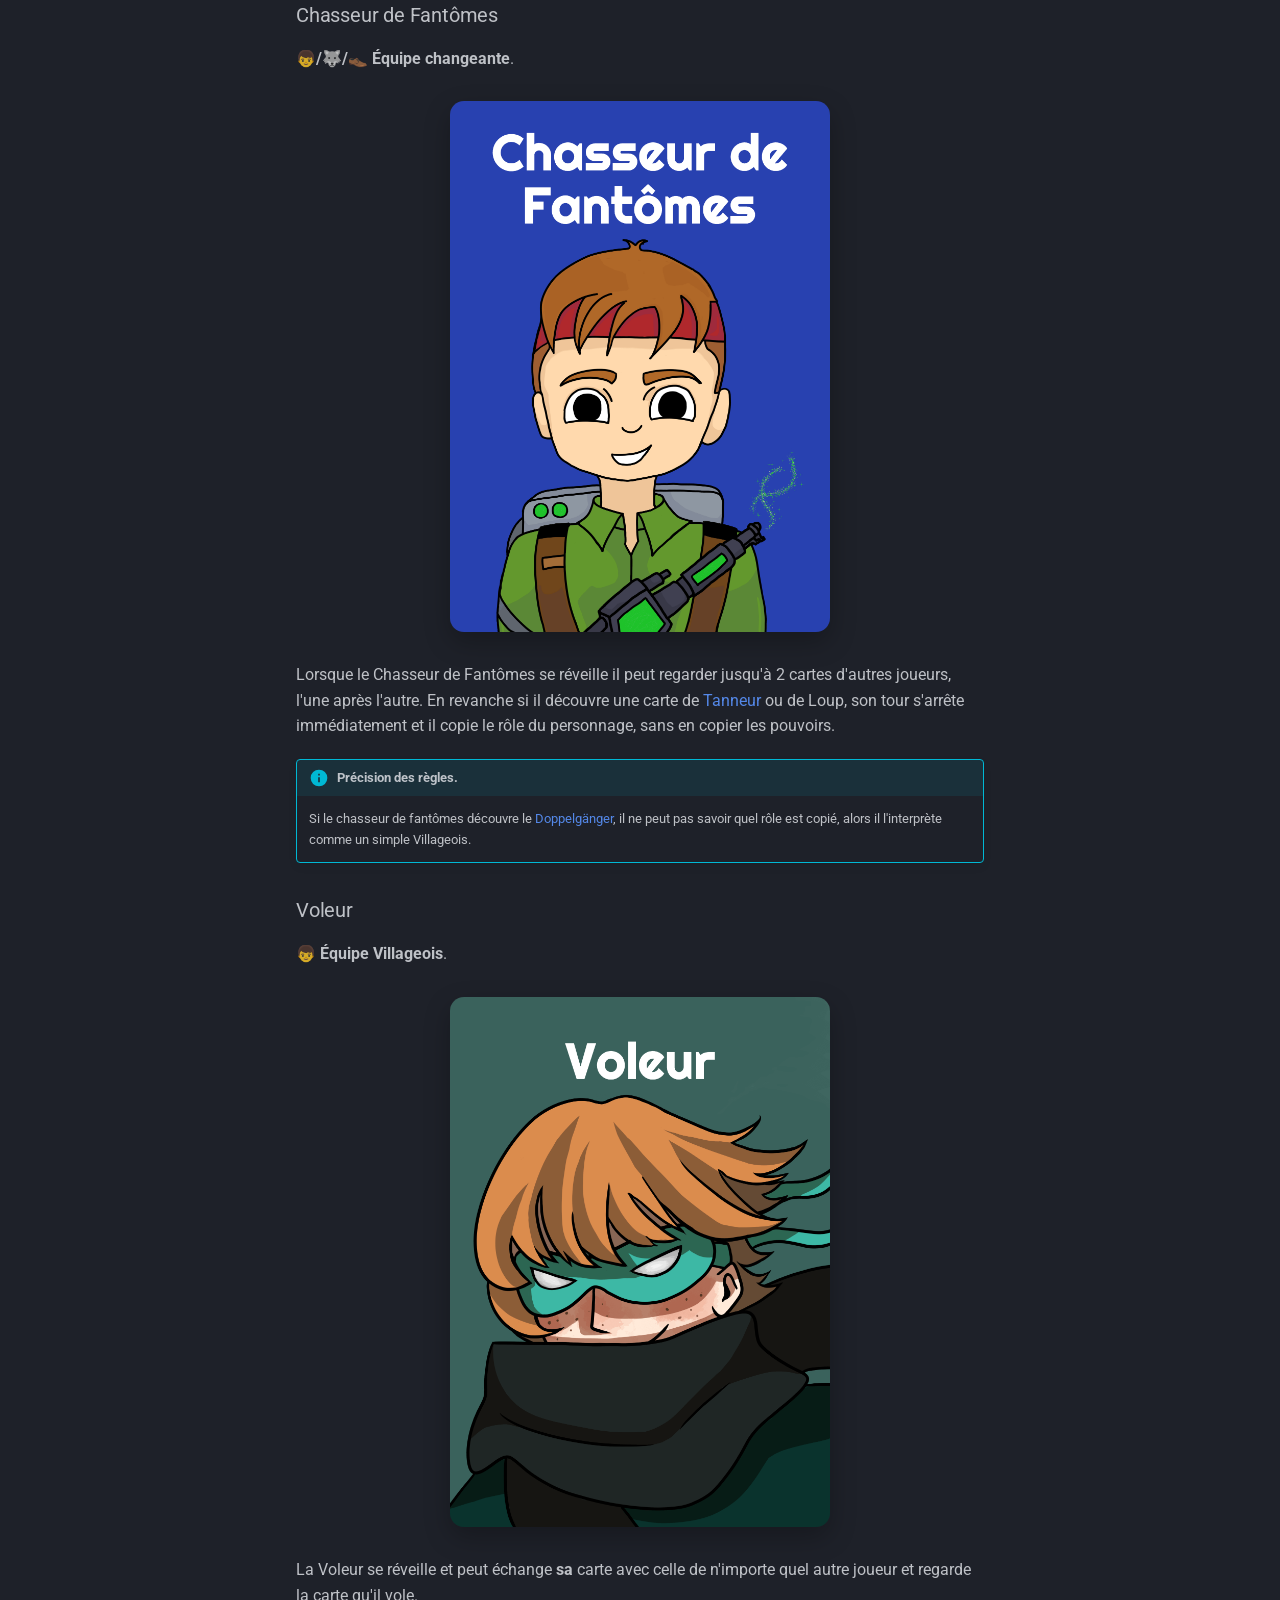
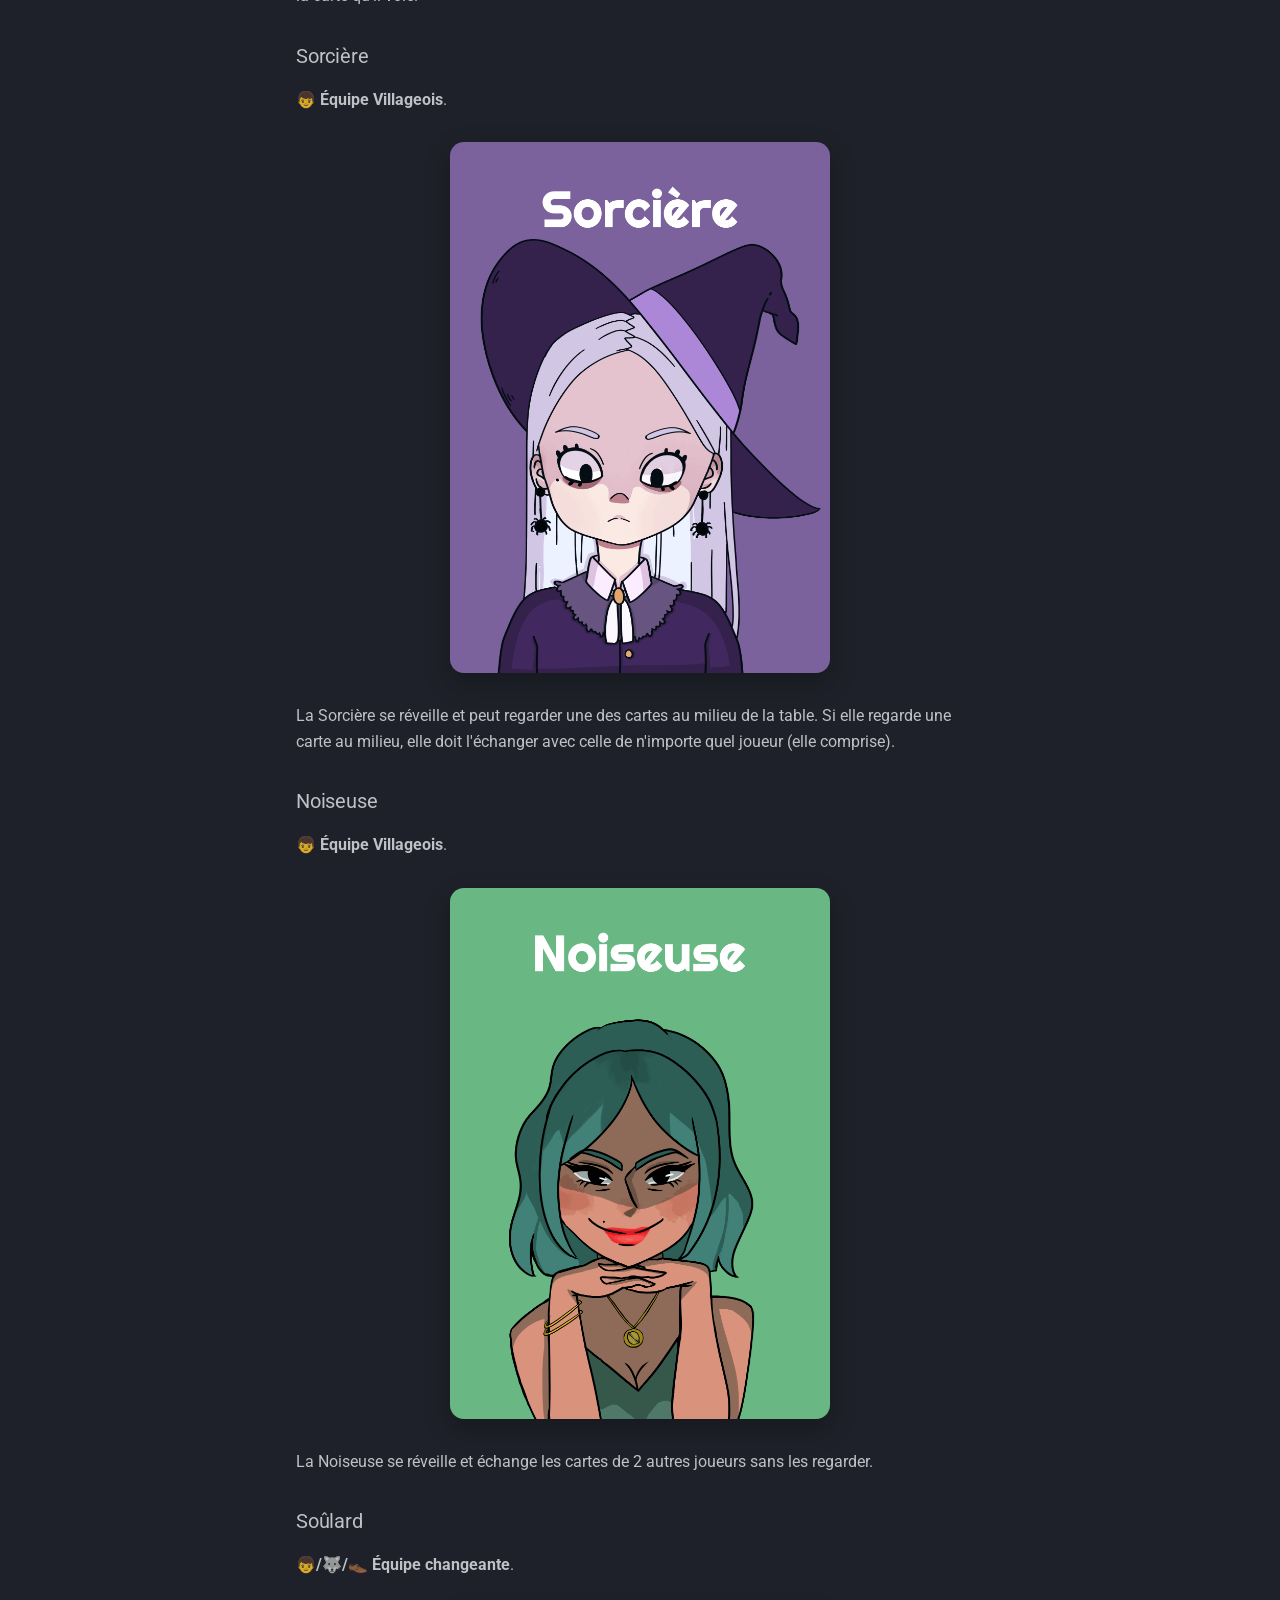
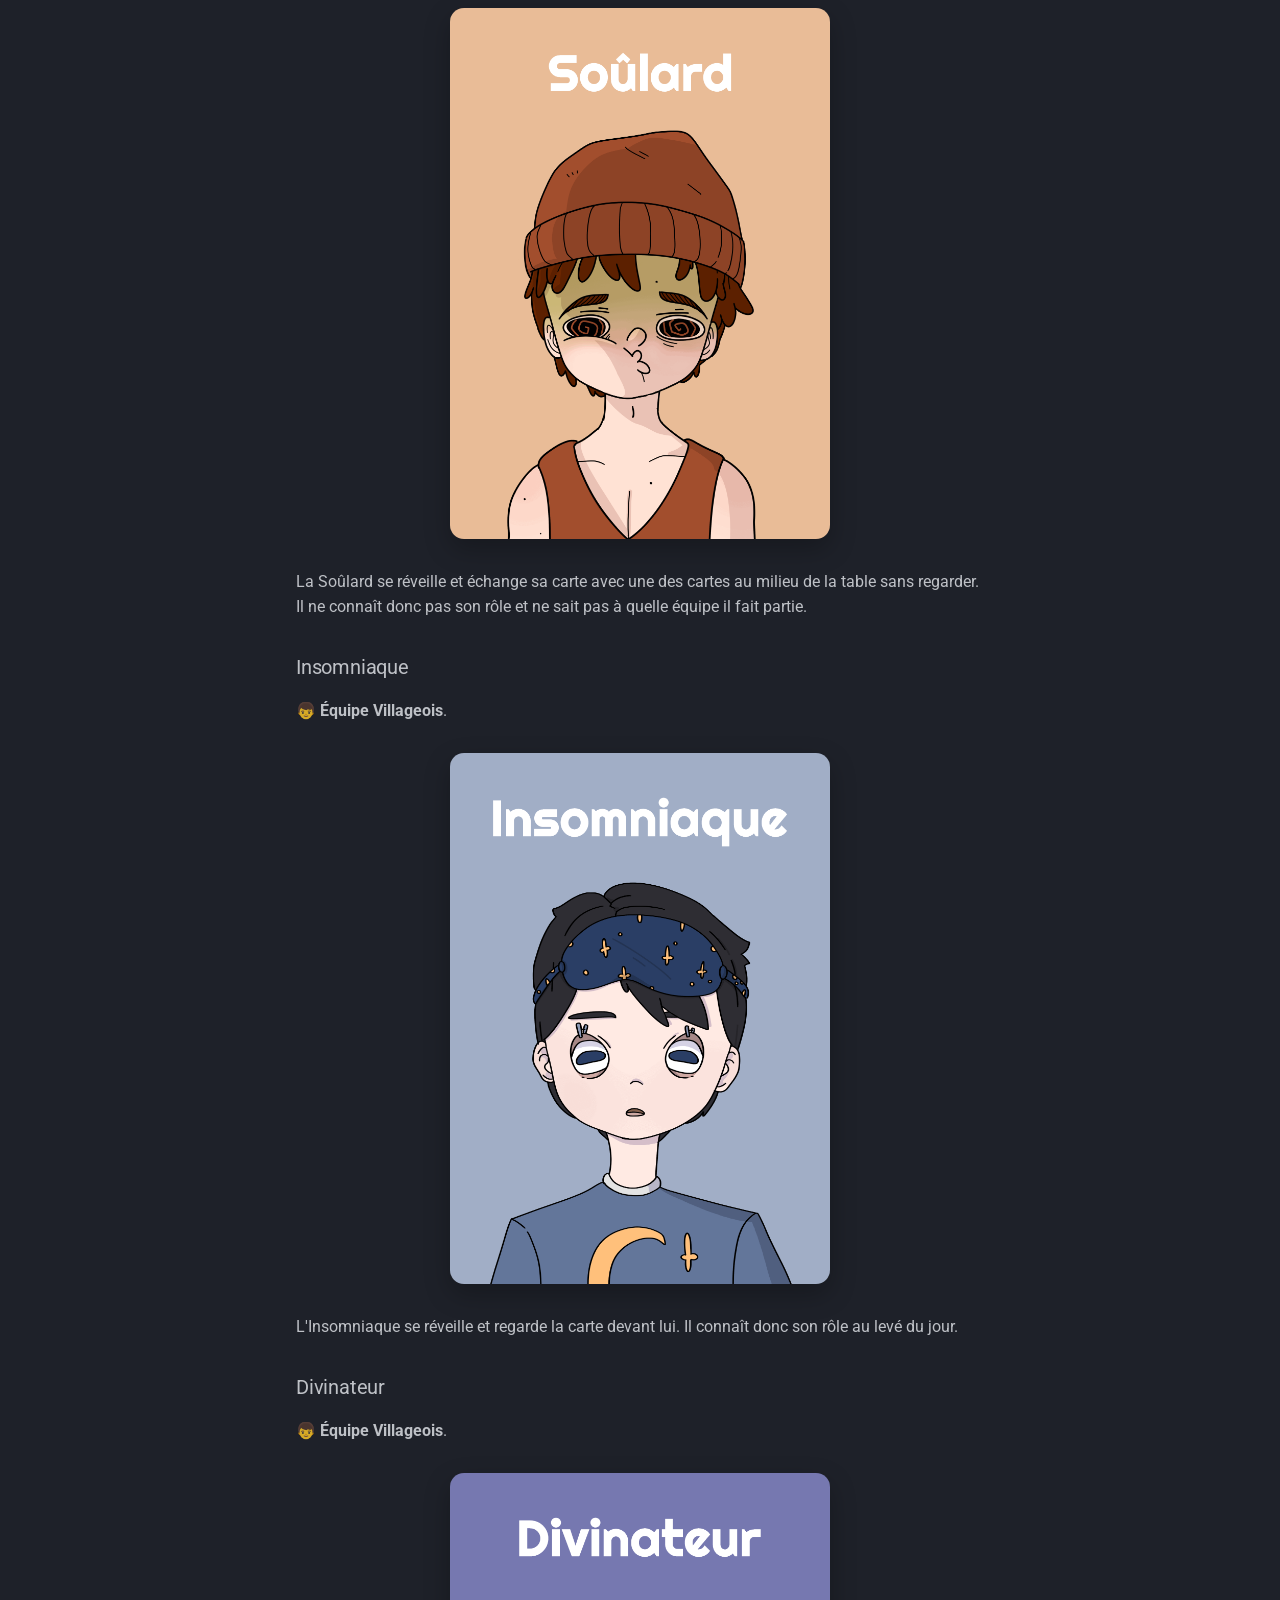
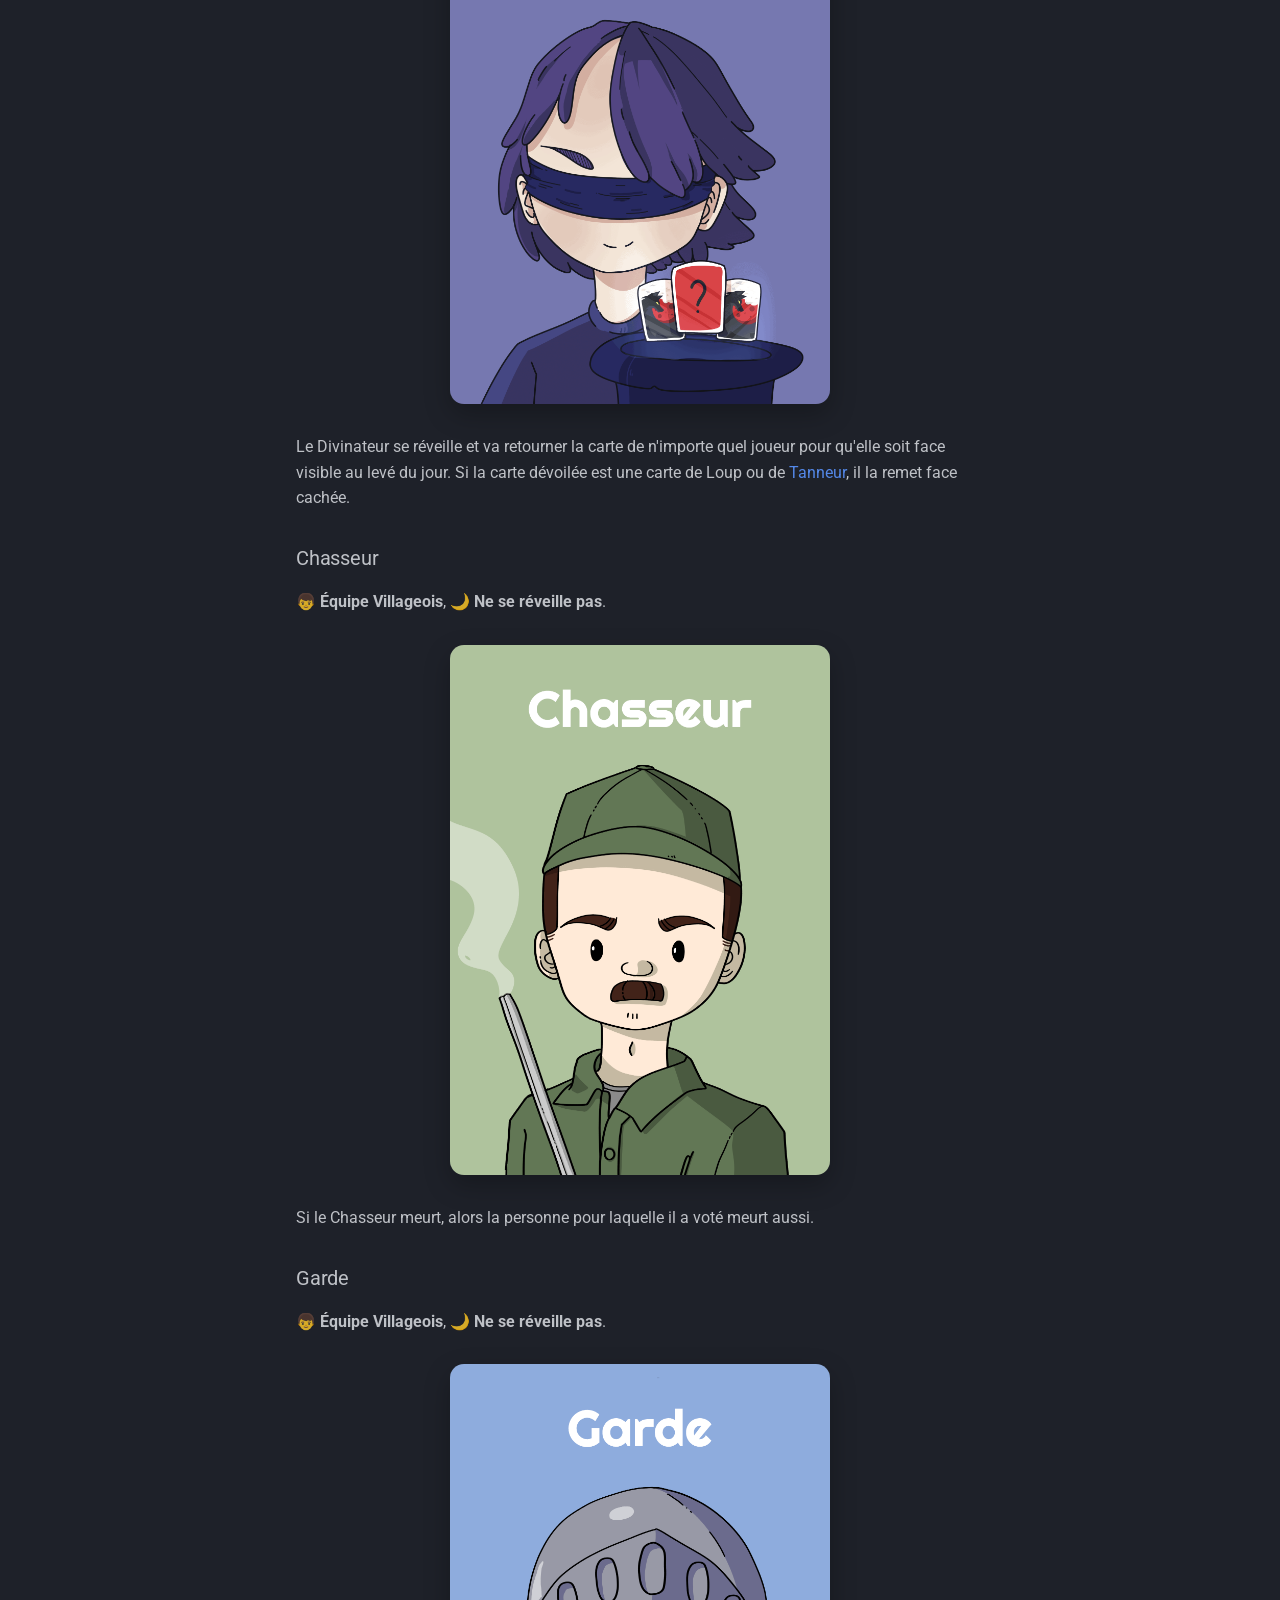
==== commit afc9be2a: "deploy: 7fb485d3f7a2f5aba782a2c580a1b15bb622697f" ====
--- a/index.html
+++ b/index.html
@@ -952,7 +952,8 @@
 <p><strong>🐺 Équipe Loups-Garous</strong>.</p>
 <p><img alt="Loup-Garou" src="images/Loup-Garou.png" /></p>
 <p>Les Loups se réveillent ensemble et se reconnaissent. Ils savent alors combien ils sont et qui se trouve dans leur équipe au début de la partie.</p>
-<p>Si un Loup se réveille et est seul, alors pour compenser du désavantage, il a le droit de regarder une des 3 cartes faces cachées au milieu.</p>
+<p>Si un Loup se réveille et est seul, alors pour compenser du désavantage, il a le droit de regarder une des 3 cartes faces cachées au milieu. Il pourra se servir de cette information pour faire croire qu'il avait ce rôle en début de partie par exemple.</p>
+<p>Contrairement au jeu du Loup Garou classique, les Loups ne définissent pas de victime et ne peuvent pas communiquer.</p>
 <h3 id="loup-alpha">Loup Alpha</h3>
 <p><strong>🐺 Équipe Loups-Garous</strong>.</p>
 <p><img alt="Loup Alpha" src="images/Loup_Alpha.png" /></p>
--- a/stylesheets/extra.css
+++ b/stylesheets/extra.css
@@ -1,97 +1,63 @@
 /* ===========================
-   GLOBAL TYPOGRAPHY
+   BASE IMAGE STYLE
 =========================== */
 
-.md-typeset {
-    font-size: 1rem;
-    line-height: 1.65;
+.md-typeset p:has(img) {
+    text-align: center;
 }
 
-/* Headings spacing (clean section separation) */
-.md-typeset h3 {
-    margin-top: 2.8rem;
-    margin-bottom: 0.8rem;
-    padding-top: 1rem;
-    border-top: 1px solid rgba(0, 0, 0, 0.08);
+/* image base */
+.md-typeset p:has(img) img {
+    display: block;
+
+    max-width: 380px;
+    width: 100%;
+    height: auto;
+
+    margin: 1.5rem auto;
+
+    border-radius: 14px;
+    box-shadow: 0 10px 26px rgba(0, 0, 0, 0.25);
+
+    transition: transform 0.25s ease, box-shadow 0.25s ease;
+    transform-origin: center;
 }
 
 /* ===========================
-   IMAGES (MAIN FOCUS)
+   DEFAULT HOVER (fallback)
 =========================== */
 
-.md-typeset img {
-    display: block;
-    width: 100%;
-    max-width: 420px;   /* keeps portraits under control */
-    height: auto;
-
-    margin: 1.2rem auto;
-
-    border-radius: 14px;
-    box-shadow: 0 8px 22px rgba(0, 0, 0, 0.12);
-
-    transition: transform 0.2s ease, box-shadow 0.2s ease;
-}
-
-/* subtle hover effect (nice on desktop) */
-.md-typeset img:hover {
-    transform: scale(1.02);
-    box-shadow: 0 12px 28px rgba(0, 0, 0, 0.18);
+.md-typeset p:has(img) img:hover {
+    transform: scale(1.03);
+    box-shadow: 0 16px 38px rgba(0, 0, 0, 0.85);
 }
 
 /* ===========================
-   ROLE LABELS (your bold line)
+   TRUE ALTERNATING TILT
 =========================== */
 
-.md-typeset strong {
-    font-size: 1.05rem;
+/* odd image paragraphs → tilt left */
+.md-typeset p:has(img):nth-of-type(odd) img:hover {
+    transform: perspective(900px) rotateZ(-2deg) scale(1.03);
+}
+
+/* even image paragraphs → tilt right */
+.md-typeset p:has(img):nth-of-type(even) img:hover {
+    transform: perspective(900px) rotateZ(2deg) scale(1.03);
 }
 
 /* ===========================
-   PARAGRAPHS
-=========================== */
-
-.md-typeset p {
-    margin: 0.8em 0;
-}
-
-/* tighten spacing after images */
-.md-typeset p:has(img) {
-    margin-bottom: 0.5rem;
-}
-
-/* ===========================
-   LINKS (cleaner look)
-=========================== */
-
-.md-typeset a {
-    text-decoration: none;
-}
-
-.md-typeset a:hover {
-    text-decoration: underline;
-}
-
-/* ===========================
-   OPTIONAL: subtle "card feel"
-   for each role section
-=========================== */
-
-.md-typeset h3 + p {
-    margin-top: 0.4rem;
-}
-
-/* ===========================
-   MOBILE OPTIMIZATION
+   MOBILE
 =========================== */
 
 @media (max-width: 900px) {
-    .md-typeset img {
-        max-width: 100%;
-        border-radius: 10px;
+    .md-typeset p:has(img) img {
+        max-width: 90%;
+        border-radius: 12px;
     }
 
-    .md-typeset h3 {
-        margin-top: 2rem;
+    .md-typeset p:has(img) img:hover {
+        transform: scale(1.02);
+        box-shadow: 0 10px 26px rgba(0, 0, 0, 0.85);
     }
 }
